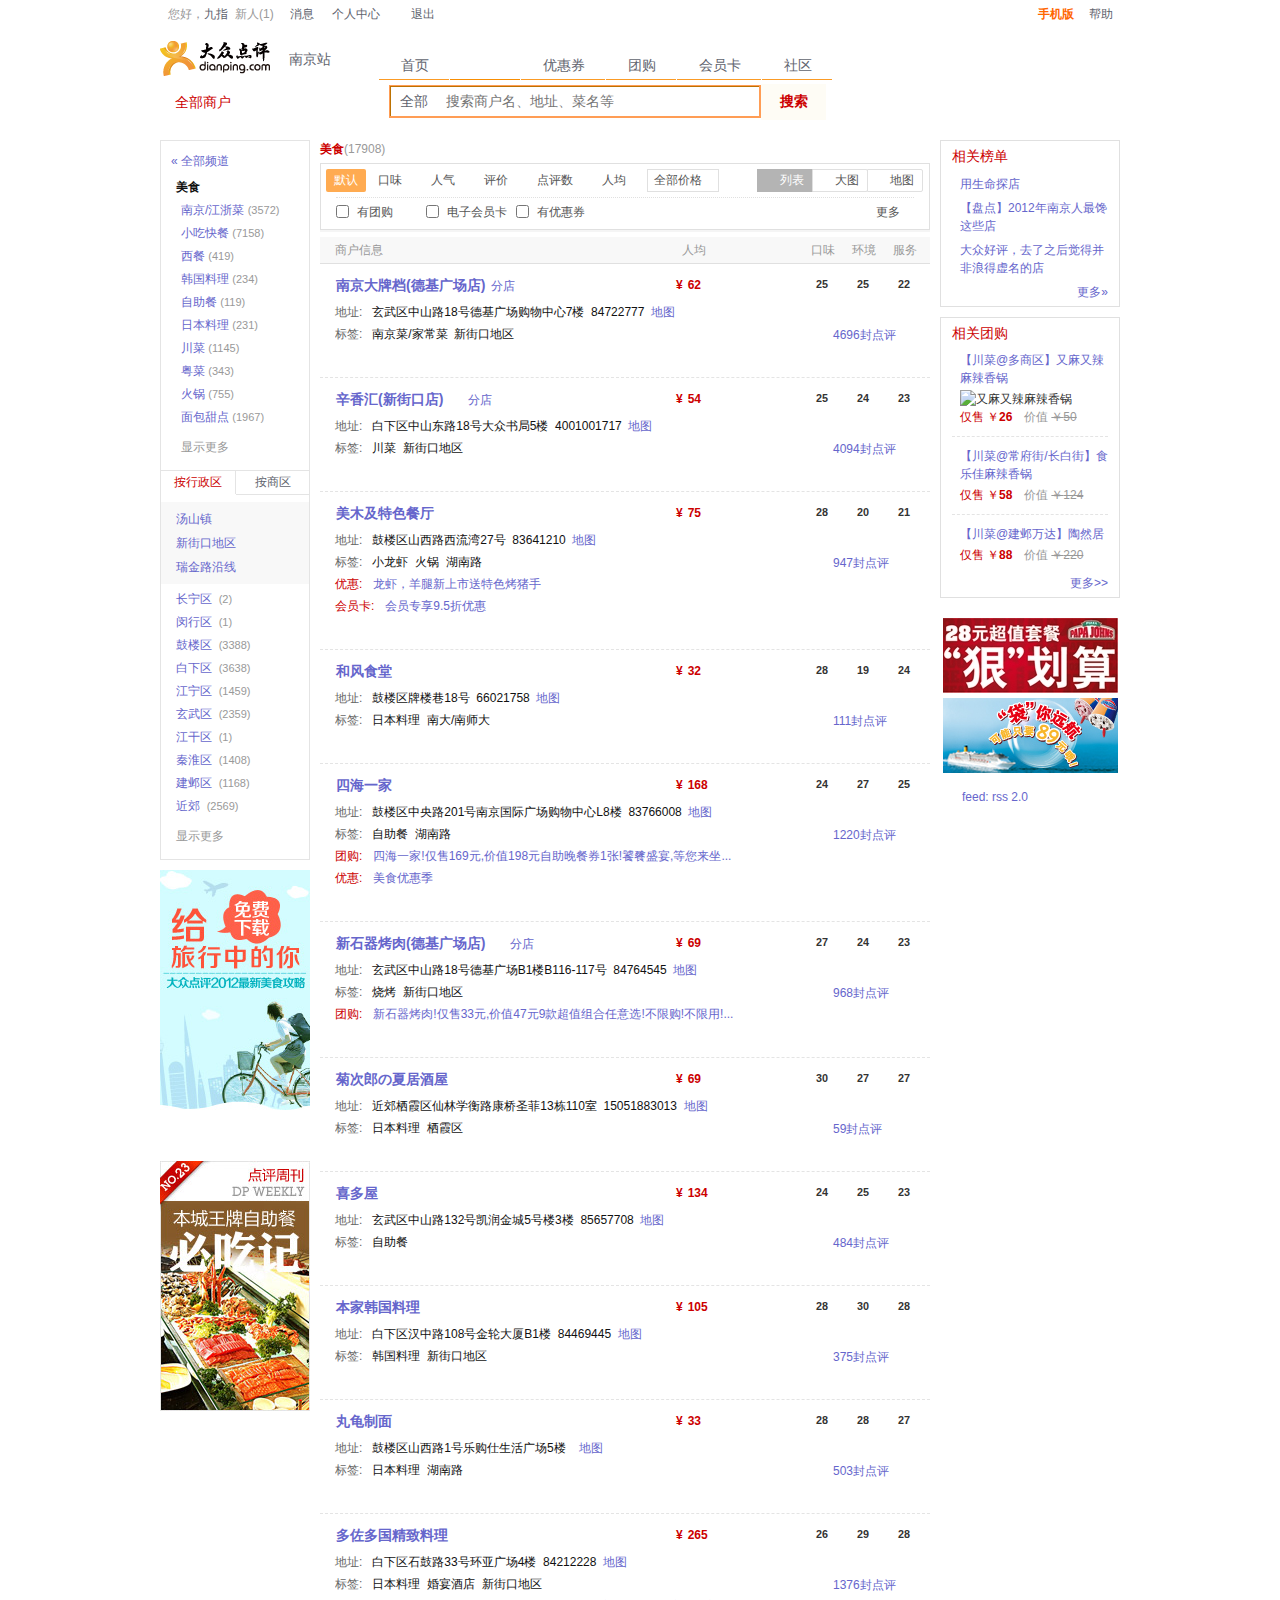
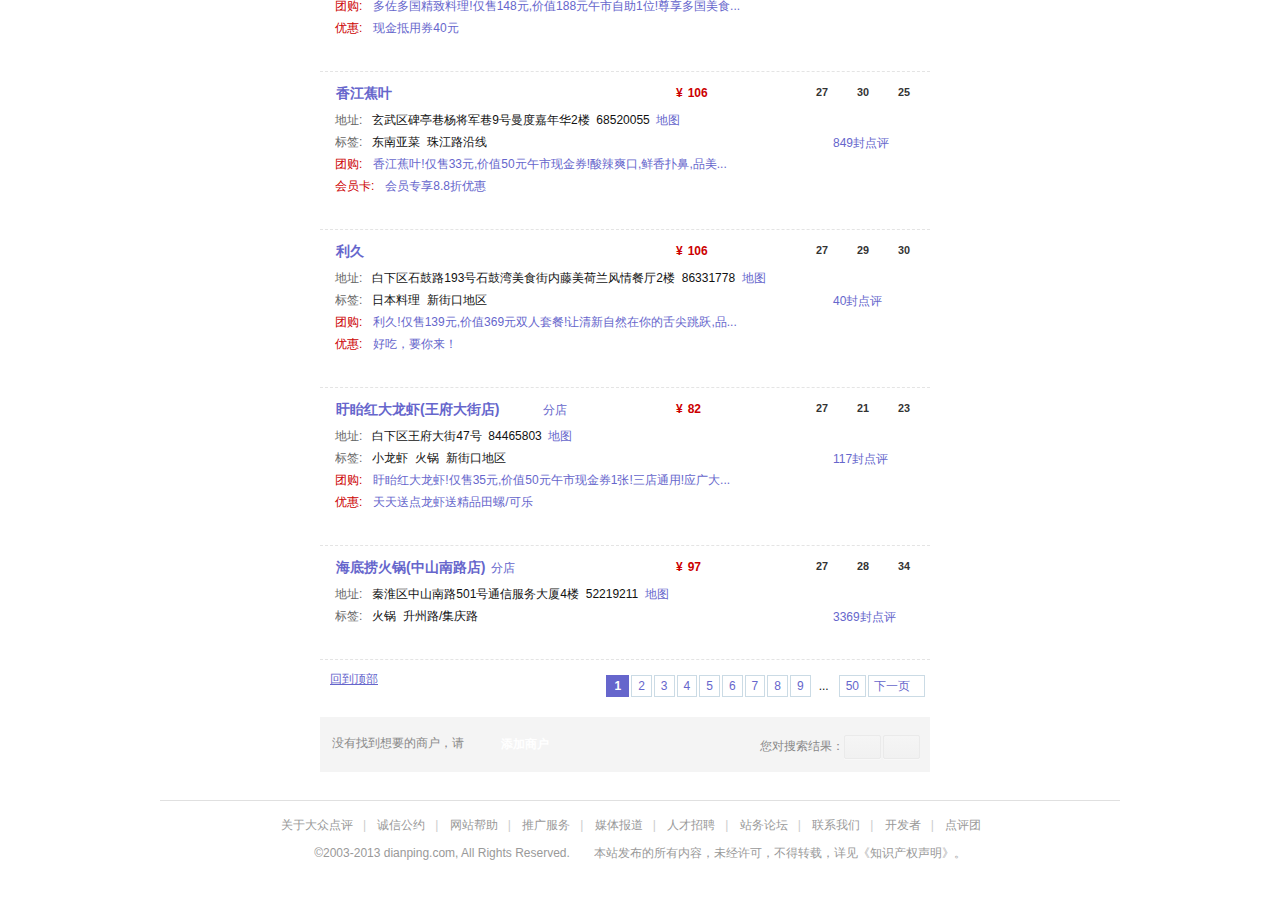
==== index.html @ 40084963 "ghpage" ====
<!DOCTYPE html>
<!-- saved from url=(0038)http://w.alpha.dp/search/category/5/10 -->
<html class=""><script type="text/javascript" src="chrome-extension://kajfghlhfkcocafkcjlajldicbikpgnp/catcher.js"><!-- script injected by Request Maker --></script><head><meta http-equiv="Content-Type" content="text/html; charset=UTF-8"><script src="./index_files/unreadMsg" async=""></script><script src="./index_files/new-shop-search" async=""></script><script src="./index_files/ga.js" async=""></script><script src="./index_files/version.js" async=""></script>
<meta charset="UTF-8">
<title>南京美食-大众点评网</title>
<script>document.documentElement.className=location.hash?'J_H':'';var G_rtop=+new Date,_gaq=[
['_setAccount','UA-464026-1'],
['_addOrganic','soso','w'],
['_addOrganic','sogou','query'],
['_addOrganic','yodao','q'],
['_addOrganic','bing','q'],
['_addOrganic','360','q'],
['_addOrganic','gougou','search'],
['_setDomainName', '.alpha.dp'],
['_setAllowHash', false]],dpga=function(key){_gaq.push(['_trackPageview', key||''])},pageTracker={_trackPageview:dpga},_hip=[
['_setPageId', 70],
['_setCityId', 5],
['_setShopType', 10],
['_setPVInitData', {p_render:+(new Date)-G_rtop,s_r_n:17908,module:'0_shopsearch_queryid',shops:'[{"s":1942651,"i":1},{"s":4228745,"i":2},{"s":3012316,"i":3},{"s":5322285,"i":4},{"s":4555782,"i":5},{"s":4231318,"i":6},{"s":5518669,"i":7},{"s":4600498,"i":8},{"s":5210198,"i":9},{"s":5731540,"i":10},{"s":3570352,"i":11},{"s":4555733,"i":12},{"s":5200153,"i":13},{"s":4106223,"i":14},{"s":3116416,"i":15}]',action:'browse',note:'5aca7e3f-0899-456a-9d01-f58bb04c3546'}]
];</script>
<script>(function(n){var e;e="http://hls.51ping.com/jserror.gif",n.onerror=function(n,o,r){var i=encodeURIComponent,t=Date.now();(new Image).src=e+"?error="+i(n)+"&file="+i(o)+"&line="+i(r)+"&timestamp="+t}})(window);</script>
<link rel="Shortcut Icon" href="http://i2.static.dp/s/res/favicon.ico" type="image/x-icon">
<link rel="stylesheet" href="./index_files/base-old.css" type="text/css">
<link rel="stylesheet" href="./index_files/search.css" type="text/css">
	    <link rel="search" type="application/opensearchdescription+xml" href="http://w.alpha.dp/opensearch.xml" title="餐馆搜索">
	    <link rel="alternate" href="http://w.alpha.dp/rss/search/5/10/0/10/" type="application/rss+xml" title="RSS">
	    <meta name="Keywords" content="南京,大众点评网">
	    <meta name="Description" content="大众点评网为您找到南京市附近17908家美食商户信息。点击查看更多关于南京市地区附近美食商户电话、地址、价格、评价、排行榜等详情。">
	

<style type="text/css" style="display: none !important;">object:not([type]),object[classid$=":D27CDB6E-AE6D-11cf-96B8-444553540000"],object[classid$=":d27cdb6e-ae6d-11cf-96b8-444553540000"],object[codebase*="swflash.cab"],object[data*=".swf"],embed[type="application/x-shockwave-flash"],embed[src*=".swf"],object[type="application/x-shockwave-flash"],object[src*=".swf"],object[codetype="application/x-shockwave-flash"],iframe[type="application/x-shockwave-flash"],object[classid$=":166B1BCA-3F9C-11CF-8075-444553540000"],object[codebase*="sw.cab"],object[data*=".dcr"],embed[type="application/x-director"],embed[src*=".dcr"],object[type="application/x-director"],object[src*=".dcr"],object[classid$=":15B782AF-55D8-11D1-B477-006097098764"],object[codebase*="awswaxf.cab"],object[data*=".aam"],embed[type="application/x-authorware-map"],embed[src*=".aam"],object[type="application/x-authorware-map"],object[src*=".aam"],object[classid*="32C73088-76AE-40F7-AC40-81F62CB2C1DA"],object[type="application/ag-plugin"],object[type="application/x-silverlight"],object[type="application/x-silverlight-2"],object[source*=".xaml"],object[sourceelement*="xaml"],embed[type="application/ag-plugin"],embed[source*=".xaml"]{display: none !important;}</style></head>
<body id="top">

<div class="header-bar">
	<div class="inner Fix">
	<ul class="user-action hd-menu">
		<li class="user-logged first mi">
			<span class="item greeting">您好，</span>
			<a href="http://w.alpha.dp/member/1" onclick="pageTracker._trackPageview(&#39;dp_head_usernick_nanjing&#39;);">九指</a> 
			<span class="item info">新人(1)</span>
			
		</li>
		<li class="drop-wrap mi i-msg">
			<a class="drop-menu" data-server="http://w.alpha.dp" data-ga-unread="dp_head_msg_news_nanjing" id="G_h-msg" href="http://w.alpha.dp/msg/private">消息</a>
		</li>
		<li class="drop-wrap mi" id="G_uc-ct">
			<a href="http://w.alpha.dp/member/myinfo" onclick="pageTracker._trackPageview(&#39;dp_head_my_nanjing&#39;);" id="G_h-uc" class="drop-menu">个人中心<span class="drop-icon"></span></a>
		<ul id="G_h-uc-panel" class="pop-panel pop-panel_list pp_user-center" data-target="#G_uc-ct">
	<li><a onclick="pageTracker._trackPageview(&#39;dp_head_mysetup&#39;);" href="http://w.alpha.dp/member/myinfo/setup/basic">我的设置</a></li>
	<li><a onclick="pageTracker._trackPageview(&#39;dp_head_myreviews&#39;);" href="http://w.alpha.dp/member/1/reviews">我的点评</a></li>
	<li><a onclick="pageTracker._trackPageview(&#39;dp_head_mygroups&#39;);" href="http://w.alpha.dp/member/1/groups">我的部落</a></li>
	<li><a onclick="pageTracker._trackPageview(&#39;dp_head_mywishlist&#39;);" href="http://w.alpha.dp/member/1/wishlists">我的收藏</a></li>
	<li><a onclick="pageTracker._trackPageview(&#39;dp_head_mybadges&#39;);" href="http://w.alpha.dp/member/1/badge/dp">我的徽章</a></li>
	<li><a onclick="pageTracker._trackPageview(&#39;dp_head_mygroupon_nanjing&#39;);" href="http://tjava.alpha.dp/account/coupons">我的团购</a></li>
	<li><a onclick="pageTracker._trackPageview(&#39;dp_head_myreserves&#39;);" href="http://w.alpha.dp/reservation/main/reserveDetailAction?type=userid&key=1">我的订座</a></li>
</ul></li>
		<li class="mi"><a href="http://w.alpha.dp/logout" onclick="pageTracker._trackPageview(&#39;dp_head_esc_nanjing&#39;);">退出</a></li>
	</ul>
<script type="text/neuron-tpl" id="J_tpl-msg"><ul class="pop-panel pop-panel_list pp_msg pp-msg_list" data-ga-show="dp_test_head_msg_nanjing"><?js
it.forEach(function(item){
    var abbr=it.ENUM[item.type];
    ?><li><a onclick="dpga('dp_head_notice_@{abbr}_nanjing')" href="@{item.link}" data-type="@{item.type}"><strong>@{item.count}</strong>@{item.text}，查看</a></li><?js
});
?><li><a class="c-gray ignore" href="#" onclick="dpga('dp_head_notice_ignore_nanjing')">忽略</a></li>
</ul></script>
		<ul class="quick-menu hd-menu">
			<li class="first mi i-mobile"><a id="J_mobile-page" href="http://w.alpha.dp/events/m/index.htm">手机版</a></li>
			<li class="mi last"><a href="http://w.alpha.dp/help" rel="nofollow" onclick="pageTracker._trackPageview(&#39;dp_head_help_nanjing&#39;);">帮助</a></li>
		</ul>
		
	</div>
</div>
<div class="header">
	<a onclick="pageTracker._trackPageview(&#39;dp_head_logo_nanjing&#39;);" title="大众点评网" href="http://w.alpha.dp/" class="logo">
		<img alt="大众点评网" src="./index_files/betalogo.png">
	</a>
	<div class="location" id="G_loc-wrap">
		<a href="http://w.alpha.dp/citylist" id="G_loc" class="loc-btn"><span class="txt">南京站</span></a>
	<div class="pop-panel pp_location" id="G_loc-panel" data-target="#G_loc-wrap">
		<dl>
			<dt>华北东北:</dt>
			<dd>
				<ul class="Fix">
						<li><a href="http://w.alpha.dp/beijing/food" onclick="pageTracker._trackPageview(&#39;dp_head_hotcity_beijing&#39;);">北京</a></li>
						<li><a href="http://w.alpha.dp/tianjin/food" onclick="pageTracker._trackPageview(&#39;dp_head_hotcity_tianjin&#39;);">天津</a></li>
						<li><a href="http://w.alpha.dp/shenyang/food" onclick="pageTracker._trackPageview(&#39;dp_head_hotcity_shenyang&#39;);">沈阳</a></li>
						<li><a href="http://w.alpha.dp/dalian/food" onclick="pageTracker._trackPageview(&#39;dp_head_hotcity_dalian&#39;);">大连</a></li>
						<li><a href="http://w.alpha.dp/changchun/food" onclick="pageTracker._trackPageview(&#39;dp_head_hotcity_changchun&#39;);">长春</a></li>
						<li><a href="http://w.alpha.dp/haerbin/food" onclick="pageTracker._trackPageview(&#39;dp_head_hotcity_haerbin&#39;);">哈尔滨</a></li>
						<li><a href="http://w.alpha.dp/shijiazhuang/food" onclick="pageTracker._trackPageview(&#39;dp_head_hotcity_shijiazhuang&#39;);">石家庄</a></li>
						<li><a href="http://w.alpha.dp/taiyuan/food" onclick="pageTracker._trackPageview(&#39;dp_head_hotcity_taiyuan&#39;);">太原</a></li>
						<li><a href="http://w.alpha.dp/huhehaote/food" onclick="pageTracker._trackPageview(&#39;dp_head_hotcity_huhehaote&#39;);">呼和浩特</a></li>
				</ul>
			</dd>
		</dl>
		<dl>
			<dt>华东地区:</dt>
			<dd>
				<ul class="Fix">
						<li><a href="http://w.alpha.dp/shanghai/food" onclick="pageTracker._trackPageview(&#39;dp_head_hotcity_shanghai&#39;);">上海</a></li>
						<li><a href="http://w.alpha.dp/hangzhou/food" onclick="pageTracker._trackPageview(&#39;dp_head_hotcity_hangzhou&#39;);">杭州</a></li>
						<li><a href="http://w.alpha.dp/nanjing/food" onclick="pageTracker._trackPageview(&#39;dp_head_hotcity_nanjing&#39;);">南京</a></li>
						<li><a href="http://w.alpha.dp/suzhou/food" onclick="pageTracker._trackPageview(&#39;dp_head_hotcity_suzhou&#39;);">苏州</a></li>
						<li><a href="http://w.alpha.dp/wuxi/food" onclick="pageTracker._trackPageview(&#39;dp_head_hotcity_wuxi&#39;);">无锡</a></li>
						<li><a href="http://w.alpha.dp/jinan/food" onclick="pageTracker._trackPageview(&#39;dp_head_hotcity_jinan&#39;);">济南</a></li>
						<li><a href="http://w.alpha.dp/xiamen/food" onclick="pageTracker._trackPageview(&#39;dp_head_hotcity_xiamen&#39;);">厦门</a></li>
						<li><a href="http://w.alpha.dp/ningbo/food" onclick="pageTracker._trackPageview(&#39;dp_head_hotcity_ningbo&#39;);">宁波</a></li>
						<li><a href="http://w.alpha.dp/fuzhou/food" onclick="pageTracker._trackPageview(&#39;dp_head_hotcity_fuzhou&#39;);">福州</a></li>
						<li><a href="http://w.alpha.dp/qingdao/food" onclick="pageTracker._trackPageview(&#39;dp_head_hotcity_qingdao&#39;);">青岛</a></li>
						<li><a href="http://w.alpha.dp/hefei/food" onclick="pageTracker._trackPageview(&#39;dp_head_hotcity_hefei&#39;);">合肥</a></li>
						<li><a href="http://w.alpha.dp/changzhou/food" onclick="pageTracker._trackPageview(&#39;dp_head_hotcity_changzhou&#39;);">常州</a></li>
				</ul>
			</dd>
		</dl>
		<dl>
			<dt>中部西部:</dt>
			<dd>
				<ul class="Fix">
						<li><a href="http://w.alpha.dp/wuhan/food" onclick="pageTracker._trackPageview(&#39;dp_head_hotcity_wuhan&#39;);">武汉</a></li>
						<li><a href="http://w.alpha.dp/zhengzhou/food" onclick="pageTracker._trackPageview(&#39;dp_head_hotcity_zhengzhou&#39;);">郑州</a></li>
						<li><a href="http://w.alpha.dp/changsha/food" onclick="pageTracker._trackPageview(&#39;dp_head_hotcity_changsha&#39;);">长沙</a></li>
						<li><a href="http://w.alpha.dp/nanchang/food" onclick="pageTracker._trackPageview(&#39;dp_head_hotcity_nanchang&#39;);">南昌</a></li>
						<li><a href="http://w.alpha.dp/guiyang/food" onclick="pageTracker._trackPageview(&#39;dp_head_hotcity_guiyang&#39;);">贵阳</a></li>
						<li><a href="http://w.alpha.dp/xining/food" onclick="pageTracker._trackPageview(&#39;dp_head_hotcity_xining&#39;);">西宁</a></li>
						<li><a href="http://w.alpha.dp/chengdu/food" onclick="pageTracker._trackPageview(&#39;dp_head_hotcity_chengdu&#39;);">成都</a></li>
						<li><a href="http://w.alpha.dp/chongqing/food" onclick="pageTracker._trackPageview(&#39;dp_head_hotcity_chongqing&#39;);">重庆</a></li>
						<li><a href="http://w.alpha.dp/xian/food" onclick="pageTracker._trackPageview(&#39;dp_head_hotcity_xian&#39;);">西安</a></li>
						<li><a href="http://w.alpha.dp/kunming/food" onclick="pageTracker._trackPageview(&#39;dp_head_hotcity_kunming&#39;);">昆明</a></li>
						<li><a href="http://w.alpha.dp/lanzhou/food" onclick="pageTracker._trackPageview(&#39;dp_head_hotcity_lanzhou&#39;);">兰州</a></li>
						<li><a href="http://w.alpha.dp/wulumuqi/food" onclick="pageTracker._trackPageview(&#39;dp_head_hotcity_wulumuqi&#39;);">乌鲁木齐</a></li>
				</ul>
			</dd>
		</dl>
		<dl>
			<dt>华南地区:</dt>
			<dd>
				<ul class="Fix">
						<li><a href="http://w.alpha.dp/guangzhou/food" onclick="pageTracker._trackPageview(&#39;dp_head_hotcity_guangzhou&#39;);">广州</a></li>
						<li><a href="http://w.alpha.dp/shenzhen/food" onclick="pageTracker._trackPageview(&#39;dp_head_hotcity_shenzhen&#39;);">深圳</a></li>
						<li><a href="http://w.alpha.dp/hongkong/food" onclick="pageTracker._trackPageview(&#39;dp_head_hotcity_hongkong&#39;);">香港</a></li>
						<li><a href="http://w.alpha.dp/foshan/food" onclick="pageTracker._trackPageview(&#39;dp_head_hotcity_foshan&#39;);">佛山</a></li>
						<li><a href="http://w.alpha.dp/zhuhai/food" onclick="pageTracker._trackPageview(&#39;dp_head_hotcity_zhuhai&#39;);">珠海</a></li>
						<li><a href="http://w.alpha.dp/dongguan/food" onclick="pageTracker._trackPageview(&#39;dp_head_hotcity_dongguan&#39;);">东莞</a></li>
						<li><a href="http://w.alpha.dp/sanya/food" onclick="pageTracker._trackPageview(&#39;dp_head_hotcity_sanya&#39;);">三亚</a></li>
						<li><a href="http://w.alpha.dp/haikou/food" onclick="pageTracker._trackPageview(&#39;dp_head_hotcity_haikou&#39;);">海口</a></li>
						<li><a href="http://w.alpha.dp/macao/food" onclick="pageTracker._trackPageview(&#39;dp_head_hotcity_macao&#39;);">澳门</a></li>
						<li><a href="http://w.alpha.dp/nanning/food" onclick="pageTracker._trackPageview(&#39;dp_head_hotcity_nanning&#39;);">南宁</a></li>
						<li><a href="http://w.alpha.dp/taiwan/food" onclick="pageTracker._trackPageview(&#39;dp_head_hotcity_taiwan&#39;);">台湾</a></li>
				</ul>
			</dd>
		</dl>
		<dl>
			<dt>国外地区:</dt>
			<dd>
				<ul class="Fix">
						<li><a href="http://w.alpha.dp/singapore/food" onclick="pageTracker._trackPageview(&#39;dp_head_hotcity_singapore&#39;);">新加坡</a></li>
						<li><a href="http://w.alpha.dp/thailand/food" onclick="pageTracker._trackPageview(&#39;dp_head_hotcity_thailand&#39;);">泰国</a></li>
						<li><a href="http://w.alpha.dp/korea/food" onclick="pageTracker._trackPageview(&#39;dp_head_hotcity_korea&#39;);">韩国</a></li>
						<li><a href="http://w.alpha.dp/australia/food" onclick="pageTracker._trackPageview(&#39;dp_head_hotcity_australia&#39;);">澳大利亚</a></li>
				</ul>
			</dd>
		</dl>
		<div class="Fix"><a href="http://w.alpha.dp/citylist" class="more" onclick="pageTracker._trackPageview(&#39;dp_head_othercity_nanjing&#39;);">更多城市</a></div>
	</div></div>
	<ul class="nav" style="margin-top:22px;">
		<li><a href="http://w.alpha.dp/" onclick="pageTracker._trackPageview(&#39;dp_head_home_nanjing&#39;);"><strong>首页</strong></a></li>
			<li class="this mi"><a onclick="pageTracker._trackPageview(&#39;dp_head_food_nanjing&#39;);" href="http://w.alpha.dp/nanjing/food"><strong>美食</strong></a></li>
		<li><a onclick="pageTracker._trackPageview(&#39;dp_head_promo_nanjing&#39;);" href="http://w.alpha.dp/promo/nanjing"><strong>优惠券</strong></a>
								<span class="icon i-new"></span>
		</li>
		<li class="nav-tg"><a target="_blank" onclick="pageTracker._trackPageview(&#39;dp_head_tuan_nanjing&#39;);" href="http://tjava.alpha.dp/nanjing"><strong>团购</strong></a>
		</li>
		<li><a href="http://w.alpha.dp/card/nanjing" onclick="pageTracker._trackPageview(&#39;dp_head_card_nanjing&#39;);"><strong>会员卡</strong></a>
						<span class="icon i-hot"></span>
		</li>
		<li><a href="http://s.alpha.dp/nanjing/group" onclick="pageTracker._trackPageview(&#39;dp_head_group_nanjing&#39;);"><strong>社区</strong></a>
		
		</li>
	</ul>
	<div class="nav-bar" id="G_nav-bar">
		<div class="channel"><a href="javascript:;" id="G_chan" class="chan-btn"><span class="txt">全部商户</span></a></div>
<fieldset class="s-box">
	<label for="G_s">我要找：</label>
	<div class="s-wrap"><div id="G_s-wrap" class="s-wrap-inner">
			<a href="javascript:;" class="cate-select" id="G_s-cate" onclick="pageTracker._trackPageview(&#39;dp_head_keyword_down_nanjing&#39;);">
全部
			</a>
		<input type="text" x-webkit-speech="" x-webkit-grammar="builtin:translate" placeholder="搜索商户名、地址、菜名等" autocomplete="off" id="G_s" data-s-pattern="http://w.alpha.dp/search/keyword/{0}/{1}_" data-s-epattern="http://w.alpha.dp/search/category/{0}/{1}" data-s-cateid="0" data-s-cityid="5" data-s-chanid="1000" onwebkitspeechchange="pageTracker._trackPageview(&#39;dp_head_kerword_voice_nanjing&#39;);" class="form-default">
	<ul id="G_s-cate-panel" class="pop-panel pp_search-range" data-target="#G_s-wrap">
			<li><a data-s-cateid="0" data-s-cityid="5" onclick="pageTracker._trackPageview(&#39;dp_head_keyword_choice_nanjing&#39;);" href="http://w.alpha.dp/search/category/5/10#">全部</a></li>
				<li><a data-s-cateid="10" onclick="pageTracker._trackPageview(&#39;dp_head_keyword_choice_nanjing&#39;);" data-s-cityid="5" href="http://w.alpha.dp/search/category/5/10#">美食</a></li>
				<li><a data-s-cateid="20" onclick="pageTracker._trackPageview(&#39;dp_head_keyword_choice_nanjing&#39;);" data-s-cityid="5" href="http://w.alpha.dp/search/category/5/10#">购物</a></li>
				<li><a data-s-cateid="30" onclick="pageTracker._trackPageview(&#39;dp_head_keyword_choice_nanjing&#39;);" data-s-cityid="5" href="http://w.alpha.dp/search/category/5/10#">休闲娱乐</a></li>
				<li><a data-s-cateid="50" onclick="pageTracker._trackPageview(&#39;dp_head_keyword_choice_nanjing&#39;);" data-s-cityid="5" href="http://w.alpha.dp/search/category/5/10#">丽人</a></li>
				<li><a data-s-cateid="55" onclick="pageTracker._trackPageview(&#39;dp_head_keyword_choice_nanjing&#39;);" data-s-cityid="5" href="http://w.alpha.dp/search/category/5/10#">结婚</a></li>
				<li><a data-s-cateid="45" onclick="pageTracker._trackPageview(&#39;dp_head_keyword_choice_nanjing&#39;);" data-s-cityid="5" href="http://w.alpha.dp/search/category/5/10#">运动健身</a></li>
				<li><a data-s-cateid="60" onclick="pageTracker._trackPageview(&#39;dp_head_keyword_choice_nanjing&#39;);" data-s-cityid="5" href="http://w.alpha.dp/search/category/5/10#">酒店</a></li>
				<li><a data-s-cateid="80" onclick="pageTracker._trackPageview(&#39;dp_head_keyword_choice_nanjing&#39;);" data-s-cityid="5" href="http://w.alpha.dp/search/category/5/10#">生活服务</a></li>
	</ul><ul class="pop-panel pp_search-suggest" style="visibility: hidden;"></ul></div></div>
	<input type="button" value="搜索" id="G_s-btn" class="s-btn" onclick="pageTracker._trackPageview(&#39;dp_head_keyword_result_nanjing_search&#39;);">
</fieldset>
<div class="bar-extra">
<dl class="popular">
</dl>
</div>
	<ul id="G_chan-panel" class="pop-panel pp_channels Fix" data-target="#G_nav-bar">
	<li class="root-item">
		<a href="http://w.alpha.dp/nanjing/food" onclick="pageTracker._trackPageview(&#39;dp_head_nanjing_food&#39;);" class="root-name"><span>美食</span></a>
		<ul class="pop-panel Fix sub-list">
			<li class="main-cate"><a href="http://w.alpha.dp/nanjing/food" onclick="pageTracker._trackPageview(&#39;dp_head_nanjing_food_index&#39;);">美食频道</a></li>
			<li><a href="http://w.alpha.dp/search/category/5/10/g101" onclick="pageTracker._trackPageview(&#39;dp_head_nanjing_food_fenlei1&#39;);" alt="南京菜" class="null">南京/江浙菜</a></li>
			<li><a href="http://w.alpha.dp/search/category/5/10/g103" onclick="pageTracker._trackPageview(&#39;dp_head_nanjing_food_fenlei2&#39;);" alt="" class="null">粤菜</a></li>
			<li><a href="http://w.alpha.dp/search/category/5/10/g102" onclick="pageTracker._trackPageview(&#39;dp_head_nanjing_food_fenlei3&#39;);" alt="" class="null">川菜</a></li>
			<li><a href="http://w.alpha.dp/search/category/5/10/g104" onclick="pageTracker._trackPageview(&#39;dp_head_nanjing_food_fenlei4&#39;);" alt="" class="null">湘菜</a></li>
			<li><a href="http://w.alpha.dp/search/category/5/10/g106" onclick="pageTracker._trackPageview(&#39;dp_head_nanjing_food_fenlei5&#39;);" alt="" class="null">东北菜</a></li>
			<li><a href="http://w.alpha.dp/search/category/5/10/g108" onclick="pageTracker._trackPageview(&#39;dp_head_nanjing_food_fenlei6&#39;);" alt="" class="null">新疆/清真</a></li>
			<li><a href="http://w.alpha.dp/search/category/5/10/g110" onclick="pageTracker._trackPageview(&#39;dp_head_nanjing_food_fenlei7&#39;);" alt="" class="null">火锅</a></li>
			<li><a href="http://w.alpha.dp/search/category/5/10/g112" onclick="pageTracker._trackPageview(&#39;dp_head_nanjing_food_fenlei8&#39;);" alt="" class="null">小吃快餐</a></li>
			<li><a href="http://w.alpha.dp/search/category/5/10/g113" onclick="pageTracker._trackPageview(&#39;dp_head_nanjing_food_fenlei9&#39;);" alt="" class="null">日本料理</a></li>
			<li><a href="http://w.alpha.dp/search/category/5/10/g114" onclick="pageTracker._trackPageview(&#39;dp_head_nanjing_food_fenlei10&#39;);" alt="" class="null">韩国料理</a></li>
			<li><a href="http://w.alpha.dp/search/category/5/10/g115" onclick="pageTracker._trackPageview(&#39;dp_head_nanjing_food_fenlei11&#39;);" alt="" class="null">东南亚菜</a></li>
			<li><a href="http://w.alpha.dp/search/category/5/10/g116" onclick="pageTracker._trackPageview(&#39;dp_head_nanjing_food_fenlei12&#39;);" alt="" class="null">西餐</a></li>
			<li><a href="http://w.alpha.dp/search/category/5/10/g111" onclick="pageTracker._trackPageview(&#39;dp_head_nanjing_food_fenlei13&#39;);" alt="" class="null">自助餐</a></li>
			<li><a href="http://w.alpha.dp/search/category/5/10/g117" onclick="pageTracker._trackPageview(&#39;dp_head_nanjing_food_fenlei14&#39;);" alt="" class="null">面包甜点</a></li>
			<li><a href="http://w.alpha.dp/search/category/5/10/g118" onclick="pageTracker._trackPageview(&#39;dp_head_nanjing_food_fenlei15&#39;);" alt="" class="null">其他</a></li>
		</ul>
	</li>
	<li class="root-item">
		<a href="http://w.alpha.dp/nanjing/shopping" onclick="pageTracker._trackPageview(&#39;dp_head_nanjing_shopping&#39;);" class="root-name"><span>购物</span></a>
		<ul class="pop-panel Fix sub-list">
			<li class="main-cate"><a href="http://w.alpha.dp/nanjing/shopping" onclick="pageTracker._trackPageview(&#39;dp_head_nanjing_shopping_index&#39;);">购物频道</a></li>
			<li><a href="http://w.alpha.dp/search/category/5/20/g119" onclick="pageTracker._trackPageview(&#39;dp_head_nanjing_shopping_fenlei1&#39;);" alt="" class="null">综合商场</a></li>
			<li><a href="http://w.alpha.dp/search/category/5/20/g184" onclick="pageTracker._trackPageview(&#39;dp_head_nanjing_shopping_fenlei2&#39;);" alt="" class="null">食品茶酒</a></li>
			<li><a href="http://w.alpha.dp/search/category/5/20/g187" onclick="pageTracker._trackPageview(&#39;dp_head_nanjing_shopping_fenlei3&#39;);" alt="" class="null">超市/便利店</a></li>
			<li><a href="http://w.alpha.dp/search/category/5/20/g120" onclick="pageTracker._trackPageview(&#39;dp_head_nanjing_shopping_fenlei4&#39;);" alt="" class="null">服饰鞋包</a></li>
			<li><a href="http://w.alpha.dp/search/category/5/20/g122" onclick="pageTracker._trackPageview(&#39;dp_head_nanjing_shopping_fenlei5&#39;);" alt="" class="null">珠宝饰品</a></li>
			<li><a href="http://w.alpha.dp/search/category/5/20/g123" onclick="pageTracker._trackPageview(&#39;dp_head_nanjing_shopping_fenlei6&#39;);" alt="" class="null">化妆品</a></li>
			<li><a href="http://w.alpha.dp/search/category/5/20/g121" onclick="pageTracker._trackPageview(&#39;dp_head_nanjing_shopping_fenlei7&#39;);" alt="" class="null">运动户外</a></li>
			<li><a href="http://w.alpha.dp/search/category/5/20/g125" onclick="pageTracker._trackPageview(&#39;dp_head_nanjing_shopping_fenlei8&#39;);" alt="" class="null">母婴儿童</a></li>
			<li><a href="http://w.alpha.dp/search/category/5/20/g124" onclick="pageTracker._trackPageview(&#39;dp_head_nanjing_shopping_fenlei9&#39;);" alt="" class="null">数码家电</a></li>
			<li><a href="http://w.alpha.dp/search/category/5/20/g126" onclick="pageTracker._trackPageview(&#39;dp_head_nanjing_shopping_fenlei10&#39;);" alt="" class="null">家具家居</a></li>
			<li><a href="http://w.alpha.dp/search/category/5/20/g129" onclick="pageTracker._trackPageview(&#39;dp_head_nanjing_shopping_fenlei11&#39;);" alt="" class="null">特色集市</a></li>
			<li><a href="http://w.alpha.dp/search/category/5/20/g127" onclick="pageTracker._trackPageview(&#39;dp_head_nanjing_shopping_fenlei12&#39;);" alt="" class="null">书店</a></li>
			<li><a href="http://w.alpha.dp/search/category/5/20/g26101" onclick="pageTracker._trackPageview(&#39;dp_head_nanjing_shopping_fenlei13&#39;);" alt="" class="null">办公/文化用品</a></li>
			<li><a href="http://w.alpha.dp/search/category/5/20/g128" onclick="pageTracker._trackPageview(&#39;dp_head_nanjing_shopping_fenlei14&#39;);" alt="" class="null">眼镜店</a></li>
			<li><a href="http://w.alpha.dp/search/category/5/20/g235" onclick="pageTracker._trackPageview(&#39;dp_head_nanjing_shopping_fenlei15&#39;);" alt="" class="null">药店</a></li>
			<li><a href="http://w.alpha.dp/search/category/5/20/g26085" onclick="pageTracker._trackPageview(&#39;dp_head_nanjing_shopping_fenlei16&#39;);" alt="" class="null">鲜花店</a></li>
			<li><a href="http://w.alpha.dp/search/category/5/20/g131" onclick="pageTracker._trackPageview(&#39;dp_head_nanjing_shopping_fenlei17&#39;);" alt="" class="null">更多购物场所</a></li>
		</ul>
	</li>
	<li class="root-item">
		<a href="http://w.alpha.dp/nanjing/life" onclick="pageTracker._trackPageview(&#39;dp_head_nanjing_life&#39;);" class="root-name"><span>休闲娱乐</span></a>
		<ul class="pop-panel Fix sub-list">
			<li class="main-cate"><a href="http://w.alpha.dp/nanjing/life" onclick="pageTracker._trackPageview(&#39;dp_head_nanjing_life_index&#39;);">休闲娱乐频道</a></li>
			<li><a href="http://w.alpha.dp/search/category/5/30/g132" onclick="pageTracker._trackPageview(&#39;dp_head_nanjing_life_fenlei1&#39;);" alt="" class="null">咖啡厅</a></li>
			<li><a href="http://w.alpha.dp/search/category/5/30/g133" onclick="pageTracker._trackPageview(&#39;dp_head_nanjing_life_fenlei2&#39;);" alt="" class="null">酒吧</a></li>
			<li><a href="http://w.alpha.dp/search/category/5/30/g134" onclick="pageTracker._trackPageview(&#39;dp_head_nanjing_life_fenlei3&#39;);" alt="" class="null">茶馆</a></li>
			<li><a href="http://w.alpha.dp/search/category/5/30/g135" onclick="pageTracker._trackPageview(&#39;dp_head_nanjing_life_fenlei4&#39;);" alt="" class="null">KTV</a></li>
			<li><a href="http://w.alpha.dp/search/category/5/30/g136" onclick="pageTracker._trackPageview(&#39;dp_head_nanjing_life_fenlei5&#39;);" alt="" class="null">电影院</a></li>
			<li><a href="http://w.alpha.dp/search/category/5/30/g142" onclick="pageTracker._trackPageview(&#39;dp_head_nanjing_life_fenlei6&#39;);" alt="" class="null">文化艺术</a></li>
			<li><a href="http://w.alpha.dp/search/category/5/30/g139" onclick="pageTracker._trackPageview(&#39;dp_head_nanjing_life_fenlei7&#39;);" alt="" class="null">景点/郊游</a></li>
			<li><a href="http://w.alpha.dp/search/category/5/30/g138" onclick="pageTracker._trackPageview(&#39;dp_head_nanjing_life_fenlei8&#39;);" alt="" class="null">公园</a></li>
			<li><a href="http://w.alpha.dp/search/category/5/30/g141" onclick="pageTracker._trackPageview(&#39;dp_head_nanjing_life_fenlei9&#39;);" alt="" class="null">足疗按摩</a></li>
			<li><a href="http://w.alpha.dp/search/category/5/30/g5247" onclick="pageTracker._trackPageview(&#39;dp_head_nanjing_life_fenlei10&#39;);" alt="" class="null">洗浴/温泉</a></li>
			<li><a href="http://w.alpha.dp/search/category/5/30/g137" onclick="pageTracker._trackPageview(&#39;dp_head_nanjing_life_fenlei11&#39;);" alt="" class="null">游乐游艺</a></li>
			<li><a href="http://w.alpha.dp/search/category/5/30/g6694" onclick="pageTracker._trackPageview(&#39;dp_head_nanjing_life_fenlei12&#39;);" alt="" class="null">桌面游戏</a></li>
			<li><a href="http://w.alpha.dp/search/category/5/30/g156" onclick="pageTracker._trackPageview(&#39;dp_head_nanjing_life_fenlei13&#39;);" alt="" class="null">台球室</a></li>
			<li><a href="http://w.alpha.dp/search/category/5/30/g26490" onclick="pageTracker._trackPageview(&#39;dp_head_nanjing_life_fenlei14&#39;);" alt="" class="null">更多休闲娱乐</a></li>
		</ul>
	</li>
	<li class="root-item">
		<a href="http://w.alpha.dp/nanjing/beauty" onclick="pageTracker._trackPageview(&#39;dp_head_nanjing_beauty&#39;);" class="root-name"><span>丽人</span></a>
		<ul class="pop-panel Fix sub-list">
			<li class="main-cate"><a href="http://w.alpha.dp/nanjing/beauty" onclick="pageTracker._trackPageview(&#39;dp_head_nanjing_beauty_index&#39;);">丽人频道</a></li>
			<li><a href="http://w.alpha.dp/search/category/5/50/g157" onclick="pageTracker._trackPageview(&#39;dp_head_nanjing_beauty_fenlei1&#39;);" alt="" class="null">美发</a></li>
			<li><a href="http://w.alpha.dp/search/category/5/50/g158" onclick="pageTracker._trackPageview(&#39;dp_head_nanjing_beauty_fenlei2&#39;);" alt="" class="null">美容/SPA</a></li>
			<li><a href="http://w.alpha.dp/search/category/5/50/g123" onclick="pageTracker._trackPageview(&#39;dp_head_nanjing_beauty_fenlei3&#39;);" alt="" class="null">化妆品</a></li>
			<li><a href="http://w.alpha.dp/search/category/5/50/g159" onclick="pageTracker._trackPageview(&#39;dp_head_nanjing_beauty_fenlei4&#39;);" alt="" class="null">瘦身纤体</a></li>
			<li><a href="http://w.alpha.dp/search/category/5/50/g160" onclick="pageTracker._trackPageview(&#39;dp_head_nanjing_beauty_fenlei5&#39;);" alt="" class="null">美甲</a></li>
			<li><a href="http://w.alpha.dp/search/category/5/50/g148" onclick="pageTracker._trackPageview(&#39;dp_head_nanjing_beauty_fenlei6&#39;);" alt="" class="null">瑜伽</a></li>
			<li><a href="http://w.alpha.dp/search/category/5/50/g149" onclick="pageTracker._trackPageview(&#39;dp_head_nanjing_beauty_fenlei7&#39;);" alt="" class="null">舞蹈</a></li>
			<li><a href="http://w.alpha.dp/search/category/5/50/g6700" onclick="pageTracker._trackPageview(&#39;dp_head_nanjing_beauty_fenlei8&#39;);" alt="" class="null">个性写真</a></li>
			<li><a href="http://w.alpha.dp/search/category/5/50/g183" onclick="pageTracker._trackPageview(&#39;dp_head_nanjing_beauty_fenlei9&#39;);" alt="" class="null">整形</a></li>
			<li><a href="http://w.alpha.dp/search/category/5/50/g182" onclick="pageTracker._trackPageview(&#39;dp_head_nanjing_beauty_fenlei10&#39;);" alt="" class="null">齿科</a></li>
		</ul>
	</li>
	<li class="root-item">
		<a href="http://w.alpha.dp/nanjing/wedding" onclick="pageTracker._trackPageview(&#39;dp_head_nanjing_wedding&#39;);" class="root-name"><span>结婚</span></a>
		<ul class="pop-panel Fix sub-list">
			<li class="main-cate"><a href="http://w.alpha.dp/nanjing/wedding" onclick="pageTracker._trackPageview(&#39;dp_head_nanjing_wedding_index&#39;);">结婚频道</a></li>
			<li><a href="http://w.alpha.dp/search/category/5/55/g163" onclick="pageTracker._trackPageview(&#39;dp_head_nanjing_wedding_fenlei1&#39;);" alt="" class="null">婚纱摄影</a></li>
			<li><a href="http://w.alpha.dp/search/category/5/55/g165" onclick="pageTracker._trackPageview(&#39;dp_head_nanjing_wedding_fenlei2&#39;);" alt="" class="null">婚宴酒店</a></li>
			<li><a href="http://w.alpha.dp/search/category/5/55/g191" onclick="pageTracker._trackPageview(&#39;dp_head_nanjing_wedding_fenlei3&#39;);" alt="" class="null">婚戒首饰</a></li>
			<li><a href="http://w.alpha.dp/search/category/5/55/g162" onclick="pageTracker._trackPageview(&#39;dp_head_nanjing_wedding_fenlei4&#39;);" alt="" class="null">婚纱礼服</a></li>
			<li><a href="http://w.alpha.dp/search/category/5/55/g167" onclick="pageTracker._trackPageview(&#39;dp_head_nanjing_wedding_fenlei5&#39;);" alt="" class="null">婚庆公司</a></li>
			<li><a href="http://w.alpha.dp/search/category/5/55/g166" onclick="pageTracker._trackPageview(&#39;dp_head_nanjing_wedding_fenlei6&#39;);" alt="" class="null">彩妆造型</a></li>
			<li><a href="http://w.alpha.dp/search/category/5/55/g6844" onclick="pageTracker._trackPageview(&#39;dp_head_nanjing_wedding_fenlei7&#39;);" alt="" class="null">更多婚礼服务</a></li>
		</ul>
	</li>
	<li class="root-item">
		<a href="http://w.alpha.dp/nanjing/sports" onclick="pageTracker._trackPageview(&#39;dp_head_nanjing_sports&#39;);" class="root-name"><span>运动健身</span></a>
		<ul class="pop-panel Fix sub-list">
			<li class="main-cate"><a href="http://w.alpha.dp/nanjing/sports" onclick="pageTracker._trackPageview(&#39;dp_head_nanjing_sports_index&#39;);">运动健身频道</a></li>
			<li><a href="http://w.alpha.dp/search/category/5/45/g147" onclick="pageTracker._trackPageview(&#39;dp_head_nanjing_sports_fenlei1&#39;);" alt="" class="null">健身中心</a></li>
			<li><a href="http://w.alpha.dp/search/category/5/45/g151" onclick="pageTracker._trackPageview(&#39;dp_head_nanjing_sports_fenlei2&#39;);" alt="" class="null">游泳馆</a></li>
			<li><a href="http://w.alpha.dp/search/category/5/45/g148" onclick="pageTracker._trackPageview(&#39;dp_head_nanjing_sports_fenlei3&#39;);" alt="" class="null">瑜伽</a></li>
			<li><a href="http://w.alpha.dp/search/category/5/45/g152" onclick="pageTracker._trackPageview(&#39;dp_head_nanjing_sports_fenlei4&#39;);" alt="" class="null">羽毛球馆</a></li>
			<li><a href="http://w.alpha.dp/search/category/5/45/g6712" onclick="pageTracker._trackPageview(&#39;dp_head_nanjing_sports_fenlei5&#39;);" alt="" class="null">乒乓球馆</a></li>
			<li><a href="http://w.alpha.dp/search/category/5/45/g153" onclick="pageTracker._trackPageview(&#39;dp_head_nanjing_sports_fenlei6&#39;);" alt="" class="null">网球场</a></li>
			<li><a href="http://w.alpha.dp/search/category/5/45/g146" onclick="pageTracker._trackPageview(&#39;dp_head_nanjing_sports_fenlei7&#39;);" alt="" class="null">篮球场</a></li>
			<li><a href="http://w.alpha.dp/search/category/5/45/g6702" onclick="pageTracker._trackPageview(&#39;dp_head_nanjing_sports_fenlei8&#39;);" alt="" class="null">足球场</a></li>
			<li><a href="http://w.alpha.dp/search/category/5/45/g154" onclick="pageTracker._trackPageview(&#39;dp_head_nanjing_sports_fenlei9&#39;);" alt="" class="null">高尔夫场</a></li>
			<li><a href="http://w.alpha.dp/search/category/5/45/g155" onclick="pageTracker._trackPageview(&#39;dp_head_nanjing_sports_fenlei10&#39;);" alt="" class="null">保龄球馆</a></li>
			<li><a href="http://w.alpha.dp/search/category/5/45/g156" onclick="pageTracker._trackPageview(&#39;dp_head_nanjing_sports_fenlei11&#39;);" alt="" class="null">台球室</a></li>
			<li><a href="http://w.alpha.dp/search/category/5/45/g149" onclick="pageTracker._trackPageview(&#39;dp_head_nanjing_sports_fenlei12&#39;);" alt="" class="null">舞蹈</a></li>
			<li><a href="http://w.alpha.dp/search/category/5/45/g6701" onclick="pageTracker._trackPageview(&#39;dp_head_nanjing_sports_fenlei13&#39;);" alt="" class="null">武术场馆</a></li>
			<li><a href="http://w.alpha.dp/search/category/5/45/g150" onclick="pageTracker._trackPageview(&#39;dp_head_nanjing_sports_fenlei14&#39;);" alt="" class="null">体育场馆</a></li>
			<li><a href="http://w.alpha.dp/search/category/5/45/g145" onclick="pageTracker._trackPageview(&#39;dp_head_nanjing_sports_fenlei15&#39;);" alt="" class="null">更多运动场馆</a></li>
		</ul>
	</li>
	<li class="root-item">
		<a href="http://w.alpha.dp/nanjing/hotel" onclick="pageTracker._trackPageview(&#39;dp_head_nanjing_hotel&#39;);" class="root-name"><span>酒店</span></a>
		<ul class="pop-panel Fix sub-list">
			<li class="main-cate"><a href="http://w.alpha.dp/nanjing/hotel" onclick="pageTracker._trackPageview(&#39;dp_head_nanjing_hotel_index&#39;);">酒店频道</a></li>
			<li><a href="http://w.alpha.dp/search/category/5/60/g168" onclick="pageTracker._trackPageview(&#39;dp_head_nanjing_hotel_fenlei1&#39;);" alt="" class="null">五星级酒店</a></li>
			<li><a href="http://w.alpha.dp/search/category/5/60/g169" onclick="pageTracker._trackPageview(&#39;dp_head_nanjing_hotel_fenlei2&#39;);" alt="" class="null">四星级酒店</a></li>
			<li><a href="http://w.alpha.dp/search/category/5/60/g170" onclick="pageTracker._trackPageview(&#39;dp_head_nanjing_hotel_fenlei3&#39;);" alt="" class="null">三星级酒店</a></li>
			<li><a href="http://w.alpha.dp/search/category/5/60/g171" onclick="pageTracker._trackPageview(&#39;dp_head_nanjing_hotel_fenlei4&#39;);" alt="" class="null">经济型酒店</a></li>
			<li><a href="http://w.alpha.dp/search/category/5/60/g6693" onclick="pageTracker._trackPageview(&#39;dp_head_nanjing_hotel_fenlei5&#39;);" alt="" class="null">公寓式酒店</a></li>
			<li><a href="http://w.alpha.dp/search/category/5/60/g173" onclick="pageTracker._trackPageview(&#39;dp_head_nanjing_hotel_fenlei6&#39;);" alt="" class="null">度假村</a></li>
			<li><a href="http://w.alpha.dp/search/category/5/60/g174" onclick="pageTracker._trackPageview(&#39;dp_head_nanjing_hotel_fenlei7&#39;);" alt="" class="null">更多酒店住宿</a></li>
		</ul>
	</li>
	<li class="root-item">
		<a href="http://w.alpha.dp/nanjing/other" onclick="pageTracker._trackPageview(&#39;dp_head_nanjing_other&#39;);" class="root-name"><span>生活服务</span></a>
		<ul class="pop-panel Fix sub-list">
			<li class="main-cate"><a href="http://w.alpha.dp/nanjing/other" onclick="pageTracker._trackPageview(&#39;dp_head_nanjing_other_index&#39;);">生活服务频道</a></li>
			<li><a href="http://w.alpha.dp/search/category/5/80/g4606" onclick="pageTracker._trackPageview(&#39;dp_head_nanjing_other_fenlei1&#39;);" alt="" class="null">室内装潢</a></li>
			<li><a href="http://w.alpha.dp/search/category/5/80/g26117" onclick="pageTracker._trackPageview(&#39;dp_head_nanjing_other_fenlei2&#39;);" alt="" class="null">居家维修</a></li>
			<li><a href="http://w.alpha.dp/search/category/5/80/g197" onclick="pageTracker._trackPageview(&#39;dp_head_nanjing_other_fenlei3&#39;);" alt="" class="null">旅行社</a></li>
			<li><a href="http://w.alpha.dp/search/category/5/80/g194" onclick="pageTracker._trackPageview(&#39;dp_head_nanjing_other_fenlei4&#39;);" alt="" class="null">宠物</a></li>
			<li><a href="http://w.alpha.dp/search/category/5/80/g182" onclick="pageTracker._trackPageview(&#39;dp_head_nanjing_other_fenlei5&#39;);" alt="" class="null">齿科</a></li>
			<li><a href="http://w.alpha.dp/search/category/5/80/g181" onclick="pageTracker._trackPageview(&#39;dp_head_nanjing_other_fenlei6&#39;);" alt="" class="null">医院</a></li>
			<li><a href="http://w.alpha.dp/search/category/5/80/g196" onclick="pageTracker._trackPageview(&#39;dp_head_nanjing_other_fenlei7&#39;);" alt="" class="null">培训</a></li>
			<li><a href="http://w.alpha.dp/search/category/5/80/g27769" onclick="pageTracker._trackPageview(&#39;dp_head_nanjing_other_fenlei8&#39;);" alt="" class="null">亲子服务</a></li>
			<li><a href="http://w.alpha.dp/search/category/5/80/g27813" onclick="pageTracker._trackPageview(&#39;dp_head_nanjing_other_fenlei9&#39;);" alt="" class="null">儿童摄影</a></li>
			<li><a href="http://w.alpha.dp/search/category/5/80/g4607" onclick="pageTracker._trackPageview(&#39;dp_head_nanjing_other_fenlei10&#39;);" alt="" class="null">快照/冲印</a></li>
			<li><a href="http://w.alpha.dp/search/category/5/80/g5240" onclick="pageTracker._trackPageview(&#39;dp_head_nanjing_other_fenlei11&#39;);" alt="" class="null">汽车服务</a></li>
			<li><a href="http://w.alpha.dp/search/category/5/80/g260" onclick="pageTracker._trackPageview(&#39;dp_head_nanjing_other_fenlei12&#39;);" alt="" class="null">学校</a></li>
			<li><a href="http://w.alpha.dp/search/category/5/80/g6120" onclick="pageTracker._trackPageview(&#39;dp_head_nanjing_other_fenlei13&#39;);" alt="" class="null">干洗店</a></li>
			<li><a href="http://w.alpha.dp/search/category/5/80/g195" onclick="pageTracker._trackPageview(&#39;dp_head_nanjing_other_fenlei14&#39;);" alt="" class="null">家政</a></li>
			<li><a href="http://w.alpha.dp/search/category/5/80/g5146" onclick="pageTracker._trackPageview(&#39;dp_head_nanjing_other_fenlei15&#39;);" alt="" class="null">公交车</a></li>
			<li><a href="http://w.alpha.dp/search/category/5/80/g180" onclick="pageTracker._trackPageview(&#39;dp_head_nanjing_other_fenlei16&#39;);" alt="" class="null">停车场</a></li>
			<li><a href="http://w.alpha.dp/search/category/5/80/g236" onclick="pageTracker._trackPageview(&#39;dp_head_nanjing_other_fenlei17&#39;);" alt="" class="null">加油站</a></li>
			<li><a href="http://w.alpha.dp/search/category/5/80/g237" onclick="pageTracker._trackPageview(&#39;dp_head_nanjing_other_fenlei18&#39;);" alt="" class="null">银行</a></li>
			<li><a href="http://w.alpha.dp/search/category/5/80/g26119" onclick="pageTracker._trackPageview(&#39;dp_head_nanjing_other_fenlei19&#39;);" alt="" class="null">团购网站</a></li>
			<li><a href="http://w.alpha.dp/search/category/5/80/g26465" onclick="pageTracker._trackPageview(&#39;dp_head_nanjing_other_fenlei20&#39;);" alt="" class="null">小区</a></li>
			<li><a href="http://w.alpha.dp/search/category/5/80/g26466" onclick="pageTracker._trackPageview(&#39;dp_head_nanjing_other_fenlei21&#39;);" alt="" class="null">商务楼</a></li>
			<li><a href="http://w.alpha.dp/search/category/5/80/g26491" onclick="pageTracker._trackPageview(&#39;dp_head_nanjing_other_fenlei22&#39;);" alt="" class="null">更多生活服务</a></li>
		</ul>
	</li>
</ul></div>
</div>
<script>if(!window.DP)DP={};DP._s=function(){function g(a){return a.replace(/^\s+|\s+$/g,h)}function d(){m();var a=g(e().replace(i," ")).replace(/\//g,""),b=j(n),k=j(o);a||k?f.location.href=a?b+encodeURIComponent(a):k:c.focus();return!1}function e(){return c.value}function j(a){for(var c=l,b=c.length;b--;)a=a.replace("{"+b+"}",c[b]);return a}var l=arguments,f=this,b=f.document,h="",i=/[!%^&*+\\|:;"'<>.?]+/g,c=b.getElementById("G_s"),b=b.getElementById("G_s-btn"),n=c.getAttribute("data-s-pattern"),o=c.getAttribute("data-s-epattern"),m=b.onclick;c.onfocus=function(){this.className="focus"};c.onblur=function(){g(e())||(this.className=h)};c.onkeydown=function(a){a=a||f.event;if(a.keyCode===13)return d()};b.onclick=d;return{s:i,data:function(){l=arguments},val:function(a){e=a},submit:d}}(5,0);</script>

<div class="main page-asa Fix">
		<div class="section">
		<div class="section-inner">
		<div class="box searchNav">
     
    <div class="guide">
            
                    <h1 style="display:inline;"><strong class="Color4">美食</strong></h1><span class="Color7">(17908)</span>
                    
    </div>
			
			
		</div>
        
 <!--筛选框-->
      <div class="search-slt-box">
      	<div class="ssb-con">
          <div class="ssb-filter">
            <div class="list">
						 <a class="on no-icon">默认</a>
					<a href="http://w.alpha.dp/search/category/5/10/o5" data-order="5" onclick="pageTracker._trackPageview(&#39;dp_search_category_left_order5_nanjing_food&#39;);document.hippo.ext({index:&#39;2&#39;,action:&#39;click&#39;,type:&#39;sort&#39;,content:&#39;/search/category/5/10/o5&#39;,title:&#39;口味&#39;}).mv(&#39;module&#39;,&#39;5_ordersearch_0&#39;);">
					   口味<i class="icon-down"></i></a>  
					<a href="http://w.alpha.dp/search/category/5/10/o2" data-order="2" onclick="pageTracker._trackPageview(&#39;dp_search_category_left_order2_nanjing_food&#39;);document.hippo.ext({index:&#39;3&#39;,action:&#39;click&#39;,type:&#39;sort&#39;,content:&#39;/search/category/5/10/o2&#39;,title:&#39;人气&#39;}).mv(&#39;module&#39;,&#39;5_ordersearch_0&#39;);">
					   人气<i class="icon-down"></i></a>  
					<a href="http://w.alpha.dp/search/category/5/10/o3" data-order="3" onclick="pageTracker._trackPageview(&#39;dp_search_category_left_order3_nanjing_food&#39;);document.hippo.ext({index:&#39;4&#39;,action:&#39;click&#39;,type:&#39;sort&#39;,content:&#39;/search/category/5/10/o3&#39;,title:&#39;评价&#39;}).mv(&#39;module&#39;,&#39;5_ordersearch_0&#39;);">
					   评价<i class="icon-down"></i></a>  
					<a href="http://w.alpha.dp/search/category/5/10/o10" data-order="10" onclick="pageTracker._trackPageview(&#39;dp_search_category_left_order10_nanjing_food&#39;);document.hippo.ext({index:&#39;5&#39;,action:&#39;click&#39;,type:&#39;sort&#39;,content:&#39;/search/category/5/10/o10&#39;,title:&#39;点评数&#39;}).mv(&#39;module&#39;,&#39;5_ordersearch_0&#39;);">
					   点评数<i class="icon-down"></i></a>  
					<a href="http://w.alpha.dp/search/category/5/10/o8b2" data-order="8" onclick="pageTracker._trackPageview(&#39;dp_search_category_left_order8_nanjing_food&#39;);document.hippo.ext({index:&#39;6&#39;,action:&#39;click&#39;,type:&#39;sort&#39;,content:&#39;/search/category/5/10/o8b2&#39;,title:&#39;人均&#39;}).mv(&#39;module&#39;,&#39;5_ordersearch_0&#39;);">
					   人均<i class="icon-down"></i></a>  
            </div>
            <div class="flt-price">
              <div class="tit"><a href="javascript:;">全部价格<i class="icon-tri-down"></i></a></div>
              <div class="con Hide">
                <div class="fp-list">
                    <ul>
                            <li><a href="http://w.alpha.dp/search/category/5/10/x1y120" onclick="pageTracker._trackPageview(&#39;dp_search_food_price_1-120_nanjing&#39;);">1-120</a></li>
                    </ul>
                        <p style="border-bottom: 1px dashed #e4e4e4;margin-top: 5px;"></p>
                	<ul>
                             <li><a href="http://w.alpha.dp/search/category/5/10/y20" onclick="pageTracker._trackPageview(&#39;dp_search_food_price1_nanjing&#39;);document.hippo.ext({index:&#39;1&#39;,action:&#39;click&#39;,type:&#39;a1&#39;,content:&#39;/search/category/5/10/y20&#39;,title:&#39;20以下&#39;}).mv(&#39;module&#39;,&#39;1_pricenav_0&#39;);">
                                    20以下</a></li>
                             <li><a href="http://w.alpha.dp/search/category/5/10/x21y50" onclick="pageTracker._trackPageview(&#39;dp_search_food_price2_nanjing&#39;);document.hippo.ext({index:&#39;2&#39;,action:&#39;click&#39;,type:&#39;a2&#39;,content:&#39;/search/category/5/10/x21y50&#39;,title:&#39;21-50&#39;}).mv(&#39;module&#39;,&#39;1_pricenav_0&#39;);">
                                    21-50</a></li>
                             <li><a href="http://w.alpha.dp/search/category/5/10/x51y80" onclick="pageTracker._trackPageview(&#39;dp_search_food_price3_nanjing&#39;);document.hippo.ext({index:&#39;3&#39;,action:&#39;click&#39;,type:&#39;a3&#39;,content:&#39;/search/category/5/10/x51y80&#39;,title:&#39;51-80&#39;}).mv(&#39;module&#39;,&#39;1_pricenav_0&#39;);">
                                    51-80</a></li>
                             <li><a href="http://w.alpha.dp/search/category/5/10/x81y120" onclick="pageTracker._trackPageview(&#39;dp_search_food_price4_nanjing&#39;);document.hippo.ext({index:&#39;4&#39;,action:&#39;click&#39;,type:&#39;a4&#39;,content:&#39;/search/category/5/10/x81y120&#39;,title:&#39;81-120&#39;}).mv(&#39;module&#39;,&#39;1_pricenav_0&#39;);">
                                    81-120</a></li>
                             <li><a href="http://w.alpha.dp/search/category/5/10/x121y200" onclick="pageTracker._trackPageview(&#39;dp_search_food_price5_nanjing&#39;);document.hippo.ext({index:&#39;5&#39;,action:&#39;click&#39;,type:&#39;a5&#39;,content:&#39;/search/category/5/10/x121y200&#39;,title:&#39;121-200&#39;}).mv(&#39;module&#39;,&#39;1_pricenav_0&#39;);">
                                    121-200</a></li>
                             <li><a href="http://w.alpha.dp/search/category/5/10/x201" onclick="pageTracker._trackPageview(&#39;dp_search_food_price6_nanjing&#39;);document.hippo.ext({index:&#39;6&#39;,action:&#39;click&#39;,type:&#39;a6&#39;,content:&#39;/search/category/5/10/x201&#39;,title:&#39;201以上&#39;}).mv(&#39;module&#39;,&#39;1_pricenav_0&#39;);">
                                    201以上</a></li>
                    </ul>
                </div>
                <div class="ipt-box">
                  <label for="">自定义</label>
                  <span class="ipt-money"><input autocomplete="off" type="text" class="ipt-plain"><span class="Price">¥</span></span> -  <span class="ipt-money"><input autocomplete="off" type="text" class="ipt-plain"><span class="Price">¥</span></span>
                  <span class="micro-btn-ash"><a class="btn-txt" title="确认" href="javascript:;" data-url="/search/category/5/10/{0}" onclick="pageTracker._trackPageview(&#39;dp_search_category_customprice_t_nanjing_food&#39;);document.hippo.ext({index:&#39;1&#39;,action:&#39;click&#39;,type:&#39;pricelimit&#39;,content:&#39;/search/category/5/10/&#39;,title:&#39;价格筛选&#39;}).mv(&#39;module&#39;,&#39;5_ordersearch_0&#39;);">确认</a></span>
               </div>
              </div>
            </div>
            <div class="show-type">              
			 	<a class="on" href="javascript:;" onclick="pageTracker._trackPageview(&#39;dp_search_category_listview_nanjing_food&#39;);document.hippo.ext({index:&#39;1&#39;,action:&#39;click&#39;,type:&#39;mode&#39;,content:&#39;&#39;,title:&#39;列表模式&#39;}).mv(&#39;module&#39;,&#39;5_ordersearch_0&#39;);" title="列表模式" type-normal="1"><i class="icon-list"></i>列表</a>
			 	<a class="lst" href="http://w.alpha.dp/search/category/5/10/n2" onclick="pageTracker._trackPageview(&#39;dp_search_category_galleryview_nanjing_food&#39;);document.hippo.ext({index:&#39;2&#39;,action:&#39;click&#39;,type:&#39;mode&#39;,content:&#39;/search/category/5/10/n2&#39;,title:&#39;大图模式&#39;}).mv(&#39;module&#39;,&#39;5_ordersearch_0&#39;);" title="大图模式" type-normal="1"><i class="icon-pic"></i>大图</a>
			 	<a class="lst" href="http://w.alpha.dp/search/map/category/5/10/" title="在地图上浏览商户" onclick="pageTracker._trackPageview(&#39;dp_search_category_mapview_nanjing_food&#39;);document.hippo.ext({index:&#39;3&#39;,action:&#39;click&#39;,type:&#39;mode&#39;,content:&#39;/search/map/category/5/10/&#39;,title:&#39;地图模式&#39;}).mv(&#39;module&#39;,&#39;5_ordersearch_0&#39;);"><i class="icon-map"></i>地图</a>		    
            </div>
          </div>
          <div class="ssb-select">
                <ul id="mfilter" class="J_filter-parent" data-url="">
                      <li>
                          <input type="checkbox" class="chk-plain" data-url="/search/category/5/10/m3" id="J_filter-chk-1" onclick="pageTracker._trackPageview(&#39;dp_search_food_discount1_nanjing&#39;);document.hippo.ext({index:&#39;1&#39;,action:&#39;click&#39;,type:&#39;m3&#39;,content:&#39;/search/category/5/10/m3&#39;,title:&#39;有团购&#39;}).mv(&#39;module&#39;,&#39;1_discountnav_0&#39;);">
                           <label for="J_filter-chk-1">有团购</label>
                      </li>
                      <li>
                          <input type="checkbox" class="chk-plain" data-url="/search/category/5/10/m4" id="J_filter-chk-2" onclick="pageTracker._trackPageview(&#39;dp_search_food_discount2_nanjing&#39;);document.hippo.ext({index:&#39;2&#39;,action:&#39;click&#39;,type:&#39;m4&#39;,content:&#39;/search/category/5/10/m4&#39;,title:&#39;电子会员卡&#39;}).mv(&#39;module&#39;,&#39;1_discountnav_0&#39;);">
                           <label for="J_filter-chk-2">电子会员卡</label>
                      </li>
                      <li>
                          <input type="checkbox" class="chk-plain" data-url="/search/category/5/10/m1" id="J_filter-chk-3" onclick="pageTracker._trackPageview(&#39;dp_search_food_discount3_nanjing&#39;);document.hippo.ext({index:&#39;3&#39;,action:&#39;click&#39;,type:&#39;m1&#39;,content:&#39;/search/category/5/10/m1&#39;,title:&#39;有优惠券&#39;}).mv(&#39;module&#39;,&#39;1_discountnav_0&#39;);">
                           <label for="J_filter-chk-3">有优惠券</label>
                      </li>
                </ul>
                <div class="slt-opt">
                  <a href="javascript:;">更多<i class="icon-arr-down"></i></a>
                </div>
                 <ul id="kfilter" class="J_filter-parent" data-url="">
                    <li>
                        <input type="checkbox" class="chk-plain" data-url="/search/category/5/10/k111" id="J_filter-chk-4" onclick="pageTracker._trackPageview(&#39;dp_search_food_tags1_nanjing&#39;);document.hippo.ext({index:&#39;1&#39;,action:&#39;click&#39;,type:&#39;k111&#39;,content:&#39;/search/category/5/10/k111&#39;,title:&#39;可送外卖&#39;}).mv(&#39;module&#39;,&#39;1_tagsnav_0&#39;);">
                        <label for="J_filter-chk-4">可送外卖</label>
                    </li>
                    <li>
                        <input type="checkbox" class="chk-plain" data-url="/search/category/5/10/k106" id="J_filter-chk-5" onclick="pageTracker._trackPageview(&#39;dp_search_food_tags2_nanjing&#39;);document.hippo.ext({index:&#39;2&#39;,action:&#39;click&#39;,type:&#39;k106&#39;,content:&#39;/search/category/5/10/k106&#39;,title:&#39;可以刷卡&#39;}).mv(&#39;module&#39;,&#39;1_tagsnav_0&#39;);">
                        <label for="J_filter-chk-5">可以刷卡</label>
                    </li>
                    <li>
                        <input type="checkbox" class="chk-plain" data-url="/search/category/5/10/k107" id="J_filter-chk-6" onclick="pageTracker._trackPageview(&#39;dp_search_food_tags3_nanjing&#39;);document.hippo.ext({index:&#39;3&#39;,action:&#39;click&#39;,type:&#39;k107&#39;,content:&#39;/search/category/5/10/k107&#39;,title:&#39;无线上网&#39;}).mv(&#39;module&#39;,&#39;1_tagsnav_0&#39;);">
                        <label for="J_filter-chk-6">无线上网</label>
                    </li>
                    <li>
                        <input type="checkbox" class="chk-plain" data-url="/search/category/5/10/k108" id="J_filter-chk-7" onclick="pageTracker._trackPageview(&#39;dp_search_food_tags4_nanjing&#39;);document.hippo.ext({index:&#39;4&#39;,action:&#39;click&#39;,type:&#39;k108&#39;,content:&#39;/search/category/5/10/k108&#39;,title:&#39;免费停车&#39;}).mv(&#39;module&#39;,&#39;1_tagsnav_0&#39;);">
                        <label for="J_filter-chk-7">免费停车</label>
                    </li>
                    <li>
                        <input type="checkbox" class="chk-plain" data-url="/search/category/5/10/k121" id="J_filter-chk-8" onclick="pageTracker._trackPageview(&#39;dp_search_food_tags5_nanjing&#39;);document.hippo.ext({index:&#39;5&#39;,action:&#39;click&#39;,type:&#39;k121&#39;,content:&#39;/search/category/5/10/k121&#39;,title:&#39;有生日优惠&#39;}).mv(&#39;module&#39;,&#39;1_tagsnav_0&#39;);">
                        <label for="J_filter-chk-8">有生日优惠</label>
                    </li>
                    <li>
                        <input type="checkbox" class="chk-plain" data-url="/search/category/5/10/k116" id="J_filter-chk-9" onclick="pageTracker._trackPageview(&#39;dp_search_food_tags6_nanjing&#39;);document.hippo.ext({index:&#39;6&#39;,action:&#39;click&#39;,type:&#39;k116&#39;,content:&#39;/search/category/5/10/k116&#39;,title:&#39;24小时营业&#39;}).mv(&#39;module&#39;,&#39;1_tagsnav_0&#39;);">
                        <label for="J_filter-chk-9">24小时营业</label>
                    </li>
                 </ul>
                 <ul id="jfilter" data-url="class=&quot;J_filter-parent&quot;">
                     <li>
                         <input type="checkbox" class="chk-plain" data-url="/search/category/5/10/j101" id="J_filter-chk-10" onclick="pageTracker._trackPageview(&#39;dp_search_food_environment1_nanjing&#39;);document.hippo.ext({index:&#39;1&#39;,action:&#39;click&#39;,type:&#39;j101&#39;,content:&#39;/search/category/5/10/j101&#39;,title:&#39;朋友聚餐&#39;}).mv(&#39;module&#39;,&#39;1_environmentnav_0&#39;);">
                         <label for="J_filter-chk-10">朋友聚餐</label></li>
                     <li>
                         <input type="checkbox" class="chk-plain" data-url="/search/category/5/10/j100" id="J_filter-chk-11" onclick="pageTracker._trackPageview(&#39;dp_search_food_environment2_nanjing&#39;);document.hippo.ext({index:&#39;2&#39;,action:&#39;click&#39;,type:&#39;j100&#39;,content:&#39;/search/category/5/10/j100&#39;,title:&#39;情侣约会&#39;}).mv(&#39;module&#39;,&#39;1_environmentnav_0&#39;);">
                         <label for="J_filter-chk-11">情侣约会</label></li>
                     <li>
                         <input type="checkbox" class="chk-plain" data-url="/search/category/5/10/j102" id="J_filter-chk-12" onclick="pageTracker._trackPageview(&#39;dp_search_food_environment3_nanjing&#39;);document.hippo.ext({index:&#39;3&#39;,action:&#39;click&#39;,type:&#39;j102&#39;,content:&#39;/search/category/5/10/j102&#39;,title:&#39;家庭聚会&#39;}).mv(&#39;module&#39;,&#39;1_environmentnav_0&#39;);">
                         <label for="J_filter-chk-12">家庭聚会</label></li>
                     <li>
                         <input type="checkbox" class="chk-plain" data-url="/search/category/5/10/j103" id="J_filter-chk-13" onclick="pageTracker._trackPageview(&#39;dp_search_food_environment4_nanjing&#39;);document.hippo.ext({index:&#39;4&#39;,action:&#39;click&#39;,type:&#39;j103&#39;,content:&#39;/search/category/5/10/j103&#39;,title:&#39;商务宴请&#39;}).mv(&#39;module&#39;,&#39;1_environmentnav_0&#39;);">
                         <label for="J_filter-chk-13">商务宴请</label></li>
                     <li>
                         <input type="checkbox" class="chk-plain" data-url="/search/category/5/10/j105" id="J_filter-chk-14" onclick="pageTracker._trackPageview(&#39;dp_search_food_environment5_nanjing&#39;);document.hippo.ext({index:&#39;5&#39;,action:&#39;click&#39;,type:&#39;j105&#39;,content:&#39;/search/category/5/10/j105&#39;,title:&#39;随便吃吃&#39;}).mv(&#39;module&#39;,&#39;1_environmentnav_0&#39;);">
                         <label for="J_filter-chk-14">随便吃吃</label></li>
                     <li>
                         <input type="checkbox" class="chk-plain" data-url="/search/category/5/10/j104" id="J_filter-chk-15" onclick="pageTracker._trackPageview(&#39;dp_search_food_environment6_nanjing&#39;);document.hippo.ext({index:&#39;6&#39;,action:&#39;click&#39;,type:&#39;j104&#39;,content:&#39;/search/category/5/10/j104&#39;,title:&#39;休闲小憩&#39;}).mv(&#39;module&#39;,&#39;1_environmentnav_0&#39;);">
                         <label for="J_filter-chk-15">休闲小憩</label></li>
                </ul>
          </div>
        </div>
      </div>
	  <div class="box searchList searchResult searchList-v1009 listModeView" id="searchList">
	  <dl>
       <div class="tit">
        	<span class="t-info">商户信息</span>
        	<span class="t-price">
                <a href="http://w.alpha.dp/search/category/5/10/o8" onclick="pageTracker._trackPageview(&#39;dp_search_category_left_order8_nanjing_food&#39;);document.hippo.ext({index:&#39;1&#39;,action:&#39;click&#39;,type:&#39;sort&#39;,content:&#39;/search/category/5/10/o8b2&#39;,title:&#39;人均&#39;}).mv(&#39;module&#39;,&#39;5_ordersearch_0&#39;);">人均
                </a>
            </span>
          <div class="t-score">
            	<a href="http://w.alpha.dp/search/category/5/10/o5" onclick="pageTracker._trackPageview(&#39;dp_search_category_left_order5_nanjing_food&#39;);document.hippo.ext({index:&#39;1&#39;,action:&#39;click&#39;,type:&#39;sort&#39;,content:&#39;/search/category/5/10/o5&#39;,title:&#39;口味&#39;}).mv(&#39;module&#39;,&#39;5_ordersearch_0&#39;);">
                口味</a>
            	<a href="http://w.alpha.dp/search/category/5/10/o6" onclick="pageTracker._trackPageview(&#39;dp_search_category_left_order6_nanjing_food&#39;);document.hippo.ext({index:&#39;2&#39;,action:&#39;click&#39;,type:&#39;sort&#39;,content:&#39;/search/category/5/10/o6&#39;,title:&#39;环境&#39;}).mv(&#39;module&#39;,&#39;5_ordersearch_0&#39;);">
                环境</a>
            	<a href="http://w.alpha.dp/search/category/5/10/o7" onclick="pageTracker._trackPageview(&#39;dp_search_category_left_order7_nanjing_food&#39;);document.hippo.ext({index:&#39;3&#39;,action:&#39;click&#39;,type:&#39;sort&#39;,content:&#39;/search/category/5/10/o7&#39;,title:&#39;服务&#39;}).mv(&#39;module&#39;,&#39;5_ordersearch_0&#39;);">
                服务</a>
          </div>
       </div>
			 	
			 	
			 	<dd class="">
			 				<ul class="remark">
			 						<li class="grade">
			 							<span class="score1">25</span>
			 							<span class="score2">25</span>
			 							<span class="score3">22</span>
			 						</li>
			 					<li><span class="item-rank-rst irr-star40" title="四星商户"></span></li>
			 						<li><a href="http://w.alpha.dp/shop/1942651#ur" onclick="pageTracker._trackPageview(&#39;dp_search_readreview_nanjing&#39;)" class="B" rel="nofollow" target="_blank">4696封点评</a></li>
			 					
			 				</ul>
			 		
			 		<strong class="average"><span class="Price">¥</span>62</strong>
			 		<ul class="detail">
			 			<li class="shopname">
<a href="http://w.alpha.dp/shop/1942651" class="BL" title="南京大牌档" onclick="document.hippo.ext({cl_i:1,query_id:&#39;e1f33321-182b-414e-a92d-8e686b316d9d&#39;}).mv(&#39;cl_to_s&#39;,1942651);pageTracker._trackPageview(&#39;dp_search_shopname_nanjing&#39;);document.hippo.ext({index:&#39;1&#39;,action:&#39;click&#39;,type:&#39;shop&#39;,content:&#39;/shop/1942651&#39;,title:&#39;南京大牌档(德基广场店)&#39;}).mv(&#39;module&#39;,&#39;5_shopresult_0&#39;);" target="_blank">南京大牌档(德基广场店)</a><span class="tip"><a href="http://w.alpha.dp/search/branch/5/0_41705/g0" onclick="pageTracker._trackPageview(&#39;dp_search_branch_nanjing&#39;)" target="_blank"><em>分店</em></a></span>                        </li><li class="address"><strong>地址:</strong><a href="http://w.alpha.dp/search/category/5/0/r66" class="Black-H">玄武区</a>中山路18号德基广场购物中心7楼&nbsp;&nbsp;84722777&nbsp;&nbsp;<a class="t-link" href="http://w.alpha.dp/search/category/5/10#" data-poi="IEFHRDZVGCHRRE" data-address="中山路18号德基广场购物中心7楼 84722777">地图</a></li>
                        
			 			<li class="tags"><strong>标签:</strong><a href="http://w.alpha.dp/search/category/5/10/g4581" class="Gray" onclick="pageTracker._trackPageview(&#39;dp_search_snippet_tag_nanjing&#39;)">南京菜/家常菜</a>&nbsp;&nbsp;<a href="http://w.alpha.dp/search/category/5/0/r1681" class="Gray" onclick="pageTracker._trackPageview(&#39;dp_search_snippet_tag_nanjing&#39;)">新街口地区</a></li>
			 						 			
			 		</ul>
			 		
			 		<p class="fn">
			 		<span class="ireview"><a href="http://w.alpha.dp/shop/1942651#mr" rel="nofollow" onclick="pageTracker._trackPageview(&#39;dp_search_addreview_nanjing&#39;)" class="B" target="_blank">我要点评</a>|</span>
			 		<span class="ifavorite"><a href="http://w.alpha.dp/search/category/5/10#" rel="nofollow" onclick="pageTracker._trackPageview(&#39;dp_search_wishlist_nanjing&#39;)" class="B" data-fav-referid="1942651" data-fav-favortype="1" data-name="南京大牌档(德基广场店)">加入收藏</a>|</span>
			 			<span class="imobile"><a href="http://w.alpha.dp/shop/1942651/map" rel="nofollow" onclick="pageTracker._trackPageview(&#39;dp_search_sms_nanjing&#39;)" class="B" target="_blank">商户地图</a>|</span>
			 			<span class="inearby"><a href="javascript:;" rel="nofollow" class="B J_search-near" data-sname="南京大牌档(德基广场店)" data-url="/search/around/5/0_1942651{keyword}" onclick="pageTracker._trackPageview(&#39;dp_search_searcharound_nanjing&#39;)">搜索附近</a></span>
			 		</p>
			 		
			 	</dd>
			 	<dd class="">
			 				<ul class="remark">
			 						<li class="grade">
			 							<span class="score1">25</span>
			 							<span class="score2">24</span>
			 							<span class="score3">23</span>
			 						</li>
			 					<li><span class="item-rank-rst irr-star40" title="四星商户"></span></li>
			 						<li><a href="http://w.alpha.dp/shop/4228745#ur" onclick="pageTracker._trackPageview(&#39;dp_search_readreview_nanjing&#39;)" class="B" rel="nofollow" target="_blank">4094封点评</a></li>
			 					
			 				</ul>
			 		
			 		<strong class="average"><span class="Price">¥</span>54</strong>
			 		<ul class="detail">
			 			<li class="shopname">
<a href="http://w.alpha.dp/shop/4228745" class="BL" title="辛香汇" onclick="document.hippo.ext({cl_i:2,query_id:&#39;e1f33321-182b-414e-a92d-8e686b316d9d&#39;}).mv(&#39;cl_to_s&#39;,4228745);pageTracker._trackPageview(&#39;dp_search_shopname_nanjing&#39;);document.hippo.ext({index:&#39;2&#39;,action:&#39;click&#39;,type:&#39;shop&#39;,content:&#39;/shop/4228745&#39;,title:&#39;辛香汇(新街口店)&#39;}).mv(&#39;module&#39;,&#39;5_shopresult_0&#39;);" target="_blank">辛香汇(新街口店)</a><a href="http://w.alpha.dp/shop/4228745#reserve" onclick="pageTracker._trackPageview(&#39;dp_search_booking_nanjing&#39;);document.hippo.ext({action:&#39;click&#39;}).mv(&#39;module&#39;,&#39;5_icon_yyonline&#39;);" class="icon-book" title="" target="_blank"></a><span class="tip"><a href="http://w.alpha.dp/search/branch/5/0_4228745/g0" onclick="pageTracker._trackPageview(&#39;dp_search_branch_nanjing&#39;)" target="_blank"><em>分店</em></a></span>                        </li><li class="address"><strong>地址:</strong><a href="http://w.alpha.dp/search/category/5/0/r68" class="Black-H">白下区</a>中山东路18号大众书局5楼&nbsp;&nbsp;4001001717&nbsp;&nbsp;<a class="t-link" href="http://w.alpha.dp/search/category/5/10#" data-poi="IEFIRDZVGCHRFL" data-address="中山东路18号大众书局5楼 4001001717">地图</a></li>
                        
			 			<li class="tags"><strong>标签:</strong><a href="http://w.alpha.dp/search/category/5/10/g4467" class="Gray" onclick="pageTracker._trackPageview(&#39;dp_search_snippet_tag_nanjing&#39;)">川菜</a>&nbsp;&nbsp;<a href="http://w.alpha.dp/search/category/5/0/r1681" class="Gray" onclick="pageTracker._trackPageview(&#39;dp_search_snippet_tag_nanjing&#39;)">新街口地区</a></li>
			 						 			
			 		</ul>
			 		
			 		<p class="fn">
			 		<span class="ireview"><a href="http://w.alpha.dp/shop/4228745#mr" rel="nofollow" onclick="pageTracker._trackPageview(&#39;dp_search_addreview_nanjing&#39;)" class="B" target="_blank">我要点评</a>|</span>
			 		<span class="ifavorite"><a href="http://w.alpha.dp/search/category/5/10#" rel="nofollow" onclick="pageTracker._trackPageview(&#39;dp_search_wishlist_nanjing&#39;)" class="B" data-fav-referid="4228745" data-fav-favortype="1" data-name="辛香汇(新街口店)">加入收藏</a>|</span>
			 			<span class="imobile"><a href="http://w.alpha.dp/shop/4228745/map" rel="nofollow" onclick="pageTracker._trackPageview(&#39;dp_search_sms_nanjing&#39;)" class="B" target="_blank">商户地图</a>|</span>
			 			<span class="inearby"><a href="javascript:;" rel="nofollow" class="B J_search-near" data-sname="辛香汇(新街口店)" data-url="/search/around/5/0_4228745{keyword}" onclick="pageTracker._trackPageview(&#39;dp_search_searcharound_nanjing&#39;)">搜索附近</a></span>
			 		</p>
			 		
			 	</dd>
			 	<dd class="">
			 				<ul class="remark">
			 						<li class="grade">
			 							<span class="score1">28</span>
			 							<span class="score2">20</span>
			 							<span class="score3">21</span>
			 						</li>
			 					<li><span class="item-rank-rst irr-star40" title="四星商户"></span></li>
			 						<li><a href="http://w.alpha.dp/shop/3012316#ur" onclick="pageTracker._trackPageview(&#39;dp_search_readreview_nanjing&#39;)" class="B" rel="nofollow" target="_blank">947封点评</a></li>
			 					
			 				</ul>
			 		
			 		<strong class="average"><span class="Price">¥</span>75</strong>
			 		<ul class="detail">
			 			<li class="shopname">
<a href="http://w.alpha.dp/shop/3012316" class="BL" title="美木及特色餐厅" onclick="document.hippo.ext({cl_i:3,query_id:&#39;e1f33321-182b-414e-a92d-8e686b316d9d&#39;}).mv(&#39;cl_to_s&#39;,3012316);pageTracker._trackPageview(&#39;dp_search_shopname_nanjing&#39;);document.hippo.ext({index:&#39;3&#39;,action:&#39;click&#39;,type:&#39;shop&#39;,content:&#39;/shop/3012316&#39;,title:&#39;美木及特色餐厅&#39;}).mv(&#39;module&#39;,&#39;5_shopresult_0&#39;);" target="_blank">美木及特色餐厅</a><a href="http://w.alpha.dp/promo/185072?source=6" onclick="pageTracker._trackPageview(&#39;dp_search_promoinfo1_nanjing&#39;);document.hippo.ext({index:&#39;3&#39;,action:&#39;click&#39;,type:&#39;promoicon&#39;,content:&#39;/promo/185072?source=6&#39;,title:&#39;龙虾，羊腿新上市送特色烤猪手&#39;}).mv(&#39;module&#39;,&#39;5_shopresult_0&#39;);" class="iNpromo" title="龙虾，羊腿新上市送特色烤猪手" target="_blank"></a><a id="vendor_3012316" class="icard" href="http://w.alpha.dp/card/detail/c3_b3012316_a22" target="_blank" title="会员专享9.5折优惠" onclick="pageTracker._trackPageview(&#39;dp_search_card_nanjing&#39;);document.hippo.ext({index:&#39;3&#39;,action:&#39;click&#39;,type:&#39;cardicon&#39;,content:&#39;/shop/3012316#vip_startIndex&#39;,title:&#39;会员专享9.5折优惠&#39;}).mv(&#39;module&#39;,&#39;5_shopresult_0&#39;);"></a>                        </li><li class="address"><strong>地址:</strong><a href="http://w.alpha.dp/search/category/5/0/r65" class="Black-H">鼓楼区</a>山西路西流湾27号&nbsp;&nbsp;83641210&nbsp;&nbsp;<a class="t-link" href="http://w.alpha.dp/search/category/5/10#" data-poi="IEEGDSZVGCUWUH" data-address="山西路西流湾27号 83641210">地图</a></li>
                        
			 			<li class="tags"><strong>标签:</strong><a href="http://w.alpha.dp/search/category/5/10/g219" class="Gray" onclick="pageTracker._trackPageview(&#39;dp_search_snippet_tag_nanjing&#39;)">小龙虾</a>&nbsp;&nbsp;<a href="http://w.alpha.dp/search/category/5/10/g110" class="Gray" onclick="pageTracker._trackPageview(&#39;dp_search_snippet_tag_nanjing&#39;)">火锅</a>&nbsp;&nbsp;<a href="http://w.alpha.dp/search/category/5/0/r1680" class="Gray" onclick="pageTracker._trackPageview(&#39;dp_search_snippet_tag_nanjing&#39;)">湖南路</a></li>
			 						 			
<li class="info"><strong><a href="http://w.alpha.dp/promo/185072?source=6" onclick="pageTracker._trackPageview(&#39;dp_search_promoinfo2_nanjing&#39;);document.hippo.ext({index:&#39;3&#39;,action:&#39;click&#39;,type:&#39;promo&#39;,content:&#39;/promo/185072?source=6&#39;,title:&#39;龙虾，羊腿新上市送特色烤猪手&#39;}).mv(&#39;module&#39;,&#39;5_shopresult_0&#39;);" class="OL" title="龙虾，羊腿新上市送特色烤猪手" target="_blank">优惠:</a></strong><a href="http://w.alpha.dp/promo/185072?source=6" onclick="pageTracker._trackPageview(&#39;dp_search_promoinfo3_nanjing&#39;);document.hippo.ext({index:&#39;3&#39;,action:&#39;click&#39;,type:&#39;promo&#39;,content:&#39;/promo/185072?source=6&#39;,title:&#39;龙虾，羊腿新上市送特色烤猪手&#39;}).mv(&#39;module&#39;,&#39;5_shopresult_0&#39;);" class="B" title="龙虾，羊腿新上市送特色烤猪手" target="_blank">龙虾，羊腿新上市送特色烤猪手</a></li><li class="info"><strong><a target="_blank" class="OL" title="会员专享9.5折优惠" onclick="pageTracker._trackPageview(&#39;dp_search_card_nanjing&#39;);document.hippo.ext({index:&#39;3&#39;,action:&#39;click&#39;,type:&#39;card&#39;,content:&#39;/shop/3012316#vip_startIndex&#39;,title:&#39;会员专享9.5折优惠&#39;}).mv(&#39;module&#39;,&#39;5_shopresult_0&#39;);" href="http://w.alpha.dp/shop/3012316#vip_startIndex">会员卡:</a></strong><a target="_blank" class="B" title="会员专享9.5折优惠" onclick="pageTracker._trackPageview(&#39;dp_search_card_nanjing&#39;);document.hippo.ext({index:&#39;3&#39;,action:&#39;click&#39;,type:&#39;card&#39;,content:&#39;/shop/3012316#vip_startIndex&#39;,title:&#39;会员专享9.5折优惠&#39;}).mv(&#39;module&#39;,&#39;5_shopresult_0&#39;);" href="http://w.alpha.dp/card/detail/c3_b3012316_a22">会员专享9.5折优惠</a>			 		</li></ul>
			 		
			 		<p class="fn">
			 		<span class="ireview"><a href="http://w.alpha.dp/shop/3012316#mr" rel="nofollow" onclick="pageTracker._trackPageview(&#39;dp_search_addreview_nanjing&#39;)" class="B" target="_blank">我要点评</a>|</span>
			 		<span class="ifavorite"><a href="http://w.alpha.dp/search/category/5/10#" rel="nofollow" onclick="pageTracker._trackPageview(&#39;dp_search_wishlist_nanjing&#39;)" class="B" data-fav-referid="3012316" data-fav-favortype="1" data-name="美木及特色餐厅">加入收藏</a>|</span>
			 			<span class="imobile"><a href="http://w.alpha.dp/shop/3012316/map" rel="nofollow" onclick="pageTracker._trackPageview(&#39;dp_search_sms_nanjing&#39;)" class="B" target="_blank">商户地图</a>|</span>
			 			<span class="inearby"><a href="javascript:;" rel="nofollow" class="B J_search-near" data-sname="美木及特色餐厅" data-url="/search/around/5/0_3012316{keyword}" onclick="pageTracker._trackPageview(&#39;dp_search_searcharound_nanjing&#39;)">搜索附近</a></span>
			 		</p>
			 		
			 	</dd>
			 	<dd class="">
			 				<ul class="remark">
			 						<li class="grade">
			 							<span class="score1">28</span>
			 							<span class="score2">19</span>
			 							<span class="score3">24</span>
			 						</li>
			 					<li><span class="item-rank-rst irr-star45" title="准五星商户"></span></li>
			 						<li><a href="http://w.alpha.dp/shop/5322285#ur" onclick="pageTracker._trackPageview(&#39;dp_search_readreview_nanjing&#39;)" class="B" rel="nofollow" target="_blank">111封点评</a></li>
			 					
			 				</ul>
			 		
			 		<strong class="average"><span class="Price">¥</span>32</strong>
			 		<ul class="detail">
			 			<li class="shopname">
<a href="http://w.alpha.dp/shop/5322285" class="BL" title="和风食堂" onclick="document.hippo.ext({cl_i:4,query_id:&#39;e1f33321-182b-414e-a92d-8e686b316d9d&#39;}).mv(&#39;cl_to_s&#39;,5322285);pageTracker._trackPageview(&#39;dp_search_shopname_nanjing&#39;);document.hippo.ext({index:&#39;4&#39;,action:&#39;click&#39;,type:&#39;shop&#39;,content:&#39;/shop/5322285&#39;,title:&#39;和风食堂&#39;}).mv(&#39;module&#39;,&#39;5_shopresult_0&#39;);" target="_blank">和风食堂</a>                        </li><li class="address"><strong>地址:</strong><a href="http://w.alpha.dp/search/category/5/0/r65" class="Black-H">鼓楼区</a>牌楼巷18号&nbsp;&nbsp;66021758&nbsp;&nbsp;<a class="t-link" href="http://w.alpha.dp/search/category/5/10#" data-poi="IEFCDFZVGCDFEC" data-address="牌楼巷18号 66021758">地图</a></li>
                        
			 			<li class="tags"><strong>标签:</strong><a href="http://w.alpha.dp/search/category/5/10/g113" class="Gray" onclick="pageTracker._trackPageview(&#39;dp_search_snippet_tag_nanjing&#39;)">日本料理</a>&nbsp;&nbsp;<a href="http://w.alpha.dp/search/category/5/0/r1689" class="Gray" onclick="pageTracker._trackPageview(&#39;dp_search_snippet_tag_nanjing&#39;)">南大/南师大</a></li>
			 						 			
			 		</ul>
			 		
			 		<p class="fn">
			 		<span class="ireview"><a href="http://w.alpha.dp/shop/5322285#mr" rel="nofollow" onclick="pageTracker._trackPageview(&#39;dp_search_addreview_nanjing&#39;)" class="B" target="_blank">我要点评</a>|</span>
			 		<span class="ifavorite"><a href="http://w.alpha.dp/search/category/5/10#" rel="nofollow" onclick="pageTracker._trackPageview(&#39;dp_search_wishlist_nanjing&#39;)" class="B" data-fav-referid="5322285" data-fav-favortype="1" data-name="和风食堂">加入收藏</a>|</span>
			 			<span class="imobile"><a href="http://w.alpha.dp/shop/5322285/map" rel="nofollow" onclick="pageTracker._trackPageview(&#39;dp_search_sms_nanjing&#39;)" class="B" target="_blank">商户地图</a>|</span>
			 			<span class="inearby"><a href="javascript:;" rel="nofollow" class="B J_search-near" data-sname="和风食堂" data-url="/search/around/5/0_5322285{keyword}" onclick="pageTracker._trackPageview(&#39;dp_search_searcharound_nanjing&#39;)">搜索附近</a></span>
			 		</p>
			 		
			 	</dd>
			 	<dd>
			 				<ul class="remark">
			 						<li class="grade">
			 							<span class="score1">24</span>
			 							<span class="score2">27</span>
			 							<span class="score3">25</span>
			 						</li>
			 					<li><span class="item-rank-rst irr-star40" title="四星商户"></span></li>
			 						<li><a href="http://w.alpha.dp/shop/4555782#ur" onclick="pageTracker._trackPageview(&#39;dp_search_readreview_nanjing&#39;)" class="B" rel="nofollow" target="_blank">1220封点评</a></li>
			 					
			 				</ul>
			 		
			 		<strong class="average"><span class="Price">¥</span>168</strong>
			 		<ul class="detail">
			 			<li class="shopname">
<a href="http://w.alpha.dp/shop/4555782" class="BL" title="四海一家" onclick="document.hippo.ext({cl_i:5,query_id:&#39;e1f33321-182b-414e-a92d-8e686b316d9d&#39;}).mv(&#39;cl_to_s&#39;,4555782);pageTracker._trackPageview(&#39;dp_search_shopname_nanjing&#39;);document.hippo.ext({index:&#39;5&#39;,action:&#39;click&#39;,type:&#39;shop&#39;,content:&#39;/shop/4555782&#39;,title:&#39;四海一家&#39;}).mv(&#39;module&#39;,&#39;5_shopresult_0&#39;);" target="_blank">四海一家</a><a href="http://t.dianping.com/deal/169374" title="四海一家!仅售169元,价值198元自助晚餐券1张!饕餮盛宴,等您来坐享!豪华的晚宴,丰盛的美食,等你来品尝!" target="_blank" class="igroup" onclick="pageTracker._trackPageview(&#39;dp_search_tuangou1_nanjing&#39;);document.hippo.ext({dealgrp_id:&#39;169374&#39;,type:&#39;&#39;,index:&#39;1&#39;,action:&#39;click&#39;}).mv(&#39;module&#39;,&#39;5_con_tag&#39;);document.hippo.ext({index:&#39;5&#39;,action:&#39;click&#39;,type:&#39;grouponicon&#39;,content:&#39;http://t.dianping.com/deal/169374&#39;,title:&#39;四海一家!仅售169元,价值198元自助晚餐券1张!饕餮盛宴,等您来坐享!豪华的晚宴,丰盛的美食,等你来品尝!&#39;}).mv(&#39;module&#39;,&#39;5_shopresult_0&#39;);"></a><a href="http://w.alpha.dp/promo/186414?source=6" onclick="pageTracker._trackPageview(&#39;dp_search_promoinfo1_nanjing&#39;);document.hippo.ext({index:&#39;5&#39;,action:&#39;click&#39;,type:&#39;promoicon&#39;,content:&#39;/promo/186414?source=6&#39;,title:&#39;美食优惠季&#39;}).mv(&#39;module&#39;,&#39;5_shopresult_0&#39;);" class="iNpromo" title="美食优惠季" target="_blank"></a>                        </li><li class="address"><strong>地址:</strong><a href="http://w.alpha.dp/search/category/5/0/r65" class="Black-H">鼓楼区</a>中央路201号南京国际广场购物中心L8楼&nbsp;&nbsp;83766008&nbsp;&nbsp;<a class="t-link" href="http://w.alpha.dp/search/category/5/10#" data-poi="IEESHAZVGDCTHE" data-address="中央路201号南京国际广场购物中心L8楼 83766008">地图</a></li>
                        
			 			<li class="tags"><strong>标签:</strong><a href="http://w.alpha.dp/search/category/5/10/g111" class="Gray" onclick="pageTracker._trackPageview(&#39;dp_search_snippet_tag_nanjing&#39;)">自助餐</a>&nbsp;&nbsp;<a href="http://w.alpha.dp/search/category/5/0/r1680" class="Gray" onclick="pageTracker._trackPageview(&#39;dp_search_snippet_tag_nanjing&#39;)">湖南路</a></li>
			 						 			<li class="info"><strong><a href="http://t.dianping.com/deal/169374" onclick="pageTracker._trackPageview(&#39;dp_search_tuangou_nanjing&#39;);document.hippo.ext({dealgrp_id:&#39;169374&#39;,type:&#39;&#39;,index:&#39;1&#39;,action:&#39;click&#39;}).mv(&#39;module&#39;,&#39;5_con_tag&#39;);document.hippo.ext({index:&#39;5&#39;,action:&#39;click&#39;,type:&#39;groupon&#39;,content:&#39;http://t.dianping.com/deal/169374&#39;,title:&#39;四海一家!仅售169元,价值198元自助晚餐券1张!饕餮盛宴,等您来坐享!豪华的晚宴,丰盛的美食,等你来品尝!&#39;}).mv(&#39;module&#39;,&#39;5_shopresult_0&#39;);" class="OL" title="四海一家!仅售169元,价值198元自助晚餐券1张!饕餮盛宴,等您来坐享!豪华的晚宴,丰盛的美食,等你来品尝!" target="_blank">团购:</a></strong><a href="http://t.dianping.com/deal/169374" onclick="pageTracker._trackPageview(&#39;dp_search_tuangou_nanjing&#39;);document.hippo.ext({dealgrp_id:&#39;169374&#39;,type:&#39;&#39;,index:&#39;1&#39;,action:&#39;click&#39;}).mv(&#39;module&#39;,&#39;5_con_tag&#39;);document.hippo.ext({index:&#39;5&#39;,action:&#39;click&#39;,type:&#39;groupon&#39;,content:&#39;http://t.dianping.com/deal/169374&#39;,title:&#39;四海一家!仅售169元,价值198元自助晚餐券1张!饕餮盛宴,等您来坐享!豪华的晚宴,丰盛的美食,等你来品尝!&#39;}).mv(&#39;module&#39;,&#39;5_shopresult_0&#39;);" class="B" title="四海一家!仅售169元,价值198元自助晚餐券1张!饕餮盛宴,等您来坐享!豪华的晚宴,丰盛的美食,等你来品尝!" target="_blank">四海一家!仅售169元,价值198元自助晚餐券1张!饕餮盛宴,等您来坐...</a></li>
<li class="info"><strong><a href="http://w.alpha.dp/promo/186414?source=6" onclick="pageTracker._trackPageview(&#39;dp_search_promoinfo2_nanjing&#39;);document.hippo.ext({index:&#39;5&#39;,action:&#39;click&#39;,type:&#39;promo&#39;,content:&#39;/promo/186414?source=6&#39;,title:&#39;美食优惠季&#39;}).mv(&#39;module&#39;,&#39;5_shopresult_0&#39;);" class="OL" title="美食优惠季" target="_blank">优惠:</a></strong><a href="http://w.alpha.dp/promo/186414?source=6" onclick="pageTracker._trackPageview(&#39;dp_search_promoinfo3_nanjing&#39;);document.hippo.ext({index:&#39;5&#39;,action:&#39;click&#39;,type:&#39;promo&#39;,content:&#39;/promo/186414?source=6&#39;,title:&#39;美食优惠季&#39;}).mv(&#39;module&#39;,&#39;5_shopresult_0&#39;);" class="B" title="美食优惠季" target="_blank">美食优惠季</a></li>			 		</ul>
			 		
			 		<p class="fn">
			 		<span class="ireview"><a href="http://w.alpha.dp/shop/4555782#mr" rel="nofollow" onclick="pageTracker._trackPageview(&#39;dp_search_addreview_nanjing&#39;)" class="B" target="_blank">我要点评</a>|</span>
			 		<span class="ifavorite"><a href="http://w.alpha.dp/search/category/5/10#" rel="nofollow" onclick="pageTracker._trackPageview(&#39;dp_search_wishlist_nanjing&#39;)" class="B" data-fav-referid="4555782" data-fav-favortype="1" data-name="四海一家">加入收藏</a>|</span>
			 			<span class="imobile"><a href="http://w.alpha.dp/shop/4555782/map" rel="nofollow" onclick="pageTracker._trackPageview(&#39;dp_search_sms_nanjing&#39;)" class="B" target="_blank">商户地图</a>|</span>
			 			<span class="inearby"><a href="javascript:;" rel="nofollow" class="B J_search-near" data-sname="四海一家" data-url="/search/around/5/0_4555782{keyword}" onclick="pageTracker._trackPageview(&#39;dp_search_searcharound_nanjing&#39;)">搜索附近</a></span>
			 		</p>
			 		
			 	</dd>
			 	<dd class="">
			 				<ul class="remark">
			 						<li class="grade">
			 							<span class="score1">27</span>
			 							<span class="score2">24</span>
			 							<span class="score3">23</span>
			 						</li>
			 					<li><span class="item-rank-rst irr-star45" title="准五星商户"></span></li>
			 						<li><a href="http://w.alpha.dp/shop/4231318#ur" onclick="pageTracker._trackPageview(&#39;dp_search_readreview_nanjing&#39;)" class="B" rel="nofollow" target="_blank">968封点评</a></li>
			 					
			 				</ul>
			 		
			 		<strong class="average"><span class="Price">¥</span>69</strong>
			 		<ul class="detail">
			 			<li class="shopname">
<a href="http://w.alpha.dp/shop/4231318" class="BL" title="新石器烤肉" onclick="document.hippo.ext({cl_i:6,query_id:&#39;e1f33321-182b-414e-a92d-8e686b316d9d&#39;}).mv(&#39;cl_to_s&#39;,4231318);pageTracker._trackPageview(&#39;dp_search_shopname_nanjing&#39;);document.hippo.ext({index:&#39;6&#39;,action:&#39;click&#39;,type:&#39;shop&#39;,content:&#39;/shop/4231318&#39;,title:&#39;新石器烤肉(德基广场店)&#39;}).mv(&#39;module&#39;,&#39;5_shopresult_0&#39;);" target="_blank">新石器烤肉(德基广场店)</a><a href="http://t.dianping.com/deal/153704" title="新石器烤肉!仅售33元,价值47元9款超值组合任意选!不限购!不限用!穿越石器时代,吃肉还是烤得香!" target="_blank" class="igroup" onclick="pageTracker._trackPageview(&#39;dp_search_tuangou1_nanjing&#39;);document.hippo.ext({dealgrp_id:&#39;153704&#39;,type:&#39;&#39;,index:&#39;1&#39;,action:&#39;click&#39;}).mv(&#39;module&#39;,&#39;5_con_tag&#39;);document.hippo.ext({index:&#39;6&#39;,action:&#39;click&#39;,type:&#39;grouponicon&#39;,content:&#39;http://t.dianping.com/deal/153704&#39;,title:&#39;新石器烤肉!仅售33元,价值47元9款超值组合任意选!不限购!不限用!穿越石器时代,吃肉还是烤得香!&#39;}).mv(&#39;module&#39;,&#39;5_shopresult_0&#39;);"></a><span class="tip"><a href="http://w.alpha.dp/search/branch/5/0_4231318/g0" onclick="pageTracker._trackPageview(&#39;dp_search_branch_nanjing&#39;)" target="_blank"><em>分店</em></a></span>                        </li><li class="address"><strong>地址:</strong><a href="http://w.alpha.dp/search/category/5/0/r66" class="Black-H">玄武区</a>中山路18号德基广场B1楼B116-117号&nbsp;&nbsp;84764545&nbsp;&nbsp;<a class="t-link" href="http://w.alpha.dp/search/category/5/10#" data-poi="IEFHRWZVGCHRRW" data-address="中山路18号德基广场B1楼B116-117号 84764545">地图</a></li>
                        
			 			<li class="tags"><strong>标签:</strong><a href="http://w.alpha.dp/search/category/5/10/g508" class="Gray" onclick="pageTracker._trackPageview(&#39;dp_search_snippet_tag_nanjing&#39;)">烧烤</a>&nbsp;&nbsp;<a href="http://w.alpha.dp/search/category/5/0/r1681" class="Gray" onclick="pageTracker._trackPageview(&#39;dp_search_snippet_tag_nanjing&#39;)">新街口地区</a></li>
			 						 			<li class="info"><strong><a href="http://t.dianping.com/deal/153704" onclick="pageTracker._trackPageview(&#39;dp_search_tuangou_nanjing&#39;);document.hippo.ext({dealgrp_id:&#39;153704&#39;,type:&#39;&#39;,index:&#39;1&#39;,action:&#39;click&#39;}).mv(&#39;module&#39;,&#39;5_con_tag&#39;);document.hippo.ext({index:&#39;6&#39;,action:&#39;click&#39;,type:&#39;groupon&#39;,content:&#39;http://t.dianping.com/deal/153704&#39;,title:&#39;新石器烤肉!仅售33元,价值47元9款超值组合任意选!不限购!不限用!穿越石器时代,吃肉还是烤得香!&#39;}).mv(&#39;module&#39;,&#39;5_shopresult_0&#39;);" class="OL" title="新石器烤肉!仅售33元,价值47元9款超值组合任意选!不限购!不限用!穿越石器时代,吃肉还是烤得香!" target="_blank">团购:</a></strong><a href="http://t.dianping.com/deal/153704" onclick="pageTracker._trackPageview(&#39;dp_search_tuangou_nanjing&#39;);document.hippo.ext({dealgrp_id:&#39;153704&#39;,type:&#39;&#39;,index:&#39;1&#39;,action:&#39;click&#39;}).mv(&#39;module&#39;,&#39;5_con_tag&#39;);document.hippo.ext({index:&#39;6&#39;,action:&#39;click&#39;,type:&#39;groupon&#39;,content:&#39;http://t.dianping.com/deal/153704&#39;,title:&#39;新石器烤肉!仅售33元,价值47元9款超值组合任意选!不限购!不限用!穿越石器时代,吃肉还是烤得香!&#39;}).mv(&#39;module&#39;,&#39;5_shopresult_0&#39;);" class="B" title="新石器烤肉!仅售33元,价值47元9款超值组合任意选!不限购!不限用!穿越石器时代,吃肉还是烤得香!" target="_blank">新石器烤肉!仅售33元,价值47元9款超值组合任意选!不限购!不限用!...</a></li>
			 		</ul>
			 		
			 		<p class="fn">
			 		<span class="ireview"><a href="http://w.alpha.dp/shop/4231318#mr" rel="nofollow" onclick="pageTracker._trackPageview(&#39;dp_search_addreview_nanjing&#39;)" class="B" target="_blank">我要点评</a>|</span>
			 		<span class="ifavorite"><a href="http://w.alpha.dp/search/category/5/10#" rel="nofollow" onclick="pageTracker._trackPageview(&#39;dp_search_wishlist_nanjing&#39;)" class="B" data-fav-referid="4231318" data-fav-favortype="1" data-name="新石器烤肉(德基广场店)">加入收藏</a>|</span>
			 			<span class="imobile"><a href="http://w.alpha.dp/shop/4231318/map" rel="nofollow" onclick="pageTracker._trackPageview(&#39;dp_search_sms_nanjing&#39;)" class="B" target="_blank">商户地图</a>|</span>
			 			<span class="inearby"><a href="javascript:;" rel="nofollow" class="B J_search-near" data-sname="新石器烤肉(德基广场店)" data-url="/search/around/5/0_4231318{keyword}" onclick="pageTracker._trackPageview(&#39;dp_search_searcharound_nanjing&#39;)">搜索附近</a></span>
			 		</p>
			 		
			 	</dd>
			 	<dd>
			 				<ul class="remark">
			 						<li class="grade">
			 							<span class="score1">30</span>
			 							<span class="score2">27</span>
			 							<span class="score3">27</span>
			 						</li>
			 					<li><span class="item-rank-rst irr-star50" title="五星商户"></span></li>
			 						<li><a href="http://w.alpha.dp/shop/5518669#ur" onclick="pageTracker._trackPageview(&#39;dp_search_readreview_nanjing&#39;)" class="B" rel="nofollow" target="_blank">59封点评</a></li>
			 					
			 				</ul>
			 		
			 		<strong class="average"><span class="Price">¥</span>69</strong>
			 		<ul class="detail">
			 			<li class="shopname">
<a href="http://w.alpha.dp/shop/5518669" class="BL" title="菊次郎の夏居酒屋" onclick="document.hippo.ext({cl_i:7,query_id:&#39;e1f33321-182b-414e-a92d-8e686b316d9d&#39;}).mv(&#39;cl_to_s&#39;,5518669);pageTracker._trackPageview(&#39;dp_search_shopname_nanjing&#39;);document.hippo.ext({index:&#39;7&#39;,action:&#39;click&#39;,type:&#39;shop&#39;,content:&#39;/shop/5518669&#39;,title:&#39;菊次郎の夏居酒屋&#39;}).mv(&#39;module&#39;,&#39;5_shopresult_0&#39;);" target="_blank">菊次郎の夏居酒屋</a>                        </li><li class="address"><strong>地址:</strong><a href="http://w.alpha.dp/search/category/5/0/r70" class="Black-H">近郊</a>栖霞区仙林学衡路康桥圣菲13栋110室&nbsp;&nbsp;15051883013&nbsp;&nbsp;<a class="t-link" href="http://w.alpha.dp/search/category/5/10#" data-poi="IEHFTJZVGGWHWJ" data-address="栖霞区仙林学衡路康桥圣菲13栋110室 15051883013">地图</a></li>
                        
			 			<li class="tags"><strong>标签:</strong><a href="http://w.alpha.dp/search/category/5/10/g113" class="Gray" onclick="pageTracker._trackPageview(&#39;dp_search_snippet_tag_nanjing&#39;)">日本料理</a>&nbsp;&nbsp;<a href="http://w.alpha.dp/search/category/5/0/r1683" class="Gray" onclick="pageTracker._trackPageview(&#39;dp_search_snippet_tag_nanjing&#39;)">栖霞区</a></li>
			 						 			
			 		</ul>
			 		
			 		<p class="fn">
			 		<span class="ireview"><a href="http://w.alpha.dp/shop/5518669#mr" rel="nofollow" onclick="pageTracker._trackPageview(&#39;dp_search_addreview_nanjing&#39;)" class="B" target="_blank">我要点评</a>|</span>
			 		<span class="ifavorite"><a href="http://w.alpha.dp/search/category/5/10#" rel="nofollow" onclick="pageTracker._trackPageview(&#39;dp_search_wishlist_nanjing&#39;)" class="B" data-fav-referid="5518669" data-fav-favortype="1" data-name="菊次郎の夏居酒屋">加入收藏</a>|</span>
			 			<span class="imobile"><a href="http://w.alpha.dp/shop/5518669/map" rel="nofollow" onclick="pageTracker._trackPageview(&#39;dp_search_sms_nanjing&#39;)" class="B" target="_blank">商户地图</a>|</span>
			 			<span class="inearby"><a href="javascript:;" rel="nofollow" class="B J_search-near" data-sname="菊次郎の夏居酒屋" data-url="/search/around/5/0_5518669{keyword}" onclick="pageTracker._trackPageview(&#39;dp_search_searcharound_nanjing&#39;)">搜索附近</a></span>
			 		</p>
			 		
			 	</dd>
			 	<dd>
			 				<ul class="remark">
			 						<li class="grade">
			 							<span class="score1">24</span>
			 							<span class="score2">25</span>
			 							<span class="score3">23</span>
			 						</li>
			 					<li><span class="item-rank-rst irr-star40" title="四星商户"></span></li>
			 						<li><a href="http://w.alpha.dp/shop/4600498#ur" onclick="pageTracker._trackPageview(&#39;dp_search_readreview_nanjing&#39;)" class="B" rel="nofollow" target="_blank">484封点评</a></li>
			 					
			 				</ul>
			 		
			 		<strong class="average"><span class="Price">¥</span>134</strong>
			 		<ul class="detail">
			 			<li class="shopname">
<a href="http://w.alpha.dp/shop/4600498" class="BL" title="喜多屋" onclick="document.hippo.ext({cl_i:8,query_id:&#39;e1f33321-182b-414e-a92d-8e686b316d9d&#39;}).mv(&#39;cl_to_s&#39;,4600498);pageTracker._trackPageview(&#39;dp_search_shopname_nanjing&#39;);document.hippo.ext({index:&#39;8&#39;,action:&#39;click&#39;,type:&#39;shop&#39;,content:&#39;/shop/4600498&#39;,title:&#39;喜多屋&#39;}).mv(&#39;module&#39;,&#39;5_shopresult_0&#39;);" target="_blank">喜多屋</a>                        </li><li class="address"><strong>地址:</strong><a href="http://w.alpha.dp/search/category/5/0/r66" class="Black-H">玄武区</a>中山路132号凯润金城5号楼3楼&nbsp;&nbsp;85657708&nbsp;&nbsp;<a class="t-link" href="http://w.alpha.dp/search/category/5/10#" data-poi="IEFFUAZVGCJHVT" data-address="中山路132号凯润金城5号楼3楼 85657708">地图</a></li>
                        
			 			<li class="tags"><strong>标签:</strong><a href="http://w.alpha.dp/search/category/5/10/g111" class="Gray" onclick="pageTracker._trackPageview(&#39;dp_search_snippet_tag_nanjing&#39;)">自助餐</a></li>
			 						 			
			 		</ul>
			 		
			 		<p class="fn">
			 		<span class="ireview"><a href="http://w.alpha.dp/shop/4600498#mr" rel="nofollow" onclick="pageTracker._trackPageview(&#39;dp_search_addreview_nanjing&#39;)" class="B" target="_blank">我要点评</a>|</span>
			 		<span class="ifavorite"><a href="http://w.alpha.dp/search/category/5/10#" rel="nofollow" onclick="pageTracker._trackPageview(&#39;dp_search_wishlist_nanjing&#39;)" class="B" data-fav-referid="4600498" data-fav-favortype="1" data-name="喜多屋">加入收藏</a>|</span>
			 			<span class="imobile"><a href="http://w.alpha.dp/shop/4600498/map" rel="nofollow" onclick="pageTracker._trackPageview(&#39;dp_search_sms_nanjing&#39;)" class="B" target="_blank">商户地图</a>|</span>
			 			<span class="inearby"><a href="javascript:;" rel="nofollow" class="B J_search-near" data-sname="喜多屋" data-url="/search/around/5/0_4600498{keyword}" onclick="pageTracker._trackPageview(&#39;dp_search_searcharound_nanjing&#39;)">搜索附近</a></span>
			 		</p>
			 		
			 	</dd>
			 	<dd>
			 				<ul class="remark">
			 						<li class="grade">
			 							<span class="score1">28</span>
			 							<span class="score2">30</span>
			 							<span class="score3">28</span>
			 						</li>
			 					<li><span class="item-rank-rst irr-star50" title="五星商户"></span></li>
			 						<li><a href="http://w.alpha.dp/shop/5210198#ur" onclick="pageTracker._trackPageview(&#39;dp_search_readreview_nanjing&#39;)" class="B" rel="nofollow" target="_blank">375封点评</a></li>
			 					
			 				</ul>
			 		
			 		<strong class="average"><span class="Price">¥</span>105</strong>
			 		<ul class="detail">
			 			<li class="shopname">
<a href="http://w.alpha.dp/shop/5210198" class="BL" title="本家韩国料理" onclick="document.hippo.ext({cl_i:9,query_id:&#39;e1f33321-182b-414e-a92d-8e686b316d9d&#39;}).mv(&#39;cl_to_s&#39;,5210198);pageTracker._trackPageview(&#39;dp_search_shopname_nanjing&#39;);document.hippo.ext({index:&#39;9&#39;,action:&#39;click&#39;,type:&#39;shop&#39;,content:&#39;/shop/5210198&#39;,title:&#39;本家韩国料理&#39;}).mv(&#39;module&#39;,&#39;5_shopresult_0&#39;);" target="_blank">本家韩国料理</a>                        </li><li class="address"><strong>地址:</strong><a href="http://w.alpha.dp/search/category/5/0/r68" class="Black-H">白下区</a>汉中路108号金轮大厦B1楼&nbsp;&nbsp;84469445&nbsp;&nbsp;<a class="t-link" href="http://w.alpha.dp/search/category/5/10#" data-poi="IEFFCVZVGCFAWI" data-address="汉中路108号金轮大厦B1楼 84469445">地图</a></li>
                        
			 			<li class="tags"><strong>标签:</strong><a href="http://w.alpha.dp/search/category/5/10/g114" class="Gray" onclick="pageTracker._trackPageview(&#39;dp_search_snippet_tag_nanjing&#39;)">韩国料理</a>&nbsp;&nbsp;<a href="http://w.alpha.dp/search/category/5/0/r1681" class="Gray" onclick="pageTracker._trackPageview(&#39;dp_search_snippet_tag_nanjing&#39;)">新街口地区</a></li>
			 						 			
			 		</ul>
			 		
			 		<p class="fn">
			 		<span class="ireview"><a href="http://w.alpha.dp/shop/5210198#mr" rel="nofollow" onclick="pageTracker._trackPageview(&#39;dp_search_addreview_nanjing&#39;)" class="B" target="_blank">我要点评</a>|</span>
			 		<span class="ifavorite"><a href="http://w.alpha.dp/search/category/5/10#" rel="nofollow" onclick="pageTracker._trackPageview(&#39;dp_search_wishlist_nanjing&#39;)" class="B" data-fav-referid="5210198" data-fav-favortype="1" data-name="本家韩国料理">加入收藏</a>|</span>
			 			<span class="imobile"><a href="http://w.alpha.dp/shop/5210198/map" rel="nofollow" onclick="pageTracker._trackPageview(&#39;dp_search_sms_nanjing&#39;)" class="B" target="_blank">商户地图</a>|</span>
			 			<span class="inearby"><a href="javascript:;" rel="nofollow" class="B J_search-near" data-sname="本家韩国料理" data-url="/search/around/5/0_5210198{keyword}" onclick="pageTracker._trackPageview(&#39;dp_search_searcharound_nanjing&#39;)">搜索附近</a></span>
			 		</p>
			 		
			 	</dd>
			 	<dd>
			 				<ul class="remark">
			 						<li class="grade">
			 							<span class="score1">28</span>
			 							<span class="score2">28</span>
			 							<span class="score3">27</span>
			 						</li>
			 					<li><span class="item-rank-rst irr-star50" title="五星商户"></span></li>
			 						<li><a href="http://w.alpha.dp/shop/5731540#ur" onclick="pageTracker._trackPageview(&#39;dp_search_readreview_nanjing&#39;)" class="B" rel="nofollow" target="_blank">503封点评</a></li>
			 					
			 				</ul>
			 		
			 		<strong class="average"><span class="Price">¥</span>33</strong>
			 		<ul class="detail">
			 			<li class="shopname">
<a href="http://w.alpha.dp/shop/5731540" class="BL" title="丸龟制面" onclick="document.hippo.ext({cl_i:10,query_id:&#39;e1f33321-182b-414e-a92d-8e686b316d9d&#39;}).mv(&#39;cl_to_s&#39;,5731540);pageTracker._trackPageview(&#39;dp_search_shopname_nanjing&#39;);document.hippo.ext({index:&#39;10&#39;,action:&#39;click&#39;,type:&#39;shop&#39;,content:&#39;/shop/5731540&#39;,title:&#39;丸龟制面&#39;}).mv(&#39;module&#39;,&#39;5_shopresult_0&#39;);" target="_blank">丸龟制面</a>                        </li><li class="address"><strong>地址:</strong><a href="http://w.alpha.dp/search/category/5/0/r65" class="Black-H">鼓楼区</a>山西路1号乐购仕生活广场5楼&nbsp;&nbsp;&nbsp;&nbsp;<a class="t-link" href="http://w.alpha.dp/search/category/5/10#" data-poi="IEEJDAZVGCTWHS" data-address="山西路1号乐购仕生活广场5楼 ">地图</a></li>
                        
			 			<li class="tags"><strong>标签:</strong><a href="http://w.alpha.dp/search/category/5/10/g113" class="Gray" onclick="pageTracker._trackPageview(&#39;dp_search_snippet_tag_nanjing&#39;)">日本料理</a>&nbsp;&nbsp;<a href="http://w.alpha.dp/search/category/5/0/r1680" class="Gray" onclick="pageTracker._trackPageview(&#39;dp_search_snippet_tag_nanjing&#39;)">湖南路</a></li>
			 						 			
			 		</ul>
			 		
			 		<p class="fn">
			 		<span class="ireview"><a href="http://w.alpha.dp/shop/5731540#mr" rel="nofollow" onclick="pageTracker._trackPageview(&#39;dp_search_addreview_nanjing&#39;)" class="B" target="_blank">我要点评</a>|</span>
			 		<span class="ifavorite"><a href="http://w.alpha.dp/search/category/5/10#" rel="nofollow" onclick="pageTracker._trackPageview(&#39;dp_search_wishlist_nanjing&#39;)" class="B" data-fav-referid="5731540" data-fav-favortype="1" data-name="丸龟制面">加入收藏</a>|</span>
			 			<span class="imobile"><a href="http://w.alpha.dp/shop/5731540/map" rel="nofollow" onclick="pageTracker._trackPageview(&#39;dp_search_sms_nanjing&#39;)" class="B" target="_blank">商户地图</a>|</span>
			 			<span class="inearby"><a href="javascript:;" rel="nofollow" class="B J_search-near" data-sname="丸龟制面" data-url="/search/around/5/0_5731540{keyword}" onclick="pageTracker._trackPageview(&#39;dp_search_searcharound_nanjing&#39;)">搜索附近</a></span>
			 		</p>
			 		
			 	</dd>
			 	<dd class="">
			 				<ul class="remark">
			 						<li class="grade">
			 							<span class="score1">26</span>
			 							<span class="score2">29</span>
			 							<span class="score3">28</span>
			 						</li>
			 					<li><span class="item-rank-rst irr-star45" title="准五星商户"></span></li>
			 						<li><a href="http://w.alpha.dp/shop/3570352#ur" onclick="pageTracker._trackPageview(&#39;dp_search_readreview_nanjing&#39;)" class="B" rel="nofollow" target="_blank">1376封点评</a></li>
			 					
			 				</ul>
			 		
			 		<strong class="average"><span class="Price">¥</span>265</strong>
			 		<ul class="detail">
			 			<li class="shopname">
<a href="http://w.alpha.dp/shop/3570352" class="BL" title="多佐多国精致料理" onclick="document.hippo.ext({cl_i:11,query_id:&#39;e1f33321-182b-414e-a92d-8e686b316d9d&#39;}).mv(&#39;cl_to_s&#39;,3570352);pageTracker._trackPageview(&#39;dp_search_shopname_nanjing&#39;);document.hippo.ext({index:&#39;11&#39;,action:&#39;click&#39;,type:&#39;shop&#39;,content:&#39;/shop/3570352&#39;,title:&#39;多佐多国精致料理&#39;}).mv(&#39;module&#39;,&#39;5_shopresult_0&#39;);" target="_blank">多佐多国精致料理</a><a href="http://t.dianping.com/deal/149059" title="多佐多国精致料理!仅售148元,价值188元午市自助1位!尊享多国美食,融合异国菜系风格,呈现完美创意与惊喜!" target="_blank" class="igroup" onclick="pageTracker._trackPageview(&#39;dp_search_tuangou1_nanjing&#39;);document.hippo.ext({dealgrp_id:&#39;149059&#39;,type:&#39;&#39;,index:&#39;1&#39;,action:&#39;click&#39;}).mv(&#39;module&#39;,&#39;5_con_tag&#39;);document.hippo.ext({index:&#39;11&#39;,action:&#39;click&#39;,type:&#39;grouponicon&#39;,content:&#39;http://t.dianping.com/deal/149059&#39;,title:&#39;多佐多国精致料理!仅售148元,价值188元午市自助1位!尊享多国美食,融合异国菜系风格,呈现完美创意与惊喜!&#39;}).mv(&#39;module&#39;,&#39;5_shopresult_0&#39;);"></a><a href="http://w.alpha.dp/promo/184990?source=6" onclick="pageTracker._trackPageview(&#39;dp_search_promoinfo1_nanjing&#39;);document.hippo.ext({index:&#39;11&#39;,action:&#39;click&#39;,type:&#39;promoicon&#39;,content:&#39;/promo/184990?source=6&#39;,title:&#39;现金抵用券40元&#39;}).mv(&#39;module&#39;,&#39;5_shopresult_0&#39;);" class="iNpromo" title="现金抵用券40元" target="_blank"></a>                        </li><li class="address"><strong>地址:</strong><a href="http://w.alpha.dp/search/category/5/0/r68" class="Black-H">白下区</a>石鼓路33号环亚广场4楼&nbsp;&nbsp;84212228&nbsp;&nbsp;<a class="t-link" href="http://w.alpha.dp/search/category/5/10#" data-poi="IEFHWRZVGCFBVT" data-address="石鼓路33号环亚广场4楼 84212228">地图</a></li>
                        
			 			<li class="tags"><strong>标签:</strong><a href="http://w.alpha.dp/search/category/5/10/g113" class="Gray" onclick="pageTracker._trackPageview(&#39;dp_search_snippet_tag_nanjing&#39;)">日本料理</a>&nbsp;&nbsp;<a href="http://w.alpha.dp/search/category/5/55/g165" class="Gray" onclick="pageTracker._trackPageview(&#39;dp_search_snippet_tag_nanjing&#39;)">婚宴酒店</a>&nbsp;&nbsp;<a href="http://w.alpha.dp/search/category/5/0/r1681" class="Gray" onclick="pageTracker._trackPageview(&#39;dp_search_snippet_tag_nanjing&#39;)">新街口地区</a></li>
			 						 			<li class="info"><strong><a href="http://t.dianping.com/deal/149059" onclick="pageTracker._trackPageview(&#39;dp_search_tuangou_nanjing&#39;);document.hippo.ext({dealgrp_id:&#39;149059&#39;,type:&#39;&#39;,index:&#39;1&#39;,action:&#39;click&#39;}).mv(&#39;module&#39;,&#39;5_con_tag&#39;);document.hippo.ext({index:&#39;11&#39;,action:&#39;click&#39;,type:&#39;groupon&#39;,content:&#39;http://t.dianping.com/deal/149059&#39;,title:&#39;多佐多国精致料理!仅售148元,价值188元午市自助1位!尊享多国美食,融合异国菜系风格,呈现完美创意与惊喜!&#39;}).mv(&#39;module&#39;,&#39;5_shopresult_0&#39;);" class="OL" title="多佐多国精致料理!仅售148元,价值188元午市自助1位!尊享多国美食,融合异国菜系风格,呈现完美创意与惊喜!" target="_blank">团购:</a></strong><a href="http://t.dianping.com/deal/149059" onclick="pageTracker._trackPageview(&#39;dp_search_tuangou_nanjing&#39;);document.hippo.ext({dealgrp_id:&#39;149059&#39;,type:&#39;&#39;,index:&#39;1&#39;,action:&#39;click&#39;}).mv(&#39;module&#39;,&#39;5_con_tag&#39;);document.hippo.ext({index:&#39;11&#39;,action:&#39;click&#39;,type:&#39;groupon&#39;,content:&#39;http://t.dianping.com/deal/149059&#39;,title:&#39;多佐多国精致料理!仅售148元,价值188元午市自助1位!尊享多国美食,融合异国菜系风格,呈现完美创意与惊喜!&#39;}).mv(&#39;module&#39;,&#39;5_shopresult_0&#39;);" class="B" title="多佐多国精致料理!仅售148元,价值188元午市自助1位!尊享多国美食,融合异国菜系风格,呈现完美创意与惊喜!" target="_blank">多佐多国精致料理!仅售148元,价值188元午市自助1位!尊享多国美食...</a></li>
<li class="info"><strong><a href="http://w.alpha.dp/promo/184990?source=6" onclick="pageTracker._trackPageview(&#39;dp_search_promoinfo2_nanjing&#39;);document.hippo.ext({index:&#39;11&#39;,action:&#39;click&#39;,type:&#39;promo&#39;,content:&#39;/promo/184990?source=6&#39;,title:&#39;现金抵用券40元&#39;}).mv(&#39;module&#39;,&#39;5_shopresult_0&#39;);" class="OL" title="现金抵用券40元" target="_blank">优惠:</a></strong><a href="http://w.alpha.dp/promo/184990?source=6" onclick="pageTracker._trackPageview(&#39;dp_search_promoinfo3_nanjing&#39;);document.hippo.ext({index:&#39;11&#39;,action:&#39;click&#39;,type:&#39;promo&#39;,content:&#39;/promo/184990?source=6&#39;,title:&#39;现金抵用券40元&#39;}).mv(&#39;module&#39;,&#39;5_shopresult_0&#39;);" class="B" title="现金抵用券40元" target="_blank">现金抵用券40元</a></li>			 		</ul>
			 		
			 		<p class="fn">
			 		<span class="ireview"><a href="http://w.alpha.dp/shop/3570352#mr" rel="nofollow" onclick="pageTracker._trackPageview(&#39;dp_search_addreview_nanjing&#39;)" class="B" target="_blank">我要点评</a>|</span>
			 		<span class="ifavorite"><a href="http://w.alpha.dp/search/category/5/10#" rel="nofollow" onclick="pageTracker._trackPageview(&#39;dp_search_wishlist_nanjing&#39;)" class="B" data-fav-referid="3570352" data-fav-favortype="1" data-name="多佐多国精致料理">加入收藏</a>|</span>
			 			<span class="imobile"><a href="http://w.alpha.dp/shop/3570352/map" rel="nofollow" onclick="pageTracker._trackPageview(&#39;dp_search_sms_nanjing&#39;)" class="B" target="_blank">商户地图</a>|</span>
			 			<span class="inearby"><a href="javascript:;" rel="nofollow" class="B J_search-near" data-sname="多佐多国精致料理" data-url="/search/around/5/0_3570352{keyword}" onclick="pageTracker._trackPageview(&#39;dp_search_searcharound_nanjing&#39;)">搜索附近</a></span>
			 		</p>
			 		
			 	</dd>
			 	<dd>
			 				<ul class="remark">
			 						<li class="grade">
			 							<span class="score1">27</span>
			 							<span class="score2">30</span>
			 							<span class="score3">25</span>
			 						</li>
			 					<li><span class="item-rank-rst irr-star45" title="准五星商户"></span></li>
			 						<li><a href="http://w.alpha.dp/shop/4555733#ur" onclick="pageTracker._trackPageview(&#39;dp_search_readreview_nanjing&#39;)" class="B" rel="nofollow" target="_blank">849封点评</a></li>
			 					
			 				</ul>
			 		
			 		<strong class="average"><span class="Price">¥</span>106</strong>
			 		<ul class="detail">
			 			<li class="shopname">
<a href="http://w.alpha.dp/shop/4555733" class="BL" title="香江蕉叶" onclick="document.hippo.ext({cl_i:12,query_id:&#39;e1f33321-182b-414e-a92d-8e686b316d9d&#39;}).mv(&#39;cl_to_s&#39;,4555733);pageTracker._trackPageview(&#39;dp_search_shopname_nanjing&#39;);document.hippo.ext({index:&#39;12&#39;,action:&#39;click&#39;,type:&#39;shop&#39;,content:&#39;/shop/4555733&#39;,title:&#39;香江蕉叶&#39;}).mv(&#39;module&#39;,&#39;5_shopresult_0&#39;);" target="_blank">香江蕉叶</a><a href="http://t.dianping.com/deal/127753" title="香江蕉叶!仅售33元,价值50元午市现金券!酸辣爽口,鲜香扑鼻,品美食,尽情欢乐!(另有售价39元现金券可选)" target="_blank" class="igroup" onclick="pageTracker._trackPageview(&#39;dp_search_tuangou1_nanjing&#39;);document.hippo.ext({dealgrp_id:&#39;127753&#39;,type:&#39;&#39;,index:&#39;1&#39;,action:&#39;click&#39;}).mv(&#39;module&#39;,&#39;5_con_tag&#39;);document.hippo.ext({index:&#39;12&#39;,action:&#39;click&#39;,type:&#39;grouponicon&#39;,content:&#39;http://t.dianping.com/deal/127753&#39;,title:&#39;香江蕉叶!仅售33元,价值50元午市现金券!酸辣爽口,鲜香扑鼻,品美食,尽情欢乐!(另有售价39元现金券可选)&#39;}).mv(&#39;module&#39;,&#39;5_shopresult_0&#39;);"></a><a id="vendor_4555733" class="icard" href="http://w.alpha.dp/card/detail/c3_b4555733_a22" target="_blank" title="会员专享8.8折优惠" onclick="pageTracker._trackPageview(&#39;dp_search_card_nanjing&#39;);document.hippo.ext({index:&#39;12&#39;,action:&#39;click&#39;,type:&#39;cardicon&#39;,content:&#39;/shop/4555733#vip_startIndex&#39;,title:&#39;会员专享8.8折优惠&#39;}).mv(&#39;module&#39;,&#39;5_shopresult_0&#39;);"></a>                        </li><li class="address"><strong>地址:</strong><a href="http://w.alpha.dp/search/category/5/0/r66" class="Black-H">玄武区</a>碑亭巷杨将军巷9号曼度嘉年华2楼&nbsp;&nbsp;68520055&nbsp;&nbsp;<a class="t-link" href="http://w.alpha.dp/search/category/5/10#" data-poi="IEFRGTZVGCTIFS" data-address="碑亭巷杨将军巷9号曼度嘉年华2楼 68520055">地图</a></li>
                        
			 			<li class="tags"><strong>标签:</strong><a href="http://w.alpha.dp/search/category/5/10/g115" class="Gray" onclick="pageTracker._trackPageview(&#39;dp_search_snippet_tag_nanjing&#39;)">东南亚菜</a>&nbsp;&nbsp;<a href="http://w.alpha.dp/search/category/5/0/r1692" class="Gray" onclick="pageTracker._trackPageview(&#39;dp_search_snippet_tag_nanjing&#39;)">珠江路沿线</a></li>
			 						 			<li class="info"><strong><a href="http://t.dianping.com/deal/127753" onclick="pageTracker._trackPageview(&#39;dp_search_tuangou_nanjing&#39;);document.hippo.ext({dealgrp_id:&#39;127753&#39;,type:&#39;&#39;,index:&#39;1&#39;,action:&#39;click&#39;}).mv(&#39;module&#39;,&#39;5_con_tag&#39;);document.hippo.ext({index:&#39;12&#39;,action:&#39;click&#39;,type:&#39;groupon&#39;,content:&#39;http://t.dianping.com/deal/127753&#39;,title:&#39;香江蕉叶!仅售33元,价值50元午市现金券!酸辣爽口,鲜香扑鼻,品美食,尽情欢乐!(另有售价39元现金券可选)&#39;}).mv(&#39;module&#39;,&#39;5_shopresult_0&#39;);" class="OL" title="香江蕉叶!仅售33元,价值50元午市现金券!酸辣爽口,鲜香扑鼻,品美食,尽情欢乐!(另有售价39元现金券可选)" target="_blank">团购:</a></strong><a href="http://t.dianping.com/deal/127753" onclick="pageTracker._trackPageview(&#39;dp_search_tuangou_nanjing&#39;);document.hippo.ext({dealgrp_id:&#39;127753&#39;,type:&#39;&#39;,index:&#39;1&#39;,action:&#39;click&#39;}).mv(&#39;module&#39;,&#39;5_con_tag&#39;);document.hippo.ext({index:&#39;12&#39;,action:&#39;click&#39;,type:&#39;groupon&#39;,content:&#39;http://t.dianping.com/deal/127753&#39;,title:&#39;香江蕉叶!仅售33元,价值50元午市现金券!酸辣爽口,鲜香扑鼻,品美食,尽情欢乐!(另有售价39元现金券可选)&#39;}).mv(&#39;module&#39;,&#39;5_shopresult_0&#39;);" class="B" title="香江蕉叶!仅售33元,价值50元午市现金券!酸辣爽口,鲜香扑鼻,品美食,尽情欢乐!(另有售价39元现金券可选)" target="_blank">香江蕉叶!仅售33元,价值50元午市现金券!酸辣爽口,鲜香扑鼻,品美...</a></li>
<li class="info"><strong><a target="_blank" class="OL" title="会员专享8.8折优惠" onclick="pageTracker._trackPageview(&#39;dp_search_card_nanjing&#39;);document.hippo.ext({index:&#39;12&#39;,action:&#39;click&#39;,type:&#39;card&#39;,content:&#39;/shop/4555733#vip_startIndex&#39;,title:&#39;会员专享8.8折优惠&#39;}).mv(&#39;module&#39;,&#39;5_shopresult_0&#39;);" href="http://w.alpha.dp/shop/4555733#vip_startIndex">会员卡:</a></strong><a target="_blank" class="B" title="会员专享8.8折优惠" onclick="pageTracker._trackPageview(&#39;dp_search_card_nanjing&#39;);document.hippo.ext({index:&#39;12&#39;,action:&#39;click&#39;,type:&#39;card&#39;,content:&#39;/shop/4555733#vip_startIndex&#39;,title:&#39;会员专享8.8折优惠&#39;}).mv(&#39;module&#39;,&#39;5_shopresult_0&#39;);" href="http://w.alpha.dp/card/detail/c3_b4555733_a22">会员专享8.8折优惠</a>			 		</li></ul>
			 		
			 		<p class="fn">
			 		<span class="ireview"><a href="http://w.alpha.dp/shop/4555733#mr" rel="nofollow" onclick="pageTracker._trackPageview(&#39;dp_search_addreview_nanjing&#39;)" class="B" target="_blank">我要点评</a>|</span>
			 		<span class="ifavorite"><a href="http://w.alpha.dp/search/category/5/10#" rel="nofollow" onclick="pageTracker._trackPageview(&#39;dp_search_wishlist_nanjing&#39;)" class="B" data-fav-referid="4555733" data-fav-favortype="1" data-name="香江蕉叶">加入收藏</a>|</span>
			 			<span class="imobile"><a href="http://w.alpha.dp/shop/4555733/map" rel="nofollow" onclick="pageTracker._trackPageview(&#39;dp_search_sms_nanjing&#39;)" class="B" target="_blank">商户地图</a>|</span>
			 			<span class="inearby"><a href="javascript:;" rel="nofollow" class="B J_search-near" data-sname="香江蕉叶" data-url="/search/around/5/0_4555733{keyword}" onclick="pageTracker._trackPageview(&#39;dp_search_searcharound_nanjing&#39;)">搜索附近</a></span>
			 		</p>
			 		
			 	</dd>
			 	<dd class="">
			 				<ul class="remark">
			 						<li class="grade">
			 							<span class="score1">27</span>
			 							<span class="score2">29</span>
			 							<span class="score3">30</span>
			 						</li>
			 					<li><span class="item-rank-rst irr-star50" title="五星商户"></span></li>
			 						<li><a href="http://w.alpha.dp/shop/5200153#ur" onclick="pageTracker._trackPageview(&#39;dp_search_readreview_nanjing&#39;)" class="B" rel="nofollow" target="_blank">40封点评</a></li>
			 					
			 				</ul>
			 		
			 		<strong class="average"><span class="Price">¥</span>106</strong>
			 		<ul class="detail">
			 			<li class="shopname">
<a href="http://w.alpha.dp/shop/5200153" class="BL" title="利久" onclick="document.hippo.ext({cl_i:13,query_id:&#39;e1f33321-182b-414e-a92d-8e686b316d9d&#39;}).mv(&#39;cl_to_s&#39;,5200153);pageTracker._trackPageview(&#39;dp_search_shopname_nanjing&#39;);document.hippo.ext({index:&#39;13&#39;,action:&#39;click&#39;,type:&#39;shop&#39;,content:&#39;/shop/5200153&#39;,title:&#39;利久&#39;}).mv(&#39;module&#39;,&#39;5_shopresult_0&#39;);" target="_blank">利久</a><a href="http://t.dianping.com/deal/156076" title="利久!仅售139元,价值369元双人套餐!让清新自然在你的舌尖跳跃,品味一场与众不同的盛宴!" target="_blank" class="igroup" onclick="pageTracker._trackPageview(&#39;dp_search_tuangou1_nanjing&#39;);document.hippo.ext({dealgrp_id:&#39;156076&#39;,type:&#39;&#39;,index:&#39;1&#39;,action:&#39;click&#39;}).mv(&#39;module&#39;,&#39;5_con_tag&#39;);document.hippo.ext({index:&#39;13&#39;,action:&#39;click&#39;,type:&#39;grouponicon&#39;,content:&#39;http://t.dianping.com/deal/156076&#39;,title:&#39;利久!仅售139元,价值369元双人套餐!让清新自然在你的舌尖跳跃,品味一场与众不同的盛宴!&#39;}).mv(&#39;module&#39;,&#39;5_shopresult_0&#39;);"></a><a href="http://w.alpha.dp/promo/186171?source=6" onclick="pageTracker._trackPageview(&#39;dp_search_promoinfo1_nanjing&#39;);document.hippo.ext({index:&#39;13&#39;,action:&#39;click&#39;,type:&#39;promoicon&#39;,content:&#39;/promo/186171?source=6&#39;,title:&#39;好吃，要你来！&#39;}).mv(&#39;module&#39;,&#39;5_shopresult_0&#39;);" class="iNpromo" title="好吃，要你来！" target="_blank"></a><a id="vendor_5200153" class="icard" href="http://w.alpha.dp/card/detail/c3_b5200153_a22" target="_blank" title="会员专享9折优惠" onclick="pageTracker._trackPageview(&#39;dp_search_card_nanjing&#39;);document.hippo.ext({index:&#39;13&#39;,action:&#39;click&#39;,type:&#39;cardicon&#39;,content:&#39;/shop/5200153#vip_startIndex&#39;,title:&#39;会员专享9折优惠&#39;}).mv(&#39;module&#39;,&#39;5_shopresult_0&#39;);"></a><a href="http://w.alpha.dp/shop/5200153#reserve" onclick="pageTracker._trackPageview(&#39;dp_search_booking_nanjing&#39;);document.hippo.ext({action:&#39;click&#39;}).mv(&#39;module&#39;,&#39;5_icon_yyonline&#39;);" class="icon-book" title="" target="_blank"></a>                        </li><li class="address"><strong>地址:</strong><a href="http://w.alpha.dp/search/category/5/0/r68" class="Black-H">白下区</a>石鼓路193号石鼓湾美食街内藤美荷兰风情餐厅2楼&nbsp;&nbsp;86331778&nbsp;&nbsp;<a class="t-link" href="http://w.alpha.dp/search/category/5/10#" data-poi="IEFDRSZVGCCFGU" data-address="石鼓路193号石鼓湾美食街内藤美荷兰风情餐厅2楼 86331778">地图</a></li>
                        
			 			<li class="tags"><strong>标签:</strong><a href="http://w.alpha.dp/search/category/5/10/g113" class="Gray" onclick="pageTracker._trackPageview(&#39;dp_search_snippet_tag_nanjing&#39;)">日本料理</a>&nbsp;&nbsp;<a href="http://w.alpha.dp/search/category/5/0/r1681" class="Gray" onclick="pageTracker._trackPageview(&#39;dp_search_snippet_tag_nanjing&#39;)">新街口地区</a></li>
			 						 			<li class="info"><strong><a href="http://t.dianping.com/deal/156076" onclick="pageTracker._trackPageview(&#39;dp_search_tuangou_nanjing&#39;);document.hippo.ext({dealgrp_id:&#39;156076&#39;,type:&#39;&#39;,index:&#39;1&#39;,action:&#39;click&#39;}).mv(&#39;module&#39;,&#39;5_con_tag&#39;);document.hippo.ext({index:&#39;13&#39;,action:&#39;click&#39;,type:&#39;groupon&#39;,content:&#39;http://t.dianping.com/deal/156076&#39;,title:&#39;利久!仅售139元,价值369元双人套餐!让清新自然在你的舌尖跳跃,品味一场与众不同的盛宴!&#39;}).mv(&#39;module&#39;,&#39;5_shopresult_0&#39;);" class="OL" title="利久!仅售139元,价值369元双人套餐!让清新自然在你的舌尖跳跃,品味一场与众不同的盛宴!" target="_blank">团购:</a></strong><a href="http://t.dianping.com/deal/156076" onclick="pageTracker._trackPageview(&#39;dp_search_tuangou_nanjing&#39;);document.hippo.ext({dealgrp_id:&#39;156076&#39;,type:&#39;&#39;,index:&#39;1&#39;,action:&#39;click&#39;}).mv(&#39;module&#39;,&#39;5_con_tag&#39;);document.hippo.ext({index:&#39;13&#39;,action:&#39;click&#39;,type:&#39;groupon&#39;,content:&#39;http://t.dianping.com/deal/156076&#39;,title:&#39;利久!仅售139元,价值369元双人套餐!让清新自然在你的舌尖跳跃,品味一场与众不同的盛宴!&#39;}).mv(&#39;module&#39;,&#39;5_shopresult_0&#39;);" class="B" title="利久!仅售139元,价值369元双人套餐!让清新自然在你的舌尖跳跃,品味一场与众不同的盛宴!" target="_blank">利久!仅售139元,价值369元双人套餐!让清新自然在你的舌尖跳跃,品...</a></li>
<li class="info"><strong><a href="http://w.alpha.dp/promo/186171?source=6" onclick="pageTracker._trackPageview(&#39;dp_search_promoinfo2_nanjing&#39;);document.hippo.ext({index:&#39;13&#39;,action:&#39;click&#39;,type:&#39;promo&#39;,content:&#39;/promo/186171?source=6&#39;,title:&#39;好吃，要你来！&#39;}).mv(&#39;module&#39;,&#39;5_shopresult_0&#39;);" class="OL" title="好吃，要你来！" target="_blank">优惠:</a></strong><a href="http://w.alpha.dp/promo/186171?source=6" onclick="pageTracker._trackPageview(&#39;dp_search_promoinfo3_nanjing&#39;);document.hippo.ext({index:&#39;13&#39;,action:&#39;click&#39;,type:&#39;promo&#39;,content:&#39;/promo/186171?source=6&#39;,title:&#39;好吃，要你来！&#39;}).mv(&#39;module&#39;,&#39;5_shopresult_0&#39;);" class="B" title="好吃，要你来！" target="_blank">好吃，要你来！</a></li>			 		</ul>
			 		
			 		<p class="fn">
			 		<span class="ireview"><a href="http://w.alpha.dp/shop/5200153#mr" rel="nofollow" onclick="pageTracker._trackPageview(&#39;dp_search_addreview_nanjing&#39;)" class="B" target="_blank">我要点评</a>|</span>
			 		<span class="ifavorite"><a href="http://w.alpha.dp/search/category/5/10#" rel="nofollow" onclick="pageTracker._trackPageview(&#39;dp_search_wishlist_nanjing&#39;)" class="B" data-fav-referid="5200153" data-fav-favortype="1" data-name="利久">加入收藏</a>|</span>
			 			<span class="imobile"><a href="http://w.alpha.dp/shop/5200153/map" rel="nofollow" onclick="pageTracker._trackPageview(&#39;dp_search_sms_nanjing&#39;)" class="B" target="_blank">商户地图</a>|</span>
			 			<span class="inearby"><a href="javascript:;" rel="nofollow" class="B J_search-near" data-sname="利久" data-url="/search/around/5/0_5200153{keyword}" onclick="pageTracker._trackPageview(&#39;dp_search_searcharound_nanjing&#39;)">搜索附近</a></span>
			 		</p>
			 		
			 	</dd>
			 	<dd>
			 				<ul class="remark">
			 						<li class="grade">
			 							<span class="score1">27</span>
			 							<span class="score2">21</span>
			 							<span class="score3">23</span>
			 						</li>
			 					<li><span class="item-rank-rst irr-star40" title="四星商户"></span></li>
			 						<li><a href="http://w.alpha.dp/shop/4106223#ur" onclick="pageTracker._trackPageview(&#39;dp_search_readreview_nanjing&#39;)" class="B" rel="nofollow" target="_blank">117封点评</a></li>
			 					
			 				</ul>
			 		
			 		<strong class="average"><span class="Price">¥</span>82</strong>
			 		<ul class="detail">
			 			<li class="shopname">
<a href="http://w.alpha.dp/shop/4106223" class="BL" title="盱眙红大龙虾" onclick="document.hippo.ext({cl_i:14,query_id:&#39;e1f33321-182b-414e-a92d-8e686b316d9d&#39;}).mv(&#39;cl_to_s&#39;,4106223);pageTracker._trackPageview(&#39;dp_search_shopname_nanjing&#39;);document.hippo.ext({index:&#39;14&#39;,action:&#39;click&#39;,type:&#39;shop&#39;,content:&#39;/shop/4106223&#39;,title:&#39;盱眙红大龙虾(王府大街店)&#39;}).mv(&#39;module&#39;,&#39;5_shopresult_0&#39;);" target="_blank">盱眙红大龙虾(王府大街店)</a><a href="http://t.dianping.com/deal/161513" title="盱眙红大龙虾!仅售35元,价值50元午市现金券1张!三店通用!应广大消费者要求再次推出现金券!(另有售价39元王府大街店现金券可选)" target="_blank" class="igroup" onclick="pageTracker._trackPageview(&#39;dp_search_tuangou1_nanjing&#39;);document.hippo.ext({dealgrp_id:&#39;161513&#39;,type:&#39;&#39;,index:&#39;1&#39;,action:&#39;click&#39;}).mv(&#39;module&#39;,&#39;5_con_tag&#39;);document.hippo.ext({index:&#39;14&#39;,action:&#39;click&#39;,type:&#39;grouponicon&#39;,content:&#39;http://t.dianping.com/deal/161513&#39;,title:&#39;盱眙红大龙虾!仅售35元,价值50元午市现金券1张!三店通用!应广大消费者要求再次推出现金券!(另有售价39元王府大街店现金券可选)&#39;}).mv(&#39;module&#39;,&#39;5_shopresult_0&#39;);"></a><a href="http://w.alpha.dp/promo/185592?source=6" onclick="pageTracker._trackPageview(&#39;dp_search_promoinfo1_nanjing&#39;);document.hippo.ext({index:&#39;14&#39;,action:&#39;click&#39;,type:&#39;promoicon&#39;,content:&#39;/promo/185592?source=6&#39;,title:&#39;天天送点龙虾送精品田螺/可乐&#39;}).mv(&#39;module&#39;,&#39;5_shopresult_0&#39;);" class="iNpromo" title="天天送点龙虾送精品田螺/可乐" target="_blank"></a><span class="tip"><a href="http://w.alpha.dp/search/branch/5/0_2551432/g0" onclick="pageTracker._trackPageview(&#39;dp_search_branch_nanjing&#39;)" target="_blank"><em>分店</em></a></span>                        </li><li class="address"><strong>地址:</strong><a href="http://w.alpha.dp/search/category/5/0/r68" class="Black-H">白下区</a>王府大街47号&nbsp;&nbsp;84465803&nbsp;&nbsp;<a class="t-link" href="http://w.alpha.dp/search/category/5/10#" data-poi="IEFHFEZVGCDWIJ" data-address="王府大街47号 84465803">地图</a></li>
                        
			 			<li class="tags"><strong>标签:</strong><a href="http://w.alpha.dp/search/category/5/10/g219" class="Gray" onclick="pageTracker._trackPageview(&#39;dp_search_snippet_tag_nanjing&#39;)">小龙虾</a>&nbsp;&nbsp;<a href="http://w.alpha.dp/search/category/5/10/g110" class="Gray" onclick="pageTracker._trackPageview(&#39;dp_search_snippet_tag_nanjing&#39;)">火锅</a>&nbsp;&nbsp;<a href="http://w.alpha.dp/search/category/5/0/r1681" class="Gray" onclick="pageTracker._trackPageview(&#39;dp_search_snippet_tag_nanjing&#39;)">新街口地区</a></li>
			 						 			<li class="info"><strong><a href="http://t.dianping.com/deal/161513" onclick="pageTracker._trackPageview(&#39;dp_search_tuangou_nanjing&#39;);document.hippo.ext({dealgrp_id:&#39;161513&#39;,type:&#39;&#39;,index:&#39;1&#39;,action:&#39;click&#39;}).mv(&#39;module&#39;,&#39;5_con_tag&#39;);document.hippo.ext({index:&#39;14&#39;,action:&#39;click&#39;,type:&#39;groupon&#39;,content:&#39;http://t.dianping.com/deal/161513&#39;,title:&#39;盱眙红大龙虾!仅售35元,价值50元午市现金券1张!三店通用!应广大消费者要求再次推出现金券!(另有售价39元王府大街店现金券可选)&#39;}).mv(&#39;module&#39;,&#39;5_shopresult_0&#39;);" class="OL" title="盱眙红大龙虾!仅售35元,价值50元午市现金券1张!三店通用!应广大消费者要求再次推出现金券!(另有售价39元王府大街店现金券可选)" target="_blank">团购:</a></strong><a href="http://t.dianping.com/deal/161513" onclick="pageTracker._trackPageview(&#39;dp_search_tuangou_nanjing&#39;);document.hippo.ext({dealgrp_id:&#39;161513&#39;,type:&#39;&#39;,index:&#39;1&#39;,action:&#39;click&#39;}).mv(&#39;module&#39;,&#39;5_con_tag&#39;);document.hippo.ext({index:&#39;14&#39;,action:&#39;click&#39;,type:&#39;groupon&#39;,content:&#39;http://t.dianping.com/deal/161513&#39;,title:&#39;盱眙红大龙虾!仅售35元,价值50元午市现金券1张!三店通用!应广大消费者要求再次推出现金券!(另有售价39元王府大街店现金券可选)&#39;}).mv(&#39;module&#39;,&#39;5_shopresult_0&#39;);" class="B" title="盱眙红大龙虾!仅售35元,价值50元午市现金券1张!三店通用!应广大消费者要求再次推出现金券!(另有售价39元王府大街店现金券可选)" target="_blank">盱眙红大龙虾!仅售35元,价值50元午市现金券1张!三店通用!应广大...</a></li>
<li class="info"><strong><a href="http://w.alpha.dp/promo/185592?source=6" onclick="pageTracker._trackPageview(&#39;dp_search_promoinfo2_nanjing&#39;);document.hippo.ext({index:&#39;14&#39;,action:&#39;click&#39;,type:&#39;promo&#39;,content:&#39;/promo/185592?source=6&#39;,title:&#39;天天送点龙虾送精品田螺/可乐&#39;}).mv(&#39;module&#39;,&#39;5_shopresult_0&#39;);" class="OL" title="天天送点龙虾送精品田螺/可乐" target="_blank">优惠:</a></strong><a href="http://w.alpha.dp/promo/185592?source=6" onclick="pageTracker._trackPageview(&#39;dp_search_promoinfo3_nanjing&#39;);document.hippo.ext({index:&#39;14&#39;,action:&#39;click&#39;,type:&#39;promo&#39;,content:&#39;/promo/185592?source=6&#39;,title:&#39;天天送点龙虾送精品田螺/可乐&#39;}).mv(&#39;module&#39;,&#39;5_shopresult_0&#39;);" class="B" title="天天送点龙虾送精品田螺/可乐" target="_blank">天天送点龙虾送精品田螺/可乐</a></li>			 		</ul>
			 		
			 		<p class="fn">
			 		<span class="ireview"><a href="http://w.alpha.dp/shop/4106223#mr" rel="nofollow" onclick="pageTracker._trackPageview(&#39;dp_search_addreview_nanjing&#39;)" class="B" target="_blank">我要点评</a>|</span>
			 		<span class="ifavorite"><a href="http://w.alpha.dp/search/category/5/10#" rel="nofollow" onclick="pageTracker._trackPageview(&#39;dp_search_wishlist_nanjing&#39;)" class="B" data-fav-referid="4106223" data-fav-favortype="1" data-name="盱眙红大龙虾(王府大街店)">加入收藏</a>|</span>
			 			<span class="imobile"><a href="http://w.alpha.dp/shop/4106223/map" rel="nofollow" onclick="pageTracker._trackPageview(&#39;dp_search_sms_nanjing&#39;)" class="B" target="_blank">商户地图</a>|</span>
			 			<span class="inearby"><a href="javascript:;" rel="nofollow" class="B J_search-near" data-sname="盱眙红大龙虾(王府大街店)" data-url="/search/around/5/0_4106223{keyword}" onclick="pageTracker._trackPageview(&#39;dp_search_searcharound_nanjing&#39;)">搜索附近</a></span>
			 		</p>
			 		
			 	</dd>
			 	<dd>
			 				<ul class="remark">
			 						<li class="grade">
			 							<span class="score1">27</span>
			 							<span class="score2">28</span>
			 							<span class="score3">34</span>
			 						</li>
			 					<li><span class="item-rank-rst irr-star50" title="五星商户"></span></li>
			 						<li><a href="http://w.alpha.dp/shop/3116416#ur" onclick="pageTracker._trackPageview(&#39;dp_search_readreview_nanjing&#39;)" class="B" rel="nofollow" target="_blank">3369封点评</a></li>
			 					
			 				</ul>
			 		
			 		<strong class="average"><span class="Price">¥</span>97</strong>
			 		<ul class="detail">
			 			<li class="shopname">
<a href="http://w.alpha.dp/shop/3116416" class="BL" title="海底捞火锅" onclick="document.hippo.ext({cl_i:15,query_id:&#39;e1f33321-182b-414e-a92d-8e686b316d9d&#39;}).mv(&#39;cl_to_s&#39;,3116416);pageTracker._trackPageview(&#39;dp_search_shopname_nanjing&#39;);document.hippo.ext({index:&#39;15&#39;,action:&#39;click&#39;,type:&#39;shop&#39;,content:&#39;/shop/3116416&#39;,title:&#39;海底捞火锅(中山南路店)&#39;}).mv(&#39;module&#39;,&#39;5_shopresult_0&#39;);" target="_blank">海底捞火锅(中山南路店)</a><span class="tip"><a href="http://w.alpha.dp/search/branch/5/0_3116416/g0" onclick="pageTracker._trackPageview(&#39;dp_search_branch_nanjing&#39;)" target="_blank"><em>分店</em></a></span>                        </li><li class="address"><strong>地址:</strong><a href="http://w.alpha.dp/search/category/5/0/r69" class="Black-H">秦淮区</a>中山南路501号通信服务大厦4楼&nbsp;&nbsp;52219211&nbsp;&nbsp;<a class="t-link" href="http://w.alpha.dp/search/category/5/10#" data-poi="IEFWFJZVGBURJP" data-address="中山南路501号通信服务大厦4楼 52219211">地图</a></li>
                        
			 			<li class="tags"><strong>标签:</strong><a href="http://w.alpha.dp/search/category/5/10/g110" class="Gray" onclick="pageTracker._trackPageview(&#39;dp_search_snippet_tag_nanjing&#39;)">火锅</a>&nbsp;&nbsp;<a href="http://w.alpha.dp/search/category/5/0/r1697" class="Gray" onclick="pageTracker._trackPageview(&#39;dp_search_snippet_tag_nanjing&#39;)">升州路/集庆路</a></li>
			 						 			
			 		</ul>
			 		
			 		<p class="fn">
			 		<span class="ireview"><a href="http://w.alpha.dp/shop/3116416#mr" rel="nofollow" onclick="pageTracker._trackPageview(&#39;dp_search_addreview_nanjing&#39;)" class="B" target="_blank">我要点评</a>|</span>
			 		<span class="ifavorite"><a href="http://w.alpha.dp/search/category/5/10#" rel="nofollow" onclick="pageTracker._trackPageview(&#39;dp_search_wishlist_nanjing&#39;)" class="B" data-fav-referid="3116416" data-fav-favortype="1" data-name="海底捞火锅(中山南路店)">加入收藏</a>|</span>
			 			<span class="imobile"><a href="http://w.alpha.dp/shop/3116416/map" rel="nofollow" onclick="pageTracker._trackPageview(&#39;dp_search_sms_nanjing&#39;)" class="B" target="_blank">商户地图</a>|</span>
			 			<span class="inearby"><a href="javascript:;" rel="nofollow" class="B J_search-near" data-sname="海底捞火锅(中山南路店)" data-url="/search/around/5/0_3116416{keyword}" onclick="pageTracker._trackPageview(&#39;dp_search_searcharound_nanjing&#39;)">搜索附近</a></span>
			 		</p>
			 		
			 	</dd>
			 	
			 	</dl>
	
	
	<div class="Pages">
		
		
					<span class="PageSel">1</span>
					<a href="http://w.alpha.dp/search/category/5/10/p2" class="PageLink" title="2" onclick="pageTracker._trackPageview(&#39;dp_search_category_more_page_2_nanjing_food&#39;)">2</a>
					<a href="http://w.alpha.dp/search/category/5/10/p3" class="PageLink" title="3" onclick="pageTracker._trackPageview(&#39;dp_search_category_more_page_3_nanjing_food&#39;)">3</a>
					<a href="http://w.alpha.dp/search/category/5/10/p4" class="PageLink" title="4" onclick="pageTracker._trackPageview(&#39;dp_search_category_more_page_4_nanjing_food&#39;)">4</a>
					<a href="http://w.alpha.dp/search/category/5/10/p5" class="PageLink" title="5" onclick="pageTracker._trackPageview(&#39;dp_search_category_more_page_5_nanjing_food&#39;)">5</a>
					<a href="http://w.alpha.dp/search/category/5/10/p6" class="PageLink" title="6" onclick="pageTracker._trackPageview(&#39;dp_search_category_more_page_6_nanjing_food&#39;)">6</a>
					<a href="http://w.alpha.dp/search/category/5/10/p7" class="PageLink" title="7" onclick="pageTracker._trackPageview(&#39;dp_search_category_more_page_7_nanjing_food&#39;)">7</a>
					<a href="http://w.alpha.dp/search/category/5/10/p8" class="PageLink" title="8" onclick="pageTracker._trackPageview(&#39;dp_search_category_more_page_8_nanjing_food&#39;)">8</a>
					<a href="http://w.alpha.dp/search/category/5/10/p9" class="PageLink" title="9" onclick="pageTracker._trackPageview(&#39;dp_search_category_more_page_9_nanjing_food&#39;)">9</a>
		
				<span class="PageMore">...</span>
			<a href="http://w.alpha.dp/search/category/5/10/p50" class="PageLink" title="50" onclick="pageTracker._trackPageview(&#39;dp_search_category_more_page_50_nanjing_food&#39;)">50</a>
						
			<a href="http://w.alpha.dp/search/category/5/10/p2" class="NextPage" title="下一页" onclick="pageTracker._trackPageview(&#39;dp_search_category_more_page_next_nanjing_food&#39;)">下一页</a>
	</div>
			 	<span class="iup"></span><a href="http://w.alpha.dp/search/category/5/10#top" class="BL top" onclick="pageTracker._trackPageview(&#39;dp_search_back_nanjing&#39;)">回到顶部</a>
			 	</div>
			 	<div class="addShopTip add-shop">
			 		<div class="result-survey">您对搜索结果：<a href="javascript:void(0)" title="" class="satisfied" id="J_good"><i class="icon-satis"></i></a><a href="javascript:void(0)" title="" class="satisfied" id="J_bad"><i class="icon-fied"></i></a></div>
			 		<div class="point-msg-box msg-suc" id="sucTip"><i class="msg-icon"></i><span class="txt">非常感谢对大众点评的支持</span></div>
			 		<div class="lay-main add-shop-lay" id="userAdvice" style="display:none">
								<div class="hd"><a href="http://w.alpha.dp/search/category/5/10#" title="关闭" class="close"></a></div>
								<div class="con">
										<p>遇到什么问题？</p>
										<p><textarea name="" cols="" rows="" class="form-default">请输入...</textarea></p>
									<div class="btn-box">
										<span class="micro-btn"><a href="http://w.alpha.dp/search/category/5/10#" title="提交" class="btn-txt">提交</a></span>
										<span class="micro-btn-ash"><a href="http://w.alpha.dp/search/category/5/10#" title="取消" class="btn-txt">取消</a></span>
									</div>
									<span class="add-arrow"></span>
								</div>
							</div>
			 			没有找到想要的商户，请<span class="medi-btn"><a href="http://w.alpha.dp/addshop/5_10" title="添加商户" class="btn-txt" onclick="pageTracker._trackPageview(&#39;dp_search_addshop_nanjing&#39;);document.hippo.ext({index:&#39;1&#39;,action:&#39;click&#39;,content:&#39;/addshop/5_10&#39;,title:&#39;添加商户&#39;}).mv(&#39;module&#39;,&#39;8_addshop_0&#39;);"><i class="icon-tip"></i>添加商户</a></span>
			 	</div>
				<!-- 广告类容开始 -->							
				<div class="J_mkt-group-1"></div>
				<!-- 广告类容结束 -->
		</div>
	</div>
			<div class="aside aside-left">    <div class="asideContainer">
<ul class="navBlock">
        <li><a href="http://w.alpha.dp/search/category/5/0" onclick="pageTracker._trackPageview(&#39;dp_search_category0_nanjing&#39;);document.hippo.ext({index:&#39;1&#39;,action:&#39;click&#39;,type:&#39;g10&#39;,content:&#39;/search/category/5/0&#39;,title:&#39;全部频道&#39;}).mv(&#39;module&#39;,&#39;1_channelnav_1&#39;);" class="D arrow"><strong>«&nbsp;全部频道</strong></a></li>
    <li>
        <ul class="current">
            <li>
	               <strong>美食</strong>
             </li>
              <li>
                <ul class="nav-1st J_fold-wrap" data-key="category" data-subid="10">
                                <li data-url="/search/ajax/categorylist/category/5/10/g101">
                                <a href="http://w.alpha.dp/search/category/5/10/g101" onclick="pageTracker._trackPageview(&#39;dp_search_category2_nanjing&#39;);document.hippo.ext({index:&#39;2&#39;,action:&#39;click&#39;,type:&#39;g10&#39;,content:&#39;/search/category/5/10/g101&#39;,title:&#39;南京/江浙菜&#39;}).mv(&#39;module&#39;,&#39;1_channelnav_1&#39;);" class="D">南京/江浙菜&nbsp;<span class="num">(3572)</span></a></li>

                                <li data-url="/search/ajax/categorylist/category/5/10/g112">
                                <a href="http://w.alpha.dp/search/category/5/10/g112" onclick="pageTracker._trackPageview(&#39;dp_search_category2_nanjing&#39;);document.hippo.ext({index:&#39;3&#39;,action:&#39;click&#39;,type:&#39;g10&#39;,content:&#39;/search/category/5/10/g112&#39;,title:&#39;小吃快餐&#39;}).mv(&#39;module&#39;,&#39;1_channelnav_1&#39;);" class="D">小吃快餐&nbsp;<span class="num">(7158)</span></a></li>

                                <li data-url="/search/ajax/categorylist/category/5/10/g116">
                                <a href="http://w.alpha.dp/search/category/5/10/g116" onclick="pageTracker._trackPageview(&#39;dp_search_category2_nanjing&#39;);document.hippo.ext({index:&#39;4&#39;,action:&#39;click&#39;,type:&#39;g10&#39;,content:&#39;/search/category/5/10/g116&#39;,title:&#39;西餐&#39;}).mv(&#39;module&#39;,&#39;1_channelnav_1&#39;);" class="D">西餐&nbsp;<span class="num">(419)</span></a></li>

                                <li data-url="/search/ajax/categorylist/category/5/10/g114">
                                <a href="http://w.alpha.dp/search/category/5/10/g114" onclick="pageTracker._trackPageview(&#39;dp_search_category2_nanjing&#39;);document.hippo.ext({index:&#39;5&#39;,action:&#39;click&#39;,type:&#39;g10&#39;,content:&#39;/search/category/5/10/g114&#39;,title:&#39;韩国料理&#39;}).mv(&#39;module&#39;,&#39;1_channelnav_1&#39;);" class="D">韩国料理&nbsp;<span class="num">(234)</span></a></li>

                                <li data-url="/search/ajax/categorylist/category/5/10/g111">
                                <a href="http://w.alpha.dp/search/category/5/10/g111" onclick="pageTracker._trackPageview(&#39;dp_search_category2_nanjing&#39;);document.hippo.ext({index:&#39;6&#39;,action:&#39;click&#39;,type:&#39;g10&#39;,content:&#39;/search/category/5/10/g111&#39;,title:&#39;自助餐&#39;}).mv(&#39;module&#39;,&#39;1_channelnav_1&#39;);" class="D">自助餐&nbsp;<span class="num">(119)</span></a></li>

                                <li data-url="/search/ajax/categorylist/category/5/10/g113">
                                <a href="http://w.alpha.dp/search/category/5/10/g113" onclick="pageTracker._trackPageview(&#39;dp_search_category2_nanjing&#39;);document.hippo.ext({index:&#39;7&#39;,action:&#39;click&#39;,type:&#39;g10&#39;,content:&#39;/search/category/5/10/g113&#39;,title:&#39;日本料理&#39;}).mv(&#39;module&#39;,&#39;1_channelnav_1&#39;);" class="D">日本料理&nbsp;<span class="num">(231)</span></a></li>

                                <li data-url="/search/ajax/categorylist/category/5/10/g102">
                                <a href="http://w.alpha.dp/search/category/5/10/g102" onclick="pageTracker._trackPageview(&#39;dp_search_category2_nanjing&#39;);document.hippo.ext({index:&#39;8&#39;,action:&#39;click&#39;,type:&#39;g10&#39;,content:&#39;/search/category/5/10/g102&#39;,title:&#39;川菜&#39;}).mv(&#39;module&#39;,&#39;1_channelnav_1&#39;);" class="D">川菜&nbsp;<span class="num">(1145)</span></a></li>

                                <li data-url="/search/ajax/categorylist/category/5/10/g103">
                                <a href="http://w.alpha.dp/search/category/5/10/g103" onclick="pageTracker._trackPageview(&#39;dp_search_category2_nanjing&#39;);document.hippo.ext({index:&#39;9&#39;,action:&#39;click&#39;,type:&#39;g10&#39;,content:&#39;/search/category/5/10/g103&#39;,title:&#39;粤菜&#39;}).mv(&#39;module&#39;,&#39;1_channelnav_1&#39;);" class="D">粤菜&nbsp;<span class="num">(343)</span></a></li>

                                <li data-url="/search/ajax/categorylist/category/5/10/g110">
                                <a href="http://w.alpha.dp/search/category/5/10/g110" onclick="pageTracker._trackPageview(&#39;dp_search_category2_nanjing&#39;);document.hippo.ext({index:&#39;10&#39;,action:&#39;click&#39;,type:&#39;g10&#39;,content:&#39;/search/category/5/10/g110&#39;,title:&#39;火锅&#39;}).mv(&#39;module&#39;,&#39;1_channelnav_1&#39;);" class="D">火锅&nbsp;<span class="num">(755)</span></a></li>

                                <li data-url="/search/ajax/categorylist/category/5/10/g117">
                                <a href="http://w.alpha.dp/search/category/5/10/g117" onclick="pageTracker._trackPageview(&#39;dp_search_category2_nanjing&#39;);document.hippo.ext({index:&#39;11&#39;,action:&#39;click&#39;,type:&#39;g10&#39;,content:&#39;/search/category/5/10/g117&#39;,title:&#39;面包甜点&#39;}).mv(&#39;module&#39;,&#39;1_channelnav_1&#39;);" class="D">面包甜点&nbsp;<span class="num">(1967)</span></a></li>

                                <li data-url="/search/ajax/categorylist/category/5/10/g118" class="J_folded Hide">
                                <a href="http://w.alpha.dp/search/category/5/10/g118" onclick="pageTracker._trackPageview(&#39;dp_search_category2_nanjing&#39;);document.hippo.ext({index:&#39;12&#39;,action:&#39;click&#39;,type:&#39;g10&#39;,content:&#39;/search/category/5/10/g118&#39;,title:&#39;其他&#39;}).mv(&#39;module&#39;,&#39;1_channelnav_1&#39;);" class="D">其他&nbsp;<span class="num">(1416)</span></a></li>

                                <li data-url="/search/ajax/categorylist/category/5/10/g115" class="J_folded Hide">
                                <a href="http://w.alpha.dp/search/category/5/10/g115" onclick="pageTracker._trackPageview(&#39;dp_search_category2_nanjing&#39;);document.hippo.ext({index:&#39;13&#39;,action:&#39;click&#39;,type:&#39;g10&#39;,content:&#39;/search/category/5/10/g115&#39;,title:&#39;东南亚菜&#39;}).mv(&#39;module&#39;,&#39;1_channelnav_1&#39;);" class="D">东南亚菜&nbsp;<span class="num">(38)</span></a></li>

                                <li data-url="/search/ajax/categorylist/category/5/10/g104" class="J_folded Hide">
                                <a href="http://w.alpha.dp/search/category/5/10/g104" onclick="pageTracker._trackPageview(&#39;dp_search_category2_nanjing&#39;);document.hippo.ext({index:&#39;14&#39;,action:&#39;click&#39;,type:&#39;g10&#39;,content:&#39;/search/category/5/10/g104&#39;,title:&#39;湘菜&#39;}).mv(&#39;module&#39;,&#39;1_channelnav_1&#39;);" class="D">湘菜&nbsp;<span class="num">(269)</span></a></li>

                                <li data-url="/search/ajax/categorylist/category/5/10/g108" class="J_folded Hide">
                                <a href="http://w.alpha.dp/search/category/5/10/g108" onclick="pageTracker._trackPageview(&#39;dp_search_category2_nanjing&#39;);document.hippo.ext({index:&#39;15&#39;,action:&#39;click&#39;,type:&#39;g10&#39;,content:&#39;/search/category/5/10/g108&#39;,title:&#39;新疆/清真&#39;}).mv(&#39;module&#39;,&#39;1_channelnav_1&#39;);" class="D">新疆/清真&nbsp;<span class="num">(136)</span></a></li>

                                <li data-url="/search/ajax/categorylist/category/5/10/g106" class="J_folded Hide">
                                <a href="http://w.alpha.dp/search/category/5/10/g106" onclick="pageTracker._trackPageview(&#39;dp_search_category2_nanjing&#39;);document.hippo.ext({index:&#39;16&#39;,action:&#39;click&#39;,type:&#39;g10&#39;,content:&#39;/search/category/5/10/g106&#39;,title:&#39;东北菜&#39;}).mv(&#39;module&#39;,&#39;1_channelnav_1&#39;);" class="D">东北菜&nbsp;<span class="num">(152)</span></a></li>


                    <li>
                        <a class="more-d J_more" href="javascript:;">显示更多<i class="icon-down"></i></a>
                    </li>
                </ul>
                </li>
                </ul>
    
</li></ul>
        
                        <ul class="navTabs Fixfloat" id="nav-tabs">
                            <li class="first-child tab current">
                                按行政区
                            </li>
                            <li class="tab">按商区</li>
                        </ul>
                    <ul class="navBlock navTab-cont navTab-cont-on">
                        <li>

                        <ul class="bigCurrent">
                                    <li class="nav-comm" id="region-favor-layer">
                                        <a class="close" href="javascript:;" id="region-favor-close"></a>
                                        <ul>
                                                    <li><a href="http://w.alpha.dp/search/category/5/10/r2092">汤山镇</a></li>
                                                    <li><a href="http://w.alpha.dp/search/category/5/10/r1681">新街口地区</a></li>
                                                    <li><a href="http://w.alpha.dp/search/category/5/10/r1691">瑞金路沿线</a></li>
                                        </ul>
                                    </li>


                                <li>
                                    <ul class="nav-1st J_fold-wrap" data-key="region" data-subid="0">
                                            <li data-url="/search/ajax/regionlist/category/5/10/r4"><a href="http://w.alpha.dp/search/category/5/10/r4" onclick="pageTracker._trackPageview(&#39;dp_search_district1_nanjing&#39;);document.hippo.ext({index:&#39;1&#39;,action:&#39;click&#39;,type:&#39;r0&#39;,content:&#39;/search/category/5/10/r4&#39;,title:&#39;长宁区&#39;}).mv(&#39;module&#39;,&#39;1_districtnav_0&#39;);" class="D">长宁区
                                                &nbsp;<span class="num">(2)</span></a></li>
                                            <li data-url="/search/ajax/regionlist/category/5/10/r12"><a href="http://w.alpha.dp/search/category/5/10/r12" onclick="pageTracker._trackPageview(&#39;dp_search_district1_nanjing&#39;);document.hippo.ext({index:&#39;2&#39;,action:&#39;click&#39;,type:&#39;r0&#39;,content:&#39;/search/category/5/10/r12&#39;,title:&#39;闵行区&#39;}).mv(&#39;module&#39;,&#39;1_districtnav_0&#39;);" class="D">闵行区
                                                &nbsp;<span class="num">(1)</span></a></li>
                                            <li data-url="/search/ajax/regionlist/category/5/10/r65"><a href="http://w.alpha.dp/search/category/5/10/r65" onclick="pageTracker._trackPageview(&#39;dp_search_district1_nanjing&#39;);document.hippo.ext({index:&#39;3&#39;,action:&#39;click&#39;,type:&#39;r0&#39;,content:&#39;/search/category/5/10/r65&#39;,title:&#39;鼓楼区&#39;}).mv(&#39;module&#39;,&#39;1_districtnav_0&#39;);" class="D">鼓楼区
                                                &nbsp;<span class="num">(3388)</span></a></li>
                                            <li data-url="/search/ajax/regionlist/category/5/10/r68"><a href="http://w.alpha.dp/search/category/5/10/r68" onclick="pageTracker._trackPageview(&#39;dp_search_district1_nanjing&#39;);document.hippo.ext({index:&#39;4&#39;,action:&#39;click&#39;,type:&#39;r0&#39;,content:&#39;/search/category/5/10/r68&#39;,title:&#39;白下区&#39;}).mv(&#39;module&#39;,&#39;1_districtnav_0&#39;);" class="D">白下区
                                                &nbsp;<span class="num">(3638)</span></a></li>
                                            <li data-url="/search/ajax/regionlist/category/5/10/r619"><a href="http://w.alpha.dp/search/category/5/10/r619" onclick="pageTracker._trackPageview(&#39;dp_search_district1_nanjing&#39;);document.hippo.ext({index:&#39;5&#39;,action:&#39;click&#39;,type:&#39;r0&#39;,content:&#39;/search/category/5/10/r619&#39;,title:&#39;江宁区&#39;}).mv(&#39;module&#39;,&#39;1_districtnav_0&#39;);" class="D">江宁区
                                                &nbsp;<span class="num">(1459)</span></a></li>
                                            <li data-url="/search/ajax/regionlist/category/5/10/r66"><a href="http://w.alpha.dp/search/category/5/10/r66" onclick="pageTracker._trackPageview(&#39;dp_search_district1_nanjing&#39;);document.hippo.ext({index:&#39;6&#39;,action:&#39;click&#39;,type:&#39;r0&#39;,content:&#39;/search/category/5/10/r66&#39;,title:&#39;玄武区&#39;}).mv(&#39;module&#39;,&#39;1_districtnav_0&#39;);" class="D">玄武区
                                                &nbsp;<span class="num">(2359)</span></a></li>
                                            <li data-url="/search/ajax/regionlist/category/5/10/r61"><a href="http://w.alpha.dp/search/category/5/10/r61" onclick="pageTracker._trackPageview(&#39;dp_search_district1_nanjing&#39;);document.hippo.ext({index:&#39;7&#39;,action:&#39;click&#39;,type:&#39;r0&#39;,content:&#39;/search/category/5/10/r61&#39;,title:&#39;江干区&#39;}).mv(&#39;module&#39;,&#39;1_districtnav_0&#39;);" class="D">江干区
                                                &nbsp;<span class="num">(1)</span></a></li>
                                            <li data-url="/search/ajax/regionlist/category/5/10/r69"><a href="http://w.alpha.dp/search/category/5/10/r69" onclick="pageTracker._trackPageview(&#39;dp_search_district1_nanjing&#39;);document.hippo.ext({index:&#39;8&#39;,action:&#39;click&#39;,type:&#39;r0&#39;,content:&#39;/search/category/5/10/r69&#39;,title:&#39;秦淮区&#39;}).mv(&#39;module&#39;,&#39;1_districtnav_0&#39;);" class="D">秦淮区
                                                &nbsp;<span class="num">(1408)</span></a></li>
                                            <li data-url="/search/ajax/regionlist/category/5/10/r67"><a href="http://w.alpha.dp/search/category/5/10/r67" onclick="pageTracker._trackPageview(&#39;dp_search_district1_nanjing&#39;);document.hippo.ext({index:&#39;9&#39;,action:&#39;click&#39;,type:&#39;r0&#39;,content:&#39;/search/category/5/10/r67&#39;,title:&#39;建邺区&#39;}).mv(&#39;module&#39;,&#39;1_districtnav_0&#39;);" class="D">建邺区
                                                &nbsp;<span class="num">(1168)</span></a></li>
                                            <li data-url="/search/ajax/regionlist/category/5/10/r70"><a href="http://w.alpha.dp/search/category/5/10/r70" onclick="pageTracker._trackPageview(&#39;dp_search_district1_nanjing&#39;);document.hippo.ext({index:&#39;10&#39;,action:&#39;click&#39;,type:&#39;r0&#39;,content:&#39;/search/category/5/10/r70&#39;,title:&#39;近郊&#39;}).mv(&#39;module&#39;,&#39;1_districtnav_0&#39;);" class="D">近郊
                                                &nbsp;<span class="num">(2569)</span></a></li>
                                            <li data-url="/search/ajax/regionlist/category/5/10/r71" class="J_folded Hide"><a href="http://w.alpha.dp/search/category/5/10/r71" onclick="pageTracker._trackPageview(&#39;dp_search_district1_nanjing&#39;);document.hippo.ext({index:&#39;11&#39;,action:&#39;click&#39;,type:&#39;r0&#39;,content:&#39;/search/category/5/10/r71&#39;,title:&#39;下关区&#39;}).mv(&#39;module&#39;,&#39;1_districtnav_0&#39;);" class="D">下关区
                                                &nbsp;<span class="num">(763)</span></a></li>
			                              <li>
			                              <a class="more-d J_more" href="javascript:;">显示更多<i class="icon-down"></i></a>
			                              </li>
                                    </ul>
                                </li>
                            </ul>
                        </li>
                    </ul>

                        <ul class="navBlock navTab-cont appendable">
                                <li class="nav-comm">
                                    <ul>
                                        <li>我常去的商区</li>
                                                <li><a href="http://w.alpha.dp/search/category/5/10/r2092">汤山镇</a></li>
                                                <li><a href="http://w.alpha.dp/search/category/5/10/r1681">新街口地区</a></li>
                                                <li><a href="http://w.alpha.dp/search/category/5/10/r1691">瑞金路沿线</a></li>
                                        <li><input class="chk-plain" name="" id="region-favor-checkbox" type="checkbox" value=""><label for="">在行政区显示</label></li>
                                    </ul>
                                </li>
                        <li>
                            <ul class="bigCurrent">
                                <li>
                                    <ul>
                                                <li><a href="http://w.alpha.dp/search/category/5/10/r1681" onclick="pageTracker._trackPageview(&#39;dp_search_bizzone_nanjing&#39;);document.hippo.ext({index:&#39;1&#39;,action:&#39;click&#39;,type:&#39;r0&#39;,content:&#39;/search/category/5/10/r1681&#39;,title:&#39;新街口地区&#39;}).mv(&#39;module&#39;,&#39;1_bizzonenav_0&#39;);" class="D">新街口地区&nbsp;<span class="num">(2125)</span></a></li>
                                                <li><a href="http://w.alpha.dp/search/category/5/10/r1680" onclick="pageTracker._trackPageview(&#39;dp_search_bizzone_nanjing&#39;);document.hippo.ext({index:&#39;2&#39;,action:&#39;click&#39;,type:&#39;r0&#39;,content:&#39;/search/category/5/10/r1680&#39;,title:&#39;湖南路&#39;}).mv(&#39;module&#39;,&#39;1_bizzonenav_0&#39;);" class="D">湖南路&nbsp;<span class="num">(1133)</span></a></li>
                                                <li><a href="http://w.alpha.dp/search/category/5/10/r1692" onclick="pageTracker._trackPageview(&#39;dp_search_bizzone_nanjing&#39;);document.hippo.ext({index:&#39;3&#39;,action:&#39;click&#39;,type:&#39;r0&#39;,content:&#39;/search/category/5/10/r1692&#39;,title:&#39;珠江路沿线&#39;}).mv(&#39;module&#39;,&#39;1_bizzonenav_0&#39;);" class="D">珠江路沿线&nbsp;<span class="num">(1429)</span></a></li>
                                                <li><a href="http://w.alpha.dp/search/category/5/10/r1682" onclick="pageTracker._trackPageview(&#39;dp_search_bizzone_nanjing&#39;);document.hippo.ext({index:&#39;4&#39;,action:&#39;click&#39;,type:&#39;r0&#39;,content:&#39;/search/category/5/10/r1682&#39;,title:&#39;夫子庙地区&#39;}).mv(&#39;module&#39;,&#39;1_bizzonenav_0&#39;);" class="D">夫子庙地区&nbsp;<span class="num">(826)</span></a></li>
                                                <li><a href="http://w.alpha.dp/search/category/5/10/r1689" onclick="pageTracker._trackPageview(&#39;dp_search_bizzone_nanjing&#39;);document.hippo.ext({index:&#39;5&#39;,action:&#39;click&#39;,type:&#39;r0&#39;,content:&#39;/search/category/5/10/r1689&#39;,title:&#39;南大/南师大&#39;}).mv(&#39;module&#39;,&#39;1_bizzonenav_0&#39;);" class="D">南大/南师大&nbsp;<span class="num">(677)</span></a></li>
                                                <li><a href="http://w.alpha.dp/search/category/5/10/r1695" onclick="pageTracker._trackPageview(&#39;dp_search_bizzone_nanjing&#39;);document.hippo.ext({index:&#39;6&#39;,action:&#39;click&#39;,type:&#39;r0&#39;,content:&#39;/search/category/5/10/r1695&#39;,title:&#39;常府街/长白街&#39;}).mv(&#39;module&#39;,&#39;1_bizzonenav_0&#39;);" class="D">常府街/长白街&nbsp;<span class="num">(672)</span></a></li>
                                                <li><a href="http://w.alpha.dp/search/category/5/10/r1690" onclick="pageTracker._trackPageview(&#39;dp_search_bizzone_nanjing&#39;);document.hippo.ext({index:&#39;7&#39;,action:&#39;click&#39;,type:&#39;r0&#39;,content:&#39;/search/category/5/10/r1690&#39;,title:&#39;草场门/龙江&#39;}).mv(&#39;module&#39;,&#39;1_bizzonenav_0&#39;);" class="D">草场门/龙江&nbsp;<span class="num">(684)</span></a></li>
                                                <li><a href="http://w.alpha.dp/search/category/5/10/r1698" onclick="pageTracker._trackPageview(&#39;dp_search_bizzone_nanjing&#39;);document.hippo.ext({index:&#39;8&#39;,action:&#39;click&#39;,type:&#39;r0&#39;,content:&#39;/search/category/5/10/r1698&#39;,title:&#39;莫愁湖/水西门&#39;}).mv(&#39;module&#39;,&#39;1_bizzonenav_0&#39;);" class="D">莫愁湖/水西门&nbsp;<span class="num">(537)</span></a></li>
                                                <li><a href="http://w.alpha.dp/search/category/5/10/r5936" onclick="pageTracker._trackPageview(&#39;dp_search_bizzone_nanjing&#39;);document.hippo.ext({index:&#39;9&#39;,action:&#39;click&#39;,type:&#39;r0&#39;,content:&#39;/search/category/5/10/r5936&#39;,title:&#39;建邺万达&#39;}).mv(&#39;module&#39;,&#39;1_bizzonenav_0&#39;);" class="D">建邺万达&nbsp;<span class="num">(346)</span></a></li>
                                                <li><a href="http://w.alpha.dp/search/category/5/10/r1694" onclick="pageTracker._trackPageview(&#39;dp_search_bizzone_nanjing&#39;);document.hippo.ext({index:&#39;10&#39;,action:&#39;click&#39;,type:&#39;r0&#39;,content:&#39;/search/category/5/10/r1694&#39;,title:&#39;三牌楼&#39;}).mv(&#39;module&#39;,&#39;1_bizzonenav_0&#39;);" class="D">三牌楼&nbsp;<span class="num">(747)</span></a></li>
                                            <li><br></li>
                                            <li><a class="D appendedOpen" href="javascript:;" id="append-trigger" onclick="pageTracker._trackPageview(&#39;dp_search_bizzone_morelink_nanjing&#39;)">全部»</a>
                                            </li>
                                    </ul>
                                </li>
                            </ul>

                                </li><li class="appended Hide" id="append-cont">
                                    <strong class="title Fixfloat">全部商区<a title="关闭" class="appendedClose" href="javascript:;" id="append-close">关闭</a></strong>
                                    <dl>
                                                <dt>
                                                    <a href="http://w.alpha.dp/search/category/5/10/r4" onclick="pageTracker._trackPageview(&#39;dp_search_bizzone_popitems_nanjing&#39;);document.hippo.ext({index:&#39;1&#39;,action:&#39;click&#39;,type:&#39;r0&#39;,content:&#39;/search/category/5/10/r4&#39;,title:&#39;长宁区&#39;}).mv(&#39;module&#39;,&#39;1_bizzonenav_1&#39;);">长宁区
                                                        &nbsp;<span class="num">(2)</span></a>
                                                </dt>
                                                <dd>
                                                    <ul>
                                                            <li><a href="http://w.alpha.dp/search/category/5/10/r842" onclick="pageTracker._trackPageview(&#39;dp_search_bizzone_popitems_nanjing&#39;);document.hippo.ext({index:&#39;2&#39;,action:&#39;click&#39;,type:&#39;r0&#39;,content:&#39;/search/category/5/10/r842&#39;,title:&#39;中山公园&#39;}).mv(&#39;module&#39;,&#39;1_bizzonenav_1&#39;);">中山公园
                                                                &nbsp;<span class="num">(1)</span></a>
                                                            </li>
                                                    </ul>
                                                </dd>
                                                <dt>
                                                    <a href="http://w.alpha.dp/search/category/5/10/r65" onclick="pageTracker._trackPageview(&#39;dp_search_bizzone_popitems_nanjing&#39;);document.hippo.ext({index:&#39;3&#39;,action:&#39;click&#39;,type:&#39;r0&#39;,content:&#39;/search/category/5/10/r65&#39;,title:&#39;鼓楼区&#39;}).mv(&#39;module&#39;,&#39;1_bizzonenav_1&#39;);">鼓楼区
                                                        &nbsp;<span class="num">(3388)</span></a>
                                                </dt>
                                                <dd>
                                                    <ul>
                                                            <li><a href="http://w.alpha.dp/search/category/5/10/r1680" onclick="pageTracker._trackPageview(&#39;dp_search_bizzone_popitems_nanjing&#39;);document.hippo.ext({index:&#39;4&#39;,action:&#39;click&#39;,type:&#39;r0&#39;,content:&#39;/search/category/5/10/r1680&#39;,title:&#39;湖南路&#39;}).mv(&#39;module&#39;,&#39;1_bizzonenav_1&#39;);">湖南路
                                                                &nbsp;<span class="num">(1133)</span></a>|
                                                            </li>
                                                            <li><a href="http://w.alpha.dp/search/category/5/10/r1689" onclick="pageTracker._trackPageview(&#39;dp_search_bizzone_popitems_nanjing&#39;);document.hippo.ext({index:&#39;5&#39;,action:&#39;click&#39;,type:&#39;r0&#39;,content:&#39;/search/category/5/10/r1689&#39;,title:&#39;南大/南师大&#39;}).mv(&#39;module&#39;,&#39;1_bizzonenav_1&#39;);">南大/南师大
                                                                &nbsp;<span class="num">(677)</span></a>|
                                                            </li>
                                                            <li><a href="http://w.alpha.dp/search/category/5/10/r1690" onclick="pageTracker._trackPageview(&#39;dp_search_bizzone_popitems_nanjing&#39;);document.hippo.ext({index:&#39;6&#39;,action:&#39;click&#39;,type:&#39;r0&#39;,content:&#39;/search/category/5/10/r1690&#39;,title:&#39;草场门/龙江&#39;}).mv(&#39;module&#39;,&#39;1_bizzonenav_1&#39;);">草场门/龙江
                                                                &nbsp;<span class="num">(684)</span></a>|
                                                            </li>
                                                            <li><a href="http://w.alpha.dp/search/category/5/10/r1694" onclick="pageTracker._trackPageview(&#39;dp_search_bizzone_popitems_nanjing&#39;);document.hippo.ext({index:&#39;7&#39;,action:&#39;click&#39;,type:&#39;r0&#39;,content:&#39;/search/category/5/10/r1694&#39;,title:&#39;三牌楼&#39;}).mv(&#39;module&#39;,&#39;1_bizzonenav_1&#39;);">三牌楼
                                                                &nbsp;<span class="num">(747)</span></a>
                                                            </li>
                                                    </ul>
                                                </dd>
                                                <dt>
                                                    <a href="http://w.alpha.dp/search/category/5/10/r68" onclick="pageTracker._trackPageview(&#39;dp_search_bizzone_popitems_nanjing&#39;);document.hippo.ext({index:&#39;8&#39;,action:&#39;click&#39;,type:&#39;r0&#39;,content:&#39;/search/category/5/10/r68&#39;,title:&#39;白下区&#39;}).mv(&#39;module&#39;,&#39;1_bizzonenav_1&#39;);">白下区
                                                        &nbsp;<span class="num">(3638)</span></a>
                                                </dt>
                                                <dd>
                                                    <ul>
                                                            <li><a href="http://w.alpha.dp/search/category/5/10/r1681" onclick="pageTracker._trackPageview(&#39;dp_search_bizzone_popitems_nanjing&#39;);document.hippo.ext({index:&#39;9&#39;,action:&#39;click&#39;,type:&#39;r0&#39;,content:&#39;/search/category/5/10/r1681&#39;,title:&#39;新街口地区&#39;}).mv(&#39;module&#39;,&#39;1_bizzonenav_1&#39;);">新街口地区
                                                                &nbsp;<span class="num">(2125)</span></a>|
                                                            </li>
                                                            <li><a href="http://w.alpha.dp/search/category/5/10/r1695" onclick="pageTracker._trackPageview(&#39;dp_search_bizzone_popitems_nanjing&#39;);document.hippo.ext({index:&#39;10&#39;,action:&#39;click&#39;,type:&#39;r0&#39;,content:&#39;/search/category/5/10/r1695&#39;,title:&#39;常府街/长白街&#39;}).mv(&#39;module&#39;,&#39;1_bizzonenav_1&#39;);">常府街/长白街
                                                                &nbsp;<span class="num">(672)</span></a>|
                                                            </li>
                                                            <li><a href="http://w.alpha.dp/search/category/5/10/r1691" onclick="pageTracker._trackPageview(&#39;dp_search_bizzone_popitems_nanjing&#39;);document.hippo.ext({index:&#39;11&#39;,action:&#39;click&#39;,type:&#39;r0&#39;,content:&#39;/search/category/5/10/r1691&#39;,title:&#39;瑞金路沿线&#39;}).mv(&#39;module&#39;,&#39;1_bizzonenav_1&#39;);">瑞金路沿线
                                                                &nbsp;<span class="num">(460)</span></a>|
                                                            </li>
                                                            <li><a href="http://w.alpha.dp/search/category/5/10/r1696" onclick="pageTracker._trackPageview(&#39;dp_search_bizzone_popitems_nanjing&#39;);document.hippo.ext({index:&#39;12&#39;,action:&#39;click&#39;,type:&#39;r0&#39;,content:&#39;/search/category/5/10/r1696&#39;,title:&#39;苜蓿园&#39;}).mv(&#39;module&#39;,&#39;1_bizzonenav_1&#39;);">苜蓿园
                                                                &nbsp;<span class="num">(291)</span></a>
                                                            </li>
                                                    </ul>
                                                </dd>
                                                <dt>
                                                    <a href="http://w.alpha.dp/search/category/5/10/r619" onclick="pageTracker._trackPageview(&#39;dp_search_bizzone_popitems_nanjing&#39;);document.hippo.ext({index:&#39;13&#39;,action:&#39;click&#39;,type:&#39;r0&#39;,content:&#39;/search/category/5/10/r619&#39;,title:&#39;江宁区&#39;}).mv(&#39;module&#39;,&#39;1_bizzonenav_1&#39;);">江宁区
                                                        &nbsp;<span class="num">(1459)</span></a>
                                                </dt>
                                                <dd>
                                                    <ul>
                                                            <li><a href="http://w.alpha.dp/search/category/5/10/r2091" onclick="pageTracker._trackPageview(&#39;dp_search_bizzone_popitems_nanjing&#39;);document.hippo.ext({index:&#39;14&#39;,action:&#39;click&#39;,type:&#39;r0&#39;,content:&#39;/search/category/5/10/r2091&#39;,title:&#39;东山镇/大学城&#39;}).mv(&#39;module&#39;,&#39;1_bizzonenav_1&#39;);">东山镇/大学城
                                                                &nbsp;<span class="num">(770)</span></a>|
                                                            </li>
                                                            <li><a href="http://w.alpha.dp/search/category/5/10/r2090" onclick="pageTracker._trackPageview(&#39;dp_search_bizzone_popitems_nanjing&#39;);document.hippo.ext({index:&#39;15&#39;,action:&#39;click&#39;,type:&#39;r0&#39;,content:&#39;/search/category/5/10/r2090&#39;,title:&#39;开发区&#39;}).mv(&#39;module&#39;,&#39;1_bizzonenav_1&#39;);">开发区
                                                                &nbsp;<span class="num">(460)</span></a>|
                                                            </li>
                                                            <li><a href="http://w.alpha.dp/search/category/5/10/r2092" onclick="pageTracker._trackPageview(&#39;dp_search_bizzone_popitems_nanjing&#39;);document.hippo.ext({index:&#39;16&#39;,action:&#39;click&#39;,type:&#39;r0&#39;,content:&#39;/search/category/5/10/r2092&#39;,title:&#39;汤山镇&#39;}).mv(&#39;module&#39;,&#39;1_bizzonenav_1&#39;);">汤山镇
                                                                &nbsp;<span class="num">(107)</span></a>
                                                            </li>
                                                    </ul>
                                                </dd>
                                                <dt>
                                                    <a href="http://w.alpha.dp/search/category/5/10/r66" onclick="pageTracker._trackPageview(&#39;dp_search_bizzone_popitems_nanjing&#39;);document.hippo.ext({index:&#39;17&#39;,action:&#39;click&#39;,type:&#39;r0&#39;,content:&#39;/search/category/5/10/r66&#39;,title:&#39;玄武区&#39;}).mv(&#39;module&#39;,&#39;1_bizzonenav_1&#39;);">玄武区
                                                        &nbsp;<span class="num">(2359)</span></a>
                                                </dt>
                                                <dd>
                                                    <ul>
                                                            <li><a href="http://w.alpha.dp/search/category/5/10/r1692" onclick="pageTracker._trackPageview(&#39;dp_search_bizzone_popitems_nanjing&#39;);document.hippo.ext({index:&#39;18&#39;,action:&#39;click&#39;,type:&#39;r0&#39;,content:&#39;/search/category/5/10/r1692&#39;,title:&#39;珠江路沿线&#39;}).mv(&#39;module&#39;,&#39;1_bizzonenav_1&#39;);">珠江路沿线
                                                                &nbsp;<span class="num">(1429)</span></a>|
                                                            </li>
                                                            <li><a href="http://w.alpha.dp/search/category/5/10/r2084" onclick="pageTracker._trackPageview(&#39;dp_search_bizzone_popitems_nanjing&#39;);document.hippo.ext({index:&#39;19&#39;,action:&#39;click&#39;,type:&#39;r0&#39;,content:&#39;/search/category/5/10/r2084&#39;,title:&#39;火车站/玄武湖&#39;}).mv(&#39;module&#39;,&#39;1_bizzonenav_1&#39;);">火车站/玄武湖
                                                                &nbsp;<span class="num">(469)</span></a>|
                                                            </li>
                                                            <li><a href="http://w.alpha.dp/search/category/5/10/r2085" onclick="pageTracker._trackPageview(&#39;dp_search_bizzone_popitems_nanjing&#39;);document.hippo.ext({index:&#39;20&#39;,action:&#39;click&#39;,type:&#39;r0&#39;,content:&#39;/search/category/5/10/r2085&#39;,title:&#39;紫金山/孝陵卫&#39;}).mv(&#39;module&#39;,&#39;1_bizzonenav_1&#39;);">紫金山/孝陵卫
                                                                &nbsp;<span class="num">(313)</span></a>
                                                            </li>
                                                    </ul>
                                                </dd>
                                                <dt>
                                                    <a href="http://w.alpha.dp/search/category/5/10/r61" onclick="pageTracker._trackPageview(&#39;dp_search_bizzone_popitems_nanjing&#39;);document.hippo.ext({index:&#39;21&#39;,action:&#39;click&#39;,type:&#39;r0&#39;,content:&#39;/search/category/5/10/r61&#39;,title:&#39;江干区&#39;}).mv(&#39;module&#39;,&#39;1_bizzonenav_1&#39;);">江干区
                                                        &nbsp;<span class="num">(1)</span></a>
                                                </dt>
                                                <dd>
                                                    <ul>
                                                            <li><a href="http://w.alpha.dp/search/category/5/10/r2083" onclick="pageTracker._trackPageview(&#39;dp_search_bizzone_popitems_nanjing&#39;);document.hippo.ext({index:&#39;22&#39;,action:&#39;click&#39;,type:&#39;r0&#39;,content:&#39;/search/category/5/10/r2083&#39;,title:&#39;下沙&#39;}).mv(&#39;module&#39;,&#39;1_bizzonenav_1&#39;);">下沙
                                                                &nbsp;<span class="num">(1)</span></a>
                                                            </li>
                                                    </ul>
                                                </dd>
                                                <dt>
                                                    <a href="http://w.alpha.dp/search/category/5/10/r69" onclick="pageTracker._trackPageview(&#39;dp_search_bizzone_popitems_nanjing&#39;);document.hippo.ext({index:&#39;23&#39;,action:&#39;click&#39;,type:&#39;r0&#39;,content:&#39;/search/category/5/10/r69&#39;,title:&#39;秦淮区&#39;}).mv(&#39;module&#39;,&#39;1_bizzonenav_1&#39;);">秦淮区
                                                        &nbsp;<span class="num">(1408)</span></a>
                                                </dt>
                                                <dd>
                                                    <ul>
                                                            <li><a href="http://w.alpha.dp/search/category/5/10/r1682" onclick="pageTracker._trackPageview(&#39;dp_search_bizzone_popitems_nanjing&#39;);document.hippo.ext({index:&#39;24&#39;,action:&#39;click&#39;,type:&#39;r0&#39;,content:&#39;/search/category/5/10/r1682&#39;,title:&#39;夫子庙地区&#39;}).mv(&#39;module&#39;,&#39;1_bizzonenav_1&#39;);">夫子庙地区
                                                                &nbsp;<span class="num">(826)</span></a>|
                                                            </li>
                                                            <li><a href="http://w.alpha.dp/search/category/5/10/r1697" onclick="pageTracker._trackPageview(&#39;dp_search_bizzone_popitems_nanjing&#39;);document.hippo.ext({index:&#39;25&#39;,action:&#39;click&#39;,type:&#39;r0&#39;,content:&#39;/search/category/5/10/r1697&#39;,title:&#39;升州路/集庆路&#39;}).mv(&#39;module&#39;,&#39;1_bizzonenav_1&#39;);">升州路/集庆路
                                                                &nbsp;<span class="num">(376)</span></a>|
                                                            </li>
                                                            <li><a href="http://w.alpha.dp/search/category/5/10/r2089" onclick="pageTracker._trackPageview(&#39;dp_search_bizzone_popitems_nanjing&#39;);document.hippo.ext({index:&#39;26&#39;,action:&#39;click&#39;,type:&#39;r0&#39;,content:&#39;/search/category/5/10/r2089&#39;,title:&#39;秦虹村/中华门&#39;}).mv(&#39;module&#39;,&#39;1_bizzonenav_1&#39;);">秦虹村/中华门
                                                                &nbsp;<span class="num">(175)</span></a>
                                                            </li>
                                                    </ul>
                                                </dd>
                                                <dt>
                                                    <a href="http://w.alpha.dp/search/category/5/10/r67" onclick="pageTracker._trackPageview(&#39;dp_search_bizzone_popitems_nanjing&#39;);document.hippo.ext({index:&#39;27&#39;,action:&#39;click&#39;,type:&#39;r0&#39;,content:&#39;/search/category/5/10/r67&#39;,title:&#39;建邺区&#39;}).mv(&#39;module&#39;,&#39;1_bizzonenav_1&#39;);">建邺区
                                                        &nbsp;<span class="num">(1168)</span></a>
                                                </dt>
                                                <dd>
                                                    <ul>
                                                            <li><a href="http://w.alpha.dp/search/category/5/10/r1698" onclick="pageTracker._trackPageview(&#39;dp_search_bizzone_popitems_nanjing&#39;);document.hippo.ext({index:&#39;28&#39;,action:&#39;click&#39;,type:&#39;r0&#39;,content:&#39;/search/category/5/10/r1698&#39;,title:&#39;莫愁湖/水西门&#39;}).mv(&#39;module&#39;,&#39;1_bizzonenav_1&#39;);">莫愁湖/水西门
                                                                &nbsp;<span class="num">(537)</span></a>|
                                                            </li>
                                                            <li><a href="http://w.alpha.dp/search/category/5/10/r5936" onclick="pageTracker._trackPageview(&#39;dp_search_bizzone_popitems_nanjing&#39;);document.hippo.ext({index:&#39;29&#39;,action:&#39;click&#39;,type:&#39;r0&#39;,content:&#39;/search/category/5/10/r5936&#39;,title:&#39;建邺万达&#39;}).mv(&#39;module&#39;,&#39;1_bizzonenav_1&#39;);">建邺万达
                                                                &nbsp;<span class="num">(346)</span></a>
                                                            </li>
                                                    </ul>
                                                </dd>
                                                <dt>
                                                    <a href="http://w.alpha.dp/search/category/5/10/r70" onclick="pageTracker._trackPageview(&#39;dp_search_bizzone_popitems_nanjing&#39;);document.hippo.ext({index:&#39;30&#39;,action:&#39;click&#39;,type:&#39;r0&#39;,content:&#39;/search/category/5/10/r70&#39;,title:&#39;近郊&#39;}).mv(&#39;module&#39;,&#39;1_bizzonenav_1&#39;);">近郊
                                                        &nbsp;<span class="num">(2569)</span></a>
                                                </dt>
                                                <dd>
                                                    <ul>
                                                            <li><a href="http://w.alpha.dp/search/category/5/10/r1683" onclick="pageTracker._trackPageview(&#39;dp_search_bizzone_popitems_nanjing&#39;);document.hippo.ext({index:&#39;31&#39;,action:&#39;click&#39;,type:&#39;r0&#39;,content:&#39;/search/category/5/10/r1683&#39;,title:&#39;栖霞区&#39;}).mv(&#39;module&#39;,&#39;1_bizzonenav_1&#39;);">栖霞区
                                                                &nbsp;<span class="num">(832)</span></a>|
                                                            </li>
                                                            <li><a href="http://w.alpha.dp/search/category/5/10/r1958" onclick="pageTracker._trackPageview(&#39;dp_search_bizzone_popitems_nanjing&#39;);document.hippo.ext({index:&#39;32&#39;,action:&#39;click&#39;,type:&#39;r0&#39;,content:&#39;/search/category/5/10/r1958&#39;,title:&#39;浦口区&#39;}).mv(&#39;module&#39;,&#39;1_bizzonenav_1&#39;);">浦口区
                                                                &nbsp;<span class="num">(641)</span></a>|
                                                            </li>
                                                            <li><a href="http://w.alpha.dp/search/category/5/10/r1685" onclick="pageTracker._trackPageview(&#39;dp_search_bizzone_popitems_nanjing&#39;);document.hippo.ext({index:&#39;33&#39;,action:&#39;click&#39;,type:&#39;r0&#39;,content:&#39;/search/category/5/10/r1685&#39;,title:&#39;雨花台区&#39;}).mv(&#39;module&#39;,&#39;1_bizzonenav_1&#39;);">雨花台区
                                                                &nbsp;<span class="num">(449)</span></a>|
                                                            </li>
                                                            <li><a href="http://w.alpha.dp/search/category/5/10/r1686" onclick="pageTracker._trackPageview(&#39;dp_search_bizzone_popitems_nanjing&#39;);document.hippo.ext({index:&#39;34&#39;,action:&#39;click&#39;,type:&#39;r0&#39;,content:&#39;/search/category/5/10/r1686&#39;,title:&#39;六合区&#39;}).mv(&#39;module&#39;,&#39;1_bizzonenav_1&#39;);">六合区
                                                                &nbsp;<span class="num">(440)</span></a>|
                                                            </li>
                                                            <li><a href="http://w.alpha.dp/search/category/5/10/r1688" onclick="pageTracker._trackPageview(&#39;dp_search_bizzone_popitems_nanjing&#39;);document.hippo.ext({index:&#39;35&#39;,action:&#39;click&#39;,type:&#39;r0&#39;,content:&#39;/search/category/5/10/r1688&#39;,title:&#39;溧水县&#39;}).mv(&#39;module&#39;,&#39;1_bizzonenav_1&#39;);">溧水县
                                                                &nbsp;<span class="num">(94)</span></a>|
                                                            </li>
                                                            <li><a href="http://w.alpha.dp/search/category/5/10/r3857" onclick="pageTracker._trackPageview(&#39;dp_search_bizzone_popitems_nanjing&#39;);document.hippo.ext({index:&#39;36&#39;,action:&#39;click&#39;,type:&#39;r0&#39;,content:&#39;/search/category/5/10/r3857&#39;,title:&#39;高淳县&#39;}).mv(&#39;module&#39;,&#39;1_bizzonenav_1&#39;);">高淳县
                                                                &nbsp;<span class="num">(56)</span></a>
                                                            </li>
                                                    </ul>
                                                </dd>
                                                <dt>
                                                    <a href="http://w.alpha.dp/search/category/5/10/r71" onclick="pageTracker._trackPageview(&#39;dp_search_bizzone_popitems_nanjing&#39;);document.hippo.ext({index:&#39;37&#39;,action:&#39;click&#39;,type:&#39;r0&#39;,content:&#39;/search/category/5/10/r71&#39;,title:&#39;下关区&#39;}).mv(&#39;module&#39;,&#39;1_bizzonenav_1&#39;);">下关区
                                                        &nbsp;<span class="num">(763)</span></a>
                                                </dt>
                                                <dd>
                                                    <ul>
                                                            <li><a href="http://w.alpha.dp/search/category/5/10/r1693" onclick="pageTracker._trackPageview(&#39;dp_search_bizzone_popitems_nanjing&#39;);document.hippo.ext({index:&#39;38&#39;,action:&#39;click&#39;,type:&#39;r0&#39;,content:&#39;/search/category/5/10/r1693&#39;,title:&#39;南京西站&#39;}).mv(&#39;module&#39;,&#39;1_bizzonenav_1&#39;);">南京西站
                                                                &nbsp;<span class="num">(357)</span></a>|
                                                            </li>
                                                            <li><a href="http://w.alpha.dp/search/category/5/10/r2086" onclick="pageTracker._trackPageview(&#39;dp_search_bizzone_popitems_nanjing&#39;);document.hippo.ext({index:&#39;39&#39;,action:&#39;click&#39;,type:&#39;r0&#39;,content:&#39;/search/category/5/10/r2086&#39;,title:&#39;和燕路&#39;}).mv(&#39;module&#39;,&#39;1_bizzonenav_1&#39;);">和燕路
                                                                &nbsp;<span class="num">(290)</span></a>
                                                            </li>
                                                    </ul>
                                                </dd>
                                    </dl>
                                </li>
                            
                        </ul>
       
    </div>

			<!--Start505ModuleID--><p><a onclick="pageTracker._trackPageview(&#39;dp_shanghai_search_c_weekly&#39;);" href="http://www.dianping.com/events/gonglue/shanghai/01/" target="_blank"><img alt="上海美食攻略" src="./index_files/559546661250.jpg"></a></p><p><br></p><p><br></p><!--End505ModuleID-->
			<!--Start1049ModuleID--><p><a onclick="pageTracker._trackPageview(&#39;dp_nanjing_search_c_weekly&#39;);" href="http://www.dianping.com/dpweeklylist-nanjing.html" target="_blank"><img alt="点评周刊" src="./index_files/586061452500.jpg"></a></p><!--End1049ModuleID-->
</div>
<div class="aside aside-right" id="asideR">

<div class="J_mkt-group-2"></div>
<div id="mylist"><div class="block"><div class="block-title">相关榜单</div><ul class="title-list bullet-list"><li><h4><a href="http://w.alpha.dp/mylist/1104748" onclick="pageTracker._trackPageview(&#39;dp_search_mylistname1__all&#39;);document.hippo.ext({index:&#39;1&#39;,action:&#39;click&#39;,content:&#39;/mylist/1104748&#39;,title:&#39;用生命探店&#39;}).mv(&#39;module&#39;,&#39;6_mylist_0&#39;);" title="用生命探店" target="_blank">用生命探店</a></h4></li><li><h4><a href="http://w.alpha.dp/mylist/1103773" onclick="pageTracker._trackPageview(&#39;dp_search_mylistname2_nanjing_all&#39;);document.hippo.ext({index:&#39;2&#39;,action:&#39;click&#39;,content:&#39;/mylist/1103773&#39;,title:&#39;【盘点】2012年南京人最馋这些店&#39;}).mv(&#39;module&#39;,&#39;6_mylist_0&#39;);" title="【盘点】2012年南京人最馋这些店" target="_blank">【盘点】2012年南京人最馋这些店</a></h4></li><li><h4><a href="http://w.alpha.dp/mylist/964871" onclick="pageTracker._trackPageview(&#39;dp_search_mylistname3_nanjing_all&#39;);document.hippo.ext({index:&#39;3&#39;,action:&#39;click&#39;,content:&#39;/mylist/964871&#39;,title:&#39;大众好评，去了之后觉得并非浪得虚名的店&#39;}).mv(&#39;module&#39;,&#39;6_mylist_0&#39;);" title="大众好评，去了之后觉得并非浪得虚名的店" target="_blank">大众好评，去了之后觉得并非浪得虚名的店</a></h4></li></ul><div class="more"><a onclick="pageTracker._trackPageview(&#39;dp_search_mylist_more_nanjing_all&#39;);" href="http://w.alpha.dp/mylist/nanjing" target="_blank">更多»</a></div></div></div>
	<!--<div class="J_mkt" data-mkt-list="adType, cityId, shopType,categoryId, regionId, keyword, uri" data-mkt-adType="256" data-mkt-cityId="5" data-mkt-shopType="10" data-mkt-categoryId=10 data-mkt-regionId=0 data-mkt-uri="/mkt/ajax/getNewItems" data-mkt-keyword=""></div> -->	
				<!-- 广告类容开始 -->							
				<div class="DPMKT J_DPMKT_Temp_2_0 J_DPMKT_switch J_mkt-slider-0"><div class="block"><div class="block-title">相关团购</div><ul class="DPMKT-list dl-tuan bullet-list"><li class="current"><h4><a target="_blank" rel="nofollow" title="【川菜@多商区】又麻又辣麻辣香锅" href="http://t.dianping.com/deal/26301?utm_source=shopsearch&utm_medium=navigate&utm_campaign=%E5%8D%97%E4%BA%AC" onclick="pageTracker._trackPageview(&#39;dp_search_related_deal_navigate_title_南京_美食_1&#39;);hippo.ext({dealgrp_id:&#39;26301&#39;,type:&#39;256&#39;,test:&#39;0&#39;,index:&#39;1&#39;,action:&#39;click&#39;}).mv(&#39;module&#39;,&#39;6_rec_xgtg&#39;);">【川菜@多商区】又麻又辣麻辣香锅</a></h4><div class="img"><a href="http://t.dianping.com/deal/26301?utm_source=shopsearch&utm_medium=navigate&utm_campaign=%E5%8D%97%E4%BA%AC" rel="nofollow" title="又麻又辣麻辣香锅" target="_blank" onclick="pageTracker._trackPageview(&#39;dp_search_related_deal_navigate_pic_南京_美食_1&#39;);hippo.ext({dealgrp_id:&#39;26301&#39;,type:&#39;256&#39;,test:&#39;0&#39;,index:&#39;1&#39;,action:&#39;click&#39;}).mv(&#39;module&#39;,&#39;6_rec_xgtg&#39;);"><img width="140" height="87" border="0" src="./index_files/55771_129811242160000000_1.jpg" alt="又麻又辣麻辣香锅"></a></div><div class="info"><em>仅售<span class="Price">￥</span><span>26</span></em>价值<del><span class="Price">￥</span>50</del></div></li><li><h4><a target="_blank" rel="nofollow" title="【川菜@常府街/长白街】食乐佳麻辣香锅" href="http://t.dianping.com/deal/22799?utm_source=shopsearch&utm_medium=navigate&utm_campaign=%E5%8D%97%E4%BA%AC" onclick="pageTracker._trackPageview(&#39;dp_search_related_deal_navigate_title_南京_美食_2&#39;);hippo.ext({dealgrp_id:&#39;22799&#39;,type:&#39;256&#39;,test:&#39;0&#39;,index:&#39;2&#39;,action:&#39;click&#39;}).mv(&#39;module&#39;,&#39;6_rec_xgtg&#39;);">【川菜@常府街/长白街】食乐佳麻辣香锅</a></h4><div class="img"><a href="http://t.dianping.com/deal/22799?utm_source=shopsearch&utm_medium=navigate&utm_campaign=%E5%8D%97%E4%BA%AC" rel="nofollow" title="食乐佳麻辣香锅" target="_blank" onclick="pageTracker._trackPageview(&#39;dp_search_related_deal_navigate_pic_南京_美食_2&#39;);hippo.ext({dealgrp_id:&#39;22799&#39;,type:&#39;256&#39;,test:&#39;0&#39;,index:&#39;2&#39;,action:&#39;click&#39;}).mv(&#39;module&#39;,&#39;6_rec_xgtg&#39;);"><img width="140" height="87" border="0" src="./index_files/52593_129792382400000000_1.jpg" alt="食乐佳麻辣香锅"></a></div><div class="info"><em>仅售<span class="Price">￥</span><span>58</span></em>价值<del><span class="Price">￥</span>124</del></div></li><li class="last"><h4><a target="_blank" rel="nofollow" title="【川菜@建邺万达】陶然居" href="http://t.dianping.com/deal/24858?utm_source=shopsearch&utm_medium=navigate&utm_campaign=%E5%8D%97%E4%BA%AC" onclick="pageTracker._trackPageview(&#39;dp_search_related_deal_navigate_title_南京_美食_3&#39;);hippo.ext({dealgrp_id:&#39;24858&#39;,type:&#39;256&#39;,test:&#39;0&#39;,index:&#39;3&#39;,action:&#39;click&#39;}).mv(&#39;module&#39;,&#39;6_rec_xgtg&#39;);">【川菜@建邺万达】陶然居</a></h4><div class="img"><a href="http://t.dianping.com/deal/24858?utm_source=shopsearch&utm_medium=navigate&utm_campaign=%E5%8D%97%E4%BA%AC" rel="nofollow" title="陶然居" target="_blank" onclick="pageTracker._trackPageview(&#39;dp_search_related_deal_navigate_pic_南京_美食_3&#39;);hippo.ext({dealgrp_id:&#39;24858&#39;,type:&#39;256&#39;,test:&#39;0&#39;,index:&#39;3&#39;,action:&#39;click&#39;}).mv(&#39;module&#39;,&#39;6_rec_xgtg&#39;);"><img width="140" height="87" border="0" src="./index_files/54255_129805336840000000_1.jpg" alt="陶然居"></a></div><div class="info"><em>仅售<span class="Price">￥</span><span>88</span></em>价值<del><span class="Price">￥</span>220</del></div></li></ul><div class="more"><a target="_blank" href="http://t.dianping.com/" onclick="pageTracker._trackPageview(&#39;dp_search_related_deal_navigate_more_南京_美食&#39;);">更多&gt;&gt;</a></div></div></div><div class="DPMKT J_DPMKT_Temp_2_4"><ul class="DPMKT-list dl-img"> <li class="DPMKT-item-img"><a href="http://www.papaonline.com.cn/online/index.jsp" kid="149514" rel="nofollow" title="棒约翰比萨" target="_blank" onclick="pageTracker._trackPageview(&#39;dp_search_sbutton_南京_美食&#39;);document.hippo.mv(&#39;ad_c&#39;,&#39;149514_91&#39;);"><img border="0" src="./index_files/635027398977286250.jpg" alt="棒约翰比萨"></a></li><li class="DPMKT-item-img"><a href="http://www.dairyqueen.com.cn/" kid="146194" rel="nofollow" title="DQ" target="_blank" onclick="pageTracker._trackPageview(&#39;dp_search_sbutton_南京_美食&#39;);document.hippo.mv(&#39;ad_c&#39;,&#39;146194_91&#39;);"><img border="0" src="./index_files/635005993986186250.jpg" alt="DQ"></a></li></ul></div><div class="J_mkt-group-3"></div>
				<!-- 广告类容结束 -->
				
				

				
<div><span class="irss"></span><a href="http://w.alpha.dp/rss/search/5/10/0/10/" target="_blank" class="B">feed: rss 2.0</a></div>
</div>
</div>
<div class="footer footer-static">
  <div class="tuan-nav" style="display:none">
    <dl>
      <dt>华北东北：</dt>
      <dd>
      <a href="http://tjava.alpha.dp/beijing" target="_blank">北京团购</a><a href="http://tjava.alpha.dp/tianjin" target="_blank">天津团购</a><a href="http://tjava.alpha.dp/shenyang" target="_blank">沈阳团购</a><a href="http://tjava.alpha.dp/dalian" target="_blank">大连团购</a><a href="http://tjava.alpha.dp/changchun" target="_blank">长春团购</a><a href="http://tjava.alpha.dp/haerbin" target="_blank">哈尔滨团购</a><a href="http://tjava.alpha.dp/shijiazhuang" target="_blank">石家庄团购</a><a href="http://tjava.alpha.dp/taiyuan" target="_blank">太原团购</a>
      </dd>
    </dl>
    <dl>
      <dt>华东地区：</dt>
      <dd>
      <a href="http://tjava.alpha.dp/shanghai" target="_blank">上海团购</a><a href="http://tjava.alpha.dp/hangzhou" target="_blank">杭州团购</a><a href="http://tjava.alpha.dp/nanjing" target="_blank">南京团购</a><a href="http://tjava.alpha.dp/suzhou" target="_blank">苏州团购</a><a href="http://tjava.alpha.dp/wuxi" target="_blank">无锡团购</a><a href="http://tjava.alpha.dp/changzhou" target="_blank">常州团购</a><a href="http://tjava.alpha.dp/jinan" target="_blank">济南团购</a><a href="http://tjava.alpha.dp/xiamen" target="_blank">厦门团购</a><a href="http://tjava.alpha.dp/ningbo" target="_blank">宁波团购</a><a href="http://tjava.alpha.dp/fuzhou" target="_blank">福州团购</a><a href="http://tjava.alpha.dp/qingdao" target="_blank">青岛团购</a><a href="http://tjava.alpha.dp/hefei" target="_blank">合肥团购</a>
      </dd>
    </dl>
    <dl>
      <dt>中部西部：</dt>
      <dd>
      <a href="http://tjava.alpha.dp/wuhan" target="_blank">武汉团购</a><a href="http://tjava.alpha.dp/zhengzhou" target="_blank">郑州团购</a><a href="http://tjava.alpha.dp/changsha" target="_blank">长沙团购</a><a href="http://tjava.alpha.dp/nanchang" target="_blank">南昌团购</a><a href="http://tjava.alpha.dp/chengdu" target="_blank">成都团购</a><a href="http://tjava.alpha.dp/chongqing" target="_blank">重庆团购</a><a href="http://tjava.alpha.dp/xian" target="_blank">西安团购</a>
      </dd>
    </dl>
    <dl>
      <dt>华南地区：</dt>
      <dd>
      <a href="http://tjava.alpha.dp/guangzhou" target="_blank">广州团购</a><a href="http://tjava.alpha.dp/shenzhen" target="_blank">深圳团购</a><a href="http://tjava.alpha.dp/dongguan" target="_blank">东莞团购</a>
      </dd>
    </dl>
    <p class="note"><a href="http://tjava.alpha.dp/subscribe/future" target="_blank">没有你的城市？</a></p>
  </div>

  <ul>
    <li><a target="_blank" href="http://w.alpha.dp/aboutus" rel="nofollow">关于大众点评</a>|</li>
    <li><a target="_blank" href="http://s.alpha.dp/topic/2815561" rel="nofollow">诚信公约</a>|</li>
    <li><a target="_blank" href="http://w.alpha.dp/help" rel="nofollow">网站帮助</a>|</li>
    <li><a target="_blank" href="http://w.alpha.dp/business/" rel="nofollow">推广服务</a>|</li>
    <li><a target="_blank" href="http://w.alpha.dp/aboutus/media" rel="nofollow">媒体报道</a>|</li>
    <li><a target="_blank" href="http://w.alpha.dp/aboutus/hr" rel="nofollow">人才招聘</a>|</li>
    <li><a target="_blank" href="http://w.alpha.dp/forum" rel="nofollow">站务论坛</a>|</li>
    <li><a target="_blank" href="http://w.alpha.dp/contactus" rel="nofollow">联系我们</a>|</li>
    <li><a target="_blank" href="http://developer.dianping.com/" rel="nofollow">开发者</a>|</li>
    <li class="fn-tuan"><a href="javascript:;" onclick="return false;">点评团</a></li>
  </ul>      
  <p>©2003-2013 dianping.com, All Rights Reserved.　　本站发布的所有内容，未经许可，不得转载，详见<a href="http://www.dianping.com/aboutus/zhishichanquan.html" rel="nofollow">《知识产权声明》</a>。</p>      
</div>

<script>
var __loaderConfig={appBase:'s/j/app/',libBase:'lib/1.0/',server:'i{n}.static.dp:1337'};
</script>
<script src="./index_files/neuron-active.js"></script><script>DP.data({cityEnName:'nanjing'});DP.load("http://i3.static.dp/x_x/version.js");DP.require('Main::header');DP.load('http://i2.static.dp/s/res/ga.js');</script>
<script>DP.ready(function(){function c(a){a.option({startDate:new Date(2013,2,26),life:14,closevent:function(){b(".pp_ipad-hint",-40),b(".ep-mobile-hint",-40)}}).show('\u8bda\u4fe1\u7cfb\u7edf\u518d\u8fce\u5927\u5347\u7ea7\uff0c<a class="B" href="http://s.dianping.com/topic/6049131" target="_blank">\u67e5\u770b\u8be6\u60c5\u3002</a>')} var a=!window.Bulletin,b=a?function(){}:function(a,b){var c=$$(a)[0];if(c){b=b||0;var d=parseInt(c.getStyle("top"));c.setStyle("top",d-b)}};a?DP.provide("Main::bulletin",function(a,b){c(b)}):(c(Bulletin),b(".pp_ipad-hint",40),b(".ep-mobile-hint",40));});</script>
<script type="text/javascript" id="ga-conductor" data-pagekey="new-shop-search" data-city="nanjing" src="./index_files/conductor.js"></script>

<script type="text/javascript">
DP.data({
cityID:		5,
cityEnName:	'nanjing',
regionID: 	0,
categoryID:	10,
keyword:	'',
shopType:	10,
shopTypeEnName:'food',
shopIDs:	[1942651,4228745,3012316,5322285,4555782,4231318,5518669,4600498,5210198,5731540,3570352,4555733,5200153,4106223,3116416],
regionIDs:	[1681,1681,1680,1689,1680,1681,1683,0,1681,1680,1681,1692,1681,1681,1697],
cateIDs:	[101,102,112,113,111,112,113,111,114,113,113,115,113,112,110],
primaryTags:['朋友聚餐','朋友聚餐','朋友聚餐','休闲小憩','朋友聚餐','朋友聚餐','','朋友聚餐','朋友聚餐','','情侣约会','朋友聚餐','','朋友聚餐','朋友聚餐'],
adKIDs:		'',
userID:1,
noResult:false
});


DP.require({
	mod:'search::search'
	},{
	mod: 'main::mkt',
	config: {
		query: {
			pageId: 1,
			cityId: 5,
			shopType: 10,
			categoryId: 10,
			regionId: 0,
			keyword: ''
			},
		server: '/mkt/ajax/getNewItems',
		request_type: 'ajax'
			}
		});
</script><script>

pageTracker._trackPageview("dp_head_nanjing");
pageTracker._trackPageview("dp_tongji_nanjing");
pageTracker._trackPageview("search/nanjing_food_category_list");pageTracker._trackPageview("dp_test_search_category_discount/nanjing_food");pageTracker._trackPageview("dp_test_search_category_environment/nanjing_food");pageTracker._trackPageview("dp_test_search_category_tags/nanjing_food");pageTracker._trackPageview("dp_test_search_category_price/nanjing_food");pageTracker._trackPageview("dp_test_search_category_right_o5/nanjing_food");pageTracker._trackPageview("dp_test_search_category_right_o6/nanjing_food");pageTracker._trackPageview("dp_test_search_category_right_o7/nanjing_food");pageTracker._trackPageview("/dp_tgctr_w_search_main_load");pageTracker._trackPageview("dp_test_search_dealfilter_show_a");
$pi={"cid":5,"cn":"nanjing","nid":1000,"rc":10,"nn":"Category"};</script>
<script type="text/javascript">var $pei={"w":"999.9479(rpc:220.8727)","s":"locked","c":"locked\r\n","q":"locked","i":"55"}</script>
<img height="1" width="1" style="border-style:none;" alt="" src="./index_files/saved_resource">

<div id="sbi_camera_button" class="sbi_search" style="left:0px;top:0px;position:absolute;width:29px;height:27px;border:none;margin:0px 0px 0px 0px;padding:0px 0px 0px 0px;z-index:2147483647;display:none;"></div><a class="toTop Hide" href="http://w.alpha.dp/search/category/5/10#top">返回顶部</a></body></html>
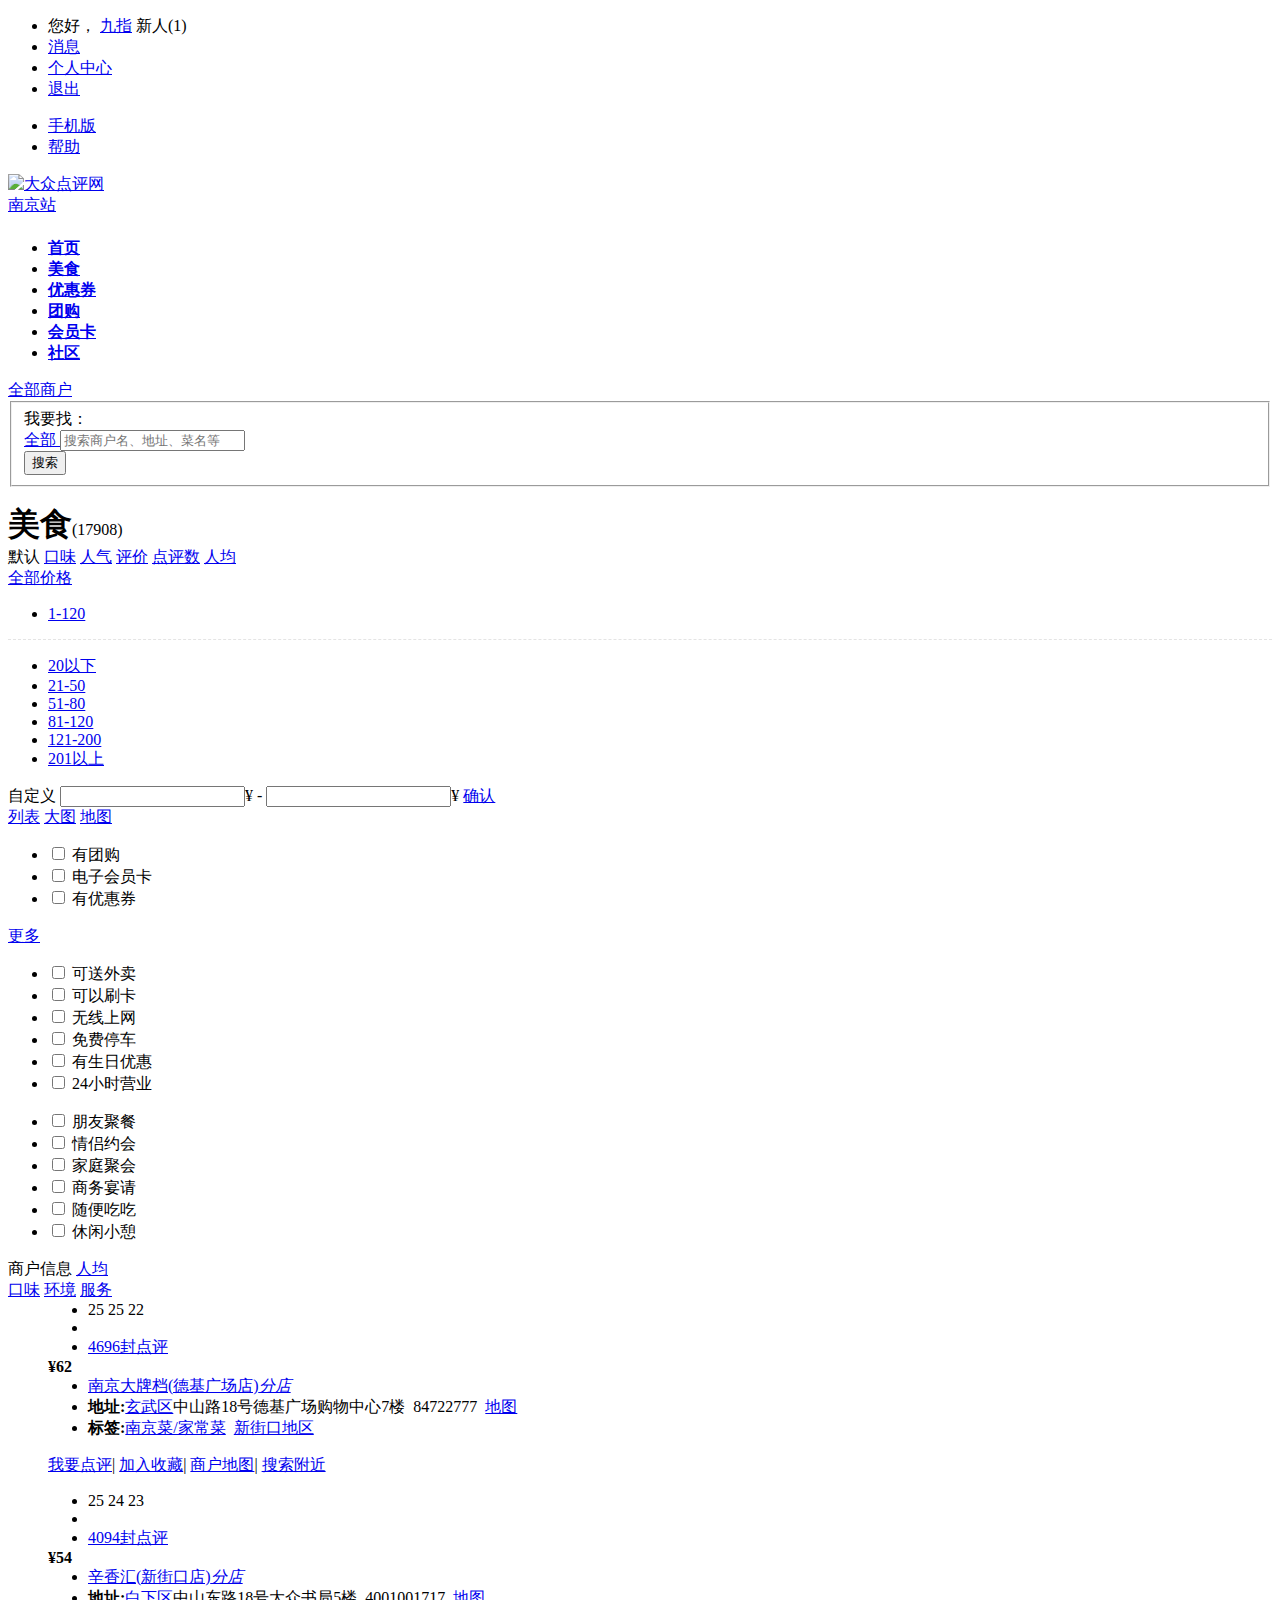
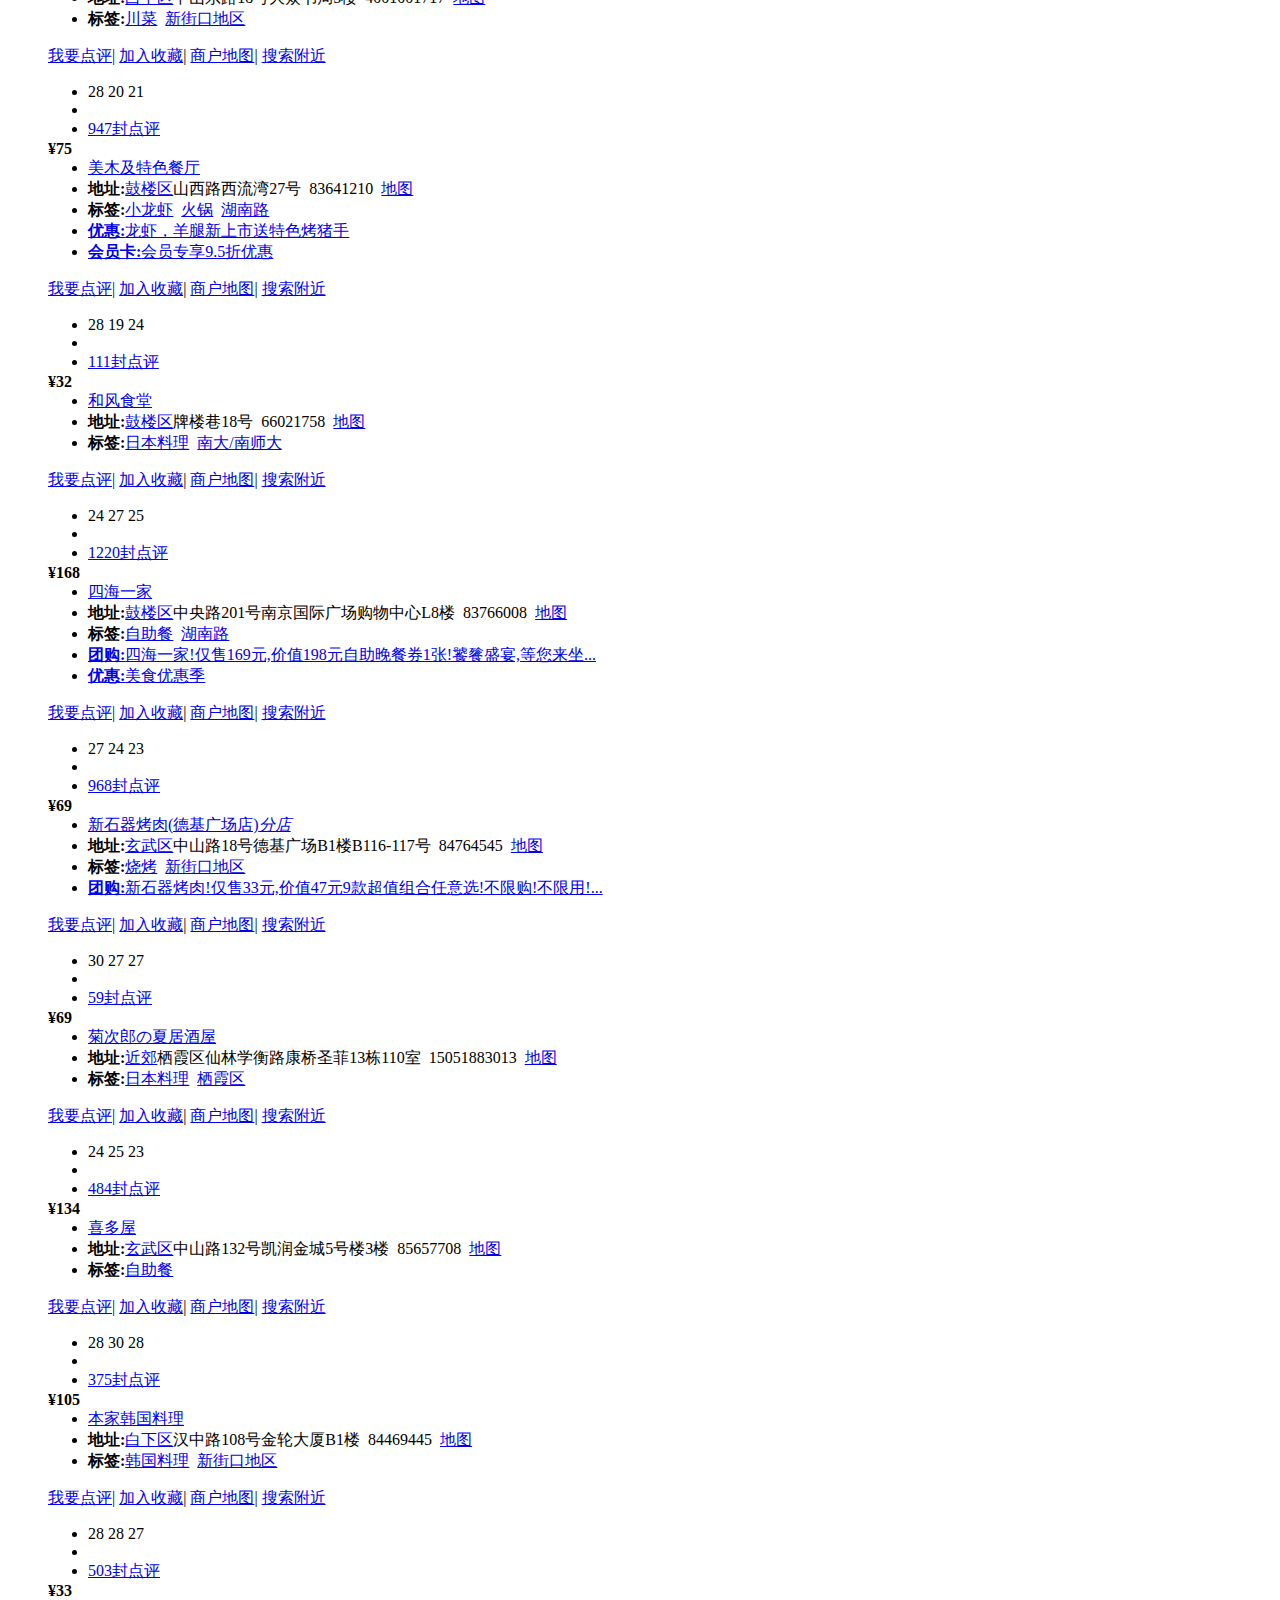
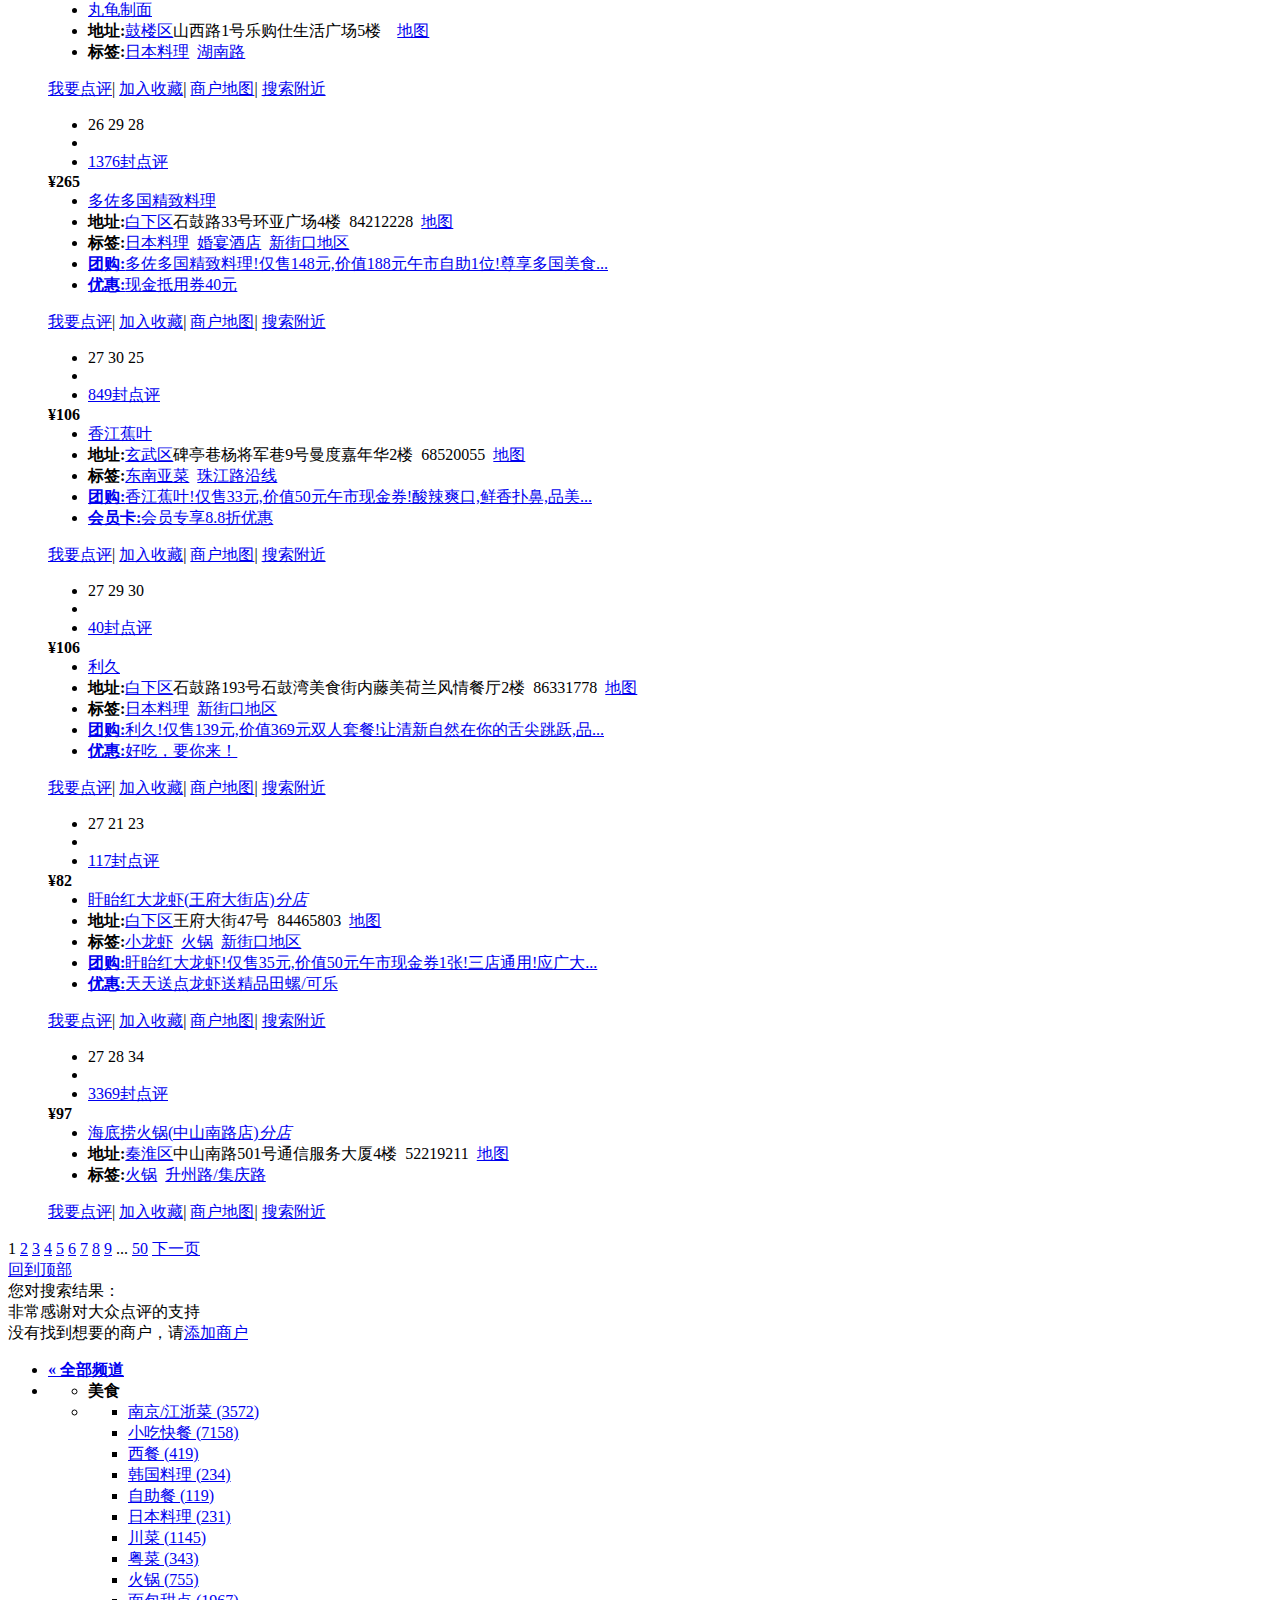
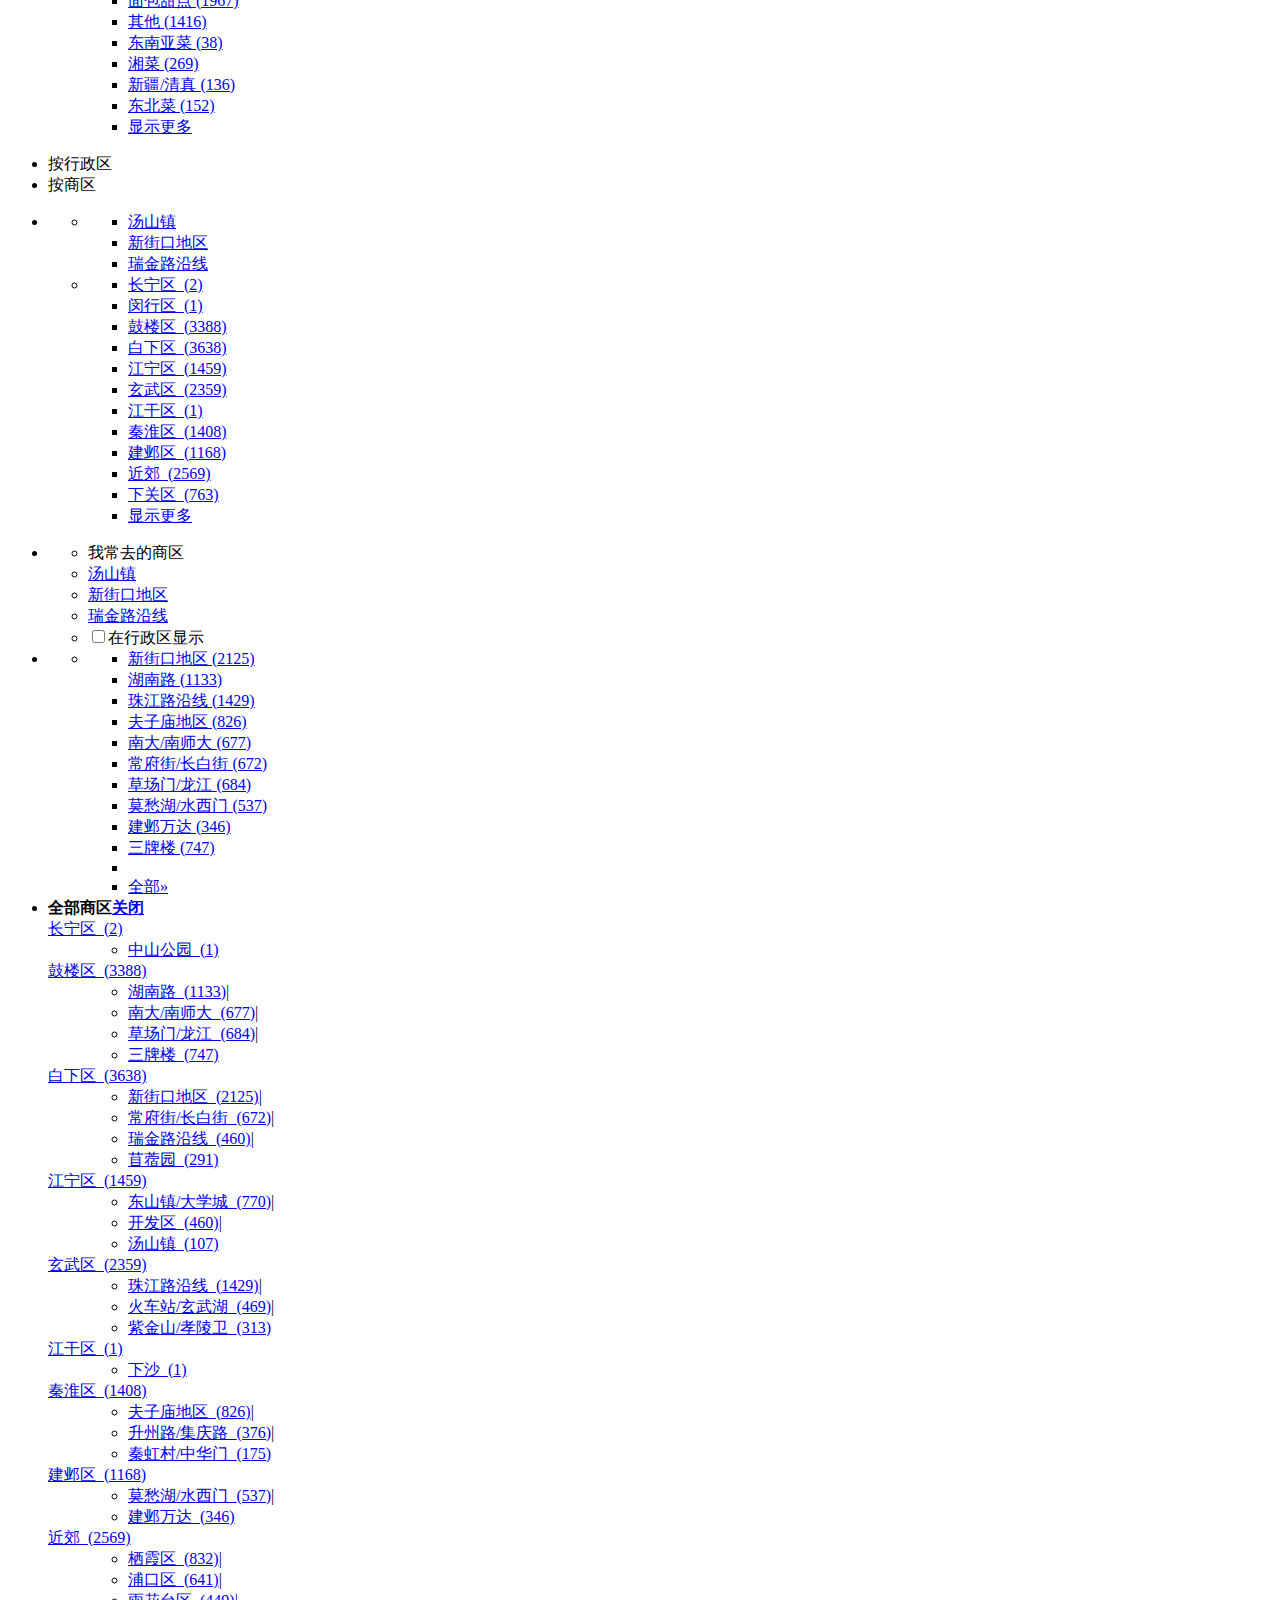
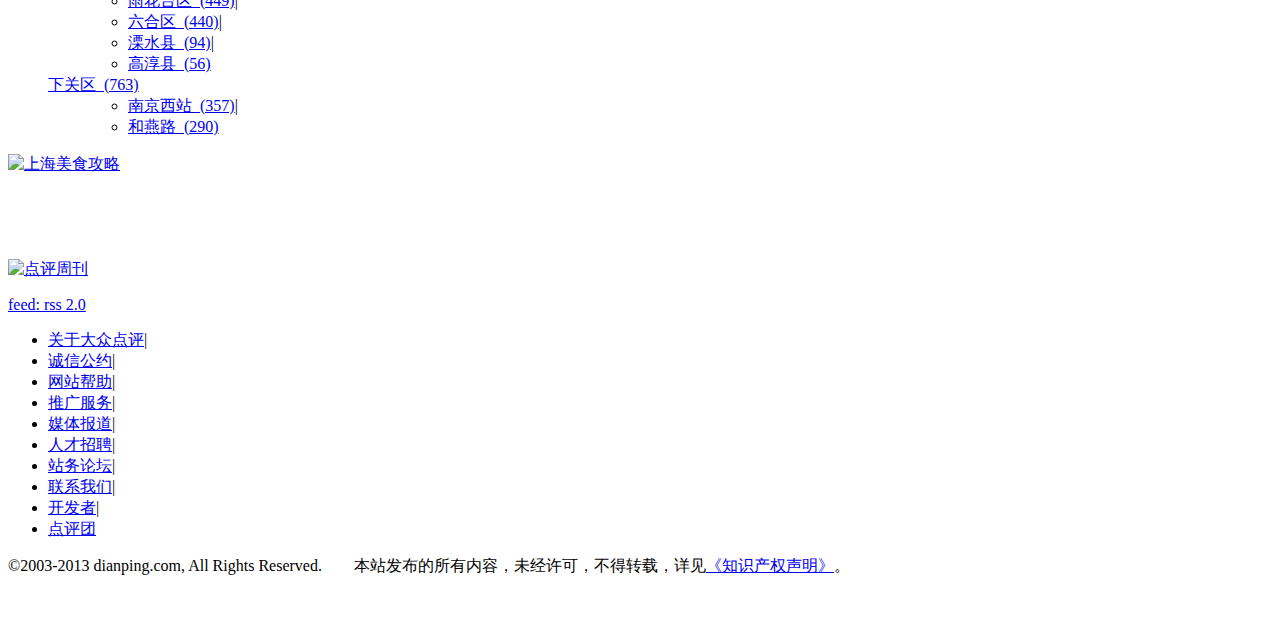
==== commit 2866e560: "update" ====
--- a/index.html
+++ b/index.html
@@ -1,7 +1,14 @@
+
 <!DOCTYPE html>
-<!-- saved from url=(0038)http://w.alpha.dp/search/category/5/10 -->
-<html class=""><script type="text/javascript" src="chrome-extension://kajfghlhfkcocafkcjlajldicbikpgnp/catcher.js"><!-- script injected by Request Maker --></script><head><meta http-equiv="Content-Type" content="text/html; charset=UTF-8"><script src="./index_files/unreadMsg" async=""></script><script src="./index_files/new-shop-search" async=""></script><script src="./index_files/ga.js" async=""></script><script src="./index_files/version.js" async=""></script>
-<meta charset="UTF-8">
+
+
+
+
+
+
+<html class="G_N">
+<head>
+<meta charset="UTF-8"/>
 <title>南京美食-大众点评网</title>
 <script>document.documentElement.className=location.hash?'J_H':'';var G_rtop=+new Date,_gaq=[
 ['_setAccount','UA-464026-1'],
@@ -19,16 +26,16 @@
 ['_setPVInitData', {p_render:+(new Date)-G_rtop,s_r_n:17908,module:'0_shopsearch_queryid',shops:'[{"s":1942651,"i":1},{"s":4228745,"i":2},{"s":3012316,"i":3},{"s":5322285,"i":4},{"s":4555782,"i":5},{"s":4231318,"i":6},{"s":5518669,"i":7},{"s":4600498,"i":8},{"s":5210198,"i":9},{"s":5731540,"i":10},{"s":3570352,"i":11},{"s":4555733,"i":12},{"s":5200153,"i":13},{"s":4106223,"i":14},{"s":3116416,"i":15}]',action:'browse',note:'5aca7e3f-0899-456a-9d01-f58bb04c3546'}]
 ];</script>
 <script>(function(n){var e;e="http://hls.51ping.com/jserror.gif",n.onerror=function(n,o,r){var i=encodeURIComponent,t=Date.now();(new Image).src=e+"?error="+i(n)+"&file="+i(o)+"&line="+i(r)+"&timestamp="+t}})(window);</script>
-<link rel="Shortcut Icon" href="http://i2.static.dp/s/res/favicon.ico" type="image/x-icon">
-<link rel="stylesheet" href="./index_files/base-old.css" type="text/css">
-<link rel="stylesheet" href="./index_files/search.css" type="text/css">
-	    <link rel="search" type="application/opensearchdescription+xml" href="http://w.alpha.dp/opensearch.xml" title="餐馆搜索">
-	    <link rel="alternate" href="http://w.alpha.dp/rss/search/5/10/0/10/" type="application/rss+xml" title="RSS">
-	    <meta name="Keywords" content="南京,大众点评网">
-	    <meta name="Description" content="大众点评网为您找到南京市附近17908家美食商户信息。点击查看更多关于南京市地区附近美食商户电话、地址、价格、评价、排行榜等详情。">
+<link rel="Shortcut Icon" href="http://i2.static.dp/s/res/favicon.ico" type="image/x-icon" />
+<link rel="stylesheet" href="http://i2.static.dp/s/c/app/main/base-old.css" type="text/css" />
+<link rel="stylesheet" href="http://i3.static.dp/s/c/app/search/search.css" type="text/css" />
+	    <link rel="search" type="application/opensearchdescription+xml" href="/opensearch.xml" title="餐馆搜索" />
+	    <link rel="alternate" href="/rss/search/5/10/0/10/" type="application/rss+xml" title="RSS" />
+	    <meta name="Keywords" content="南京,大众点评网" />
+	    <meta name="Description" content="大众点评网为您找到南京市附近17908家美食商户信息。点击查看更多关于南京市地区附近美食商户电话、地址、价格、评价、排行榜等详情。" />
 	
 
-<style type="text/css" style="display: none !important;">object:not([type]),object[classid$=":D27CDB6E-AE6D-11cf-96B8-444553540000"],object[classid$=":d27cdb6e-ae6d-11cf-96b8-444553540000"],object[codebase*="swflash.cab"],object[data*=".swf"],embed[type="application/x-shockwave-flash"],embed[src*=".swf"],object[type="application/x-shockwave-flash"],object[src*=".swf"],object[codetype="application/x-shockwave-flash"],iframe[type="application/x-shockwave-flash"],object[classid$=":166B1BCA-3F9C-11CF-8075-444553540000"],object[codebase*="sw.cab"],object[data*=".dcr"],embed[type="application/x-director"],embed[src*=".dcr"],object[type="application/x-director"],object[src*=".dcr"],object[classid$=":15B782AF-55D8-11D1-B477-006097098764"],object[codebase*="awswaxf.cab"],object[data*=".aam"],embed[type="application/x-authorware-map"],embed[src*=".aam"],object[type="application/x-authorware-map"],object[src*=".aam"],object[classid*="32C73088-76AE-40F7-AC40-81F62CB2C1DA"],object[type="application/ag-plugin"],object[type="application/x-silverlight"],object[type="application/x-silverlight-2"],object[source*=".xaml"],object[sourceelement*="xaml"],embed[type="application/ag-plugin"],embed[source*=".xaml"]{display: none !important;}</style></head>
+</head>
 <body id="top">
 
 <div class="header-bar">
@@ -36,7 +43,7 @@
 	<ul class="user-action hd-menu">
 		<li class="user-logged first mi">
 			<span class="item greeting">您好，</span>
-			<a href="http://w.alpha.dp/member/1" onclick="pageTracker._trackPageview(&#39;dp_head_usernick_nanjing&#39;);">九指</a> 
+			<a href="http://w.alpha.dp/member/1"  onclick="pageTracker._trackPageview('dp_head_usernick_nanjing');">九指</a> 
 			<span class="item info">新人(1)</span>
 			
 		</li>
@@ -44,17 +51,9 @@
 			<a class="drop-menu" data-server="http://w.alpha.dp" data-ga-unread="dp_head_msg_news_nanjing" id="G_h-msg" href="http://w.alpha.dp/msg/private">消息</a>
 		</li>
 		<li class="drop-wrap mi" id="G_uc-ct">
-			<a href="http://w.alpha.dp/member/myinfo" onclick="pageTracker._trackPageview(&#39;dp_head_my_nanjing&#39;);" id="G_h-uc" class="drop-menu">个人中心<span class="drop-icon"></span></a>
-		<ul id="G_h-uc-panel" class="pop-panel pop-panel_list pp_user-center" data-target="#G_uc-ct">
-	<li><a onclick="pageTracker._trackPageview(&#39;dp_head_mysetup&#39;);" href="http://w.alpha.dp/member/myinfo/setup/basic">我的设置</a></li>
-	<li><a onclick="pageTracker._trackPageview(&#39;dp_head_myreviews&#39;);" href="http://w.alpha.dp/member/1/reviews">我的点评</a></li>
-	<li><a onclick="pageTracker._trackPageview(&#39;dp_head_mygroups&#39;);" href="http://w.alpha.dp/member/1/groups">我的部落</a></li>
-	<li><a onclick="pageTracker._trackPageview(&#39;dp_head_mywishlist&#39;);" href="http://w.alpha.dp/member/1/wishlists">我的收藏</a></li>
-	<li><a onclick="pageTracker._trackPageview(&#39;dp_head_mybadges&#39;);" href="http://w.alpha.dp/member/1/badge/dp">我的徽章</a></li>
-	<li><a onclick="pageTracker._trackPageview(&#39;dp_head_mygroupon_nanjing&#39;);" href="http://tjava.alpha.dp/account/coupons">我的团购</a></li>
-	<li><a onclick="pageTracker._trackPageview(&#39;dp_head_myreserves&#39;);" href="http://w.alpha.dp/reservation/main/reserveDetailAction?type=userid&key=1">我的订座</a></li>
-</ul></li>
-		<li class="mi"><a href="http://w.alpha.dp/logout" onclick="pageTracker._trackPageview(&#39;dp_head_esc_nanjing&#39;);">退出</a></li>
+			<a href="http://w.alpha.dp/member/myinfo"  onclick="pageTracker._trackPageview('dp_head_my_nanjing');" id="G_h-uc" class="drop-menu">个人中心<span class="drop-icon"></span></a>
+		</li>
+		<li class="mi"><a href="http://w.alpha.dp/logout"  onclick="pageTracker._trackPageview('dp_head_esc_nanjing');">退出</a></li>
 	</ul>
 <script type="text/neuron-tpl" id="J_tpl-msg"><ul class="pop-panel pop-panel_list pp_msg pp-msg_list" data-ga-show="dp_test_head_msg_nanjing"><?js
 it.forEach(function(item){
@@ -65,115 +64,30 @@
 </ul></script>
 		<ul class="quick-menu hd-menu">
 			<li class="first mi i-mobile"><a id="J_mobile-page" href="http://w.alpha.dp/events/m/index.htm">手机版</a></li>
-			<li class="mi last"><a href="http://w.alpha.dp/help" rel="nofollow" onclick="pageTracker._trackPageview(&#39;dp_head_help_nanjing&#39;);">帮助</a></li>
+			<li class="mi last"><a href="http://w.alpha.dp/help" rel="nofollow"  onclick="pageTracker._trackPageview('dp_head_help_nanjing');">帮助</a></li>
 		</ul>
 		
 	</div>
 </div>
 <div class="header">
-	<a onclick="pageTracker._trackPageview(&#39;dp_head_logo_nanjing&#39;);" title="大众点评网" href="http://w.alpha.dp/" class="logo">
-		<img alt="大众点评网" src="./index_files/betalogo.png">
+	<a  onclick="pageTracker._trackPageview('dp_head_logo_nanjing');" title="大众点评网" href="http://w.alpha.dp" class="logo">
+		<img alt="大众点评网" src="http://i3.static.dp/s/res/betalogo.png">
 	</a>
 	<div class="location" id="G_loc-wrap">
 		<a href="http://w.alpha.dp/citylist" id="G_loc" class="loc-btn"><span class="txt">南京站</span></a>
-	<div class="pop-panel pp_location" id="G_loc-panel" data-target="#G_loc-wrap">
-		<dl>
-			<dt>华北东北:</dt>
-			<dd>
-				<ul class="Fix">
-						<li><a href="http://w.alpha.dp/beijing/food" onclick="pageTracker._trackPageview(&#39;dp_head_hotcity_beijing&#39;);">北京</a></li>
-						<li><a href="http://w.alpha.dp/tianjin/food" onclick="pageTracker._trackPageview(&#39;dp_head_hotcity_tianjin&#39;);">天津</a></li>
-						<li><a href="http://w.alpha.dp/shenyang/food" onclick="pageTracker._trackPageview(&#39;dp_head_hotcity_shenyang&#39;);">沈阳</a></li>
-						<li><a href="http://w.alpha.dp/dalian/food" onclick="pageTracker._trackPageview(&#39;dp_head_hotcity_dalian&#39;);">大连</a></li>
-						<li><a href="http://w.alpha.dp/changchun/food" onclick="pageTracker._trackPageview(&#39;dp_head_hotcity_changchun&#39;);">长春</a></li>
-						<li><a href="http://w.alpha.dp/haerbin/food" onclick="pageTracker._trackPageview(&#39;dp_head_hotcity_haerbin&#39;);">哈尔滨</a></li>
-						<li><a href="http://w.alpha.dp/shijiazhuang/food" onclick="pageTracker._trackPageview(&#39;dp_head_hotcity_shijiazhuang&#39;);">石家庄</a></li>
-						<li><a href="http://w.alpha.dp/taiyuan/food" onclick="pageTracker._trackPageview(&#39;dp_head_hotcity_taiyuan&#39;);">太原</a></li>
-						<li><a href="http://w.alpha.dp/huhehaote/food" onclick="pageTracker._trackPageview(&#39;dp_head_hotcity_huhehaote&#39;);">呼和浩特</a></li>
-				</ul>
-			</dd>
-		</dl>
-		<dl>
-			<dt>华东地区:</dt>
-			<dd>
-				<ul class="Fix">
-						<li><a href="http://w.alpha.dp/shanghai/food" onclick="pageTracker._trackPageview(&#39;dp_head_hotcity_shanghai&#39;);">上海</a></li>
-						<li><a href="http://w.alpha.dp/hangzhou/food" onclick="pageTracker._trackPageview(&#39;dp_head_hotcity_hangzhou&#39;);">杭州</a></li>
-						<li><a href="http://w.alpha.dp/nanjing/food" onclick="pageTracker._trackPageview(&#39;dp_head_hotcity_nanjing&#39;);">南京</a></li>
-						<li><a href="http://w.alpha.dp/suzhou/food" onclick="pageTracker._trackPageview(&#39;dp_head_hotcity_suzhou&#39;);">苏州</a></li>
-						<li><a href="http://w.alpha.dp/wuxi/food" onclick="pageTracker._trackPageview(&#39;dp_head_hotcity_wuxi&#39;);">无锡</a></li>
-						<li><a href="http://w.alpha.dp/jinan/food" onclick="pageTracker._trackPageview(&#39;dp_head_hotcity_jinan&#39;);">济南</a></li>
-						<li><a href="http://w.alpha.dp/xiamen/food" onclick="pageTracker._trackPageview(&#39;dp_head_hotcity_xiamen&#39;);">厦门</a></li>
-						<li><a href="http://w.alpha.dp/ningbo/food" onclick="pageTracker._trackPageview(&#39;dp_head_hotcity_ningbo&#39;);">宁波</a></li>
-						<li><a href="http://w.alpha.dp/fuzhou/food" onclick="pageTracker._trackPageview(&#39;dp_head_hotcity_fuzhou&#39;);">福州</a></li>
-						<li><a href="http://w.alpha.dp/qingdao/food" onclick="pageTracker._trackPageview(&#39;dp_head_hotcity_qingdao&#39;);">青岛</a></li>
-						<li><a href="http://w.alpha.dp/hefei/food" onclick="pageTracker._trackPageview(&#39;dp_head_hotcity_hefei&#39;);">合肥</a></li>
-						<li><a href="http://w.alpha.dp/changzhou/food" onclick="pageTracker._trackPageview(&#39;dp_head_hotcity_changzhou&#39;);">常州</a></li>
-				</ul>
-			</dd>
-		</dl>
-		<dl>
-			<dt>中部西部:</dt>
-			<dd>
-				<ul class="Fix">
-						<li><a href="http://w.alpha.dp/wuhan/food" onclick="pageTracker._trackPageview(&#39;dp_head_hotcity_wuhan&#39;);">武汉</a></li>
-						<li><a href="http://w.alpha.dp/zhengzhou/food" onclick="pageTracker._trackPageview(&#39;dp_head_hotcity_zhengzhou&#39;);">郑州</a></li>
-						<li><a href="http://w.alpha.dp/changsha/food" onclick="pageTracker._trackPageview(&#39;dp_head_hotcity_changsha&#39;);">长沙</a></li>
-						<li><a href="http://w.alpha.dp/nanchang/food" onclick="pageTracker._trackPageview(&#39;dp_head_hotcity_nanchang&#39;);">南昌</a></li>
-						<li><a href="http://w.alpha.dp/guiyang/food" onclick="pageTracker._trackPageview(&#39;dp_head_hotcity_guiyang&#39;);">贵阳</a></li>
-						<li><a href="http://w.alpha.dp/xining/food" onclick="pageTracker._trackPageview(&#39;dp_head_hotcity_xining&#39;);">西宁</a></li>
-						<li><a href="http://w.alpha.dp/chengdu/food" onclick="pageTracker._trackPageview(&#39;dp_head_hotcity_chengdu&#39;);">成都</a></li>
-						<li><a href="http://w.alpha.dp/chongqing/food" onclick="pageTracker._trackPageview(&#39;dp_head_hotcity_chongqing&#39;);">重庆</a></li>
-						<li><a href="http://w.alpha.dp/xian/food" onclick="pageTracker._trackPageview(&#39;dp_head_hotcity_xian&#39;);">西安</a></li>
-						<li><a href="http://w.alpha.dp/kunming/food" onclick="pageTracker._trackPageview(&#39;dp_head_hotcity_kunming&#39;);">昆明</a></li>
-						<li><a href="http://w.alpha.dp/lanzhou/food" onclick="pageTracker._trackPageview(&#39;dp_head_hotcity_lanzhou&#39;);">兰州</a></li>
-						<li><a href="http://w.alpha.dp/wulumuqi/food" onclick="pageTracker._trackPageview(&#39;dp_head_hotcity_wulumuqi&#39;);">乌鲁木齐</a></li>
-				</ul>
-			</dd>
-		</dl>
-		<dl>
-			<dt>华南地区:</dt>
-			<dd>
-				<ul class="Fix">
-						<li><a href="http://w.alpha.dp/guangzhou/food" onclick="pageTracker._trackPageview(&#39;dp_head_hotcity_guangzhou&#39;);">广州</a></li>
-						<li><a href="http://w.alpha.dp/shenzhen/food" onclick="pageTracker._trackPageview(&#39;dp_head_hotcity_shenzhen&#39;);">深圳</a></li>
-						<li><a href="http://w.alpha.dp/hongkong/food" onclick="pageTracker._trackPageview(&#39;dp_head_hotcity_hongkong&#39;);">香港</a></li>
-						<li><a href="http://w.alpha.dp/foshan/food" onclick="pageTracker._trackPageview(&#39;dp_head_hotcity_foshan&#39;);">佛山</a></li>
-						<li><a href="http://w.alpha.dp/zhuhai/food" onclick="pageTracker._trackPageview(&#39;dp_head_hotcity_zhuhai&#39;);">珠海</a></li>
-						<li><a href="http://w.alpha.dp/dongguan/food" onclick="pageTracker._trackPageview(&#39;dp_head_hotcity_dongguan&#39;);">东莞</a></li>
-						<li><a href="http://w.alpha.dp/sanya/food" onclick="pageTracker._trackPageview(&#39;dp_head_hotcity_sanya&#39;);">三亚</a></li>
-						<li><a href="http://w.alpha.dp/haikou/food" onclick="pageTracker._trackPageview(&#39;dp_head_hotcity_haikou&#39;);">海口</a></li>
-						<li><a href="http://w.alpha.dp/macao/food" onclick="pageTracker._trackPageview(&#39;dp_head_hotcity_macao&#39;);">澳门</a></li>
-						<li><a href="http://w.alpha.dp/nanning/food" onclick="pageTracker._trackPageview(&#39;dp_head_hotcity_nanning&#39;);">南宁</a></li>
-						<li><a href="http://w.alpha.dp/taiwan/food" onclick="pageTracker._trackPageview(&#39;dp_head_hotcity_taiwan&#39;);">台湾</a></li>
-				</ul>
-			</dd>
-		</dl>
-		<dl>
-			<dt>国外地区:</dt>
-			<dd>
-				<ul class="Fix">
-						<li><a href="http://w.alpha.dp/singapore/food" onclick="pageTracker._trackPageview(&#39;dp_head_hotcity_singapore&#39;);">新加坡</a></li>
-						<li><a href="http://w.alpha.dp/thailand/food" onclick="pageTracker._trackPageview(&#39;dp_head_hotcity_thailand&#39;);">泰国</a></li>
-						<li><a href="http://w.alpha.dp/korea/food" onclick="pageTracker._trackPageview(&#39;dp_head_hotcity_korea&#39;);">韩国</a></li>
-						<li><a href="http://w.alpha.dp/australia/food" onclick="pageTracker._trackPageview(&#39;dp_head_hotcity_australia&#39;);">澳大利亚</a></li>
-				</ul>
-			</dd>
-		</dl>
-		<div class="Fix"><a href="http://w.alpha.dp/citylist" class="more" onclick="pageTracker._trackPageview(&#39;dp_head_othercity_nanjing&#39;);">更多城市</a></div>
-	</div></div>
+	</div>
 	<ul class="nav" style="margin-top:22px;">
-		<li><a href="http://w.alpha.dp/" onclick="pageTracker._trackPageview(&#39;dp_head_home_nanjing&#39;);"><strong>首页</strong></a></li>
-			<li class="this mi"><a onclick="pageTracker._trackPageview(&#39;dp_head_food_nanjing&#39;);" href="http://w.alpha.dp/nanjing/food"><strong>美食</strong></a></li>
-		<li><a onclick="pageTracker._trackPageview(&#39;dp_head_promo_nanjing&#39;);" href="http://w.alpha.dp/promo/nanjing"><strong>优惠券</strong></a>
+		<li ><a href="http://w.alpha.dp"  onclick="pageTracker._trackPageview('dp_head_home_nanjing');"><strong>首页</strong></a></li>
+			<li  class="this mi"><a  onclick="pageTracker._trackPageview('dp_head_food_nanjing');" href="http://w.alpha.dp/nanjing/food"><strong>美食</strong></a></li>
+		<li ><a  onclick="pageTracker._trackPageview('dp_head_promo_nanjing');" href="http://w.alpha.dp/promo/nanjing"><strong>优惠券</strong></a>
 								<span class="icon i-new"></span>
 		</li>
-		<li class="nav-tg"><a target="_blank" onclick="pageTracker._trackPageview(&#39;dp_head_tuan_nanjing&#39;);" href="http://tjava.alpha.dp/nanjing"><strong>团购</strong></a>
+		<li  class="nav-tg"><a target="_blank"  onclick="pageTracker._trackPageview('dp_head_tuan_nanjing');" href="http://tjava.alpha.dp/nanjing"><strong>团购</strong></a>
 		</li>
-		<li><a href="http://w.alpha.dp/card/nanjing" onclick="pageTracker._trackPageview(&#39;dp_head_card_nanjing&#39;);"><strong>会员卡</strong></a>
+		<li ><a href="http://w.alpha.dp/card/nanjing"  onclick="pageTracker._trackPageview('dp_head_card_nanjing');"><strong>会员卡</strong></a>
 						<span class="icon i-hot"></span>
 		</li>
-		<li><a href="http://s.alpha.dp/nanjing/group" onclick="pageTracker._trackPageview(&#39;dp_head_group_nanjing&#39;);"><strong>社区</strong></a>
+		<li ><a href="http://s.alpha.dp/nanjing/group"  onclick="pageTracker._trackPageview('dp_head_group_nanjing');"><strong>社区</strong></a>
 		
 		</li>
 	</ul>
@@ -182,184 +96,20 @@
 <fieldset class="s-box">
 	<label for="G_s">我要找：</label>
 	<div class="s-wrap"><div id="G_s-wrap" class="s-wrap-inner">
-			<a href="javascript:;" class="cate-select" id="G_s-cate" onclick="pageTracker._trackPageview(&#39;dp_head_keyword_down_nanjing&#39;);">
+			<a href="javascript:;" class="cate-select" id="G_s-cate"  onclick="pageTracker._trackPageview('dp_head_keyword_down_nanjing');">
 全部
 			</a>
-		<input type="text" x-webkit-speech="" x-webkit-grammar="builtin:translate" placeholder="搜索商户名、地址、菜名等" autocomplete="off" id="G_s" data-s-pattern="http://w.alpha.dp/search/keyword/{0}/{1}_" data-s-epattern="http://w.alpha.dp/search/category/{0}/{1}" data-s-cateid="0" data-s-cityid="5" data-s-chanid="1000" onwebkitspeechchange="pageTracker._trackPageview(&#39;dp_head_kerword_voice_nanjing&#39;);" class="form-default">
-	<ul id="G_s-cate-panel" class="pop-panel pp_search-range" data-target="#G_s-wrap">
-			<li><a data-s-cateid="0" data-s-cityid="5" onclick="pageTracker._trackPageview(&#39;dp_head_keyword_choice_nanjing&#39;);" href="http://w.alpha.dp/search/category/5/10#">全部</a></li>
-				<li><a data-s-cateid="10" onclick="pageTracker._trackPageview(&#39;dp_head_keyword_choice_nanjing&#39;);" data-s-cityid="5" href="http://w.alpha.dp/search/category/5/10#">美食</a></li>
-				<li><a data-s-cateid="20" onclick="pageTracker._trackPageview(&#39;dp_head_keyword_choice_nanjing&#39;);" data-s-cityid="5" href="http://w.alpha.dp/search/category/5/10#">购物</a></li>
-				<li><a data-s-cateid="30" onclick="pageTracker._trackPageview(&#39;dp_head_keyword_choice_nanjing&#39;);" data-s-cityid="5" href="http://w.alpha.dp/search/category/5/10#">休闲娱乐</a></li>
-				<li><a data-s-cateid="50" onclick="pageTracker._trackPageview(&#39;dp_head_keyword_choice_nanjing&#39;);" data-s-cityid="5" href="http://w.alpha.dp/search/category/5/10#">丽人</a></li>
-				<li><a data-s-cateid="55" onclick="pageTracker._trackPageview(&#39;dp_head_keyword_choice_nanjing&#39;);" data-s-cityid="5" href="http://w.alpha.dp/search/category/5/10#">结婚</a></li>
-				<li><a data-s-cateid="45" onclick="pageTracker._trackPageview(&#39;dp_head_keyword_choice_nanjing&#39;);" data-s-cityid="5" href="http://w.alpha.dp/search/category/5/10#">运动健身</a></li>
-				<li><a data-s-cateid="60" onclick="pageTracker._trackPageview(&#39;dp_head_keyword_choice_nanjing&#39;);" data-s-cityid="5" href="http://w.alpha.dp/search/category/5/10#">酒店</a></li>
-				<li><a data-s-cateid="80" onclick="pageTracker._trackPageview(&#39;dp_head_keyword_choice_nanjing&#39;);" data-s-cityid="5" href="http://w.alpha.dp/search/category/5/10#">生活服务</a></li>
-	</ul><ul class="pop-panel pp_search-suggest" style="visibility: hidden;"></ul></div></div>
-	<input type="button" value="搜索" id="G_s-btn" class="s-btn" onclick="pageTracker._trackPageview(&#39;dp_head_keyword_result_nanjing_search&#39;);">
+		<input type="text" x-webkit-speech="" x-webkit-grammar="builtin:translate" placeholder="搜索商户名、地址、菜名等" autocomplete="off" id="G_s" 	data-s-pattern="http://w.alpha.dp/search/keyword/{0}/{1}_" data-s-epattern="http://w.alpha.dp/search/category/{0}/{1}"
+
+  data-s-cateid="0" data-s-cityid="5" data-s-chanid="1000"   onwebkitspeechchange="pageTracker._trackPageview('dp_head_kerword_voice_nanjing');"/>
+	</div></div>
+	<input type="button" value="搜索" id="G_s-btn" class="s-btn"  onclick="pageTracker._trackPageview('dp_head_keyword_result_nanjing_search');">
 </fieldset>
 <div class="bar-extra">
 <dl class="popular">
 </dl>
 </div>
-	<ul id="G_chan-panel" class="pop-panel pp_channels Fix" data-target="#G_nav-bar">
-	<li class="root-item">
-		<a href="http://w.alpha.dp/nanjing/food" onclick="pageTracker._trackPageview(&#39;dp_head_nanjing_food&#39;);" class="root-name"><span>美食</span></a>
-		<ul class="pop-panel Fix sub-list">
-			<li class="main-cate"><a href="http://w.alpha.dp/nanjing/food" onclick="pageTracker._trackPageview(&#39;dp_head_nanjing_food_index&#39;);">美食频道</a></li>
-			<li><a href="http://w.alpha.dp/search/category/5/10/g101" onclick="pageTracker._trackPageview(&#39;dp_head_nanjing_food_fenlei1&#39;);" alt="南京菜" class="null">南京/江浙菜</a></li>
-			<li><a href="http://w.alpha.dp/search/category/5/10/g103" onclick="pageTracker._trackPageview(&#39;dp_head_nanjing_food_fenlei2&#39;);" alt="" class="null">粤菜</a></li>
-			<li><a href="http://w.alpha.dp/search/category/5/10/g102" onclick="pageTracker._trackPageview(&#39;dp_head_nanjing_food_fenlei3&#39;);" alt="" class="null">川菜</a></li>
-			<li><a href="http://w.alpha.dp/search/category/5/10/g104" onclick="pageTracker._trackPageview(&#39;dp_head_nanjing_food_fenlei4&#39;);" alt="" class="null">湘菜</a></li>
-			<li><a href="http://w.alpha.dp/search/category/5/10/g106" onclick="pageTracker._trackPageview(&#39;dp_head_nanjing_food_fenlei5&#39;);" alt="" class="null">东北菜</a></li>
-			<li><a href="http://w.alpha.dp/search/category/5/10/g108" onclick="pageTracker._trackPageview(&#39;dp_head_nanjing_food_fenlei6&#39;);" alt="" class="null">新疆/清真</a></li>
-			<li><a href="http://w.alpha.dp/search/category/5/10/g110" onclick="pageTracker._trackPageview(&#39;dp_head_nanjing_food_fenlei7&#39;);" alt="" class="null">火锅</a></li>
-			<li><a href="http://w.alpha.dp/search/category/5/10/g112" onclick="pageTracker._trackPageview(&#39;dp_head_nanjing_food_fenlei8&#39;);" alt="" class="null">小吃快餐</a></li>
-			<li><a href="http://w.alpha.dp/search/category/5/10/g113" onclick="pageTracker._trackPageview(&#39;dp_head_nanjing_food_fenlei9&#39;);" alt="" class="null">日本料理</a></li>
-			<li><a href="http://w.alpha.dp/search/category/5/10/g114" onclick="pageTracker._trackPageview(&#39;dp_head_nanjing_food_fenlei10&#39;);" alt="" class="null">韩国料理</a></li>
-			<li><a href="http://w.alpha.dp/search/category/5/10/g115" onclick="pageTracker._trackPageview(&#39;dp_head_nanjing_food_fenlei11&#39;);" alt="" class="null">东南亚菜</a></li>
-			<li><a href="http://w.alpha.dp/search/category/5/10/g116" onclick="pageTracker._trackPageview(&#39;dp_head_nanjing_food_fenlei12&#39;);" alt="" class="null">西餐</a></li>
-			<li><a href="http://w.alpha.dp/search/category/5/10/g111" onclick="pageTracker._trackPageview(&#39;dp_head_nanjing_food_fenlei13&#39;);" alt="" class="null">自助餐</a></li>
-			<li><a href="http://w.alpha.dp/search/category/5/10/g117" onclick="pageTracker._trackPageview(&#39;dp_head_nanjing_food_fenlei14&#39;);" alt="" class="null">面包甜点</a></li>
-			<li><a href="http://w.alpha.dp/search/category/5/10/g118" onclick="pageTracker._trackPageview(&#39;dp_head_nanjing_food_fenlei15&#39;);" alt="" class="null">其他</a></li>
-		</ul>
-	</li>
-	<li class="root-item">
-		<a href="http://w.alpha.dp/nanjing/shopping" onclick="pageTracker._trackPageview(&#39;dp_head_nanjing_shopping&#39;);" class="root-name"><span>购物</span></a>
-		<ul class="pop-panel Fix sub-list">
-			<li class="main-cate"><a href="http://w.alpha.dp/nanjing/shopping" onclick="pageTracker._trackPageview(&#39;dp_head_nanjing_shopping_index&#39;);">购物频道</a></li>
-			<li><a href="http://w.alpha.dp/search/category/5/20/g119" onclick="pageTracker._trackPageview(&#39;dp_head_nanjing_shopping_fenlei1&#39;);" alt="" class="null">综合商场</a></li>
-			<li><a href="http://w.alpha.dp/search/category/5/20/g184" onclick="pageTracker._trackPageview(&#39;dp_head_nanjing_shopping_fenlei2&#39;);" alt="" class="null">食品茶酒</a></li>
-			<li><a href="http://w.alpha.dp/search/category/5/20/g187" onclick="pageTracker._trackPageview(&#39;dp_head_nanjing_shopping_fenlei3&#39;);" alt="" class="null">超市/便利店</a></li>
-			<li><a href="http://w.alpha.dp/search/category/5/20/g120" onclick="pageTracker._trackPageview(&#39;dp_head_nanjing_shopping_fenlei4&#39;);" alt="" class="null">服饰鞋包</a></li>
-			<li><a href="http://w.alpha.dp/search/category/5/20/g122" onclick="pageTracker._trackPageview(&#39;dp_head_nanjing_shopping_fenlei5&#39;);" alt="" class="null">珠宝饰品</a></li>
-			<li><a href="http://w.alpha.dp/search/category/5/20/g123" onclick="pageTracker._trackPageview(&#39;dp_head_nanjing_shopping_fenlei6&#39;);" alt="" class="null">化妆品</a></li>
-			<li><a href="http://w.alpha.dp/search/category/5/20/g121" onclick="pageTracker._trackPageview(&#39;dp_head_nanjing_shopping_fenlei7&#39;);" alt="" class="null">运动户外</a></li>
-			<li><a href="http://w.alpha.dp/search/category/5/20/g125" onclick="pageTracker._trackPageview(&#39;dp_head_nanjing_shopping_fenlei8&#39;);" alt="" class="null">母婴儿童</a></li>
-			<li><a href="http://w.alpha.dp/search/category/5/20/g124" onclick="pageTracker._trackPageview(&#39;dp_head_nanjing_shopping_fenlei9&#39;);" alt="" class="null">数码家电</a></li>
-			<li><a href="http://w.alpha.dp/search/category/5/20/g126" onclick="pageTracker._trackPageview(&#39;dp_head_nanjing_shopping_fenlei10&#39;);" alt="" class="null">家具家居</a></li>
-			<li><a href="http://w.alpha.dp/search/category/5/20/g129" onclick="pageTracker._trackPageview(&#39;dp_head_nanjing_shopping_fenlei11&#39;);" alt="" class="null">特色集市</a></li>
-			<li><a href="http://w.alpha.dp/search/category/5/20/g127" onclick="pageTracker._trackPageview(&#39;dp_head_nanjing_shopping_fenlei12&#39;);" alt="" class="null">书店</a></li>
-			<li><a href="http://w.alpha.dp/search/category/5/20/g26101" onclick="pageTracker._trackPageview(&#39;dp_head_nanjing_shopping_fenlei13&#39;);" alt="" class="null">办公/文化用品</a></li>
-			<li><a href="http://w.alpha.dp/search/category/5/20/g128" onclick="pageTracker._trackPageview(&#39;dp_head_nanjing_shopping_fenlei14&#39;);" alt="" class="null">眼镜店</a></li>
-			<li><a href="http://w.alpha.dp/search/category/5/20/g235" onclick="pageTracker._trackPageview(&#39;dp_head_nanjing_shopping_fenlei15&#39;);" alt="" class="null">药店</a></li>
-			<li><a href="http://w.alpha.dp/search/category/5/20/g26085" onclick="pageTracker._trackPageview(&#39;dp_head_nanjing_shopping_fenlei16&#39;);" alt="" class="null">鲜花店</a></li>
-			<li><a href="http://w.alpha.dp/search/category/5/20/g131" onclick="pageTracker._trackPageview(&#39;dp_head_nanjing_shopping_fenlei17&#39;);" alt="" class="null">更多购物场所</a></li>
-		</ul>
-	</li>
-	<li class="root-item">
-		<a href="http://w.alpha.dp/nanjing/life" onclick="pageTracker._trackPageview(&#39;dp_head_nanjing_life&#39;);" class="root-name"><span>休闲娱乐</span></a>
-		<ul class="pop-panel Fix sub-list">
-			<li class="main-cate"><a href="http://w.alpha.dp/nanjing/life" onclick="pageTracker._trackPageview(&#39;dp_head_nanjing_life_index&#39;);">休闲娱乐频道</a></li>
-			<li><a href="http://w.alpha.dp/search/category/5/30/g132" onclick="pageTracker._trackPageview(&#39;dp_head_nanjing_life_fenlei1&#39;);" alt="" class="null">咖啡厅</a></li>
-			<li><a href="http://w.alpha.dp/search/category/5/30/g133" onclick="pageTracker._trackPageview(&#39;dp_head_nanjing_life_fenlei2&#39;);" alt="" class="null">酒吧</a></li>
-			<li><a href="http://w.alpha.dp/search/category/5/30/g134" onclick="pageTracker._trackPageview(&#39;dp_head_nanjing_life_fenlei3&#39;);" alt="" class="null">茶馆</a></li>
-			<li><a href="http://w.alpha.dp/search/category/5/30/g135" onclick="pageTracker._trackPageview(&#39;dp_head_nanjing_life_fenlei4&#39;);" alt="" class="null">KTV</a></li>
-			<li><a href="http://w.alpha.dp/search/category/5/30/g136" onclick="pageTracker._trackPageview(&#39;dp_head_nanjing_life_fenlei5&#39;);" alt="" class="null">电影院</a></li>
-			<li><a href="http://w.alpha.dp/search/category/5/30/g142" onclick="pageTracker._trackPageview(&#39;dp_head_nanjing_life_fenlei6&#39;);" alt="" class="null">文化艺术</a></li>
-			<li><a href="http://w.alpha.dp/search/category/5/30/g139" onclick="pageTracker._trackPageview(&#39;dp_head_nanjing_life_fenlei7&#39;);" alt="" class="null">景点/郊游</a></li>
-			<li><a href="http://w.alpha.dp/search/category/5/30/g138" onclick="pageTracker._trackPageview(&#39;dp_head_nanjing_life_fenlei8&#39;);" alt="" class="null">公园</a></li>
-			<li><a href="http://w.alpha.dp/search/category/5/30/g141" onclick="pageTracker._trackPageview(&#39;dp_head_nanjing_life_fenlei9&#39;);" alt="" class="null">足疗按摩</a></li>
-			<li><a href="http://w.alpha.dp/search/category/5/30/g5247" onclick="pageTracker._trackPageview(&#39;dp_head_nanjing_life_fenlei10&#39;);" alt="" class="null">洗浴/温泉</a></li>
-			<li><a href="http://w.alpha.dp/search/category/5/30/g137" onclick="pageTracker._trackPageview(&#39;dp_head_nanjing_life_fenlei11&#39;);" alt="" class="null">游乐游艺</a></li>
-			<li><a href="http://w.alpha.dp/search/category/5/30/g6694" onclick="pageTracker._trackPageview(&#39;dp_head_nanjing_life_fenlei12&#39;);" alt="" class="null">桌面游戏</a></li>
-			<li><a href="http://w.alpha.dp/search/category/5/30/g156" onclick="pageTracker._trackPageview(&#39;dp_head_nanjing_life_fenlei13&#39;);" alt="" class="null">台球室</a></li>
-			<li><a href="http://w.alpha.dp/search/category/5/30/g26490" onclick="pageTracker._trackPageview(&#39;dp_head_nanjing_life_fenlei14&#39;);" alt="" class="null">更多休闲娱乐</a></li>
-		</ul>
-	</li>
-	<li class="root-item">
-		<a href="http://w.alpha.dp/nanjing/beauty" onclick="pageTracker._trackPageview(&#39;dp_head_nanjing_beauty&#39;);" class="root-name"><span>丽人</span></a>
-		<ul class="pop-panel Fix sub-list">
-			<li class="main-cate"><a href="http://w.alpha.dp/nanjing/beauty" onclick="pageTracker._trackPageview(&#39;dp_head_nanjing_beauty_index&#39;);">丽人频道</a></li>
-			<li><a href="http://w.alpha.dp/search/category/5/50/g157" onclick="pageTracker._trackPageview(&#39;dp_head_nanjing_beauty_fenlei1&#39;);" alt="" class="null">美发</a></li>
-			<li><a href="http://w.alpha.dp/search/category/5/50/g158" onclick="pageTracker._trackPageview(&#39;dp_head_nanjing_beauty_fenlei2&#39;);" alt="" class="null">美容/SPA</a></li>
-			<li><a href="http://w.alpha.dp/search/category/5/50/g123" onclick="pageTracker._trackPageview(&#39;dp_head_nanjing_beauty_fenlei3&#39;);" alt="" class="null">化妆品</a></li>
-			<li><a href="http://w.alpha.dp/search/category/5/50/g159" onclick="pageTracker._trackPageview(&#39;dp_head_nanjing_beauty_fenlei4&#39;);" alt="" class="null">瘦身纤体</a></li>
-			<li><a href="http://w.alpha.dp/search/category/5/50/g160" onclick="pageTracker._trackPageview(&#39;dp_head_nanjing_beauty_fenlei5&#39;);" alt="" class="null">美甲</a></li>
-			<li><a href="http://w.alpha.dp/search/category/5/50/g148" onclick="pageTracker._trackPageview(&#39;dp_head_nanjing_beauty_fenlei6&#39;);" alt="" class="null">瑜伽</a></li>
-			<li><a href="http://w.alpha.dp/search/category/5/50/g149" onclick="pageTracker._trackPageview(&#39;dp_head_nanjing_beauty_fenlei7&#39;);" alt="" class="null">舞蹈</a></li>
-			<li><a href="http://w.alpha.dp/search/category/5/50/g6700" onclick="pageTracker._trackPageview(&#39;dp_head_nanjing_beauty_fenlei8&#39;);" alt="" class="null">个性写真</a></li>
-			<li><a href="http://w.alpha.dp/search/category/5/50/g183" onclick="pageTracker._trackPageview(&#39;dp_head_nanjing_beauty_fenlei9&#39;);" alt="" class="null">整形</a></li>
-			<li><a href="http://w.alpha.dp/search/category/5/50/g182" onclick="pageTracker._trackPageview(&#39;dp_head_nanjing_beauty_fenlei10&#39;);" alt="" class="null">齿科</a></li>
-		</ul>
-	</li>
-	<li class="root-item">
-		<a href="http://w.alpha.dp/nanjing/wedding" onclick="pageTracker._trackPageview(&#39;dp_head_nanjing_wedding&#39;);" class="root-name"><span>结婚</span></a>
-		<ul class="pop-panel Fix sub-list">
-			<li class="main-cate"><a href="http://w.alpha.dp/nanjing/wedding" onclick="pageTracker._trackPageview(&#39;dp_head_nanjing_wedding_index&#39;);">结婚频道</a></li>
-			<li><a href="http://w.alpha.dp/search/category/5/55/g163" onclick="pageTracker._trackPageview(&#39;dp_head_nanjing_wedding_fenlei1&#39;);" alt="" class="null">婚纱摄影</a></li>
-			<li><a href="http://w.alpha.dp/search/category/5/55/g165" onclick="pageTracker._trackPageview(&#39;dp_head_nanjing_wedding_fenlei2&#39;);" alt="" class="null">婚宴酒店</a></li>
-			<li><a href="http://w.alpha.dp/search/category/5/55/g191" onclick="pageTracker._trackPageview(&#39;dp_head_nanjing_wedding_fenlei3&#39;);" alt="" class="null">婚戒首饰</a></li>
-			<li><a href="http://w.alpha.dp/search/category/5/55/g162" onclick="pageTracker._trackPageview(&#39;dp_head_nanjing_wedding_fenlei4&#39;);" alt="" class="null">婚纱礼服</a></li>
-			<li><a href="http://w.alpha.dp/search/category/5/55/g167" onclick="pageTracker._trackPageview(&#39;dp_head_nanjing_wedding_fenlei5&#39;);" alt="" class="null">婚庆公司</a></li>
-			<li><a href="http://w.alpha.dp/search/category/5/55/g166" onclick="pageTracker._trackPageview(&#39;dp_head_nanjing_wedding_fenlei6&#39;);" alt="" class="null">彩妆造型</a></li>
-			<li><a href="http://w.alpha.dp/search/category/5/55/g6844" onclick="pageTracker._trackPageview(&#39;dp_head_nanjing_wedding_fenlei7&#39;);" alt="" class="null">更多婚礼服务</a></li>
-		</ul>
-	</li>
-	<li class="root-item">
-		<a href="http://w.alpha.dp/nanjing/sports" onclick="pageTracker._trackPageview(&#39;dp_head_nanjing_sports&#39;);" class="root-name"><span>运动健身</span></a>
-		<ul class="pop-panel Fix sub-list">
-			<li class="main-cate"><a href="http://w.alpha.dp/nanjing/sports" onclick="pageTracker._trackPageview(&#39;dp_head_nanjing_sports_index&#39;);">运动健身频道</a></li>
-			<li><a href="http://w.alpha.dp/search/category/5/45/g147" onclick="pageTracker._trackPageview(&#39;dp_head_nanjing_sports_fenlei1&#39;);" alt="" class="null">健身中心</a></li>
-			<li><a href="http://w.alpha.dp/search/category/5/45/g151" onclick="pageTracker._trackPageview(&#39;dp_head_nanjing_sports_fenlei2&#39;);" alt="" class="null">游泳馆</a></li>
-			<li><a href="http://w.alpha.dp/search/category/5/45/g148" onclick="pageTracker._trackPageview(&#39;dp_head_nanjing_sports_fenlei3&#39;);" alt="" class="null">瑜伽</a></li>
-			<li><a href="http://w.alpha.dp/search/category/5/45/g152" onclick="pageTracker._trackPageview(&#39;dp_head_nanjing_sports_fenlei4&#39;);" alt="" class="null">羽毛球馆</a></li>
-			<li><a href="http://w.alpha.dp/search/category/5/45/g6712" onclick="pageTracker._trackPageview(&#39;dp_head_nanjing_sports_fenlei5&#39;);" alt="" class="null">乒乓球馆</a></li>
-			<li><a href="http://w.alpha.dp/search/category/5/45/g153" onclick="pageTracker._trackPageview(&#39;dp_head_nanjing_sports_fenlei6&#39;);" alt="" class="null">网球场</a></li>
-			<li><a href="http://w.alpha.dp/search/category/5/45/g146" onclick="pageTracker._trackPageview(&#39;dp_head_nanjing_sports_fenlei7&#39;);" alt="" class="null">篮球场</a></li>
-			<li><a href="http://w.alpha.dp/search/category/5/45/g6702" onclick="pageTracker._trackPageview(&#39;dp_head_nanjing_sports_fenlei8&#39;);" alt="" class="null">足球场</a></li>
-			<li><a href="http://w.alpha.dp/search/category/5/45/g154" onclick="pageTracker._trackPageview(&#39;dp_head_nanjing_sports_fenlei9&#39;);" alt="" class="null">高尔夫场</a></li>
-			<li><a href="http://w.alpha.dp/search/category/5/45/g155" onclick="pageTracker._trackPageview(&#39;dp_head_nanjing_sports_fenlei10&#39;);" alt="" class="null">保龄球馆</a></li>
-			<li><a href="http://w.alpha.dp/search/category/5/45/g156" onclick="pageTracker._trackPageview(&#39;dp_head_nanjing_sports_fenlei11&#39;);" alt="" class="null">台球室</a></li>
-			<li><a href="http://w.alpha.dp/search/category/5/45/g149" onclick="pageTracker._trackPageview(&#39;dp_head_nanjing_sports_fenlei12&#39;);" alt="" class="null">舞蹈</a></li>
-			<li><a href="http://w.alpha.dp/search/category/5/45/g6701" onclick="pageTracker._trackPageview(&#39;dp_head_nanjing_sports_fenlei13&#39;);" alt="" class="null">武术场馆</a></li>
-			<li><a href="http://w.alpha.dp/search/category/5/45/g150" onclick="pageTracker._trackPageview(&#39;dp_head_nanjing_sports_fenlei14&#39;);" alt="" class="null">体育场馆</a></li>
-			<li><a href="http://w.alpha.dp/search/category/5/45/g145" onclick="pageTracker._trackPageview(&#39;dp_head_nanjing_sports_fenlei15&#39;);" alt="" class="null">更多运动场馆</a></li>
-		</ul>
-	</li>
-	<li class="root-item">
-		<a href="http://w.alpha.dp/nanjing/hotel" onclick="pageTracker._trackPageview(&#39;dp_head_nanjing_hotel&#39;);" class="root-name"><span>酒店</span></a>
-		<ul class="pop-panel Fix sub-list">
-			<li class="main-cate"><a href="http://w.alpha.dp/nanjing/hotel" onclick="pageTracker._trackPageview(&#39;dp_head_nanjing_hotel_index&#39;);">酒店频道</a></li>
-			<li><a href="http://w.alpha.dp/search/category/5/60/g168" onclick="pageTracker._trackPageview(&#39;dp_head_nanjing_hotel_fenlei1&#39;);" alt="" class="null">五星级酒店</a></li>
-			<li><a href="http://w.alpha.dp/search/category/5/60/g169" onclick="pageTracker._trackPageview(&#39;dp_head_nanjing_hotel_fenlei2&#39;);" alt="" class="null">四星级酒店</a></li>
-			<li><a href="http://w.alpha.dp/search/category/5/60/g170" onclick="pageTracker._trackPageview(&#39;dp_head_nanjing_hotel_fenlei3&#39;);" alt="" class="null">三星级酒店</a></li>
-			<li><a href="http://w.alpha.dp/search/category/5/60/g171" onclick="pageTracker._trackPageview(&#39;dp_head_nanjing_hotel_fenlei4&#39;);" alt="" class="null">经济型酒店</a></li>
-			<li><a href="http://w.alpha.dp/search/category/5/60/g6693" onclick="pageTracker._trackPageview(&#39;dp_head_nanjing_hotel_fenlei5&#39;);" alt="" class="null">公寓式酒店</a></li>
-			<li><a href="http://w.alpha.dp/search/category/5/60/g173" onclick="pageTracker._trackPageview(&#39;dp_head_nanjing_hotel_fenlei6&#39;);" alt="" class="null">度假村</a></li>
-			<li><a href="http://w.alpha.dp/search/category/5/60/g174" onclick="pageTracker._trackPageview(&#39;dp_head_nanjing_hotel_fenlei7&#39;);" alt="" class="null">更多酒店住宿</a></li>
-		</ul>
-	</li>
-	<li class="root-item">
-		<a href="http://w.alpha.dp/nanjing/other" onclick="pageTracker._trackPageview(&#39;dp_head_nanjing_other&#39;);" class="root-name"><span>生活服务</span></a>
-		<ul class="pop-panel Fix sub-list">
-			<li class="main-cate"><a href="http://w.alpha.dp/nanjing/other" onclick="pageTracker._trackPageview(&#39;dp_head_nanjing_other_index&#39;);">生活服务频道</a></li>
-			<li><a href="http://w.alpha.dp/search/category/5/80/g4606" onclick="pageTracker._trackPageview(&#39;dp_head_nanjing_other_fenlei1&#39;);" alt="" class="null">室内装潢</a></li>
-			<li><a href="http://w.alpha.dp/search/category/5/80/g26117" onclick="pageTracker._trackPageview(&#39;dp_head_nanjing_other_fenlei2&#39;);" alt="" class="null">居家维修</a></li>
-			<li><a href="http://w.alpha.dp/search/category/5/80/g197" onclick="pageTracker._trackPageview(&#39;dp_head_nanjing_other_fenlei3&#39;);" alt="" class="null">旅行社</a></li>
-			<li><a href="http://w.alpha.dp/search/category/5/80/g194" onclick="pageTracker._trackPageview(&#39;dp_head_nanjing_other_fenlei4&#39;);" alt="" class="null">宠物</a></li>
-			<li><a href="http://w.alpha.dp/search/category/5/80/g182" onclick="pageTracker._trackPageview(&#39;dp_head_nanjing_other_fenlei5&#39;);" alt="" class="null">齿科</a></li>
-			<li><a href="http://w.alpha.dp/search/category/5/80/g181" onclick="pageTracker._trackPageview(&#39;dp_head_nanjing_other_fenlei6&#39;);" alt="" class="null">医院</a></li>
-			<li><a href="http://w.alpha.dp/search/category/5/80/g196" onclick="pageTracker._trackPageview(&#39;dp_head_nanjing_other_fenlei7&#39;);" alt="" class="null">培训</a></li>
-			<li><a href="http://w.alpha.dp/search/category/5/80/g27769" onclick="pageTracker._trackPageview(&#39;dp_head_nanjing_other_fenlei8&#39;);" alt="" class="null">亲子服务</a></li>
-			<li><a href="http://w.alpha.dp/search/category/5/80/g27813" onclick="pageTracker._trackPageview(&#39;dp_head_nanjing_other_fenlei9&#39;);" alt="" class="null">儿童摄影</a></li>
-			<li><a href="http://w.alpha.dp/search/category/5/80/g4607" onclick="pageTracker._trackPageview(&#39;dp_head_nanjing_other_fenlei10&#39;);" alt="" class="null">快照/冲印</a></li>
-			<li><a href="http://w.alpha.dp/search/category/5/80/g5240" onclick="pageTracker._trackPageview(&#39;dp_head_nanjing_other_fenlei11&#39;);" alt="" class="null">汽车服务</a></li>
-			<li><a href="http://w.alpha.dp/search/category/5/80/g260" onclick="pageTracker._trackPageview(&#39;dp_head_nanjing_other_fenlei12&#39;);" alt="" class="null">学校</a></li>
-			<li><a href="http://w.alpha.dp/search/category/5/80/g6120" onclick="pageTracker._trackPageview(&#39;dp_head_nanjing_other_fenlei13&#39;);" alt="" class="null">干洗店</a></li>
-			<li><a href="http://w.alpha.dp/search/category/5/80/g195" onclick="pageTracker._trackPageview(&#39;dp_head_nanjing_other_fenlei14&#39;);" alt="" class="null">家政</a></li>
-			<li><a href="http://w.alpha.dp/search/category/5/80/g5146" onclick="pageTracker._trackPageview(&#39;dp_head_nanjing_other_fenlei15&#39;);" alt="" class="null">公交车</a></li>
-			<li><a href="http://w.alpha.dp/search/category/5/80/g180" onclick="pageTracker._trackPageview(&#39;dp_head_nanjing_other_fenlei16&#39;);" alt="" class="null">停车场</a></li>
-			<li><a href="http://w.alpha.dp/search/category/5/80/g236" onclick="pageTracker._trackPageview(&#39;dp_head_nanjing_other_fenlei17&#39;);" alt="" class="null">加油站</a></li>
-			<li><a href="http://w.alpha.dp/search/category/5/80/g237" onclick="pageTracker._trackPageview(&#39;dp_head_nanjing_other_fenlei18&#39;);" alt="" class="null">银行</a></li>
-			<li><a href="http://w.alpha.dp/search/category/5/80/g26119" onclick="pageTracker._trackPageview(&#39;dp_head_nanjing_other_fenlei19&#39;);" alt="" class="null">团购网站</a></li>
-			<li><a href="http://w.alpha.dp/search/category/5/80/g26465" onclick="pageTracker._trackPageview(&#39;dp_head_nanjing_other_fenlei20&#39;);" alt="" class="null">小区</a></li>
-			<li><a href="http://w.alpha.dp/search/category/5/80/g26466" onclick="pageTracker._trackPageview(&#39;dp_head_nanjing_other_fenlei21&#39;);" alt="" class="null">商务楼</a></li>
-			<li><a href="http://w.alpha.dp/search/category/5/80/g26491" onclick="pageTracker._trackPageview(&#39;dp_head_nanjing_other_fenlei22&#39;);" alt="" class="null">更多生活服务</a></li>
-		</ul>
-	</li>
-</ul></div>
+	</div>
 </div>
 <script>if(!window.DP)DP={};DP._s=function(){function g(a){return a.replace(/^\s+|\s+$/g,h)}function d(){m();var a=g(e().replace(i," ")).replace(/\//g,""),b=j(n),k=j(o);a||k?f.location.href=a?b+encodeURIComponent(a):k:c.focus();return!1}function e(){return c.value}function j(a){for(var c=l,b=c.length;b--;)a=a.replace("{"+b+"}",c[b]);return a}var l=arguments,f=this,b=f.document,h="",i=/[!%^&*+\\|:;"'<>.?]+/g,c=b.getElementById("G_s"),b=b.getElementById("G_s-btn"),n=c.getAttribute("data-s-pattern"),o=c.getAttribute("data-s-epattern"),m=b.onclick;c.onfocus=function(){this.className="focus"};c.onblur=function(){g(e())||(this.className=h)};c.onkeydown=function(a){a=a||f.event;if(a.keyCode===13)return d()};b.onclick=d;return{s:i,data:function(){l=arguments},val:function(a){e=a},submit:d}}(5,0);</script>
 
@@ -370,7 +120,8 @@
      
     <div class="guide">
             
-                    <h1 style="display:inline;"><strong class="Color4">美食</strong></h1><span class="Color7">(17908)</span>
+                    <h1 style="display:inline;"><strong class="Color4">美食</strong></h1><span
+                            class="Color7">(17908)</span>
                     
     </div>
 			
@@ -383,15 +134,20 @@
           <div class="ssb-filter">
             <div class="list">
 						 <a class="on no-icon">默认</a>
-					<a href="http://w.alpha.dp/search/category/5/10/o5" data-order="5" onclick="pageTracker._trackPageview(&#39;dp_search_category_left_order5_nanjing_food&#39;);document.hippo.ext({index:&#39;2&#39;,action:&#39;click&#39;,type:&#39;sort&#39;,content:&#39;/search/category/5/10/o5&#39;,title:&#39;口味&#39;}).mv(&#39;module&#39;,&#39;5_ordersearch_0&#39;);">
+					<a   href="/search/category/5/10/o5" data-order="5"
+					   onclick="pageTracker._trackPageview('dp_search_category_left_order5_nanjing_food');document.hippo.ext({index:'2',action:'click',type:'sort',content:'/search/category/5/10/o5',title:'口味'}).mv('module','5_ordersearch_0');">
 					   口味<i class="icon-down"></i></a>  
-					<a href="http://w.alpha.dp/search/category/5/10/o2" data-order="2" onclick="pageTracker._trackPageview(&#39;dp_search_category_left_order2_nanjing_food&#39;);document.hippo.ext({index:&#39;3&#39;,action:&#39;click&#39;,type:&#39;sort&#39;,content:&#39;/search/category/5/10/o2&#39;,title:&#39;人气&#39;}).mv(&#39;module&#39;,&#39;5_ordersearch_0&#39;);">
+					<a   href="/search/category/5/10/o2" data-order="2"
+					   onclick="pageTracker._trackPageview('dp_search_category_left_order2_nanjing_food');document.hippo.ext({index:'3',action:'click',type:'sort',content:'/search/category/5/10/o2',title:'人气'}).mv('module','5_ordersearch_0');">
 					   人气<i class="icon-down"></i></a>  
-					<a href="http://w.alpha.dp/search/category/5/10/o3" data-order="3" onclick="pageTracker._trackPageview(&#39;dp_search_category_left_order3_nanjing_food&#39;);document.hippo.ext({index:&#39;4&#39;,action:&#39;click&#39;,type:&#39;sort&#39;,content:&#39;/search/category/5/10/o3&#39;,title:&#39;评价&#39;}).mv(&#39;module&#39;,&#39;5_ordersearch_0&#39;);">
+					<a   href="/search/category/5/10/o3" data-order="3"
+					   onclick="pageTracker._trackPageview('dp_search_category_left_order3_nanjing_food');document.hippo.ext({index:'4',action:'click',type:'sort',content:'/search/category/5/10/o3',title:'评价'}).mv('module','5_ordersearch_0');">
 					   评价<i class="icon-down"></i></a>  
-					<a href="http://w.alpha.dp/search/category/5/10/o10" data-order="10" onclick="pageTracker._trackPageview(&#39;dp_search_category_left_order10_nanjing_food&#39;);document.hippo.ext({index:&#39;5&#39;,action:&#39;click&#39;,type:&#39;sort&#39;,content:&#39;/search/category/5/10/o10&#39;,title:&#39;点评数&#39;}).mv(&#39;module&#39;,&#39;5_ordersearch_0&#39;);">
+					<a   href="/search/category/5/10/o10" data-order="10"
+					   onclick="pageTracker._trackPageview('dp_search_category_left_order10_nanjing_food');document.hippo.ext({index:'5',action:'click',type:'sort',content:'/search/category/5/10/o10',title:'点评数'}).mv('module','5_ordersearch_0');">
 					   点评数<i class="icon-down"></i></a>  
-					<a href="http://w.alpha.dp/search/category/5/10/o8b2" data-order="8" onclick="pageTracker._trackPageview(&#39;dp_search_category_left_order8_nanjing_food&#39;);document.hippo.ext({index:&#39;6&#39;,action:&#39;click&#39;,type:&#39;sort&#39;,content:&#39;/search/category/5/10/o8b2&#39;,title:&#39;人均&#39;}).mv(&#39;module&#39;,&#39;5_ordersearch_0&#39;);">
+					<a   href="/search/category/5/10/o8b2" data-order="8"
+					   onclick="pageTracker._trackPageview('dp_search_category_left_order8_nanjing_food');document.hippo.ext({index:'6',action:'click',type:'sort',content:'/search/category/5/10/o8b2',title:'人均'}).mv('module','5_ordersearch_0');">
 					   人均<i class="icon-down"></i></a>  
             </div>
             <div class="flt-price">
@@ -399,99 +155,122 @@
               <div class="con Hide">
                 <div class="fp-list">
                     <ul>
-                            <li><a href="http://w.alpha.dp/search/category/5/10/x1y120" onclick="pageTracker._trackPageview(&#39;dp_search_food_price_1-120_nanjing&#39;);">1-120</a></li>
+                            <li><a href="/search/category/5/10/x1y120"
+                                onclick="pageTracker._trackPageview('dp_search_food_price_1-120_nanjing');"
+                                    >1-120</a></li>
                     </ul>
                         <p style="border-bottom: 1px dashed #e4e4e4;margin-top: 5px;"></p>
                 	<ul>
-                             <li><a href="http://w.alpha.dp/search/category/5/10/y20" onclick="pageTracker._trackPageview(&#39;dp_search_food_price1_nanjing&#39;);document.hippo.ext({index:&#39;1&#39;,action:&#39;click&#39;,type:&#39;a1&#39;,content:&#39;/search/category/5/10/y20&#39;,title:&#39;20以下&#39;}).mv(&#39;module&#39;,&#39;1_pricenav_0&#39;);">
+                             <li><a href="/search/category/5/10/y20"
+                                  onclick="pageTracker._trackPageview('dp_search_food_price1_nanjing');document.hippo.ext({index:'1',action:'click',type:'a1',content:'/search/category/5/10/y20',title:'20以下'}).mv('module','1_pricenav_0');">
                                     20以下</a></li>
-                             <li><a href="http://w.alpha.dp/search/category/5/10/x21y50" onclick="pageTracker._trackPageview(&#39;dp_search_food_price2_nanjing&#39;);document.hippo.ext({index:&#39;2&#39;,action:&#39;click&#39;,type:&#39;a2&#39;,content:&#39;/search/category/5/10/x21y50&#39;,title:&#39;21-50&#39;}).mv(&#39;module&#39;,&#39;1_pricenav_0&#39;);">
+                             <li><a href="/search/category/5/10/x21y50"
+                                  onclick="pageTracker._trackPageview('dp_search_food_price2_nanjing');document.hippo.ext({index:'2',action:'click',type:'a2',content:'/search/category/5/10/x21y50',title:'21-50'}).mv('module','1_pricenav_0');">
                                     21-50</a></li>
-                             <li><a href="http://w.alpha.dp/search/category/5/10/x51y80" onclick="pageTracker._trackPageview(&#39;dp_search_food_price3_nanjing&#39;);document.hippo.ext({index:&#39;3&#39;,action:&#39;click&#39;,type:&#39;a3&#39;,content:&#39;/search/category/5/10/x51y80&#39;,title:&#39;51-80&#39;}).mv(&#39;module&#39;,&#39;1_pricenav_0&#39;);">
+                             <li><a href="/search/category/5/10/x51y80"
+                                  onclick="pageTracker._trackPageview('dp_search_food_price3_nanjing');document.hippo.ext({index:'3',action:'click',type:'a3',content:'/search/category/5/10/x51y80',title:'51-80'}).mv('module','1_pricenav_0');">
                                     51-80</a></li>
-                             <li><a href="http://w.alpha.dp/search/category/5/10/x81y120" onclick="pageTracker._trackPageview(&#39;dp_search_food_price4_nanjing&#39;);document.hippo.ext({index:&#39;4&#39;,action:&#39;click&#39;,type:&#39;a4&#39;,content:&#39;/search/category/5/10/x81y120&#39;,title:&#39;81-120&#39;}).mv(&#39;module&#39;,&#39;1_pricenav_0&#39;);">
+                             <li><a href="/search/category/5/10/x81y120"
+                                  onclick="pageTracker._trackPageview('dp_search_food_price4_nanjing');document.hippo.ext({index:'4',action:'click',type:'a4',content:'/search/category/5/10/x81y120',title:'81-120'}).mv('module','1_pricenav_0');">
                                     81-120</a></li>
-                             <li><a href="http://w.alpha.dp/search/category/5/10/x121y200" onclick="pageTracker._trackPageview(&#39;dp_search_food_price5_nanjing&#39;);document.hippo.ext({index:&#39;5&#39;,action:&#39;click&#39;,type:&#39;a5&#39;,content:&#39;/search/category/5/10/x121y200&#39;,title:&#39;121-200&#39;}).mv(&#39;module&#39;,&#39;1_pricenav_0&#39;);">
+                             <li><a href="/search/category/5/10/x121y200"
+                                  onclick="pageTracker._trackPageview('dp_search_food_price5_nanjing');document.hippo.ext({index:'5',action:'click',type:'a5',content:'/search/category/5/10/x121y200',title:'121-200'}).mv('module','1_pricenav_0');">
                                     121-200</a></li>
-                             <li><a href="http://w.alpha.dp/search/category/5/10/x201" onclick="pageTracker._trackPageview(&#39;dp_search_food_price6_nanjing&#39;);document.hippo.ext({index:&#39;6&#39;,action:&#39;click&#39;,type:&#39;a6&#39;,content:&#39;/search/category/5/10/x201&#39;,title:&#39;201以上&#39;}).mv(&#39;module&#39;,&#39;1_pricenav_0&#39;);">
+                             <li><a href="/search/category/5/10/x201"
+                                  onclick="pageTracker._trackPageview('dp_search_food_price6_nanjing');document.hippo.ext({index:'6',action:'click',type:'a6',content:'/search/category/5/10/x201',title:'201以上'}).mv('module','1_pricenav_0');">
                                     201以上</a></li>
                     </ul>
                 </div>
                 <div class="ipt-box">
                   <label for="">自定义</label>
                   <span class="ipt-money"><input autocomplete="off" type="text" class="ipt-plain"><span class="Price">¥</span></span> -  <span class="ipt-money"><input autocomplete="off" type="text" class="ipt-plain"><span class="Price">¥</span></span>
-                  <span class="micro-btn-ash"><a class="btn-txt" title="确认" href="javascript:;" data-url="/search/category/5/10/{0}" onclick="pageTracker._trackPageview(&#39;dp_search_category_customprice_t_nanjing_food&#39;);document.hippo.ext({index:&#39;1&#39;,action:&#39;click&#39;,type:&#39;pricelimit&#39;,content:&#39;/search/category/5/10/&#39;,title:&#39;价格筛选&#39;}).mv(&#39;module&#39;,&#39;5_ordersearch_0&#39;);">确认</a></span>
+                  <span class="micro-btn-ash"><a class="btn-txt" title="确认" href="javascript:;" data-url="/search/category/5/10/{0}" onclick="pageTracker._trackPageview('dp_search_category_customprice_t_nanjing_food');document.hippo.ext({index:'1',action:'click',type:'pricelimit',content:'/search/category/5/10/',title:'价格筛选'}).mv('module','5_ordersearch_0');">确认</a></span>
                </div>
               </div>
             </div>
             <div class="show-type">              
-			 	<a class="on" href="javascript:;" onclick="pageTracker._trackPageview(&#39;dp_search_category_listview_nanjing_food&#39;);document.hippo.ext({index:&#39;1&#39;,action:&#39;click&#39;,type:&#39;mode&#39;,content:&#39;&#39;,title:&#39;列表模式&#39;}).mv(&#39;module&#39;,&#39;5_ordersearch_0&#39;);" title="列表模式" type-normal="1"><i class="icon-list"></i>列表</a>
-			 	<a class="lst" href="http://w.alpha.dp/search/category/5/10/n2" onclick="pageTracker._trackPageview(&#39;dp_search_category_galleryview_nanjing_food&#39;);document.hippo.ext({index:&#39;2&#39;,action:&#39;click&#39;,type:&#39;mode&#39;,content:&#39;/search/category/5/10/n2&#39;,title:&#39;大图模式&#39;}).mv(&#39;module&#39;,&#39;5_ordersearch_0&#39;);" title="大图模式" type-normal="1"><i class="icon-pic"></i>大图</a>
-			 	<a class="lst" href="http://w.alpha.dp/search/map/category/5/10/" title="在地图上浏览商户" onclick="pageTracker._trackPageview(&#39;dp_search_category_mapview_nanjing_food&#39;);document.hippo.ext({index:&#39;3&#39;,action:&#39;click&#39;,type:&#39;mode&#39;,content:&#39;/search/map/category/5/10/&#39;,title:&#39;地图模式&#39;}).mv(&#39;module&#39;,&#39;5_ordersearch_0&#39;);"><i class="icon-map"></i>地图</a>		    
+			 	<a class="on" href="javascript:;" onclick="pageTracker._trackPageview('dp_search_category_listview_nanjing_food');document.hippo.ext({index:'1',action:'click',type:'mode',content:'',title:'列表模式'}).mv('module','5_ordersearch_0');" title="列表模式" type-normal='1'><i class="icon-list"></i>列表</a>
+			 	<a class="lst" href="/search/category/5/10/n2" onclick="pageTracker._trackPageview('dp_search_category_galleryview_nanjing_food');document.hippo.ext({index:'2',action:'click',type:'mode',content:'/search/category/5/10/n2',title:'大图模式'}).mv('module','5_ordersearch_0');" title="大图模式" type-normal='1'><i class="icon-pic"></i>大图</a>
+			 	<a class="lst" href="/search/map/category/5/10/" title="在地图上浏览商户" onclick="pageTracker._trackPageview('dp_search_category_mapview_nanjing_food');document.hippo.ext({index:'3',action:'click',type:'mode',content:'/search/map/category/5/10/',title:'地图模式'}).mv('module','5_ordersearch_0');"><i class="icon-map"></i>地图</a>		    
             </div>
           </div>
           <div class="ssb-select">
-                <ul id="mfilter" class="J_filter-parent" data-url="">
+                <ul id="mfilter" class="J_filter-parent" data-url=>
                       <li>
-                          <input type="checkbox" class="chk-plain" data-url="/search/category/5/10/m3" id="J_filter-chk-1" onclick="pageTracker._trackPageview(&#39;dp_search_food_discount1_nanjing&#39;);document.hippo.ext({index:&#39;1&#39;,action:&#39;click&#39;,type:&#39;m3&#39;,content:&#39;/search/category/5/10/m3&#39;,title:&#39;有团购&#39;}).mv(&#39;module&#39;,&#39;1_discountnav_0&#39;);">
+                          <input type="checkbox"   class="chk-plain" data-url="/search/category/5/10/m3" id="J_filter-chk-1"
+                              onclick="pageTracker._trackPageview('dp_search_food_discount1_nanjing');document.hippo.ext({index:'1',action:'click',type:'m3',content:'/search/category/5/10/m3',title:'有团购'}).mv('module','1_discountnav_0');">
                            <label for="J_filter-chk-1">有团购</label>
                       </li>
                       <li>
-                          <input type="checkbox" class="chk-plain" data-url="/search/category/5/10/m4" id="J_filter-chk-2" onclick="pageTracker._trackPageview(&#39;dp_search_food_discount2_nanjing&#39;);document.hippo.ext({index:&#39;2&#39;,action:&#39;click&#39;,type:&#39;m4&#39;,content:&#39;/search/category/5/10/m4&#39;,title:&#39;电子会员卡&#39;}).mv(&#39;module&#39;,&#39;1_discountnav_0&#39;);">
+                          <input type="checkbox"   class="chk-plain" data-url="/search/category/5/10/m4" id="J_filter-chk-2"
+                              onclick="pageTracker._trackPageview('dp_search_food_discount2_nanjing');document.hippo.ext({index:'2',action:'click',type:'m4',content:'/search/category/5/10/m4',title:'电子会员卡'}).mv('module','1_discountnav_0');">
                            <label for="J_filter-chk-2">电子会员卡</label>
                       </li>
                       <li>
-                          <input type="checkbox" class="chk-plain" data-url="/search/category/5/10/m1" id="J_filter-chk-3" onclick="pageTracker._trackPageview(&#39;dp_search_food_discount3_nanjing&#39;);document.hippo.ext({index:&#39;3&#39;,action:&#39;click&#39;,type:&#39;m1&#39;,content:&#39;/search/category/5/10/m1&#39;,title:&#39;有优惠券&#39;}).mv(&#39;module&#39;,&#39;1_discountnav_0&#39;);">
+                          <input type="checkbox"   class="chk-plain" data-url="/search/category/5/10/m1" id="J_filter-chk-3"
+                              onclick="pageTracker._trackPageview('dp_search_food_discount3_nanjing');document.hippo.ext({index:'3',action:'click',type:'m1',content:'/search/category/5/10/m1',title:'有优惠券'}).mv('module','1_discountnav_0');">
                            <label for="J_filter-chk-3">有优惠券</label>
                       </li>
                 </ul>
                 <div class="slt-opt">
                   <a href="javascript:;">更多<i class="icon-arr-down"></i></a>
                 </div>
-                 <ul id="kfilter" class="J_filter-parent" data-url="">
+                 <ul id="kfilter" class="J_filter-parent" data-url=>
                     <li>
-                        <input type="checkbox" class="chk-plain" data-url="/search/category/5/10/k111" id="J_filter-chk-4" onclick="pageTracker._trackPageview(&#39;dp_search_food_tags1_nanjing&#39;);document.hippo.ext({index:&#39;1&#39;,action:&#39;click&#39;,type:&#39;k111&#39;,content:&#39;/search/category/5/10/k111&#39;,title:&#39;可送外卖&#39;}).mv(&#39;module&#39;,&#39;1_tagsnav_0&#39;);">
+                        <input type="checkbox"   class="chk-plain" data-url="/search/category/5/10/k111" id="J_filter-chk-4"
+                               onclick="pageTracker._trackPageview('dp_search_food_tags1_nanjing');document.hippo.ext({index:'1',action:'click',type:'k111',content:'/search/category/5/10/k111',title:'可送外卖'}).mv('module','1_tagsnav_0');">
                         <label for="J_filter-chk-4">可送外卖</label>
                     </li>
                     <li>
-                        <input type="checkbox" class="chk-plain" data-url="/search/category/5/10/k106" id="J_filter-chk-5" onclick="pageTracker._trackPageview(&#39;dp_search_food_tags2_nanjing&#39;);document.hippo.ext({index:&#39;2&#39;,action:&#39;click&#39;,type:&#39;k106&#39;,content:&#39;/search/category/5/10/k106&#39;,title:&#39;可以刷卡&#39;}).mv(&#39;module&#39;,&#39;1_tagsnav_0&#39;);">
+                        <input type="checkbox"   class="chk-plain" data-url="/search/category/5/10/k106" id="J_filter-chk-5"
+                               onclick="pageTracker._trackPageview('dp_search_food_tags2_nanjing');document.hippo.ext({index:'2',action:'click',type:'k106',content:'/search/category/5/10/k106',title:'可以刷卡'}).mv('module','1_tagsnav_0');">
                         <label for="J_filter-chk-5">可以刷卡</label>
                     </li>
                     <li>
-                        <input type="checkbox" class="chk-plain" data-url="/search/category/5/10/k107" id="J_filter-chk-6" onclick="pageTracker._trackPageview(&#39;dp_search_food_tags3_nanjing&#39;);document.hippo.ext({index:&#39;3&#39;,action:&#39;click&#39;,type:&#39;k107&#39;,content:&#39;/search/category/5/10/k107&#39;,title:&#39;无线上网&#39;}).mv(&#39;module&#39;,&#39;1_tagsnav_0&#39;);">
+                        <input type="checkbox"   class="chk-plain" data-url="/search/category/5/10/k107" id="J_filter-chk-6"
+                               onclick="pageTracker._trackPageview('dp_search_food_tags3_nanjing');document.hippo.ext({index:'3',action:'click',type:'k107',content:'/search/category/5/10/k107',title:'无线上网'}).mv('module','1_tagsnav_0');">
                         <label for="J_filter-chk-6">无线上网</label>
                     </li>
                     <li>
-                        <input type="checkbox" class="chk-plain" data-url="/search/category/5/10/k108" id="J_filter-chk-7" onclick="pageTracker._trackPageview(&#39;dp_search_food_tags4_nanjing&#39;);document.hippo.ext({index:&#39;4&#39;,action:&#39;click&#39;,type:&#39;k108&#39;,content:&#39;/search/category/5/10/k108&#39;,title:&#39;免费停车&#39;}).mv(&#39;module&#39;,&#39;1_tagsnav_0&#39;);">
+                        <input type="checkbox"   class="chk-plain" data-url="/search/category/5/10/k108" id="J_filter-chk-7"
+                               onclick="pageTracker._trackPageview('dp_search_food_tags4_nanjing');document.hippo.ext({index:'4',action:'click',type:'k108',content:'/search/category/5/10/k108',title:'免费停车'}).mv('module','1_tagsnav_0');">
                         <label for="J_filter-chk-7">免费停车</label>
                     </li>
                     <li>
-                        <input type="checkbox" class="chk-plain" data-url="/search/category/5/10/k121" id="J_filter-chk-8" onclick="pageTracker._trackPageview(&#39;dp_search_food_tags5_nanjing&#39;);document.hippo.ext({index:&#39;5&#39;,action:&#39;click&#39;,type:&#39;k121&#39;,content:&#39;/search/category/5/10/k121&#39;,title:&#39;有生日优惠&#39;}).mv(&#39;module&#39;,&#39;1_tagsnav_0&#39;);">
+                        <input type="checkbox"   class="chk-plain" data-url="/search/category/5/10/k121" id="J_filter-chk-8"
+                               onclick="pageTracker._trackPageview('dp_search_food_tags5_nanjing');document.hippo.ext({index:'5',action:'click',type:'k121',content:'/search/category/5/10/k121',title:'有生日优惠'}).mv('module','1_tagsnav_0');">
                         <label for="J_filter-chk-8">有生日优惠</label>
                     </li>
                     <li>
-                        <input type="checkbox" class="chk-plain" data-url="/search/category/5/10/k116" id="J_filter-chk-9" onclick="pageTracker._trackPageview(&#39;dp_search_food_tags6_nanjing&#39;);document.hippo.ext({index:&#39;6&#39;,action:&#39;click&#39;,type:&#39;k116&#39;,content:&#39;/search/category/5/10/k116&#39;,title:&#39;24小时营业&#39;}).mv(&#39;module&#39;,&#39;1_tagsnav_0&#39;);">
+                        <input type="checkbox"   class="chk-plain" data-url="/search/category/5/10/k116" id="J_filter-chk-9"
+                               onclick="pageTracker._trackPageview('dp_search_food_tags6_nanjing');document.hippo.ext({index:'6',action:'click',type:'k116',content:'/search/category/5/10/k116',title:'24小时营业'}).mv('module','1_tagsnav_0');">
                         <label for="J_filter-chk-9">24小时营业</label>
                     </li>
                  </ul>
-                 <ul id="jfilter" data-url="class=&quot;J_filter-parent&quot;">
+                 <ul id="jfilter" data-url= class="J_filter-parent">
                      <li>
-                         <input type="checkbox" class="chk-plain" data-url="/search/category/5/10/j101" id="J_filter-chk-10" onclick="pageTracker._trackPageview(&#39;dp_search_food_environment1_nanjing&#39;);document.hippo.ext({index:&#39;1&#39;,action:&#39;click&#39;,type:&#39;j101&#39;,content:&#39;/search/category/5/10/j101&#39;,title:&#39;朋友聚餐&#39;}).mv(&#39;module&#39;,&#39;1_environmentnav_0&#39;);">
+                         <input type="checkbox"  class="chk-plain" data-url="/search/category/5/10/j101" id="J_filter-chk-10"
+                                onclick="pageTracker._trackPageview('dp_search_food_environment1_nanjing');document.hippo.ext({index:'1',action:'click',type:'j101',content:'/search/category/5/10/j101',title:'朋友聚餐'}).mv('module','1_environmentnav_0');">
                          <label for="J_filter-chk-10">朋友聚餐</label></li>
                      <li>
-                         <input type="checkbox" class="chk-plain" data-url="/search/category/5/10/j100" id="J_filter-chk-11" onclick="pageTracker._trackPageview(&#39;dp_search_food_environment2_nanjing&#39;);document.hippo.ext({index:&#39;2&#39;,action:&#39;click&#39;,type:&#39;j100&#39;,content:&#39;/search/category/5/10/j100&#39;,title:&#39;情侣约会&#39;}).mv(&#39;module&#39;,&#39;1_environmentnav_0&#39;);">
+                         <input type="checkbox"  class="chk-plain" data-url="/search/category/5/10/j100" id="J_filter-chk-11"
+                                onclick="pageTracker._trackPageview('dp_search_food_environment2_nanjing');document.hippo.ext({index:'2',action:'click',type:'j100',content:'/search/category/5/10/j100',title:'情侣约会'}).mv('module','1_environmentnav_0');">
                          <label for="J_filter-chk-11">情侣约会</label></li>
                      <li>
-                         <input type="checkbox" class="chk-plain" data-url="/search/category/5/10/j102" id="J_filter-chk-12" onclick="pageTracker._trackPageview(&#39;dp_search_food_environment3_nanjing&#39;);document.hippo.ext({index:&#39;3&#39;,action:&#39;click&#39;,type:&#39;j102&#39;,content:&#39;/search/category/5/10/j102&#39;,title:&#39;家庭聚会&#39;}).mv(&#39;module&#39;,&#39;1_environmentnav_0&#39;);">
+                         <input type="checkbox"  class="chk-plain" data-url="/search/category/5/10/j102" id="J_filter-chk-12"
+                                onclick="pageTracker._trackPageview('dp_search_food_environment3_nanjing');document.hippo.ext({index:'3',action:'click',type:'j102',content:'/search/category/5/10/j102',title:'家庭聚会'}).mv('module','1_environmentnav_0');">
                          <label for="J_filter-chk-12">家庭聚会</label></li>
                      <li>
-                         <input type="checkbox" class="chk-plain" data-url="/search/category/5/10/j103" id="J_filter-chk-13" onclick="pageTracker._trackPageview(&#39;dp_search_food_environment4_nanjing&#39;);document.hippo.ext({index:&#39;4&#39;,action:&#39;click&#39;,type:&#39;j103&#39;,content:&#39;/search/category/5/10/j103&#39;,title:&#39;商务宴请&#39;}).mv(&#39;module&#39;,&#39;1_environmentnav_0&#39;);">
+                         <input type="checkbox"  class="chk-plain" data-url="/search/category/5/10/j103" id="J_filter-chk-13"
+                                onclick="pageTracker._trackPageview('dp_search_food_environment4_nanjing');document.hippo.ext({index:'4',action:'click',type:'j103',content:'/search/category/5/10/j103',title:'商务宴请'}).mv('module','1_environmentnav_0');">
                          <label for="J_filter-chk-13">商务宴请</label></li>
                      <li>
-                         <input type="checkbox" class="chk-plain" data-url="/search/category/5/10/j105" id="J_filter-chk-14" onclick="pageTracker._trackPageview(&#39;dp_search_food_environment5_nanjing&#39;);document.hippo.ext({index:&#39;5&#39;,action:&#39;click&#39;,type:&#39;j105&#39;,content:&#39;/search/category/5/10/j105&#39;,title:&#39;随便吃吃&#39;}).mv(&#39;module&#39;,&#39;1_environmentnav_0&#39;);">
+                         <input type="checkbox"  class="chk-plain" data-url="/search/category/5/10/j105" id="J_filter-chk-14"
+                                onclick="pageTracker._trackPageview('dp_search_food_environment5_nanjing');document.hippo.ext({index:'5',action:'click',type:'j105',content:'/search/category/5/10/j105',title:'随便吃吃'}).mv('module','1_environmentnav_0');">
                          <label for="J_filter-chk-14">随便吃吃</label></li>
                      <li>
-                         <input type="checkbox" class="chk-plain" data-url="/search/category/5/10/j104" id="J_filter-chk-15" onclick="pageTracker._trackPageview(&#39;dp_search_food_environment6_nanjing&#39;);document.hippo.ext({index:&#39;6&#39;,action:&#39;click&#39;,type:&#39;j104&#39;,content:&#39;/search/category/5/10/j104&#39;,title:&#39;休闲小憩&#39;}).mv(&#39;module&#39;,&#39;1_environmentnav_0&#39;);">
+                         <input type="checkbox"  class="chk-plain" data-url="/search/category/5/10/j104" id="J_filter-chk-15"
+                                onclick="pageTracker._trackPageview('dp_search_food_environment6_nanjing');document.hippo.ext({index:'6',action:'click',type:'j104',content:'/search/category/5/10/j104',title:'休闲小憩'}).mv('module','1_environmentnav_0');">
                          <label for="J_filter-chk-15">休闲小憩</label></li>
                 </ul>
           </div>
@@ -502,21 +281,26 @@
        <div class="tit">
         	<span class="t-info">商户信息</span>
         	<span class="t-price">
-                <a href="http://w.alpha.dp/search/category/5/10/o8" onclick="pageTracker._trackPageview(&#39;dp_search_category_left_order8_nanjing_food&#39;);document.hippo.ext({index:&#39;1&#39;,action:&#39;click&#39;,type:&#39;sort&#39;,content:&#39;/search/category/5/10/o8b2&#39;,title:&#39;人均&#39;}).mv(&#39;module&#39;,&#39;5_ordersearch_0&#39;);">人均
+                <a href="/search/category/5/10/o8"
+                                            onclick="pageTracker._trackPageview('dp_search_category_left_order8_nanjing_food');document.hippo.ext({index:'1',action:'click',type:'sort',content:'/search/category/5/10/o8b2',title:'人均'}).mv('module','5_ordersearch_0');"
+                        >人均
                 </a>
             </span>
           <div class="t-score">
-            	<a href="http://w.alpha.dp/search/category/5/10/o5" onclick="pageTracker._trackPageview(&#39;dp_search_category_left_order5_nanjing_food&#39;);document.hippo.ext({index:&#39;1&#39;,action:&#39;click&#39;,type:&#39;sort&#39;,content:&#39;/search/category/5/10/o5&#39;,title:&#39;口味&#39;}).mv(&#39;module&#39;,&#39;5_ordersearch_0&#39;);">
+            	<a  href="/search/category/5/10/o5"
+                    onclick="pageTracker._trackPageview('dp_search_category_left_order5_nanjing_food');document.hippo.ext({index:'1',action:'click',type:'sort',content:'/search/category/5/10/o5',title:'口味'}).mv('module','5_ordersearch_0');">
                 口味</a>
-            	<a href="http://w.alpha.dp/search/category/5/10/o6" onclick="pageTracker._trackPageview(&#39;dp_search_category_left_order6_nanjing_food&#39;);document.hippo.ext({index:&#39;2&#39;,action:&#39;click&#39;,type:&#39;sort&#39;,content:&#39;/search/category/5/10/o6&#39;,title:&#39;环境&#39;}).mv(&#39;module&#39;,&#39;5_ordersearch_0&#39;);">
+            	<a  href="/search/category/5/10/o6"
+                    onclick="pageTracker._trackPageview('dp_search_category_left_order6_nanjing_food');document.hippo.ext({index:'2',action:'click',type:'sort',content:'/search/category/5/10/o6',title:'环境'}).mv('module','5_ordersearch_0');">
                 环境</a>
-            	<a href="http://w.alpha.dp/search/category/5/10/o7" onclick="pageTracker._trackPageview(&#39;dp_search_category_left_order7_nanjing_food&#39;);document.hippo.ext({index:&#39;3&#39;,action:&#39;click&#39;,type:&#39;sort&#39;,content:&#39;/search/category/5/10/o7&#39;,title:&#39;服务&#39;}).mv(&#39;module&#39;,&#39;5_ordersearch_0&#39;);">
+            	<a  href="/search/category/5/10/o7"
+                    onclick="pageTracker._trackPageview('dp_search_category_left_order7_nanjing_food');document.hippo.ext({index:'3',action:'click',type:'sort',content:'/search/category/5/10/o7',title:'服务'}).mv('module','5_ordersearch_0');">
                 服务</a>
           </div>
        </div>
 			 	
 			 	
-			 	<dd class="">
+			 	<dd>
 			 				<ul class="remark">
 			 						<li class="grade">
 			 							<span class="score1">25</span>
@@ -524,28 +308,28 @@
 			 							<span class="score3">22</span>
 			 						</li>
 			 					<li><span class="item-rank-rst irr-star40" title="四星商户"></span></li>
-			 						<li><a href="http://w.alpha.dp/shop/1942651#ur" onclick="pageTracker._trackPageview(&#39;dp_search_readreview_nanjing&#39;)" class="B" rel="nofollow" target="_blank">4696封点评</a></li>
+			 						<li><a href="/shop/1942651#ur" onclick="pageTracker._trackPageview('dp_search_readreview_nanjing')" class="B" rel="nofollow" target="_blank">4696封点评</a></li>
 			 					
 			 				</ul>
 			 		
 			 		<strong class="average"><span class="Price">¥</span>62</strong>
 			 		<ul class="detail">
 			 			<li class="shopname">
-<a href="http://w.alpha.dp/shop/1942651" class="BL" title="南京大牌档" onclick="document.hippo.ext({cl_i:1,query_id:&#39;e1f33321-182b-414e-a92d-8e686b316d9d&#39;}).mv(&#39;cl_to_s&#39;,1942651);pageTracker._trackPageview(&#39;dp_search_shopname_nanjing&#39;);document.hippo.ext({index:&#39;1&#39;,action:&#39;click&#39;,type:&#39;shop&#39;,content:&#39;/shop/1942651&#39;,title:&#39;南京大牌档(德基广场店)&#39;}).mv(&#39;module&#39;,&#39;5_shopresult_0&#39;);" target="_blank">南京大牌档(德基广场店)</a><span class="tip"><a href="http://w.alpha.dp/search/branch/5/0_41705/g0" onclick="pageTracker._trackPageview(&#39;dp_search_branch_nanjing&#39;)" target="_blank"><em>分店</em></a></span>                        </li><li class="address"><strong>地址:</strong><a href="http://w.alpha.dp/search/category/5/0/r66" class="Black-H">玄武区</a>中山路18号德基广场购物中心7楼&nbsp;&nbsp;84722777&nbsp;&nbsp;<a class="t-link" href="http://w.alpha.dp/search/category/5/10#" data-poi="IEFHRDZVGCHRRE" data-address="中山路18号德基广场购物中心7楼 84722777">地图</a></li>
-                        
-			 			<li class="tags"><strong>标签:</strong><a href="http://w.alpha.dp/search/category/5/10/g4581" class="Gray" onclick="pageTracker._trackPageview(&#39;dp_search_snippet_tag_nanjing&#39;)">南京菜/家常菜</a>&nbsp;&nbsp;<a href="http://w.alpha.dp/search/category/5/0/r1681" class="Gray" onclick="pageTracker._trackPageview(&#39;dp_search_snippet_tag_nanjing&#39;)">新街口地区</a></li>
+<a href="/shop/1942651" class="BL" title="南京大牌档"  onclick="document.hippo.ext({cl_i:1,query_id:'e1f33321-182b-414e-a92d-8e686b316d9d'}).mv('cl_to_s',1942651);pageTracker._trackPageview('dp_search_shopname_nanjing');document.hippo.ext({index:'1',action:'click',type:'shop',content:'/shop/1942651',title:'南京大牌档(德基广场店)'}).mv('module','5_shopresult_0');" target="_blank">南京大牌档(德基广场店)</a><span class="tip"><a href="/search/branch/5/0_41705/g0" onclick="pageTracker._trackPageview('dp_search_branch_nanjing')" target="_blank"><em>分店</em></a></span>                        <li class="address"><strong>地址:</strong><a href="/search/category/5/0/r66" class="Black-H">玄武区</a>中山路18号德基广场购物中心7楼&nbsp;&nbsp;84722777&nbsp;&nbsp;<a class="t-link" href="#" data-poi="IEFHRDZVGCHRRE" data-address="中山路18号德基广场购物中心7楼 84722777">地图</a></li>
+                        </li>
+			 			<li class="tags"><strong>标签:</strong><a href="/search/category/5/10/g4581" class="Gray" onclick="pageTracker._trackPageview('dp_search_snippet_tag_nanjing')">南京菜/家常菜</a>&nbsp;&nbsp;<a href="/search/category/5/0/r1681" class="Gray" onclick="pageTracker._trackPageview('dp_search_snippet_tag_nanjing')">新街口地区</a></li>
 			 						 			
 			 		</ul>
 			 		
 			 		<p class="fn">
-			 		<span class="ireview"><a href="http://w.alpha.dp/shop/1942651#mr" rel="nofollow" onclick="pageTracker._trackPageview(&#39;dp_search_addreview_nanjing&#39;)" class="B" target="_blank">我要点评</a>|</span>
-			 		<span class="ifavorite"><a href="http://w.alpha.dp/search/category/5/10#" rel="nofollow" onclick="pageTracker._trackPageview(&#39;dp_search_wishlist_nanjing&#39;)" class="B" data-fav-referid="1942651" data-fav-favortype="1" data-name="南京大牌档(德基广场店)">加入收藏</a>|</span>
-			 			<span class="imobile"><a href="http://w.alpha.dp/shop/1942651/map" rel="nofollow" onclick="pageTracker._trackPageview(&#39;dp_search_sms_nanjing&#39;)" class="B" target="_blank">商户地图</a>|</span>
-			 			<span class="inearby"><a href="javascript:;" rel="nofollow" class="B J_search-near" data-sname="南京大牌档(德基广场店)" data-url="/search/around/5/0_1942651{keyword}" onclick="pageTracker._trackPageview(&#39;dp_search_searcharound_nanjing&#39;)">搜索附近</a></span>
+			 		<span class="ireview"><a href="/shop/1942651#mr" rel="nofollow" onclick="pageTracker._trackPageview('dp_search_addreview_nanjing')" class="B" target="_blank">我要点评</a>|</span>
+			 		<span class="ifavorite"><a href="#" rel="nofollow" onclick="pageTracker._trackPageview('dp_search_wishlist_nanjing')" class="B" data-fav-referid="1942651" data-fav-favortype="1" data-name="南京大牌档(德基广场店)">加入收藏</a>|</span>
+			 			<span class="imobile"><a href="/shop/1942651/map" rel="nofollow" onclick="pageTracker._trackPageview('dp_search_sms_nanjing')" class="B" target="_blank">商户地图</a>|</span>
+			 			<span class="inearby"><a href="javascript:;" rel="nofollow" class="B J_search-near" data-sname="南京大牌档(德基广场店)" data-url="/search/around/5/0_1942651{keyword}" onclick="pageTracker._trackPageview('dp_search_searcharound_nanjing')">搜索附近</a></span>
 			 		</p>
 			 		
 			 	</dd>
-			 	<dd class="">
+			 	<dd>
 			 				<ul class="remark">
 			 						<li class="grade">
 			 							<span class="score1">25</span>
@@ -553,28 +337,28 @@
 			 							<span class="score3">23</span>
 			 						</li>
 			 					<li><span class="item-rank-rst irr-star40" title="四星商户"></span></li>
-			 						<li><a href="http://w.alpha.dp/shop/4228745#ur" onclick="pageTracker._trackPageview(&#39;dp_search_readreview_nanjing&#39;)" class="B" rel="nofollow" target="_blank">4094封点评</a></li>
+			 						<li><a href="/shop/4228745#ur" onclick="pageTracker._trackPageview('dp_search_readreview_nanjing')" class="B" rel="nofollow" target="_blank">4094封点评</a></li>
 			 					
 			 				</ul>
 			 		
 			 		<strong class="average"><span class="Price">¥</span>54</strong>
 			 		<ul class="detail">
 			 			<li class="shopname">
-<a href="http://w.alpha.dp/shop/4228745" class="BL" title="辛香汇" onclick="document.hippo.ext({cl_i:2,query_id:&#39;e1f33321-182b-414e-a92d-8e686b316d9d&#39;}).mv(&#39;cl_to_s&#39;,4228745);pageTracker._trackPageview(&#39;dp_search_shopname_nanjing&#39;);document.hippo.ext({index:&#39;2&#39;,action:&#39;click&#39;,type:&#39;shop&#39;,content:&#39;/shop/4228745&#39;,title:&#39;辛香汇(新街口店)&#39;}).mv(&#39;module&#39;,&#39;5_shopresult_0&#39;);" target="_blank">辛香汇(新街口店)</a><a href="http://w.alpha.dp/shop/4228745#reserve" onclick="pageTracker._trackPageview(&#39;dp_search_booking_nanjing&#39;);document.hippo.ext({action:&#39;click&#39;}).mv(&#39;module&#39;,&#39;5_icon_yyonline&#39;);" class="icon-book" title="" target="_blank"></a><span class="tip"><a href="http://w.alpha.dp/search/branch/5/0_4228745/g0" onclick="pageTracker._trackPageview(&#39;dp_search_branch_nanjing&#39;)" target="_blank"><em>分店</em></a></span>                        </li><li class="address"><strong>地址:</strong><a href="http://w.alpha.dp/search/category/5/0/r68" class="Black-H">白下区</a>中山东路18号大众书局5楼&nbsp;&nbsp;4001001717&nbsp;&nbsp;<a class="t-link" href="http://w.alpha.dp/search/category/5/10#" data-poi="IEFIRDZVGCHRFL" data-address="中山东路18号大众书局5楼 4001001717">地图</a></li>
-                        
-			 			<li class="tags"><strong>标签:</strong><a href="http://w.alpha.dp/search/category/5/10/g4467" class="Gray" onclick="pageTracker._trackPageview(&#39;dp_search_snippet_tag_nanjing&#39;)">川菜</a>&nbsp;&nbsp;<a href="http://w.alpha.dp/search/category/5/0/r1681" class="Gray" onclick="pageTracker._trackPageview(&#39;dp_search_snippet_tag_nanjing&#39;)">新街口地区</a></li>
+<a href="/shop/4228745" class="BL" title="辛香汇"  onclick="document.hippo.ext({cl_i:2,query_id:'e1f33321-182b-414e-a92d-8e686b316d9d'}).mv('cl_to_s',4228745);pageTracker._trackPageview('dp_search_shopname_nanjing');document.hippo.ext({index:'2',action:'click',type:'shop',content:'/shop/4228745',title:'辛香汇(新街口店)'}).mv('module','5_shopresult_0');" target="_blank">辛香汇(新街口店)</a><a href="/shop/4228745#reserve" onclick="pageTracker._trackPageview('dp_search_booking_nanjing');document.hippo.ext({action:'click'}).mv('module','5_icon_yyonline');" class="icon-book" title="" target="_blank"></a><span class="tip"><a href="/search/branch/5/0_4228745/g0" onclick="pageTracker._trackPageview('dp_search_branch_nanjing')" target="_blank"><em>分店</em></a></span>                        <li class="address"><strong>地址:</strong><a href="/search/category/5/0/r68" class="Black-H">白下区</a>中山东路18号大众书局5楼&nbsp;&nbsp;4001001717&nbsp;&nbsp;<a class="t-link" href="#" data-poi="IEFIRDZVGCHRFL" data-address="中山东路18号大众书局5楼 4001001717">地图</a></li>
+                        </li>
+			 			<li class="tags"><strong>标签:</strong><a href="/search/category/5/10/g4467" class="Gray" onclick="pageTracker._trackPageview('dp_search_snippet_tag_nanjing')">川菜</a>&nbsp;&nbsp;<a href="/search/category/5/0/r1681" class="Gray" onclick="pageTracker._trackPageview('dp_search_snippet_tag_nanjing')">新街口地区</a></li>
 			 						 			
 			 		</ul>
 			 		
 			 		<p class="fn">
-			 		<span class="ireview"><a href="http://w.alpha.dp/shop/4228745#mr" rel="nofollow" onclick="pageTracker._trackPageview(&#39;dp_search_addreview_nanjing&#39;)" class="B" target="_blank">我要点评</a>|</span>
-			 		<span class="ifavorite"><a href="http://w.alpha.dp/search/category/5/10#" rel="nofollow" onclick="pageTracker._trackPageview(&#39;dp_search_wishlist_nanjing&#39;)" class="B" data-fav-referid="4228745" data-fav-favortype="1" data-name="辛香汇(新街口店)">加入收藏</a>|</span>
-			 			<span class="imobile"><a href="http://w.alpha.dp/shop/4228745/map" rel="nofollow" onclick="pageTracker._trackPageview(&#39;dp_search_sms_nanjing&#39;)" class="B" target="_blank">商户地图</a>|</span>
-			 			<span class="inearby"><a href="javascript:;" rel="nofollow" class="B J_search-near" data-sname="辛香汇(新街口店)" data-url="/search/around/5/0_4228745{keyword}" onclick="pageTracker._trackPageview(&#39;dp_search_searcharound_nanjing&#39;)">搜索附近</a></span>
+			 		<span class="ireview"><a href="/shop/4228745#mr" rel="nofollow" onclick="pageTracker._trackPageview('dp_search_addreview_nanjing')" class="B" target="_blank">我要点评</a>|</span>
+			 		<span class="ifavorite"><a href="#" rel="nofollow" onclick="pageTracker._trackPageview('dp_search_wishlist_nanjing')" class="B" data-fav-referid="4228745" data-fav-favortype="1" data-name="辛香汇(新街口店)">加入收藏</a>|</span>
+			 			<span class="imobile"><a href="/shop/4228745/map" rel="nofollow" onclick="pageTracker._trackPageview('dp_search_sms_nanjing')" class="B" target="_blank">商户地图</a>|</span>
+			 			<span class="inearby"><a href="javascript:;" rel="nofollow" class="B J_search-near" data-sname="辛香汇(新街口店)" data-url="/search/around/5/0_4228745{keyword}" onclick="pageTracker._trackPageview('dp_search_searcharound_nanjing')">搜索附近</a></span>
 			 		</p>
 			 		
 			 	</dd>
-			 	<dd class="">
+			 	<dd>
 			 				<ul class="remark">
 			 						<li class="grade">
 			 							<span class="score1">28</span>
@@ -582,28 +366,28 @@
 			 							<span class="score3">21</span>
 			 						</li>
 			 					<li><span class="item-rank-rst irr-star40" title="四星商户"></span></li>
-			 						<li><a href="http://w.alpha.dp/shop/3012316#ur" onclick="pageTracker._trackPageview(&#39;dp_search_readreview_nanjing&#39;)" class="B" rel="nofollow" target="_blank">947封点评</a></li>
+			 						<li><a href="/shop/3012316#ur" onclick="pageTracker._trackPageview('dp_search_readreview_nanjing')" class="B" rel="nofollow" target="_blank">947封点评</a></li>
 			 					
 			 				</ul>
 			 		
 			 		<strong class="average"><span class="Price">¥</span>75</strong>
 			 		<ul class="detail">
 			 			<li class="shopname">
-<a href="http://w.alpha.dp/shop/3012316" class="BL" title="美木及特色餐厅" onclick="document.hippo.ext({cl_i:3,query_id:&#39;e1f33321-182b-414e-a92d-8e686b316d9d&#39;}).mv(&#39;cl_to_s&#39;,3012316);pageTracker._trackPageview(&#39;dp_search_shopname_nanjing&#39;);document.hippo.ext({index:&#39;3&#39;,action:&#39;click&#39;,type:&#39;shop&#39;,content:&#39;/shop/3012316&#39;,title:&#39;美木及特色餐厅&#39;}).mv(&#39;module&#39;,&#39;5_shopresult_0&#39;);" target="_blank">美木及特色餐厅</a><a href="http://w.alpha.dp/promo/185072?source=6" onclick="pageTracker._trackPageview(&#39;dp_search_promoinfo1_nanjing&#39;);document.hippo.ext({index:&#39;3&#39;,action:&#39;click&#39;,type:&#39;promoicon&#39;,content:&#39;/promo/185072?source=6&#39;,title:&#39;龙虾，羊腿新上市送特色烤猪手&#39;}).mv(&#39;module&#39;,&#39;5_shopresult_0&#39;);" class="iNpromo" title="龙虾，羊腿新上市送特色烤猪手" target="_blank"></a><a id="vendor_3012316" class="icard" href="http://w.alpha.dp/card/detail/c3_b3012316_a22" target="_blank" title="会员专享9.5折优惠" onclick="pageTracker._trackPageview(&#39;dp_search_card_nanjing&#39;);document.hippo.ext({index:&#39;3&#39;,action:&#39;click&#39;,type:&#39;cardicon&#39;,content:&#39;/shop/3012316#vip_startIndex&#39;,title:&#39;会员专享9.5折优惠&#39;}).mv(&#39;module&#39;,&#39;5_shopresult_0&#39;);"></a>                        </li><li class="address"><strong>地址:</strong><a href="http://w.alpha.dp/search/category/5/0/r65" class="Black-H">鼓楼区</a>山西路西流湾27号&nbsp;&nbsp;83641210&nbsp;&nbsp;<a class="t-link" href="http://w.alpha.dp/search/category/5/10#" data-poi="IEEGDSZVGCUWUH" data-address="山西路西流湾27号 83641210">地图</a></li>
-                        
-			 			<li class="tags"><strong>标签:</strong><a href="http://w.alpha.dp/search/category/5/10/g219" class="Gray" onclick="pageTracker._trackPageview(&#39;dp_search_snippet_tag_nanjing&#39;)">小龙虾</a>&nbsp;&nbsp;<a href="http://w.alpha.dp/search/category/5/10/g110" class="Gray" onclick="pageTracker._trackPageview(&#39;dp_search_snippet_tag_nanjing&#39;)">火锅</a>&nbsp;&nbsp;<a href="http://w.alpha.dp/search/category/5/0/r1680" class="Gray" onclick="pageTracker._trackPageview(&#39;dp_search_snippet_tag_nanjing&#39;)">湖南路</a></li>
+<a href="/shop/3012316" class="BL" title="美木及特色餐厅"  onclick="document.hippo.ext({cl_i:3,query_id:'e1f33321-182b-414e-a92d-8e686b316d9d'}).mv('cl_to_s',3012316);pageTracker._trackPageview('dp_search_shopname_nanjing');document.hippo.ext({index:'3',action:'click',type:'shop',content:'/shop/3012316',title:'美木及特色餐厅'}).mv('module','5_shopresult_0');" target="_blank">美木及特色餐厅</a><a href="/promo/185072?source=6"  onclick="pageTracker._trackPageview('dp_search_promoinfo1_nanjing');document.hippo.ext({index:'3',action:'click',type:'promoicon',content:'/promo/185072?source=6',title:'龙虾，羊腿新上市送特色烤猪手'}).mv('module','5_shopresult_0');" class="iNpromo" title="龙虾，羊腿新上市送特色烤猪手" target="_blank"></a><a id="vendor_3012316" class="icard" href="/card/detail/c3_b3012316_a22" target="_blank" title="会员专享9.5折优惠" onclick="pageTracker._trackPageview('dp_search_card_nanjing');document.hippo.ext({index:'3',action:'click',type:'cardicon',content:'/shop/3012316#vip_startIndex',title:'会员专享9.5折优惠'}).mv('module','5_shopresult_0');"></a>                        <li class="address"><strong>地址:</strong><a href="/search/category/5/0/r65" class="Black-H">鼓楼区</a>山西路西流湾27号&nbsp;&nbsp;83641210&nbsp;&nbsp;<a class="t-link" href="#" data-poi="IEEGDSZVGCUWUH" data-address="山西路西流湾27号 83641210">地图</a></li>
+                        </li>
+			 			<li class="tags"><strong>标签:</strong><a href="/search/category/5/10/g219" class="Gray" onclick="pageTracker._trackPageview('dp_search_snippet_tag_nanjing')">小龙虾</a>&nbsp;&nbsp;<a href="/search/category/5/10/g110" class="Gray" onclick="pageTracker._trackPageview('dp_search_snippet_tag_nanjing')">火锅</a>&nbsp;&nbsp;<a href="/search/category/5/0/r1680" class="Gray" onclick="pageTracker._trackPageview('dp_search_snippet_tag_nanjing')">湖南路</a></li>
 			 						 			
-<li class="info"><strong><a href="http://w.alpha.dp/promo/185072?source=6" onclick="pageTracker._trackPageview(&#39;dp_search_promoinfo2_nanjing&#39;);document.hippo.ext({index:&#39;3&#39;,action:&#39;click&#39;,type:&#39;promo&#39;,content:&#39;/promo/185072?source=6&#39;,title:&#39;龙虾，羊腿新上市送特色烤猪手&#39;}).mv(&#39;module&#39;,&#39;5_shopresult_0&#39;);" class="OL" title="龙虾，羊腿新上市送特色烤猪手" target="_blank">优惠:</a></strong><a href="http://w.alpha.dp/promo/185072?source=6" onclick="pageTracker._trackPageview(&#39;dp_search_promoinfo3_nanjing&#39;);document.hippo.ext({index:&#39;3&#39;,action:&#39;click&#39;,type:&#39;promo&#39;,content:&#39;/promo/185072?source=6&#39;,title:&#39;龙虾，羊腿新上市送特色烤猪手&#39;}).mv(&#39;module&#39;,&#39;5_shopresult_0&#39;);" class="B" title="龙虾，羊腿新上市送特色烤猪手" target="_blank">龙虾，羊腿新上市送特色烤猪手</a></li><li class="info"><strong><a target="_blank" class="OL" title="会员专享9.5折优惠" onclick="pageTracker._trackPageview(&#39;dp_search_card_nanjing&#39;);document.hippo.ext({index:&#39;3&#39;,action:&#39;click&#39;,type:&#39;card&#39;,content:&#39;/shop/3012316#vip_startIndex&#39;,title:&#39;会员专享9.5折优惠&#39;}).mv(&#39;module&#39;,&#39;5_shopresult_0&#39;);" href="http://w.alpha.dp/shop/3012316#vip_startIndex">会员卡:</a></strong><a target="_blank" class="B" title="会员专享9.5折优惠" onclick="pageTracker._trackPageview(&#39;dp_search_card_nanjing&#39;);document.hippo.ext({index:&#39;3&#39;,action:&#39;click&#39;,type:&#39;card&#39;,content:&#39;/shop/3012316#vip_startIndex&#39;,title:&#39;会员专享9.5折优惠&#39;}).mv(&#39;module&#39;,&#39;5_shopresult_0&#39;);" href="http://w.alpha.dp/card/detail/c3_b3012316_a22">会员专享9.5折优惠</a>			 		</li></ul>
+<li class="info"><strong><a href="/promo/185072?source=6"  onclick="pageTracker._trackPageview('dp_search_promoinfo2_nanjing');document.hippo.ext({index:'3',action:'click',type:'promo',content:'/promo/185072?source=6',title:'龙虾，羊腿新上市送特色烤猪手'}).mv('module','5_shopresult_0');" class="OL" title="龙虾，羊腿新上市送特色烤猪手" target="_blank">优惠:</a></strong><a href="/promo/185072?source=6"  onclick="pageTracker._trackPageview('dp_search_promoinfo3_nanjing');document.hippo.ext({index:'3',action:'click',type:'promo',content:'/promo/185072?source=6',title:'龙虾，羊腿新上市送特色烤猪手'}).mv('module','5_shopresult_0');" class="B" title="龙虾，羊腿新上市送特色烤猪手" target="_blank">龙虾，羊腿新上市送特色烤猪手</a></li><li class="info"><strong><a target="_blank" class="OL" title="会员专享9.5折优惠" onclick="pageTracker._trackPageview('dp_search_card_nanjing');document.hippo.ext({index:'3',action:'click',type:'card',content:'/shop/3012316#vip_startIndex',title:'会员专享9.5折优惠'}).mv('module','5_shopresult_0');" href="/shop/3012316#vip_startIndex">会员卡:</a></strong><a target="_blank" class="B" title="会员专享9.5折优惠" onclick="pageTracker._trackPageview('dp_search_card_nanjing');document.hippo.ext({index:'3',action:'click',type:'card',content:'/shop/3012316#vip_startIndex',title:'会员专享9.5折优惠'}).mv('module','5_shopresult_0');" href="/card/detail/c3_b3012316_a22">会员专享9.5折优惠</a>			 		</ul>
 			 		
 			 		<p class="fn">
-			 		<span class="ireview"><a href="http://w.alpha.dp/shop/3012316#mr" rel="nofollow" onclick="pageTracker._trackPageview(&#39;dp_search_addreview_nanjing&#39;)" class="B" target="_blank">我要点评</a>|</span>
-			 		<span class="ifavorite"><a href="http://w.alpha.dp/search/category/5/10#" rel="nofollow" onclick="pageTracker._trackPageview(&#39;dp_search_wishlist_nanjing&#39;)" class="B" data-fav-referid="3012316" data-fav-favortype="1" data-name="美木及特色餐厅">加入收藏</a>|</span>
-			 			<span class="imobile"><a href="http://w.alpha.dp/shop/3012316/map" rel="nofollow" onclick="pageTracker._trackPageview(&#39;dp_search_sms_nanjing&#39;)" class="B" target="_blank">商户地图</a>|</span>
-			 			<span class="inearby"><a href="javascript:;" rel="nofollow" class="B J_search-near" data-sname="美木及特色餐厅" data-url="/search/around/5/0_3012316{keyword}" onclick="pageTracker._trackPageview(&#39;dp_search_searcharound_nanjing&#39;)">搜索附近</a></span>
+			 		<span class="ireview"><a href="/shop/3012316#mr" rel="nofollow" onclick="pageTracker._trackPageview('dp_search_addreview_nanjing')" class="B" target="_blank">我要点评</a>|</span>
+			 		<span class="ifavorite"><a href="#" rel="nofollow" onclick="pageTracker._trackPageview('dp_search_wishlist_nanjing')" class="B" data-fav-referid="3012316" data-fav-favortype="1" data-name="美木及特色餐厅">加入收藏</a>|</span>
+			 			<span class="imobile"><a href="/shop/3012316/map" rel="nofollow" onclick="pageTracker._trackPageview('dp_search_sms_nanjing')" class="B" target="_blank">商户地图</a>|</span>
+			 			<span class="inearby"><a href="javascript:;" rel="nofollow" class="B J_search-near" data-sname="美木及特色餐厅" data-url="/search/around/5/0_3012316{keyword}" onclick="pageTracker._trackPageview('dp_search_searcharound_nanjing')">搜索附近</a></span>
 			 		</p>
 			 		
 			 	</dd>
-			 	<dd class="">
+			 	<dd>
 			 				<ul class="remark">
 			 						<li class="grade">
 			 							<span class="score1">28</span>
@@ -611,24 +395,24 @@
 			 							<span class="score3">24</span>
 			 						</li>
 			 					<li><span class="item-rank-rst irr-star45" title="准五星商户"></span></li>
-			 						<li><a href="http://w.alpha.dp/shop/5322285#ur" onclick="pageTracker._trackPageview(&#39;dp_search_readreview_nanjing&#39;)" class="B" rel="nofollow" target="_blank">111封点评</a></li>
+			 						<li><a href="/shop/5322285#ur" onclick="pageTracker._trackPageview('dp_search_readreview_nanjing')" class="B" rel="nofollow" target="_blank">111封点评</a></li>
 			 					
 			 				</ul>
 			 		
 			 		<strong class="average"><span class="Price">¥</span>32</strong>
 			 		<ul class="detail">
 			 			<li class="shopname">
-<a href="http://w.alpha.dp/shop/5322285" class="BL" title="和风食堂" onclick="document.hippo.ext({cl_i:4,query_id:&#39;e1f33321-182b-414e-a92d-8e686b316d9d&#39;}).mv(&#39;cl_to_s&#39;,5322285);pageTracker._trackPageview(&#39;dp_search_shopname_nanjing&#39;);document.hippo.ext({index:&#39;4&#39;,action:&#39;click&#39;,type:&#39;shop&#39;,content:&#39;/shop/5322285&#39;,title:&#39;和风食堂&#39;}).mv(&#39;module&#39;,&#39;5_shopresult_0&#39;);" target="_blank">和风食堂</a>                        </li><li class="address"><strong>地址:</strong><a href="http://w.alpha.dp/search/category/5/0/r65" class="Black-H">鼓楼区</a>牌楼巷18号&nbsp;&nbsp;66021758&nbsp;&nbsp;<a class="t-link" href="http://w.alpha.dp/search/category/5/10#" data-poi="IEFCDFZVGCDFEC" data-address="牌楼巷18号 66021758">地图</a></li>
-                        
-			 			<li class="tags"><strong>标签:</strong><a href="http://w.alpha.dp/search/category/5/10/g113" class="Gray" onclick="pageTracker._trackPageview(&#39;dp_search_snippet_tag_nanjing&#39;)">日本料理</a>&nbsp;&nbsp;<a href="http://w.alpha.dp/search/category/5/0/r1689" class="Gray" onclick="pageTracker._trackPageview(&#39;dp_search_snippet_tag_nanjing&#39;)">南大/南师大</a></li>
+<a href="/shop/5322285" class="BL" title="和风食堂"  onclick="document.hippo.ext({cl_i:4,query_id:'e1f33321-182b-414e-a92d-8e686b316d9d'}).mv('cl_to_s',5322285);pageTracker._trackPageview('dp_search_shopname_nanjing');document.hippo.ext({index:'4',action:'click',type:'shop',content:'/shop/5322285',title:'和风食堂'}).mv('module','5_shopresult_0');" target="_blank">和风食堂</a>                        <li class="address"><strong>地址:</strong><a href="/search/category/5/0/r65" class="Black-H">鼓楼区</a>牌楼巷18号&nbsp;&nbsp;66021758&nbsp;&nbsp;<a class="t-link" href="#" data-poi="IEFCDFZVGCDFEC" data-address="牌楼巷18号 66021758">地图</a></li>
+                        </li>
+			 			<li class="tags"><strong>标签:</strong><a href="/search/category/5/10/g113" class="Gray" onclick="pageTracker._trackPageview('dp_search_snippet_tag_nanjing')">日本料理</a>&nbsp;&nbsp;<a href="/search/category/5/0/r1689" class="Gray" onclick="pageTracker._trackPageview('dp_search_snippet_tag_nanjing')">南大/南师大</a></li>
 			 						 			
 			 		</ul>
 			 		
 			 		<p class="fn">
-			 		<span class="ireview"><a href="http://w.alpha.dp/shop/5322285#mr" rel="nofollow" onclick="pageTracker._trackPageview(&#39;dp_search_addreview_nanjing&#39;)" class="B" target="_blank">我要点评</a>|</span>
-			 		<span class="ifavorite"><a href="http://w.alpha.dp/search/category/5/10#" rel="nofollow" onclick="pageTracker._trackPageview(&#39;dp_search_wishlist_nanjing&#39;)" class="B" data-fav-referid="5322285" data-fav-favortype="1" data-name="和风食堂">加入收藏</a>|</span>
-			 			<span class="imobile"><a href="http://w.alpha.dp/shop/5322285/map" rel="nofollow" onclick="pageTracker._trackPageview(&#39;dp_search_sms_nanjing&#39;)" class="B" target="_blank">商户地图</a>|</span>
-			 			<span class="inearby"><a href="javascript:;" rel="nofollow" class="B J_search-near" data-sname="和风食堂" data-url="/search/around/5/0_5322285{keyword}" onclick="pageTracker._trackPageview(&#39;dp_search_searcharound_nanjing&#39;)">搜索附近</a></span>
+			 		<span class="ireview"><a href="/shop/5322285#mr" rel="nofollow" onclick="pageTracker._trackPageview('dp_search_addreview_nanjing')" class="B" target="_blank">我要点评</a>|</span>
+			 		<span class="ifavorite"><a href="#" rel="nofollow" onclick="pageTracker._trackPageview('dp_search_wishlist_nanjing')" class="B" data-fav-referid="5322285" data-fav-favortype="1" data-name="和风食堂">加入收藏</a>|</span>
+			 			<span class="imobile"><a href="/shop/5322285/map" rel="nofollow" onclick="pageTracker._trackPageview('dp_search_sms_nanjing')" class="B" target="_blank">商户地图</a>|</span>
+			 			<span class="inearby"><a href="javascript:;" rel="nofollow" class="B J_search-near" data-sname="和风食堂" data-url="/search/around/5/0_5322285{keyword}" onclick="pageTracker._trackPageview('dp_search_searcharound_nanjing')">搜索附近</a></span>
 			 		</p>
 			 		
 			 	</dd>
@@ -640,28 +424,28 @@
 			 							<span class="score3">25</span>
 			 						</li>
 			 					<li><span class="item-rank-rst irr-star40" title="四星商户"></span></li>
-			 						<li><a href="http://w.alpha.dp/shop/4555782#ur" onclick="pageTracker._trackPageview(&#39;dp_search_readreview_nanjing&#39;)" class="B" rel="nofollow" target="_blank">1220封点评</a></li>
+			 						<li><a href="/shop/4555782#ur" onclick="pageTracker._trackPageview('dp_search_readreview_nanjing')" class="B" rel="nofollow" target="_blank">1220封点评</a></li>
 			 					
 			 				</ul>
 			 		
 			 		<strong class="average"><span class="Price">¥</span>168</strong>
 			 		<ul class="detail">
 			 			<li class="shopname">
-<a href="http://w.alpha.dp/shop/4555782" class="BL" title="四海一家" onclick="document.hippo.ext({cl_i:5,query_id:&#39;e1f33321-182b-414e-a92d-8e686b316d9d&#39;}).mv(&#39;cl_to_s&#39;,4555782);pageTracker._trackPageview(&#39;dp_search_shopname_nanjing&#39;);document.hippo.ext({index:&#39;5&#39;,action:&#39;click&#39;,type:&#39;shop&#39;,content:&#39;/shop/4555782&#39;,title:&#39;四海一家&#39;}).mv(&#39;module&#39;,&#39;5_shopresult_0&#39;);" target="_blank">四海一家</a><a href="http://t.dianping.com/deal/169374" title="四海一家!仅售169元,价值198元自助晚餐券1张!饕餮盛宴,等您来坐享!豪华的晚宴,丰盛的美食,等你来品尝!" target="_blank" class="igroup" onclick="pageTracker._trackPageview(&#39;dp_search_tuangou1_nanjing&#39;);document.hippo.ext({dealgrp_id:&#39;169374&#39;,type:&#39;&#39;,index:&#39;1&#39;,action:&#39;click&#39;}).mv(&#39;module&#39;,&#39;5_con_tag&#39;);document.hippo.ext({index:&#39;5&#39;,action:&#39;click&#39;,type:&#39;grouponicon&#39;,content:&#39;http://t.dianping.com/deal/169374&#39;,title:&#39;四海一家!仅售169元,价值198元自助晚餐券1张!饕餮盛宴,等您来坐享!豪华的晚宴,丰盛的美食,等你来品尝!&#39;}).mv(&#39;module&#39;,&#39;5_shopresult_0&#39;);"></a><a href="http://w.alpha.dp/promo/186414?source=6" onclick="pageTracker._trackPageview(&#39;dp_search_promoinfo1_nanjing&#39;);document.hippo.ext({index:&#39;5&#39;,action:&#39;click&#39;,type:&#39;promoicon&#39;,content:&#39;/promo/186414?source=6&#39;,title:&#39;美食优惠季&#39;}).mv(&#39;module&#39;,&#39;5_shopresult_0&#39;);" class="iNpromo" title="美食优惠季" target="_blank"></a>                        </li><li class="address"><strong>地址:</strong><a href="http://w.alpha.dp/search/category/5/0/r65" class="Black-H">鼓楼区</a>中央路201号南京国际广场购物中心L8楼&nbsp;&nbsp;83766008&nbsp;&nbsp;<a class="t-link" href="http://w.alpha.dp/search/category/5/10#" data-poi="IEESHAZVGDCTHE" data-address="中央路201号南京国际广场购物中心L8楼 83766008">地图</a></li>
-                        
-			 			<li class="tags"><strong>标签:</strong><a href="http://w.alpha.dp/search/category/5/10/g111" class="Gray" onclick="pageTracker._trackPageview(&#39;dp_search_snippet_tag_nanjing&#39;)">自助餐</a>&nbsp;&nbsp;<a href="http://w.alpha.dp/search/category/5/0/r1680" class="Gray" onclick="pageTracker._trackPageview(&#39;dp_search_snippet_tag_nanjing&#39;)">湖南路</a></li>
-			 						 			<li class="info"><strong><a href="http://t.dianping.com/deal/169374" onclick="pageTracker._trackPageview(&#39;dp_search_tuangou_nanjing&#39;);document.hippo.ext({dealgrp_id:&#39;169374&#39;,type:&#39;&#39;,index:&#39;1&#39;,action:&#39;click&#39;}).mv(&#39;module&#39;,&#39;5_con_tag&#39;);document.hippo.ext({index:&#39;5&#39;,action:&#39;click&#39;,type:&#39;groupon&#39;,content:&#39;http://t.dianping.com/deal/169374&#39;,title:&#39;四海一家!仅售169元,价值198元自助晚餐券1张!饕餮盛宴,等您来坐享!豪华的晚宴,丰盛的美食,等你来品尝!&#39;}).mv(&#39;module&#39;,&#39;5_shopresult_0&#39;);" class="OL" title="四海一家!仅售169元,价值198元自助晚餐券1张!饕餮盛宴,等您来坐享!豪华的晚宴,丰盛的美食,等你来品尝!" target="_blank">团购:</a></strong><a href="http://t.dianping.com/deal/169374" onclick="pageTracker._trackPageview(&#39;dp_search_tuangou_nanjing&#39;);document.hippo.ext({dealgrp_id:&#39;169374&#39;,type:&#39;&#39;,index:&#39;1&#39;,action:&#39;click&#39;}).mv(&#39;module&#39;,&#39;5_con_tag&#39;);document.hippo.ext({index:&#39;5&#39;,action:&#39;click&#39;,type:&#39;groupon&#39;,content:&#39;http://t.dianping.com/deal/169374&#39;,title:&#39;四海一家!仅售169元,价值198元自助晚餐券1张!饕餮盛宴,等您来坐享!豪华的晚宴,丰盛的美食,等你来品尝!&#39;}).mv(&#39;module&#39;,&#39;5_shopresult_0&#39;);" class="B" title="四海一家!仅售169元,价值198元自助晚餐券1张!饕餮盛宴,等您来坐享!豪华的晚宴,丰盛的美食,等你来品尝!" target="_blank">四海一家!仅售169元,价值198元自助晚餐券1张!饕餮盛宴,等您来坐...</a></li>
-<li class="info"><strong><a href="http://w.alpha.dp/promo/186414?source=6" onclick="pageTracker._trackPageview(&#39;dp_search_promoinfo2_nanjing&#39;);document.hippo.ext({index:&#39;5&#39;,action:&#39;click&#39;,type:&#39;promo&#39;,content:&#39;/promo/186414?source=6&#39;,title:&#39;美食优惠季&#39;}).mv(&#39;module&#39;,&#39;5_shopresult_0&#39;);" class="OL" title="美食优惠季" target="_blank">优惠:</a></strong><a href="http://w.alpha.dp/promo/186414?source=6" onclick="pageTracker._trackPageview(&#39;dp_search_promoinfo3_nanjing&#39;);document.hippo.ext({index:&#39;5&#39;,action:&#39;click&#39;,type:&#39;promo&#39;,content:&#39;/promo/186414?source=6&#39;,title:&#39;美食优惠季&#39;}).mv(&#39;module&#39;,&#39;5_shopresult_0&#39;);" class="B" title="美食优惠季" target="_blank">美食优惠季</a></li>			 		</ul>
+<a href="/shop/4555782" class="BL" title="四海一家"  onclick="document.hippo.ext({cl_i:5,query_id:'e1f33321-182b-414e-a92d-8e686b316d9d'}).mv('cl_to_s',4555782);pageTracker._trackPageview('dp_search_shopname_nanjing');document.hippo.ext({index:'5',action:'click',type:'shop',content:'/shop/4555782',title:'四海一家'}).mv('module','5_shopresult_0');" target="_blank">四海一家</a><a href="http://t.dianping.com/deal/169374" title="四海一家!仅售169元,价值198元自助晚餐券1张!饕餮盛宴,等您来坐享!豪华的晚宴,丰盛的美食,等你来品尝!" target="_blank" class="igroup" onclick="pageTracker._trackPageview('dp_search_tuangou1_nanjing');document.hippo.ext({dealgrp_id:'169374',type:'',index:'1',action:'click'}).mv('module','5_con_tag');document.hippo.ext({index:'5',action:'click',type:'grouponicon',content:'http://t.dianping.com/deal/169374',title:'四海一家!仅售169元,价值198元自助晚餐券1张!饕餮盛宴,等您来坐享!豪华的晚宴,丰盛的美食,等你来品尝!'}).mv('module','5_shopresult_0');"></a><a href="/promo/186414?source=6"  onclick="pageTracker._trackPageview('dp_search_promoinfo1_nanjing');document.hippo.ext({index:'5',action:'click',type:'promoicon',content:'/promo/186414?source=6',title:'美食优惠季'}).mv('module','5_shopresult_0');" class="iNpromo" title="美食优惠季" target="_blank"></a>                        <li class="address"><strong>地址:</strong><a href="/search/category/5/0/r65" class="Black-H">鼓楼区</a>中央路201号南京国际广场购物中心L8楼&nbsp;&nbsp;83766008&nbsp;&nbsp;<a class="t-link" href="#" data-poi="IEESHAZVGDCTHE" data-address="中央路201号南京国际广场购物中心L8楼 83766008">地图</a></li>
+                        </li>
+			 			<li class="tags"><strong>标签:</strong><a href="/search/category/5/10/g111" class="Gray" onclick="pageTracker._trackPageview('dp_search_snippet_tag_nanjing')">自助餐</a>&nbsp;&nbsp;<a href="/search/category/5/0/r1680" class="Gray" onclick="pageTracker._trackPageview('dp_search_snippet_tag_nanjing')">湖南路</a></li>
+			 						 			<li class="info"><strong><a href="http://t.dianping.com/deal/169374"  onclick="pageTracker._trackPageview('dp_search_tuangou_nanjing');document.hippo.ext({dealgrp_id:'169374',type:'',index:'1',action:'click'}).mv('module','5_con_tag');document.hippo.ext({index:'5',action:'click',type:'groupon',content:'http://t.dianping.com/deal/169374',title:'四海一家!仅售169元,价值198元自助晚餐券1张!饕餮盛宴,等您来坐享!豪华的晚宴,丰盛的美食,等你来品尝!'}).mv('module','5_shopresult_0');" class="OL" title="四海一家!仅售169元,价值198元自助晚餐券1张!饕餮盛宴,等您来坐享!豪华的晚宴,丰盛的美食,等你来品尝!" target="_blank">团购:</a></strong><a href="http://t.dianping.com/deal/169374"  onclick="pageTracker._trackPageview('dp_search_tuangou_nanjing');document.hippo.ext({dealgrp_id:'169374',type:'',index:'1',action:'click'}).mv('module','5_con_tag');document.hippo.ext({index:'5',action:'click',type:'groupon',content:'http://t.dianping.com/deal/169374',title:'四海一家!仅售169元,价值198元自助晚餐券1张!饕餮盛宴,等您来坐享!豪华的晚宴,丰盛的美食,等你来品尝!'}).mv('module','5_shopresult_0');" class="B" title="四海一家!仅售169元,价值198元自助晚餐券1张!饕餮盛宴,等您来坐享!豪华的晚宴,丰盛的美食,等你来品尝!" target="_blank">四海一家!仅售169元,价值198元自助晚餐券1张!饕餮盛宴,等您来坐...</a></li>
+<li class="info"><strong><a href="/promo/186414?source=6"  onclick="pageTracker._trackPageview('dp_search_promoinfo2_nanjing');document.hippo.ext({index:'5',action:'click',type:'promo',content:'/promo/186414?source=6',title:'美食优惠季'}).mv('module','5_shopresult_0');" class="OL" title="美食优惠季" target="_blank">优惠:</a></strong><a href="/promo/186414?source=6"  onclick="pageTracker._trackPageview('dp_search_promoinfo3_nanjing');document.hippo.ext({index:'5',action:'click',type:'promo',content:'/promo/186414?source=6',title:'美食优惠季'}).mv('module','5_shopresult_0');" class="B" title="美食优惠季" target="_blank">美食优惠季</a></li>			 		</ul>
 			 		
 			 		<p class="fn">
-			 		<span class="ireview"><a href="http://w.alpha.dp/shop/4555782#mr" rel="nofollow" onclick="pageTracker._trackPageview(&#39;dp_search_addreview_nanjing&#39;)" class="B" target="_blank">我要点评</a>|</span>
-			 		<span class="ifavorite"><a href="http://w.alpha.dp/search/category/5/10#" rel="nofollow" onclick="pageTracker._trackPageview(&#39;dp_search_wishlist_nanjing&#39;)" class="B" data-fav-referid="4555782" data-fav-favortype="1" data-name="四海一家">加入收藏</a>|</span>
-			 			<span class="imobile"><a href="http://w.alpha.dp/shop/4555782/map" rel="nofollow" onclick="pageTracker._trackPageview(&#39;dp_search_sms_nanjing&#39;)" class="B" target="_blank">商户地图</a>|</span>
-			 			<span class="inearby"><a href="javascript:;" rel="nofollow" class="B J_search-near" data-sname="四海一家" data-url="/search/around/5/0_4555782{keyword}" onclick="pageTracker._trackPageview(&#39;dp_search_searcharound_nanjing&#39;)">搜索附近</a></span>
+			 		<span class="ireview"><a href="/shop/4555782#mr" rel="nofollow" onclick="pageTracker._trackPageview('dp_search_addreview_nanjing')" class="B" target="_blank">我要点评</a>|</span>
+			 		<span class="ifavorite"><a href="#" rel="nofollow" onclick="pageTracker._trackPageview('dp_search_wishlist_nanjing')" class="B" data-fav-referid="4555782" data-fav-favortype="1" data-name="四海一家">加入收藏</a>|</span>
+			 			<span class="imobile"><a href="/shop/4555782/map" rel="nofollow" onclick="pageTracker._trackPageview('dp_search_sms_nanjing')" class="B" target="_blank">商户地图</a>|</span>
+			 			<span class="inearby"><a href="javascript:;" rel="nofollow" class="B J_search-near" data-sname="四海一家" data-url="/search/around/5/0_4555782{keyword}" onclick="pageTracker._trackPageview('dp_search_searcharound_nanjing')">搜索附近</a></span>
 			 		</p>
 			 		
 			 	</dd>
-			 	<dd class="">
+			 	<dd>
 			 				<ul class="remark">
 			 						<li class="grade">
 			 							<span class="score1">27</span>
@@ -669,24 +453,24 @@
 			 							<span class="score3">23</span>
 			 						</li>
 			 					<li><span class="item-rank-rst irr-star45" title="准五星商户"></span></li>
-			 						<li><a href="http://w.alpha.dp/shop/4231318#ur" onclick="pageTracker._trackPageview(&#39;dp_search_readreview_nanjing&#39;)" class="B" rel="nofollow" target="_blank">968封点评</a></li>
+			 						<li><a href="/shop/4231318#ur" onclick="pageTracker._trackPageview('dp_search_readreview_nanjing')" class="B" rel="nofollow" target="_blank">968封点评</a></li>
 			 					
 			 				</ul>
 			 		
 			 		<strong class="average"><span class="Price">¥</span>69</strong>
 			 		<ul class="detail">
 			 			<li class="shopname">
-<a href="http://w.alpha.dp/shop/4231318" class="BL" title="新石器烤肉" onclick="document.hippo.ext({cl_i:6,query_id:&#39;e1f33321-182b-414e-a92d-8e686b316d9d&#39;}).mv(&#39;cl_to_s&#39;,4231318);pageTracker._trackPageview(&#39;dp_search_shopname_nanjing&#39;);document.hippo.ext({index:&#39;6&#39;,action:&#39;click&#39;,type:&#39;shop&#39;,content:&#39;/shop/4231318&#39;,title:&#39;新石器烤肉(德基广场店)&#39;}).mv(&#39;module&#39;,&#39;5_shopresult_0&#39;);" target="_blank">新石器烤肉(德基广场店)</a><a href="http://t.dianping.com/deal/153704" title="新石器烤肉!仅售33元,价值47元9款超值组合任意选!不限购!不限用!穿越石器时代,吃肉还是烤得香!" target="_blank" class="igroup" onclick="pageTracker._trackPageview(&#39;dp_search_tuangou1_nanjing&#39;);document.hippo.ext({dealgrp_id:&#39;153704&#39;,type:&#39;&#39;,index:&#39;1&#39;,action:&#39;click&#39;}).mv(&#39;module&#39;,&#39;5_con_tag&#39;);document.hippo.ext({index:&#39;6&#39;,action:&#39;click&#39;,type:&#39;grouponicon&#39;,content:&#39;http://t.dianping.com/deal/153704&#39;,title:&#39;新石器烤肉!仅售33元,价值47元9款超值组合任意选!不限购!不限用!穿越石器时代,吃肉还是烤得香!&#39;}).mv(&#39;module&#39;,&#39;5_shopresult_0&#39;);"></a><span class="tip"><a href="http://w.alpha.dp/search/branch/5/0_4231318/g0" onclick="pageTracker._trackPageview(&#39;dp_search_branch_nanjing&#39;)" target="_blank"><em>分店</em></a></span>                        </li><li class="address"><strong>地址:</strong><a href="http://w.alpha.dp/search/category/5/0/r66" class="Black-H">玄武区</a>中山路18号德基广场B1楼B116-117号&nbsp;&nbsp;84764545&nbsp;&nbsp;<a class="t-link" href="http://w.alpha.dp/search/category/5/10#" data-poi="IEFHRWZVGCHRRW" data-address="中山路18号德基广场B1楼B116-117号 84764545">地图</a></li>
-                        
-			 			<li class="tags"><strong>标签:</strong><a href="http://w.alpha.dp/search/category/5/10/g508" class="Gray" onclick="pageTracker._trackPageview(&#39;dp_search_snippet_tag_nanjing&#39;)">烧烤</a>&nbsp;&nbsp;<a href="http://w.alpha.dp/search/category/5/0/r1681" class="Gray" onclick="pageTracker._trackPageview(&#39;dp_search_snippet_tag_nanjing&#39;)">新街口地区</a></li>
-			 						 			<li class="info"><strong><a href="http://t.dianping.com/deal/153704" onclick="pageTracker._trackPageview(&#39;dp_search_tuangou_nanjing&#39;);document.hippo.ext({dealgrp_id:&#39;153704&#39;,type:&#39;&#39;,index:&#39;1&#39;,action:&#39;click&#39;}).mv(&#39;module&#39;,&#39;5_con_tag&#39;);document.hippo.ext({index:&#39;6&#39;,action:&#39;click&#39;,type:&#39;groupon&#39;,content:&#39;http://t.dianping.com/deal/153704&#39;,title:&#39;新石器烤肉!仅售33元,价值47元9款超值组合任意选!不限购!不限用!穿越石器时代,吃肉还是烤得香!&#39;}).mv(&#39;module&#39;,&#39;5_shopresult_0&#39;);" class="OL" title="新石器烤肉!仅售33元,价值47元9款超值组合任意选!不限购!不限用!穿越石器时代,吃肉还是烤得香!" target="_blank">团购:</a></strong><a href="http://t.dianping.com/deal/153704" onclick="pageTracker._trackPageview(&#39;dp_search_tuangou_nanjing&#39;);document.hippo.ext({dealgrp_id:&#39;153704&#39;,type:&#39;&#39;,index:&#39;1&#39;,action:&#39;click&#39;}).mv(&#39;module&#39;,&#39;5_con_tag&#39;);document.hippo.ext({index:&#39;6&#39;,action:&#39;click&#39;,type:&#39;groupon&#39;,content:&#39;http://t.dianping.com/deal/153704&#39;,title:&#39;新石器烤肉!仅售33元,价值47元9款超值组合任意选!不限购!不限用!穿越石器时代,吃肉还是烤得香!&#39;}).mv(&#39;module&#39;,&#39;5_shopresult_0&#39;);" class="B" title="新石器烤肉!仅售33元,价值47元9款超值组合任意选!不限购!不限用!穿越石器时代,吃肉还是烤得香!" target="_blank">新石器烤肉!仅售33元,价值47元9款超值组合任意选!不限购!不限用!...</a></li>
+<a href="/shop/4231318" class="BL" title="新石器烤肉"  onclick="document.hippo.ext({cl_i:6,query_id:'e1f33321-182b-414e-a92d-8e686b316d9d'}).mv('cl_to_s',4231318);pageTracker._trackPageview('dp_search_shopname_nanjing');document.hippo.ext({index:'6',action:'click',type:'shop',content:'/shop/4231318',title:'新石器烤肉(德基广场店)'}).mv('module','5_shopresult_0');" target="_blank">新石器烤肉(德基广场店)</a><a href="http://t.dianping.com/deal/153704" title="新石器烤肉!仅售33元,价值47元9款超值组合任意选!不限购!不限用!穿越石器时代,吃肉还是烤得香!" target="_blank" class="igroup" onclick="pageTracker._trackPageview('dp_search_tuangou1_nanjing');document.hippo.ext({dealgrp_id:'153704',type:'',index:'1',action:'click'}).mv('module','5_con_tag');document.hippo.ext({index:'6',action:'click',type:'grouponicon',content:'http://t.dianping.com/deal/153704',title:'新石器烤肉!仅售33元,价值47元9款超值组合任意选!不限购!不限用!穿越石器时代,吃肉还是烤得香!'}).mv('module','5_shopresult_0');"></a><span class="tip"><a href="/search/branch/5/0_4231318/g0" onclick="pageTracker._trackPageview('dp_search_branch_nanjing')" target="_blank"><em>分店</em></a></span>                        <li class="address"><strong>地址:</strong><a href="/search/category/5/0/r66" class="Black-H">玄武区</a>中山路18号德基广场B1楼B116-117号&nbsp;&nbsp;84764545&nbsp;&nbsp;<a class="t-link" href="#" data-poi="IEFHRWZVGCHRRW" data-address="中山路18号德基广场B1楼B116-117号 84764545">地图</a></li>
+                        </li>
+			 			<li class="tags"><strong>标签:</strong><a href="/search/category/5/10/g508" class="Gray" onclick="pageTracker._trackPageview('dp_search_snippet_tag_nanjing')">烧烤</a>&nbsp;&nbsp;<a href="/search/category/5/0/r1681" class="Gray" onclick="pageTracker._trackPageview('dp_search_snippet_tag_nanjing')">新街口地区</a></li>
+			 						 			<li class="info"><strong><a href="http://t.dianping.com/deal/153704"  onclick="pageTracker._trackPageview('dp_search_tuangou_nanjing');document.hippo.ext({dealgrp_id:'153704',type:'',index:'1',action:'click'}).mv('module','5_con_tag');document.hippo.ext({index:'6',action:'click',type:'groupon',content:'http://t.dianping.com/deal/153704',title:'新石器烤肉!仅售33元,价值47元9款超值组合任意选!不限购!不限用!穿越石器时代,吃肉还是烤得香!'}).mv('module','5_shopresult_0');" class="OL" title="新石器烤肉!仅售33元,价值47元9款超值组合任意选!不限购!不限用!穿越石器时代,吃肉还是烤得香!" target="_blank">团购:</a></strong><a href="http://t.dianping.com/deal/153704"  onclick="pageTracker._trackPageview('dp_search_tuangou_nanjing');document.hippo.ext({dealgrp_id:'153704',type:'',index:'1',action:'click'}).mv('module','5_con_tag');document.hippo.ext({index:'6',action:'click',type:'groupon',content:'http://t.dianping.com/deal/153704',title:'新石器烤肉!仅售33元,价值47元9款超值组合任意选!不限购!不限用!穿越石器时代,吃肉还是烤得香!'}).mv('module','5_shopresult_0');" class="B" title="新石器烤肉!仅售33元,价值47元9款超值组合任意选!不限购!不限用!穿越石器时代,吃肉还是烤得香!" target="_blank">新石器烤肉!仅售33元,价值47元9款超值组合任意选!不限购!不限用!...</a></li>
 			 		</ul>
 			 		
 			 		<p class="fn">
-			 		<span class="ireview"><a href="http://w.alpha.dp/shop/4231318#mr" rel="nofollow" onclick="pageTracker._trackPageview(&#39;dp_search_addreview_nanjing&#39;)" class="B" target="_blank">我要点评</a>|</span>
-			 		<span class="ifavorite"><a href="http://w.alpha.dp/search/category/5/10#" rel="nofollow" onclick="pageTracker._trackPageview(&#39;dp_search_wishlist_nanjing&#39;)" class="B" data-fav-referid="4231318" data-fav-favortype="1" data-name="新石器烤肉(德基广场店)">加入收藏</a>|</span>
-			 			<span class="imobile"><a href="http://w.alpha.dp/shop/4231318/map" rel="nofollow" onclick="pageTracker._trackPageview(&#39;dp_search_sms_nanjing&#39;)" class="B" target="_blank">商户地图</a>|</span>
-			 			<span class="inearby"><a href="javascript:;" rel="nofollow" class="B J_search-near" data-sname="新石器烤肉(德基广场店)" data-url="/search/around/5/0_4231318{keyword}" onclick="pageTracker._trackPageview(&#39;dp_search_searcharound_nanjing&#39;)">搜索附近</a></span>
+			 		<span class="ireview"><a href="/shop/4231318#mr" rel="nofollow" onclick="pageTracker._trackPageview('dp_search_addreview_nanjing')" class="B" target="_blank">我要点评</a>|</span>
+			 		<span class="ifavorite"><a href="#" rel="nofollow" onclick="pageTracker._trackPageview('dp_search_wishlist_nanjing')" class="B" data-fav-referid="4231318" data-fav-favortype="1" data-name="新石器烤肉(德基广场店)">加入收藏</a>|</span>
+			 			<span class="imobile"><a href="/shop/4231318/map" rel="nofollow" onclick="pageTracker._trackPageview('dp_search_sms_nanjing')" class="B" target="_blank">商户地图</a>|</span>
+			 			<span class="inearby"><a href="javascript:;" rel="nofollow" class="B J_search-near" data-sname="新石器烤肉(德基广场店)" data-url="/search/around/5/0_4231318{keyword}" onclick="pageTracker._trackPageview('dp_search_searcharound_nanjing')">搜索附近</a></span>
 			 		</p>
 			 		
 			 	</dd>
@@ -698,24 +482,24 @@
 			 							<span class="score3">27</span>
 			 						</li>
 			 					<li><span class="item-rank-rst irr-star50" title="五星商户"></span></li>
-			 						<li><a href="http://w.alpha.dp/shop/5518669#ur" onclick="pageTracker._trackPageview(&#39;dp_search_readreview_nanjing&#39;)" class="B" rel="nofollow" target="_blank">59封点评</a></li>
+			 						<li><a href="/shop/5518669#ur" onclick="pageTracker._trackPageview('dp_search_readreview_nanjing')" class="B" rel="nofollow" target="_blank">59封点评</a></li>
 			 					
 			 				</ul>
 			 		
 			 		<strong class="average"><span class="Price">¥</span>69</strong>
 			 		<ul class="detail">
 			 			<li class="shopname">
-<a href="http://w.alpha.dp/shop/5518669" class="BL" title="菊次郎の夏居酒屋" onclick="document.hippo.ext({cl_i:7,query_id:&#39;e1f33321-182b-414e-a92d-8e686b316d9d&#39;}).mv(&#39;cl_to_s&#39;,5518669);pageTracker._trackPageview(&#39;dp_search_shopname_nanjing&#39;);document.hippo.ext({index:&#39;7&#39;,action:&#39;click&#39;,type:&#39;shop&#39;,content:&#39;/shop/5518669&#39;,title:&#39;菊次郎の夏居酒屋&#39;}).mv(&#39;module&#39;,&#39;5_shopresult_0&#39;);" target="_blank">菊次郎の夏居酒屋</a>                        </li><li class="address"><strong>地址:</strong><a href="http://w.alpha.dp/search/category/5/0/r70" class="Black-H">近郊</a>栖霞区仙林学衡路康桥圣菲13栋110室&nbsp;&nbsp;15051883013&nbsp;&nbsp;<a class="t-link" href="http://w.alpha.dp/search/category/5/10#" data-poi="IEHFTJZVGGWHWJ" data-address="栖霞区仙林学衡路康桥圣菲13栋110室 15051883013">地图</a></li>
-                        
-			 			<li class="tags"><strong>标签:</strong><a href="http://w.alpha.dp/search/category/5/10/g113" class="Gray" onclick="pageTracker._trackPageview(&#39;dp_search_snippet_tag_nanjing&#39;)">日本料理</a>&nbsp;&nbsp;<a href="http://w.alpha.dp/search/category/5/0/r1683" class="Gray" onclick="pageTracker._trackPageview(&#39;dp_search_snippet_tag_nanjing&#39;)">栖霞区</a></li>
+<a href="/shop/5518669" class="BL" title="菊次郎の夏居酒屋"  onclick="document.hippo.ext({cl_i:7,query_id:'e1f33321-182b-414e-a92d-8e686b316d9d'}).mv('cl_to_s',5518669);pageTracker._trackPageview('dp_search_shopname_nanjing');document.hippo.ext({index:'7',action:'click',type:'shop',content:'/shop/5518669',title:'菊次郎の夏居酒屋'}).mv('module','5_shopresult_0');" target="_blank">菊次郎の夏居酒屋</a>                        <li class="address"><strong>地址:</strong><a href="/search/category/5/0/r70" class="Black-H">近郊</a>栖霞区仙林学衡路康桥圣菲13栋110室&nbsp;&nbsp;15051883013&nbsp;&nbsp;<a class="t-link" href="#" data-poi="IEHFTJZVGGWHWJ" data-address="栖霞区仙林学衡路康桥圣菲13栋110室 15051883013">地图</a></li>
+                        </li>
+			 			<li class="tags"><strong>标签:</strong><a href="/search/category/5/10/g113" class="Gray" onclick="pageTracker._trackPageview('dp_search_snippet_tag_nanjing')">日本料理</a>&nbsp;&nbsp;<a href="/search/category/5/0/r1683" class="Gray" onclick="pageTracker._trackPageview('dp_search_snippet_tag_nanjing')">栖霞区</a></li>
 			 						 			
 			 		</ul>
 			 		
 			 		<p class="fn">
-			 		<span class="ireview"><a href="http://w.alpha.dp/shop/5518669#mr" rel="nofollow" onclick="pageTracker._trackPageview(&#39;dp_search_addreview_nanjing&#39;)" class="B" target="_blank">我要点评</a>|</span>
-			 		<span class="ifavorite"><a href="http://w.alpha.dp/search/category/5/10#" rel="nofollow" onclick="pageTracker._trackPageview(&#39;dp_search_wishlist_nanjing&#39;)" class="B" data-fav-referid="5518669" data-fav-favortype="1" data-name="菊次郎の夏居酒屋">加入收藏</a>|</span>
-			 			<span class="imobile"><a href="http://w.alpha.dp/shop/5518669/map" rel="nofollow" onclick="pageTracker._trackPageview(&#39;dp_search_sms_nanjing&#39;)" class="B" target="_blank">商户地图</a>|</span>
-			 			<span class="inearby"><a href="javascript:;" rel="nofollow" class="B J_search-near" data-sname="菊次郎の夏居酒屋" data-url="/search/around/5/0_5518669{keyword}" onclick="pageTracker._trackPageview(&#39;dp_search_searcharound_nanjing&#39;)">搜索附近</a></span>
+			 		<span class="ireview"><a href="/shop/5518669#mr" rel="nofollow" onclick="pageTracker._trackPageview('dp_search_addreview_nanjing')" class="B" target="_blank">我要点评</a>|</span>
+			 		<span class="ifavorite"><a href="#" rel="nofollow" onclick="pageTracker._trackPageview('dp_search_wishlist_nanjing')" class="B" data-fav-referid="5518669" data-fav-favortype="1" data-name="菊次郎の夏居酒屋">加入收藏</a>|</span>
+			 			<span class="imobile"><a href="/shop/5518669/map" rel="nofollow" onclick="pageTracker._trackPageview('dp_search_sms_nanjing')" class="B" target="_blank">商户地图</a>|</span>
+			 			<span class="inearby"><a href="javascript:;" rel="nofollow" class="B J_search-near" data-sname="菊次郎の夏居酒屋" data-url="/search/around/5/0_5518669{keyword}" onclick="pageTracker._trackPageview('dp_search_searcharound_nanjing')">搜索附近</a></span>
 			 		</p>
 			 		
 			 	</dd>
@@ -727,24 +511,24 @@
 			 							<span class="score3">23</span>
 			 						</li>
 			 					<li><span class="item-rank-rst irr-star40" title="四星商户"></span></li>
-			 						<li><a href="http://w.alpha.dp/shop/4600498#ur" onclick="pageTracker._trackPageview(&#39;dp_search_readreview_nanjing&#39;)" class="B" rel="nofollow" target="_blank">484封点评</a></li>
+			 						<li><a href="/shop/4600498#ur" onclick="pageTracker._trackPageview('dp_search_readreview_nanjing')" class="B" rel="nofollow" target="_blank">484封点评</a></li>
 			 					
 			 				</ul>
 			 		
 			 		<strong class="average"><span class="Price">¥</span>134</strong>
 			 		<ul class="detail">
 			 			<li class="shopname">
-<a href="http://w.alpha.dp/shop/4600498" class="BL" title="喜多屋" onclick="document.hippo.ext({cl_i:8,query_id:&#39;e1f33321-182b-414e-a92d-8e686b316d9d&#39;}).mv(&#39;cl_to_s&#39;,4600498);pageTracker._trackPageview(&#39;dp_search_shopname_nanjing&#39;);document.hippo.ext({index:&#39;8&#39;,action:&#39;click&#39;,type:&#39;shop&#39;,content:&#39;/shop/4600498&#39;,title:&#39;喜多屋&#39;}).mv(&#39;module&#39;,&#39;5_shopresult_0&#39;);" target="_blank">喜多屋</a>                        </li><li class="address"><strong>地址:</strong><a href="http://w.alpha.dp/search/category/5/0/r66" class="Black-H">玄武区</a>中山路132号凯润金城5号楼3楼&nbsp;&nbsp;85657708&nbsp;&nbsp;<a class="t-link" href="http://w.alpha.dp/search/category/5/10#" data-poi="IEFFUAZVGCJHVT" data-address="中山路132号凯润金城5号楼3楼 85657708">地图</a></li>
-                        
-			 			<li class="tags"><strong>标签:</strong><a href="http://w.alpha.dp/search/category/5/10/g111" class="Gray" onclick="pageTracker._trackPageview(&#39;dp_search_snippet_tag_nanjing&#39;)">自助餐</a></li>
+<a href="/shop/4600498" class="BL" title="喜多屋"  onclick="document.hippo.ext({cl_i:8,query_id:'e1f33321-182b-414e-a92d-8e686b316d9d'}).mv('cl_to_s',4600498);pageTracker._trackPageview('dp_search_shopname_nanjing');document.hippo.ext({index:'8',action:'click',type:'shop',content:'/shop/4600498',title:'喜多屋'}).mv('module','5_shopresult_0');" target="_blank">喜多屋</a>                        <li class="address"><strong>地址:</strong><a href="/search/category/5/0/r66" class="Black-H">玄武区</a>中山路132号凯润金城5号楼3楼&nbsp;&nbsp;85657708&nbsp;&nbsp;<a class="t-link" href="#" data-poi="IEFFUAZVGCJHVT" data-address="中山路132号凯润金城5号楼3楼 85657708">地图</a></li>
+                        </li>
+			 			<li class="tags"><strong>标签:</strong><a href="/search/category/5/10/g111" class="Gray" onclick="pageTracker._trackPageview('dp_search_snippet_tag_nanjing')">自助餐</a></li>
 			 						 			
 			 		</ul>
 			 		
 			 		<p class="fn">
-			 		<span class="ireview"><a href="http://w.alpha.dp/shop/4600498#mr" rel="nofollow" onclick="pageTracker._trackPageview(&#39;dp_search_addreview_nanjing&#39;)" class="B" target="_blank">我要点评</a>|</span>
-			 		<span class="ifavorite"><a href="http://w.alpha.dp/search/category/5/10#" rel="nofollow" onclick="pageTracker._trackPageview(&#39;dp_search_wishlist_nanjing&#39;)" class="B" data-fav-referid="4600498" data-fav-favortype="1" data-name="喜多屋">加入收藏</a>|</span>
-			 			<span class="imobile"><a href="http://w.alpha.dp/shop/4600498/map" rel="nofollow" onclick="pageTracker._trackPageview(&#39;dp_search_sms_nanjing&#39;)" class="B" target="_blank">商户地图</a>|</span>
-			 			<span class="inearby"><a href="javascript:;" rel="nofollow" class="B J_search-near" data-sname="喜多屋" data-url="/search/around/5/0_4600498{keyword}" onclick="pageTracker._trackPageview(&#39;dp_search_searcharound_nanjing&#39;)">搜索附近</a></span>
+			 		<span class="ireview"><a href="/shop/4600498#mr" rel="nofollow" onclick="pageTracker._trackPageview('dp_search_addreview_nanjing')" class="B" target="_blank">我要点评</a>|</span>
+			 		<span class="ifavorite"><a href="#" rel="nofollow" onclick="pageTracker._trackPageview('dp_search_wishlist_nanjing')" class="B" data-fav-referid="4600498" data-fav-favortype="1" data-name="喜多屋">加入收藏</a>|</span>
+			 			<span class="imobile"><a href="/shop/4600498/map" rel="nofollow" onclick="pageTracker._trackPageview('dp_search_sms_nanjing')" class="B" target="_blank">商户地图</a>|</span>
+			 			<span class="inearby"><a href="javascript:;" rel="nofollow" class="B J_search-near" data-sname="喜多屋" data-url="/search/around/5/0_4600498{keyword}" onclick="pageTracker._trackPageview('dp_search_searcharound_nanjing')">搜索附近</a></span>
 			 		</p>
 			 		
 			 	</dd>
@@ -756,24 +540,24 @@
 			 							<span class="score3">28</span>
 			 						</li>
 			 					<li><span class="item-rank-rst irr-star50" title="五星商户"></span></li>
-			 						<li><a href="http://w.alpha.dp/shop/5210198#ur" onclick="pageTracker._trackPageview(&#39;dp_search_readreview_nanjing&#39;)" class="B" rel="nofollow" target="_blank">375封点评</a></li>
+			 						<li><a href="/shop/5210198#ur" onclick="pageTracker._trackPageview('dp_search_readreview_nanjing')" class="B" rel="nofollow" target="_blank">375封点评</a></li>
 			 					
 			 				</ul>
 			 		
 			 		<strong class="average"><span class="Price">¥</span>105</strong>
 			 		<ul class="detail">
 			 			<li class="shopname">
-<a href="http://w.alpha.dp/shop/5210198" class="BL" title="本家韩国料理" onclick="document.hippo.ext({cl_i:9,query_id:&#39;e1f33321-182b-414e-a92d-8e686b316d9d&#39;}).mv(&#39;cl_to_s&#39;,5210198);pageTracker._trackPageview(&#39;dp_search_shopname_nanjing&#39;);document.hippo.ext({index:&#39;9&#39;,action:&#39;click&#39;,type:&#39;shop&#39;,content:&#39;/shop/5210198&#39;,title:&#39;本家韩国料理&#39;}).mv(&#39;module&#39;,&#39;5_shopresult_0&#39;);" target="_blank">本家韩国料理</a>                        </li><li class="address"><strong>地址:</strong><a href="http://w.alpha.dp/search/category/5/0/r68" class="Black-H">白下区</a>汉中路108号金轮大厦B1楼&nbsp;&nbsp;84469445&nbsp;&nbsp;<a class="t-link" href="http://w.alpha.dp/search/category/5/10#" data-poi="IEFFCVZVGCFAWI" data-address="汉中路108号金轮大厦B1楼 84469445">地图</a></li>
-                        
-			 			<li class="tags"><strong>标签:</strong><a href="http://w.alpha.dp/search/category/5/10/g114" class="Gray" onclick="pageTracker._trackPageview(&#39;dp_search_snippet_tag_nanjing&#39;)">韩国料理</a>&nbsp;&nbsp;<a href="http://w.alpha.dp/search/category/5/0/r1681" class="Gray" onclick="pageTracker._trackPageview(&#39;dp_search_snippet_tag_nanjing&#39;)">新街口地区</a></li>
+<a href="/shop/5210198" class="BL" title="本家韩国料理"  onclick="document.hippo.ext({cl_i:9,query_id:'e1f33321-182b-414e-a92d-8e686b316d9d'}).mv('cl_to_s',5210198);pageTracker._trackPageview('dp_search_shopname_nanjing');document.hippo.ext({index:'9',action:'click',type:'shop',content:'/shop/5210198',title:'本家韩国料理'}).mv('module','5_shopresult_0');" target="_blank">本家韩国料理</a>                        <li class="address"><strong>地址:</strong><a href="/search/category/5/0/r68" class="Black-H">白下区</a>汉中路108号金轮大厦B1楼&nbsp;&nbsp;84469445&nbsp;&nbsp;<a class="t-link" href="#" data-poi="IEFFCVZVGCFAWI" data-address="汉中路108号金轮大厦B1楼 84469445">地图</a></li>
+                        </li>
+			 			<li class="tags"><strong>标签:</strong><a href="/search/category/5/10/g114" class="Gray" onclick="pageTracker._trackPageview('dp_search_snippet_tag_nanjing')">韩国料理</a>&nbsp;&nbsp;<a href="/search/category/5/0/r1681" class="Gray" onclick="pageTracker._trackPageview('dp_search_snippet_tag_nanjing')">新街口地区</a></li>
 			 						 			
 			 		</ul>
 			 		
 			 		<p class="fn">
-			 		<span class="ireview"><a href="http://w.alpha.dp/shop/5210198#mr" rel="nofollow" onclick="pageTracker._trackPageview(&#39;dp_search_addreview_nanjing&#39;)" class="B" target="_blank">我要点评</a>|</span>
-			 		<span class="ifavorite"><a href="http://w.alpha.dp/search/category/5/10#" rel="nofollow" onclick="pageTracker._trackPageview(&#39;dp_search_wishlist_nanjing&#39;)" class="B" data-fav-referid="5210198" data-fav-favortype="1" data-name="本家韩国料理">加入收藏</a>|</span>
-			 			<span class="imobile"><a href="http://w.alpha.dp/shop/5210198/map" rel="nofollow" onclick="pageTracker._trackPageview(&#39;dp_search_sms_nanjing&#39;)" class="B" target="_blank">商户地图</a>|</span>
-			 			<span class="inearby"><a href="javascript:;" rel="nofollow" class="B J_search-near" data-sname="本家韩国料理" data-url="/search/around/5/0_5210198{keyword}" onclick="pageTracker._trackPageview(&#39;dp_search_searcharound_nanjing&#39;)">搜索附近</a></span>
+			 		<span class="ireview"><a href="/shop/5210198#mr" rel="nofollow" onclick="pageTracker._trackPageview('dp_search_addreview_nanjing')" class="B" target="_blank">我要点评</a>|</span>
+			 		<span class="ifavorite"><a href="#" rel="nofollow" onclick="pageTracker._trackPageview('dp_search_wishlist_nanjing')" class="B" data-fav-referid="5210198" data-fav-favortype="1" data-name="本家韩国料理">加入收藏</a>|</span>
+			 			<span class="imobile"><a href="/shop/5210198/map" rel="nofollow" onclick="pageTracker._trackPageview('dp_search_sms_nanjing')" class="B" target="_blank">商户地图</a>|</span>
+			 			<span class="inearby"><a href="javascript:;" rel="nofollow" class="B J_search-near" data-sname="本家韩国料理" data-url="/search/around/5/0_5210198{keyword}" onclick="pageTracker._trackPageview('dp_search_searcharound_nanjing')">搜索附近</a></span>
 			 		</p>
 			 		
 			 	</dd>
@@ -785,28 +569,28 @@
 			 							<span class="score3">27</span>
 			 						</li>
 			 					<li><span class="item-rank-rst irr-star50" title="五星商户"></span></li>
-			 						<li><a href="http://w.alpha.dp/shop/5731540#ur" onclick="pageTracker._trackPageview(&#39;dp_search_readreview_nanjing&#39;)" class="B" rel="nofollow" target="_blank">503封点评</a></li>
+			 						<li><a href="/shop/5731540#ur" onclick="pageTracker._trackPageview('dp_search_readreview_nanjing')" class="B" rel="nofollow" target="_blank">503封点评</a></li>
 			 					
 			 				</ul>
 			 		
 			 		<strong class="average"><span class="Price">¥</span>33</strong>
 			 		<ul class="detail">
 			 			<li class="shopname">
-<a href="http://w.alpha.dp/shop/5731540" class="BL" title="丸龟制面" onclick="document.hippo.ext({cl_i:10,query_id:&#39;e1f33321-182b-414e-a92d-8e686b316d9d&#39;}).mv(&#39;cl_to_s&#39;,5731540);pageTracker._trackPageview(&#39;dp_search_shopname_nanjing&#39;);document.hippo.ext({index:&#39;10&#39;,action:&#39;click&#39;,type:&#39;shop&#39;,content:&#39;/shop/5731540&#39;,title:&#39;丸龟制面&#39;}).mv(&#39;module&#39;,&#39;5_shopresult_0&#39;);" target="_blank">丸龟制面</a>                        </li><li class="address"><strong>地址:</strong><a href="http://w.alpha.dp/search/category/5/0/r65" class="Black-H">鼓楼区</a>山西路1号乐购仕生活广场5楼&nbsp;&nbsp;&nbsp;&nbsp;<a class="t-link" href="http://w.alpha.dp/search/category/5/10#" data-poi="IEEJDAZVGCTWHS" data-address="山西路1号乐购仕生活广场5楼 ">地图</a></li>
-                        
-			 			<li class="tags"><strong>标签:</strong><a href="http://w.alpha.dp/search/category/5/10/g113" class="Gray" onclick="pageTracker._trackPageview(&#39;dp_search_snippet_tag_nanjing&#39;)">日本料理</a>&nbsp;&nbsp;<a href="http://w.alpha.dp/search/category/5/0/r1680" class="Gray" onclick="pageTracker._trackPageview(&#39;dp_search_snippet_tag_nanjing&#39;)">湖南路</a></li>
+<a href="/shop/5731540" class="BL" title="丸龟制面"  onclick="document.hippo.ext({cl_i:10,query_id:'e1f33321-182b-414e-a92d-8e686b316d9d'}).mv('cl_to_s',5731540);pageTracker._trackPageview('dp_search_shopname_nanjing');document.hippo.ext({index:'10',action:'click',type:'shop',content:'/shop/5731540',title:'丸龟制面'}).mv('module','5_shopresult_0');" target="_blank">丸龟制面</a>                        <li class="address"><strong>地址:</strong><a href="/search/category/5/0/r65" class="Black-H">鼓楼区</a>山西路1号乐购仕生活广场5楼&nbsp;&nbsp;&nbsp;&nbsp;<a class="t-link" href="#" data-poi="IEEJDAZVGCTWHS" data-address="山西路1号乐购仕生活广场5楼 ">地图</a></li>
+                        </li>
+			 			<li class="tags"><strong>标签:</strong><a href="/search/category/5/10/g113" class="Gray" onclick="pageTracker._trackPageview('dp_search_snippet_tag_nanjing')">日本料理</a>&nbsp;&nbsp;<a href="/search/category/5/0/r1680" class="Gray" onclick="pageTracker._trackPageview('dp_search_snippet_tag_nanjing')">湖南路</a></li>
 			 						 			
 			 		</ul>
 			 		
 			 		<p class="fn">
-			 		<span class="ireview"><a href="http://w.alpha.dp/shop/5731540#mr" rel="nofollow" onclick="pageTracker._trackPageview(&#39;dp_search_addreview_nanjing&#39;)" class="B" target="_blank">我要点评</a>|</span>
-			 		<span class="ifavorite"><a href="http://w.alpha.dp/search/category/5/10#" rel="nofollow" onclick="pageTracker._trackPageview(&#39;dp_search_wishlist_nanjing&#39;)" class="B" data-fav-referid="5731540" data-fav-favortype="1" data-name="丸龟制面">加入收藏</a>|</span>
-			 			<span class="imobile"><a href="http://w.alpha.dp/shop/5731540/map" rel="nofollow" onclick="pageTracker._trackPageview(&#39;dp_search_sms_nanjing&#39;)" class="B" target="_blank">商户地图</a>|</span>
-			 			<span class="inearby"><a href="javascript:;" rel="nofollow" class="B J_search-near" data-sname="丸龟制面" data-url="/search/around/5/0_5731540{keyword}" onclick="pageTracker._trackPageview(&#39;dp_search_searcharound_nanjing&#39;)">搜索附近</a></span>
+			 		<span class="ireview"><a href="/shop/5731540#mr" rel="nofollow" onclick="pageTracker._trackPageview('dp_search_addreview_nanjing')" class="B" target="_blank">我要点评</a>|</span>
+			 		<span class="ifavorite"><a href="#" rel="nofollow" onclick="pageTracker._trackPageview('dp_search_wishlist_nanjing')" class="B" data-fav-referid="5731540" data-fav-favortype="1" data-name="丸龟制面">加入收藏</a>|</span>
+			 			<span class="imobile"><a href="/shop/5731540/map" rel="nofollow" onclick="pageTracker._trackPageview('dp_search_sms_nanjing')" class="B" target="_blank">商户地图</a>|</span>
+			 			<span class="inearby"><a href="javascript:;" rel="nofollow" class="B J_search-near" data-sname="丸龟制面" data-url="/search/around/5/0_5731540{keyword}" onclick="pageTracker._trackPageview('dp_search_searcharound_nanjing')">搜索附近</a></span>
 			 		</p>
 			 		
 			 	</dd>
-			 	<dd class="">
+			 	<dd>
 			 				<ul class="remark">
 			 						<li class="grade">
 			 							<span class="score1">26</span>
@@ -814,24 +598,24 @@
 			 							<span class="score3">28</span>
 			 						</li>
 			 					<li><span class="item-rank-rst irr-star45" title="准五星商户"></span></li>
-			 						<li><a href="http://w.alpha.dp/shop/3570352#ur" onclick="pageTracker._trackPageview(&#39;dp_search_readreview_nanjing&#39;)" class="B" rel="nofollow" target="_blank">1376封点评</a></li>
+			 						<li><a href="/shop/3570352#ur" onclick="pageTracker._trackPageview('dp_search_readreview_nanjing')" class="B" rel="nofollow" target="_blank">1376封点评</a></li>
 			 					
 			 				</ul>
 			 		
 			 		<strong class="average"><span class="Price">¥</span>265</strong>
 			 		<ul class="detail">
 			 			<li class="shopname">
-<a href="http://w.alpha.dp/shop/3570352" class="BL" title="多佐多国精致料理" onclick="document.hippo.ext({cl_i:11,query_id:&#39;e1f33321-182b-414e-a92d-8e686b316d9d&#39;}).mv(&#39;cl_to_s&#39;,3570352);pageTracker._trackPageview(&#39;dp_search_shopname_nanjing&#39;);document.hippo.ext({index:&#39;11&#39;,action:&#39;click&#39;,type:&#39;shop&#39;,content:&#39;/shop/3570352&#39;,title:&#39;多佐多国精致料理&#39;}).mv(&#39;module&#39;,&#39;5_shopresult_0&#39;);" target="_blank">多佐多国精致料理</a><a href="http://t.dianping.com/deal/149059" title="多佐多国精致料理!仅售148元,价值188元午市自助1位!尊享多国美食,融合异国菜系风格,呈现完美创意与惊喜!" target="_blank" class="igroup" onclick="pageTracker._trackPageview(&#39;dp_search_tuangou1_nanjing&#39;);document.hippo.ext({dealgrp_id:&#39;149059&#39;,type:&#39;&#39;,index:&#39;1&#39;,action:&#39;click&#39;}).mv(&#39;module&#39;,&#39;5_con_tag&#39;);document.hippo.ext({index:&#39;11&#39;,action:&#39;click&#39;,type:&#39;grouponicon&#39;,content:&#39;http://t.dianping.com/deal/149059&#39;,title:&#39;多佐多国精致料理!仅售148元,价值188元午市自助1位!尊享多国美食,融合异国菜系风格,呈现完美创意与惊喜!&#39;}).mv(&#39;module&#39;,&#39;5_shopresult_0&#39;);"></a><a href="http://w.alpha.dp/promo/184990?source=6" onclick="pageTracker._trackPageview(&#39;dp_search_promoinfo1_nanjing&#39;);document.hippo.ext({index:&#39;11&#39;,action:&#39;click&#39;,type:&#39;promoicon&#39;,content:&#39;/promo/184990?source=6&#39;,title:&#39;现金抵用券40元&#39;}).mv(&#39;module&#39;,&#39;5_shopresult_0&#39;);" class="iNpromo" title="现金抵用券40元" target="_blank"></a>                        </li><li class="address"><strong>地址:</strong><a href="http://w.alpha.dp/search/category/5/0/r68" class="Black-H">白下区</a>石鼓路33号环亚广场4楼&nbsp;&nbsp;84212228&nbsp;&nbsp;<a class="t-link" href="http://w.alpha.dp/search/category/5/10#" data-poi="IEFHWRZVGCFBVT" data-address="石鼓路33号环亚广场4楼 84212228">地图</a></li>
-                        
-			 			<li class="tags"><strong>标签:</strong><a href="http://w.alpha.dp/search/category/5/10/g113" class="Gray" onclick="pageTracker._trackPageview(&#39;dp_search_snippet_tag_nanjing&#39;)">日本料理</a>&nbsp;&nbsp;<a href="http://w.alpha.dp/search/category/5/55/g165" class="Gray" onclick="pageTracker._trackPageview(&#39;dp_search_snippet_tag_nanjing&#39;)">婚宴酒店</a>&nbsp;&nbsp;<a href="http://w.alpha.dp/search/category/5/0/r1681" class="Gray" onclick="pageTracker._trackPageview(&#39;dp_search_snippet_tag_nanjing&#39;)">新街口地区</a></li>
-			 						 			<li class="info"><strong><a href="http://t.dianping.com/deal/149059" onclick="pageTracker._trackPageview(&#39;dp_search_tuangou_nanjing&#39;);document.hippo.ext({dealgrp_id:&#39;149059&#39;,type:&#39;&#39;,index:&#39;1&#39;,action:&#39;click&#39;}).mv(&#39;module&#39;,&#39;5_con_tag&#39;);document.hippo.ext({index:&#39;11&#39;,action:&#39;click&#39;,type:&#39;groupon&#39;,content:&#39;http://t.dianping.com/deal/149059&#39;,title:&#39;多佐多国精致料理!仅售148元,价值188元午市自助1位!尊享多国美食,融合异国菜系风格,呈现完美创意与惊喜!&#39;}).mv(&#39;module&#39;,&#39;5_shopresult_0&#39;);" class="OL" title="多佐多国精致料理!仅售148元,价值188元午市自助1位!尊享多国美食,融合异国菜系风格,呈现完美创意与惊喜!" target="_blank">团购:</a></strong><a href="http://t.dianping.com/deal/149059" onclick="pageTracker._trackPageview(&#39;dp_search_tuangou_nanjing&#39;);document.hippo.ext({dealgrp_id:&#39;149059&#39;,type:&#39;&#39;,index:&#39;1&#39;,action:&#39;click&#39;}).mv(&#39;module&#39;,&#39;5_con_tag&#39;);document.hippo.ext({index:&#39;11&#39;,action:&#39;click&#39;,type:&#39;groupon&#39;,content:&#39;http://t.dianping.com/deal/149059&#39;,title:&#39;多佐多国精致料理!仅售148元,价值188元午市自助1位!尊享多国美食,融合异国菜系风格,呈现完美创意与惊喜!&#39;}).mv(&#39;module&#39;,&#39;5_shopresult_0&#39;);" class="B" title="多佐多国精致料理!仅售148元,价值188元午市自助1位!尊享多国美食,融合异国菜系风格,呈现完美创意与惊喜!" target="_blank">多佐多国精致料理!仅售148元,价值188元午市自助1位!尊享多国美食...</a></li>
-<li class="info"><strong><a href="http://w.alpha.dp/promo/184990?source=6" onclick="pageTracker._trackPageview(&#39;dp_search_promoinfo2_nanjing&#39;);document.hippo.ext({index:&#39;11&#39;,action:&#39;click&#39;,type:&#39;promo&#39;,content:&#39;/promo/184990?source=6&#39;,title:&#39;现金抵用券40元&#39;}).mv(&#39;module&#39;,&#39;5_shopresult_0&#39;);" class="OL" title="现金抵用券40元" target="_blank">优惠:</a></strong><a href="http://w.alpha.dp/promo/184990?source=6" onclick="pageTracker._trackPageview(&#39;dp_search_promoinfo3_nanjing&#39;);document.hippo.ext({index:&#39;11&#39;,action:&#39;click&#39;,type:&#39;promo&#39;,content:&#39;/promo/184990?source=6&#39;,title:&#39;现金抵用券40元&#39;}).mv(&#39;module&#39;,&#39;5_shopresult_0&#39;);" class="B" title="现金抵用券40元" target="_blank">现金抵用券40元</a></li>			 		</ul>
+<a href="/shop/3570352" class="BL" title="多佐多国精致料理"  onclick="document.hippo.ext({cl_i:11,query_id:'e1f33321-182b-414e-a92d-8e686b316d9d'}).mv('cl_to_s',3570352);pageTracker._trackPageview('dp_search_shopname_nanjing');document.hippo.ext({index:'11',action:'click',type:'shop',content:'/shop/3570352',title:'多佐多国精致料理'}).mv('module','5_shopresult_0');" target="_blank">多佐多国精致料理</a><a href="http://t.dianping.com/deal/149059" title="多佐多国精致料理!仅售148元,价值188元午市自助1位!尊享多国美食,融合异国菜系风格,呈现完美创意与惊喜!" target="_blank" class="igroup" onclick="pageTracker._trackPageview('dp_search_tuangou1_nanjing');document.hippo.ext({dealgrp_id:'149059',type:'',index:'1',action:'click'}).mv('module','5_con_tag');document.hippo.ext({index:'11',action:'click',type:'grouponicon',content:'http://t.dianping.com/deal/149059',title:'多佐多国精致料理!仅售148元,价值188元午市自助1位!尊享多国美食,融合异国菜系风格,呈现完美创意与惊喜!'}).mv('module','5_shopresult_0');"></a><a href="/promo/184990?source=6"  onclick="pageTracker._trackPageview('dp_search_promoinfo1_nanjing');document.hippo.ext({index:'11',action:'click',type:'promoicon',content:'/promo/184990?source=6',title:'现金抵用券40元'}).mv('module','5_shopresult_0');" class="iNpromo" title="现金抵用券40元" target="_blank"></a>                        <li class="address"><strong>地址:</strong><a href="/search/category/5/0/r68" class="Black-H">白下区</a>石鼓路33号环亚广场4楼&nbsp;&nbsp;84212228&nbsp;&nbsp;<a class="t-link" href="#" data-poi="IEFHWRZVGCFBVT" data-address="石鼓路33号环亚广场4楼 84212228">地图</a></li>
+                        </li>
+			 			<li class="tags"><strong>标签:</strong><a href="/search/category/5/10/g113" class="Gray" onclick="pageTracker._trackPageview('dp_search_snippet_tag_nanjing')">日本料理</a>&nbsp;&nbsp;<a href="/search/category/5/55/g165" class="Gray" onclick="pageTracker._trackPageview('dp_search_snippet_tag_nanjing')">婚宴酒店</a>&nbsp;&nbsp;<a href="/search/category/5/0/r1681" class="Gray" onclick="pageTracker._trackPageview('dp_search_snippet_tag_nanjing')">新街口地区</a></li>
+			 						 			<li class="info"><strong><a href="http://t.dianping.com/deal/149059"  onclick="pageTracker._trackPageview('dp_search_tuangou_nanjing');document.hippo.ext({dealgrp_id:'149059',type:'',index:'1',action:'click'}).mv('module','5_con_tag');document.hippo.ext({index:'11',action:'click',type:'groupon',content:'http://t.dianping.com/deal/149059',title:'多佐多国精致料理!仅售148元,价值188元午市自助1位!尊享多国美食,融合异国菜系风格,呈现完美创意与惊喜!'}).mv('module','5_shopresult_0');" class="OL" title="多佐多国精致料理!仅售148元,价值188元午市自助1位!尊享多国美食,融合异国菜系风格,呈现完美创意与惊喜!" target="_blank">团购:</a></strong><a href="http://t.dianping.com/deal/149059"  onclick="pageTracker._trackPageview('dp_search_tuangou_nanjing');document.hippo.ext({dealgrp_id:'149059',type:'',index:'1',action:'click'}).mv('module','5_con_tag');document.hippo.ext({index:'11',action:'click',type:'groupon',content:'http://t.dianping.com/deal/149059',title:'多佐多国精致料理!仅售148元,价值188元午市自助1位!尊享多国美食,融合异国菜系风格,呈现完美创意与惊喜!'}).mv('module','5_shopresult_0');" class="B" title="多佐多国精致料理!仅售148元,价值188元午市自助1位!尊享多国美食,融合异国菜系风格,呈现完美创意与惊喜!" target="_blank">多佐多国精致料理!仅售148元,价值188元午市自助1位!尊享多国美食...</a></li>
+<li class="info"><strong><a href="/promo/184990?source=6"  onclick="pageTracker._trackPageview('dp_search_promoinfo2_nanjing');document.hippo.ext({index:'11',action:'click',type:'promo',content:'/promo/184990?source=6',title:'现金抵用券40元'}).mv('module','5_shopresult_0');" class="OL" title="现金抵用券40元" target="_blank">优惠:</a></strong><a href="/promo/184990?source=6"  onclick="pageTracker._trackPageview('dp_search_promoinfo3_nanjing');document.hippo.ext({index:'11',action:'click',type:'promo',content:'/promo/184990?source=6',title:'现金抵用券40元'}).mv('module','5_shopresult_0');" class="B" title="现金抵用券40元" target="_blank">现金抵用券40元</a></li>			 		</ul>
 			 		
 			 		<p class="fn">
-			 		<span class="ireview"><a href="http://w.alpha.dp/shop/3570352#mr" rel="nofollow" onclick="pageTracker._trackPageview(&#39;dp_search_addreview_nanjing&#39;)" class="B" target="_blank">我要点评</a>|</span>
-			 		<span class="ifavorite"><a href="http://w.alpha.dp/search/category/5/10#" rel="nofollow" onclick="pageTracker._trackPageview(&#39;dp_search_wishlist_nanjing&#39;)" class="B" data-fav-referid="3570352" data-fav-favortype="1" data-name="多佐多国精致料理">加入收藏</a>|</span>
-			 			<span class="imobile"><a href="http://w.alpha.dp/shop/3570352/map" rel="nofollow" onclick="pageTracker._trackPageview(&#39;dp_search_sms_nanjing&#39;)" class="B" target="_blank">商户地图</a>|</span>
-			 			<span class="inearby"><a href="javascript:;" rel="nofollow" class="B J_search-near" data-sname="多佐多国精致料理" data-url="/search/around/5/0_3570352{keyword}" onclick="pageTracker._trackPageview(&#39;dp_search_searcharound_nanjing&#39;)">搜索附近</a></span>
+			 		<span class="ireview"><a href="/shop/3570352#mr" rel="nofollow" onclick="pageTracker._trackPageview('dp_search_addreview_nanjing')" class="B" target="_blank">我要点评</a>|</span>
+			 		<span class="ifavorite"><a href="#" rel="nofollow" onclick="pageTracker._trackPageview('dp_search_wishlist_nanjing')" class="B" data-fav-referid="3570352" data-fav-favortype="1" data-name="多佐多国精致料理">加入收藏</a>|</span>
+			 			<span class="imobile"><a href="/shop/3570352/map" rel="nofollow" onclick="pageTracker._trackPageview('dp_search_sms_nanjing')" class="B" target="_blank">商户地图</a>|</span>
+			 			<span class="inearby"><a href="javascript:;" rel="nofollow" class="B J_search-near" data-sname="多佐多国精致料理" data-url="/search/around/5/0_3570352{keyword}" onclick="pageTracker._trackPageview('dp_search_searcharound_nanjing')">搜索附近</a></span>
 			 		</p>
 			 		
 			 	</dd>
@@ -843,28 +627,28 @@
 			 							<span class="score3">25</span>
 			 						</li>
 			 					<li><span class="item-rank-rst irr-star45" title="准五星商户"></span></li>
-			 						<li><a href="http://w.alpha.dp/shop/4555733#ur" onclick="pageTracker._trackPageview(&#39;dp_search_readreview_nanjing&#39;)" class="B" rel="nofollow" target="_blank">849封点评</a></li>
+			 						<li><a href="/shop/4555733#ur" onclick="pageTracker._trackPageview('dp_search_readreview_nanjing')" class="B" rel="nofollow" target="_blank">849封点评</a></li>
 			 					
 			 				</ul>
 			 		
 			 		<strong class="average"><span class="Price">¥</span>106</strong>
 			 		<ul class="detail">
 			 			<li class="shopname">
-<a href="http://w.alpha.dp/shop/4555733" class="BL" title="香江蕉叶" onclick="document.hippo.ext({cl_i:12,query_id:&#39;e1f33321-182b-414e-a92d-8e686b316d9d&#39;}).mv(&#39;cl_to_s&#39;,4555733);pageTracker._trackPageview(&#39;dp_search_shopname_nanjing&#39;);document.hippo.ext({index:&#39;12&#39;,action:&#39;click&#39;,type:&#39;shop&#39;,content:&#39;/shop/4555733&#39;,title:&#39;香江蕉叶&#39;}).mv(&#39;module&#39;,&#39;5_shopresult_0&#39;);" target="_blank">香江蕉叶</a><a href="http://t.dianping.com/deal/127753" title="香江蕉叶!仅售33元,价值50元午市现金券!酸辣爽口,鲜香扑鼻,品美食,尽情欢乐!(另有售价39元现金券可选)" target="_blank" class="igroup" onclick="pageTracker._trackPageview(&#39;dp_search_tuangou1_nanjing&#39;);document.hippo.ext({dealgrp_id:&#39;127753&#39;,type:&#39;&#39;,index:&#39;1&#39;,action:&#39;click&#39;}).mv(&#39;module&#39;,&#39;5_con_tag&#39;);document.hippo.ext({index:&#39;12&#39;,action:&#39;click&#39;,type:&#39;grouponicon&#39;,content:&#39;http://t.dianping.com/deal/127753&#39;,title:&#39;香江蕉叶!仅售33元,价值50元午市现金券!酸辣爽口,鲜香扑鼻,品美食,尽情欢乐!(另有售价39元现金券可选)&#39;}).mv(&#39;module&#39;,&#39;5_shopresult_0&#39;);"></a><a id="vendor_4555733" class="icard" href="http://w.alpha.dp/card/detail/c3_b4555733_a22" target="_blank" title="会员专享8.8折优惠" onclick="pageTracker._trackPageview(&#39;dp_search_card_nanjing&#39;);document.hippo.ext({index:&#39;12&#39;,action:&#39;click&#39;,type:&#39;cardicon&#39;,content:&#39;/shop/4555733#vip_startIndex&#39;,title:&#39;会员专享8.8折优惠&#39;}).mv(&#39;module&#39;,&#39;5_shopresult_0&#39;);"></a>                        </li><li class="address"><strong>地址:</strong><a href="http://w.alpha.dp/search/category/5/0/r66" class="Black-H">玄武区</a>碑亭巷杨将军巷9号曼度嘉年华2楼&nbsp;&nbsp;68520055&nbsp;&nbsp;<a class="t-link" href="http://w.alpha.dp/search/category/5/10#" data-poi="IEFRGTZVGCTIFS" data-address="碑亭巷杨将军巷9号曼度嘉年华2楼 68520055">地图</a></li>
-                        
-			 			<li class="tags"><strong>标签:</strong><a href="http://w.alpha.dp/search/category/5/10/g115" class="Gray" onclick="pageTracker._trackPageview(&#39;dp_search_snippet_tag_nanjing&#39;)">东南亚菜</a>&nbsp;&nbsp;<a href="http://w.alpha.dp/search/category/5/0/r1692" class="Gray" onclick="pageTracker._trackPageview(&#39;dp_search_snippet_tag_nanjing&#39;)">珠江路沿线</a></li>
-			 						 			<li class="info"><strong><a href="http://t.dianping.com/deal/127753" onclick="pageTracker._trackPageview(&#39;dp_search_tuangou_nanjing&#39;);document.hippo.ext({dealgrp_id:&#39;127753&#39;,type:&#39;&#39;,index:&#39;1&#39;,action:&#39;click&#39;}).mv(&#39;module&#39;,&#39;5_con_tag&#39;);document.hippo.ext({index:&#39;12&#39;,action:&#39;click&#39;,type:&#39;groupon&#39;,content:&#39;http://t.dianping.com/deal/127753&#39;,title:&#39;香江蕉叶!仅售33元,价值50元午市现金券!酸辣爽口,鲜香扑鼻,品美食,尽情欢乐!(另有售价39元现金券可选)&#39;}).mv(&#39;module&#39;,&#39;5_shopresult_0&#39;);" class="OL" title="香江蕉叶!仅售33元,价值50元午市现金券!酸辣爽口,鲜香扑鼻,品美食,尽情欢乐!(另有售价39元现金券可选)" target="_blank">团购:</a></strong><a href="http://t.dianping.com/deal/127753" onclick="pageTracker._trackPageview(&#39;dp_search_tuangou_nanjing&#39;);document.hippo.ext({dealgrp_id:&#39;127753&#39;,type:&#39;&#39;,index:&#39;1&#39;,action:&#39;click&#39;}).mv(&#39;module&#39;,&#39;5_con_tag&#39;);document.hippo.ext({index:&#39;12&#39;,action:&#39;click&#39;,type:&#39;groupon&#39;,content:&#39;http://t.dianping.com/deal/127753&#39;,title:&#39;香江蕉叶!仅售33元,价值50元午市现金券!酸辣爽口,鲜香扑鼻,品美食,尽情欢乐!(另有售价39元现金券可选)&#39;}).mv(&#39;module&#39;,&#39;5_shopresult_0&#39;);" class="B" title="香江蕉叶!仅售33元,价值50元午市现金券!酸辣爽口,鲜香扑鼻,品美食,尽情欢乐!(另有售价39元现金券可选)" target="_blank">香江蕉叶!仅售33元,价值50元午市现金券!酸辣爽口,鲜香扑鼻,品美...</a></li>
-<li class="info"><strong><a target="_blank" class="OL" title="会员专享8.8折优惠" onclick="pageTracker._trackPageview(&#39;dp_search_card_nanjing&#39;);document.hippo.ext({index:&#39;12&#39;,action:&#39;click&#39;,type:&#39;card&#39;,content:&#39;/shop/4555733#vip_startIndex&#39;,title:&#39;会员专享8.8折优惠&#39;}).mv(&#39;module&#39;,&#39;5_shopresult_0&#39;);" href="http://w.alpha.dp/shop/4555733#vip_startIndex">会员卡:</a></strong><a target="_blank" class="B" title="会员专享8.8折优惠" onclick="pageTracker._trackPageview(&#39;dp_search_card_nanjing&#39;);document.hippo.ext({index:&#39;12&#39;,action:&#39;click&#39;,type:&#39;card&#39;,content:&#39;/shop/4555733#vip_startIndex&#39;,title:&#39;会员专享8.8折优惠&#39;}).mv(&#39;module&#39;,&#39;5_shopresult_0&#39;);" href="http://w.alpha.dp/card/detail/c3_b4555733_a22">会员专享8.8折优惠</a>			 		</li></ul>
+<a href="/shop/4555733" class="BL" title="香江蕉叶"  onclick="document.hippo.ext({cl_i:12,query_id:'e1f33321-182b-414e-a92d-8e686b316d9d'}).mv('cl_to_s',4555733);pageTracker._trackPageview('dp_search_shopname_nanjing');document.hippo.ext({index:'12',action:'click',type:'shop',content:'/shop/4555733',title:'香江蕉叶'}).mv('module','5_shopresult_0');" target="_blank">香江蕉叶</a><a href="http://t.dianping.com/deal/127753" title="香江蕉叶!仅售33元,价值50元午市现金券!酸辣爽口,鲜香扑鼻,品美食,尽情欢乐!(另有售价39元现金券可选)" target="_blank" class="igroup" onclick="pageTracker._trackPageview('dp_search_tuangou1_nanjing');document.hippo.ext({dealgrp_id:'127753',type:'',index:'1',action:'click'}).mv('module','5_con_tag');document.hippo.ext({index:'12',action:'click',type:'grouponicon',content:'http://t.dianping.com/deal/127753',title:'香江蕉叶!仅售33元,价值50元午市现金券!酸辣爽口,鲜香扑鼻,品美食,尽情欢乐!(另有售价39元现金券可选)'}).mv('module','5_shopresult_0');"></a><a id="vendor_4555733" class="icard" href="/card/detail/c3_b4555733_a22" target="_blank" title="会员专享8.8折优惠" onclick="pageTracker._trackPageview('dp_search_card_nanjing');document.hippo.ext({index:'12',action:'click',type:'cardicon',content:'/shop/4555733#vip_startIndex',title:'会员专享8.8折优惠'}).mv('module','5_shopresult_0');"></a>                        <li class="address"><strong>地址:</strong><a href="/search/category/5/0/r66" class="Black-H">玄武区</a>碑亭巷杨将军巷9号曼度嘉年华2楼&nbsp;&nbsp;68520055&nbsp;&nbsp;<a class="t-link" href="#" data-poi="IEFRGTZVGCTIFS" data-address="碑亭巷杨将军巷9号曼度嘉年华2楼 68520055">地图</a></li>
+                        </li>
+			 			<li class="tags"><strong>标签:</strong><a href="/search/category/5/10/g115" class="Gray" onclick="pageTracker._trackPageview('dp_search_snippet_tag_nanjing')">东南亚菜</a>&nbsp;&nbsp;<a href="/search/category/5/0/r1692" class="Gray" onclick="pageTracker._trackPageview('dp_search_snippet_tag_nanjing')">珠江路沿线</a></li>
+			 						 			<li class="info"><strong><a href="http://t.dianping.com/deal/127753"  onclick="pageTracker._trackPageview('dp_search_tuangou_nanjing');document.hippo.ext({dealgrp_id:'127753',type:'',index:'1',action:'click'}).mv('module','5_con_tag');document.hippo.ext({index:'12',action:'click',type:'groupon',content:'http://t.dianping.com/deal/127753',title:'香江蕉叶!仅售33元,价值50元午市现金券!酸辣爽口,鲜香扑鼻,品美食,尽情欢乐!(另有售价39元现金券可选)'}).mv('module','5_shopresult_0');" class="OL" title="香江蕉叶!仅售33元,价值50元午市现金券!酸辣爽口,鲜香扑鼻,品美食,尽情欢乐!(另有售价39元现金券可选)" target="_blank">团购:</a></strong><a href="http://t.dianping.com/deal/127753"  onclick="pageTracker._trackPageview('dp_search_tuangou_nanjing');document.hippo.ext({dealgrp_id:'127753',type:'',index:'1',action:'click'}).mv('module','5_con_tag');document.hippo.ext({index:'12',action:'click',type:'groupon',content:'http://t.dianping.com/deal/127753',title:'香江蕉叶!仅售33元,价值50元午市现金券!酸辣爽口,鲜香扑鼻,品美食,尽情欢乐!(另有售价39元现金券可选)'}).mv('module','5_shopresult_0');" class="B" title="香江蕉叶!仅售33元,价值50元午市现金券!酸辣爽口,鲜香扑鼻,品美食,尽情欢乐!(另有售价39元现金券可选)" target="_blank">香江蕉叶!仅售33元,价值50元午市现金券!酸辣爽口,鲜香扑鼻,品美...</a></li>
+<li class="info"><strong><a target="_blank" class="OL" title="会员专享8.8折优惠" onclick="pageTracker._trackPageview('dp_search_card_nanjing');document.hippo.ext({index:'12',action:'click',type:'card',content:'/shop/4555733#vip_startIndex',title:'会员专享8.8折优惠'}).mv('module','5_shopresult_0');" href="/shop/4555733#vip_startIndex">会员卡:</a></strong><a target="_blank" class="B" title="会员专享8.8折优惠" onclick="pageTracker._trackPageview('dp_search_card_nanjing');document.hippo.ext({index:'12',action:'click',type:'card',content:'/shop/4555733#vip_startIndex',title:'会员专享8.8折优惠'}).mv('module','5_shopresult_0');" href="/card/detail/c3_b4555733_a22">会员专享8.8折优惠</a>			 		</ul>
 			 		
 			 		<p class="fn">
-			 		<span class="ireview"><a href="http://w.alpha.dp/shop/4555733#mr" rel="nofollow" onclick="pageTracker._trackPageview(&#39;dp_search_addreview_nanjing&#39;)" class="B" target="_blank">我要点评</a>|</span>
-			 		<span class="ifavorite"><a href="http://w.alpha.dp/search/category/5/10#" rel="nofollow" onclick="pageTracker._trackPageview(&#39;dp_search_wishlist_nanjing&#39;)" class="B" data-fav-referid="4555733" data-fav-favortype="1" data-name="香江蕉叶">加入收藏</a>|</span>
-			 			<span class="imobile"><a href="http://w.alpha.dp/shop/4555733/map" rel="nofollow" onclick="pageTracker._trackPageview(&#39;dp_search_sms_nanjing&#39;)" class="B" target="_blank">商户地图</a>|</span>
-			 			<span class="inearby"><a href="javascript:;" rel="nofollow" class="B J_search-near" data-sname="香江蕉叶" data-url="/search/around/5/0_4555733{keyword}" onclick="pageTracker._trackPageview(&#39;dp_search_searcharound_nanjing&#39;)">搜索附近</a></span>
+			 		<span class="ireview"><a href="/shop/4555733#mr" rel="nofollow" onclick="pageTracker._trackPageview('dp_search_addreview_nanjing')" class="B" target="_blank">我要点评</a>|</span>
+			 		<span class="ifavorite"><a href="#" rel="nofollow" onclick="pageTracker._trackPageview('dp_search_wishlist_nanjing')" class="B" data-fav-referid="4555733" data-fav-favortype="1" data-name="香江蕉叶">加入收藏</a>|</span>
+			 			<span class="imobile"><a href="/shop/4555733/map" rel="nofollow" onclick="pageTracker._trackPageview('dp_search_sms_nanjing')" class="B" target="_blank">商户地图</a>|</span>
+			 			<span class="inearby"><a href="javascript:;" rel="nofollow" class="B J_search-near" data-sname="香江蕉叶" data-url="/search/around/5/0_4555733{keyword}" onclick="pageTracker._trackPageview('dp_search_searcharound_nanjing')">搜索附近</a></span>
 			 		</p>
 			 		
 			 	</dd>
-			 	<dd class="">
+			 	<dd>
 			 				<ul class="remark">
 			 						<li class="grade">
 			 							<span class="score1">27</span>
@@ -872,24 +656,24 @@
 			 							<span class="score3">30</span>
 			 						</li>
 			 					<li><span class="item-rank-rst irr-star50" title="五星商户"></span></li>
-			 						<li><a href="http://w.alpha.dp/shop/5200153#ur" onclick="pageTracker._trackPageview(&#39;dp_search_readreview_nanjing&#39;)" class="B" rel="nofollow" target="_blank">40封点评</a></li>
+			 						<li><a href="/shop/5200153#ur" onclick="pageTracker._trackPageview('dp_search_readreview_nanjing')" class="B" rel="nofollow" target="_blank">40封点评</a></li>
 			 					
 			 				</ul>
 			 		
 			 		<strong class="average"><span class="Price">¥</span>106</strong>
 			 		<ul class="detail">
 			 			<li class="shopname">
-<a href="http://w.alpha.dp/shop/5200153" class="BL" title="利久" onclick="document.hippo.ext({cl_i:13,query_id:&#39;e1f33321-182b-414e-a92d-8e686b316d9d&#39;}).mv(&#39;cl_to_s&#39;,5200153);pageTracker._trackPageview(&#39;dp_search_shopname_nanjing&#39;);document.hippo.ext({index:&#39;13&#39;,action:&#39;click&#39;,type:&#39;shop&#39;,content:&#39;/shop/5200153&#39;,title:&#39;利久&#39;}).mv(&#39;module&#39;,&#39;5_shopresult_0&#39;);" target="_blank">利久</a><a href="http://t.dianping.com/deal/156076" title="利久!仅售139元,价值369元双人套餐!让清新自然在你的舌尖跳跃,品味一场与众不同的盛宴!" target="_blank" class="igroup" onclick="pageTracker._trackPageview(&#39;dp_search_tuangou1_nanjing&#39;);document.hippo.ext({dealgrp_id:&#39;156076&#39;,type:&#39;&#39;,index:&#39;1&#39;,action:&#39;click&#39;}).mv(&#39;module&#39;,&#39;5_con_tag&#39;);document.hippo.ext({index:&#39;13&#39;,action:&#39;click&#39;,type:&#39;grouponicon&#39;,content:&#39;http://t.dianping.com/deal/156076&#39;,title:&#39;利久!仅售139元,价值369元双人套餐!让清新自然在你的舌尖跳跃,品味一场与众不同的盛宴!&#39;}).mv(&#39;module&#39;,&#39;5_shopresult_0&#39;);"></a><a href="http://w.alpha.dp/promo/186171?source=6" onclick="pageTracker._trackPageview(&#39;dp_search_promoinfo1_nanjing&#39;);document.hippo.ext({index:&#39;13&#39;,action:&#39;click&#39;,type:&#39;promoicon&#39;,content:&#39;/promo/186171?source=6&#39;,title:&#39;好吃，要你来！&#39;}).mv(&#39;module&#39;,&#39;5_shopresult_0&#39;);" class="iNpromo" title="好吃，要你来！" target="_blank"></a><a id="vendor_5200153" class="icard" href="http://w.alpha.dp/card/detail/c3_b5200153_a22" target="_blank" title="会员专享9折优惠" onclick="pageTracker._trackPageview(&#39;dp_search_card_nanjing&#39;);document.hippo.ext({index:&#39;13&#39;,action:&#39;click&#39;,type:&#39;cardicon&#39;,content:&#39;/shop/5200153#vip_startIndex&#39;,title:&#39;会员专享9折优惠&#39;}).mv(&#39;module&#39;,&#39;5_shopresult_0&#39;);"></a><a href="http://w.alpha.dp/shop/5200153#reserve" onclick="pageTracker._trackPageview(&#39;dp_search_booking_nanjing&#39;);document.hippo.ext({action:&#39;click&#39;}).mv(&#39;module&#39;,&#39;5_icon_yyonline&#39;);" class="icon-book" title="" target="_blank"></a>                        </li><li class="address"><strong>地址:</strong><a href="http://w.alpha.dp/search/category/5/0/r68" class="Black-H">白下区</a>石鼓路193号石鼓湾美食街内藤美荷兰风情餐厅2楼&nbsp;&nbsp;86331778&nbsp;&nbsp;<a class="t-link" href="http://w.alpha.dp/search/category/5/10#" data-poi="IEFDRSZVGCCFGU" data-address="石鼓路193号石鼓湾美食街内藤美荷兰风情餐厅2楼 86331778">地图</a></li>
-                        
-			 			<li class="tags"><strong>标签:</strong><a href="http://w.alpha.dp/search/category/5/10/g113" class="Gray" onclick="pageTracker._trackPageview(&#39;dp_search_snippet_tag_nanjing&#39;)">日本料理</a>&nbsp;&nbsp;<a href="http://w.alpha.dp/search/category/5/0/r1681" class="Gray" onclick="pageTracker._trackPageview(&#39;dp_search_snippet_tag_nanjing&#39;)">新街口地区</a></li>
-			 						 			<li class="info"><strong><a href="http://t.dianping.com/deal/156076" onclick="pageTracker._trackPageview(&#39;dp_search_tuangou_nanjing&#39;);document.hippo.ext({dealgrp_id:&#39;156076&#39;,type:&#39;&#39;,index:&#39;1&#39;,action:&#39;click&#39;}).mv(&#39;module&#39;,&#39;5_con_tag&#39;);document.hippo.ext({index:&#39;13&#39;,action:&#39;click&#39;,type:&#39;groupon&#39;,content:&#39;http://t.dianping.com/deal/156076&#39;,title:&#39;利久!仅售139元,价值369元双人套餐!让清新自然在你的舌尖跳跃,品味一场与众不同的盛宴!&#39;}).mv(&#39;module&#39;,&#39;5_shopresult_0&#39;);" class="OL" title="利久!仅售139元,价值369元双人套餐!让清新自然在你的舌尖跳跃,品味一场与众不同的盛宴!" target="_blank">团购:</a></strong><a href="http://t.dianping.com/deal/156076" onclick="pageTracker._trackPageview(&#39;dp_search_tuangou_nanjing&#39;);document.hippo.ext({dealgrp_id:&#39;156076&#39;,type:&#39;&#39;,index:&#39;1&#39;,action:&#39;click&#39;}).mv(&#39;module&#39;,&#39;5_con_tag&#39;);document.hippo.ext({index:&#39;13&#39;,action:&#39;click&#39;,type:&#39;groupon&#39;,content:&#39;http://t.dianping.com/deal/156076&#39;,title:&#39;利久!仅售139元,价值369元双人套餐!让清新自然在你的舌尖跳跃,品味一场与众不同的盛宴!&#39;}).mv(&#39;module&#39;,&#39;5_shopresult_0&#39;);" class="B" title="利久!仅售139元,价值369元双人套餐!让清新自然在你的舌尖跳跃,品味一场与众不同的盛宴!" target="_blank">利久!仅售139元,价值369元双人套餐!让清新自然在你的舌尖跳跃,品...</a></li>
-<li class="info"><strong><a href="http://w.alpha.dp/promo/186171?source=6" onclick="pageTracker._trackPageview(&#39;dp_search_promoinfo2_nanjing&#39;);document.hippo.ext({index:&#39;13&#39;,action:&#39;click&#39;,type:&#39;promo&#39;,content:&#39;/promo/186171?source=6&#39;,title:&#39;好吃，要你来！&#39;}).mv(&#39;module&#39;,&#39;5_shopresult_0&#39;);" class="OL" title="好吃，要你来！" target="_blank">优惠:</a></strong><a href="http://w.alpha.dp/promo/186171?source=6" onclick="pageTracker._trackPageview(&#39;dp_search_promoinfo3_nanjing&#39;);document.hippo.ext({index:&#39;13&#39;,action:&#39;click&#39;,type:&#39;promo&#39;,content:&#39;/promo/186171?source=6&#39;,title:&#39;好吃，要你来！&#39;}).mv(&#39;module&#39;,&#39;5_shopresult_0&#39;);" class="B" title="好吃，要你来！" target="_blank">好吃，要你来！</a></li>			 		</ul>
+<a href="/shop/5200153" class="BL" title="利久"  onclick="document.hippo.ext({cl_i:13,query_id:'e1f33321-182b-414e-a92d-8e686b316d9d'}).mv('cl_to_s',5200153);pageTracker._trackPageview('dp_search_shopname_nanjing');document.hippo.ext({index:'13',action:'click',type:'shop',content:'/shop/5200153',title:'利久'}).mv('module','5_shopresult_0');" target="_blank">利久</a><a href="http://t.dianping.com/deal/156076" title="利久!仅售139元,价值369元双人套餐!让清新自然在你的舌尖跳跃,品味一场与众不同的盛宴!" target="_blank" class="igroup" onclick="pageTracker._trackPageview('dp_search_tuangou1_nanjing');document.hippo.ext({dealgrp_id:'156076',type:'',index:'1',action:'click'}).mv('module','5_con_tag');document.hippo.ext({index:'13',action:'click',type:'grouponicon',content:'http://t.dianping.com/deal/156076',title:'利久!仅售139元,价值369元双人套餐!让清新自然在你的舌尖跳跃,品味一场与众不同的盛宴!'}).mv('module','5_shopresult_0');"></a><a href="/promo/186171?source=6"  onclick="pageTracker._trackPageview('dp_search_promoinfo1_nanjing');document.hippo.ext({index:'13',action:'click',type:'promoicon',content:'/promo/186171?source=6',title:'好吃，要你来！'}).mv('module','5_shopresult_0');" class="iNpromo" title="好吃，要你来！" target="_blank"></a><a id="vendor_5200153" class="icard" href="/card/detail/c3_b5200153_a22" target="_blank" title="会员专享9折优惠" onclick="pageTracker._trackPageview('dp_search_card_nanjing');document.hippo.ext({index:'13',action:'click',type:'cardicon',content:'/shop/5200153#vip_startIndex',title:'会员专享9折优惠'}).mv('module','5_shopresult_0');"></a><a href="/shop/5200153#reserve" onclick="pageTracker._trackPageview('dp_search_booking_nanjing');document.hippo.ext({action:'click'}).mv('module','5_icon_yyonline');" class="icon-book" title="" target="_blank"></a>                        <li class="address"><strong>地址:</strong><a href="/search/category/5/0/r68" class="Black-H">白下区</a>石鼓路193号石鼓湾美食街内藤美荷兰风情餐厅2楼&nbsp;&nbsp;86331778&nbsp;&nbsp;<a class="t-link" href="#" data-poi="IEFDRSZVGCCFGU" data-address="石鼓路193号石鼓湾美食街内藤美荷兰风情餐厅2楼 86331778">地图</a></li>
+                        </li>
+			 			<li class="tags"><strong>标签:</strong><a href="/search/category/5/10/g113" class="Gray" onclick="pageTracker._trackPageview('dp_search_snippet_tag_nanjing')">日本料理</a>&nbsp;&nbsp;<a href="/search/category/5/0/r1681" class="Gray" onclick="pageTracker._trackPageview('dp_search_snippet_tag_nanjing')">新街口地区</a></li>
+			 						 			<li class="info"><strong><a href="http://t.dianping.com/deal/156076"  onclick="pageTracker._trackPageview('dp_search_tuangou_nanjing');document.hippo.ext({dealgrp_id:'156076',type:'',index:'1',action:'click'}).mv('module','5_con_tag');document.hippo.ext({index:'13',action:'click',type:'groupon',content:'http://t.dianping.com/deal/156076',title:'利久!仅售139元,价值369元双人套餐!让清新自然在你的舌尖跳跃,品味一场与众不同的盛宴!'}).mv('module','5_shopresult_0');" class="OL" title="利久!仅售139元,价值369元双人套餐!让清新自然在你的舌尖跳跃,品味一场与众不同的盛宴!" target="_blank">团购:</a></strong><a href="http://t.dianping.com/deal/156076"  onclick="pageTracker._trackPageview('dp_search_tuangou_nanjing');document.hippo.ext({dealgrp_id:'156076',type:'',index:'1',action:'click'}).mv('module','5_con_tag');document.hippo.ext({index:'13',action:'click',type:'groupon',content:'http://t.dianping.com/deal/156076',title:'利久!仅售139元,价值369元双人套餐!让清新自然在你的舌尖跳跃,品味一场与众不同的盛宴!'}).mv('module','5_shopresult_0');" class="B" title="利久!仅售139元,价值369元双人套餐!让清新自然在你的舌尖跳跃,品味一场与众不同的盛宴!" target="_blank">利久!仅售139元,价值369元双人套餐!让清新自然在你的舌尖跳跃,品...</a></li>
+<li class="info"><strong><a href="/promo/186171?source=6"  onclick="pageTracker._trackPageview('dp_search_promoinfo2_nanjing');document.hippo.ext({index:'13',action:'click',type:'promo',content:'/promo/186171?source=6',title:'好吃，要你来！'}).mv('module','5_shopresult_0');" class="OL" title="好吃，要你来！" target="_blank">优惠:</a></strong><a href="/promo/186171?source=6"  onclick="pageTracker._trackPageview('dp_search_promoinfo3_nanjing');document.hippo.ext({index:'13',action:'click',type:'promo',content:'/promo/186171?source=6',title:'好吃，要你来！'}).mv('module','5_shopresult_0');" class="B" title="好吃，要你来！" target="_blank">好吃，要你来！</a></li>			 		</ul>
 			 		
 			 		<p class="fn">
-			 		<span class="ireview"><a href="http://w.alpha.dp/shop/5200153#mr" rel="nofollow" onclick="pageTracker._trackPageview(&#39;dp_search_addreview_nanjing&#39;)" class="B" target="_blank">我要点评</a>|</span>
-			 		<span class="ifavorite"><a href="http://w.alpha.dp/search/category/5/10#" rel="nofollow" onclick="pageTracker._trackPageview(&#39;dp_search_wishlist_nanjing&#39;)" class="B" data-fav-referid="5200153" data-fav-favortype="1" data-name="利久">加入收藏</a>|</span>
-			 			<span class="imobile"><a href="http://w.alpha.dp/shop/5200153/map" rel="nofollow" onclick="pageTracker._trackPageview(&#39;dp_search_sms_nanjing&#39;)" class="B" target="_blank">商户地图</a>|</span>
-			 			<span class="inearby"><a href="javascript:;" rel="nofollow" class="B J_search-near" data-sname="利久" data-url="/search/around/5/0_5200153{keyword}" onclick="pageTracker._trackPageview(&#39;dp_search_searcharound_nanjing&#39;)">搜索附近</a></span>
+			 		<span class="ireview"><a href="/shop/5200153#mr" rel="nofollow" onclick="pageTracker._trackPageview('dp_search_addreview_nanjing')" class="B" target="_blank">我要点评</a>|</span>
+			 		<span class="ifavorite"><a href="#" rel="nofollow" onclick="pageTracker._trackPageview('dp_search_wishlist_nanjing')" class="B" data-fav-referid="5200153" data-fav-favortype="1" data-name="利久">加入收藏</a>|</span>
+			 			<span class="imobile"><a href="/shop/5200153/map" rel="nofollow" onclick="pageTracker._trackPageview('dp_search_sms_nanjing')" class="B" target="_blank">商户地图</a>|</span>
+			 			<span class="inearby"><a href="javascript:;" rel="nofollow" class="B J_search-near" data-sname="利久" data-url="/search/around/5/0_5200153{keyword}" onclick="pageTracker._trackPageview('dp_search_searcharound_nanjing')">搜索附近</a></span>
 			 		</p>
 			 		
 			 	</dd>
@@ -901,24 +685,24 @@
 			 							<span class="score3">23</span>
 			 						</li>
 			 					<li><span class="item-rank-rst irr-star40" title="四星商户"></span></li>
-			 						<li><a href="http://w.alpha.dp/shop/4106223#ur" onclick="pageTracker._trackPageview(&#39;dp_search_readreview_nanjing&#39;)" class="B" rel="nofollow" target="_blank">117封点评</a></li>
+			 						<li><a href="/shop/4106223#ur" onclick="pageTracker._trackPageview('dp_search_readreview_nanjing')" class="B" rel="nofollow" target="_blank">117封点评</a></li>
 			 					
 			 				</ul>
 			 		
 			 		<strong class="average"><span class="Price">¥</span>82</strong>
 			 		<ul class="detail">
 			 			<li class="shopname">
-<a href="http://w.alpha.dp/shop/4106223" class="BL" title="盱眙红大龙虾" onclick="document.hippo.ext({cl_i:14,query_id:&#39;e1f33321-182b-414e-a92d-8e686b316d9d&#39;}).mv(&#39;cl_to_s&#39;,4106223);pageTracker._trackPageview(&#39;dp_search_shopname_nanjing&#39;);document.hippo.ext({index:&#39;14&#39;,action:&#39;click&#39;,type:&#39;shop&#39;,content:&#39;/shop/4106223&#39;,title:&#39;盱眙红大龙虾(王府大街店)&#39;}).mv(&#39;module&#39;,&#39;5_shopresult_0&#39;);" target="_blank">盱眙红大龙虾(王府大街店)</a><a href="http://t.dianping.com/deal/161513" title="盱眙红大龙虾!仅售35元,价值50元午市现金券1张!三店通用!应广大消费者要求再次推出现金券!(另有售价39元王府大街店现金券可选)" target="_blank" class="igroup" onclick="pageTracker._trackPageview(&#39;dp_search_tuangou1_nanjing&#39;);document.hippo.ext({dealgrp_id:&#39;161513&#39;,type:&#39;&#39;,index:&#39;1&#39;,action:&#39;click&#39;}).mv(&#39;module&#39;,&#39;5_con_tag&#39;);document.hippo.ext({index:&#39;14&#39;,action:&#39;click&#39;,type:&#39;grouponicon&#39;,content:&#39;http://t.dianping.com/deal/161513&#39;,title:&#39;盱眙红大龙虾!仅售35元,价值50元午市现金券1张!三店通用!应广大消费者要求再次推出现金券!(另有售价39元王府大街店现金券可选)&#39;}).mv(&#39;module&#39;,&#39;5_shopresult_0&#39;);"></a><a href="http://w.alpha.dp/promo/185592?source=6" onclick="pageTracker._trackPageview(&#39;dp_search_promoinfo1_nanjing&#39;);document.hippo.ext({index:&#39;14&#39;,action:&#39;click&#39;,type:&#39;promoicon&#39;,content:&#39;/promo/185592?source=6&#39;,title:&#39;天天送点龙虾送精品田螺/可乐&#39;}).mv(&#39;module&#39;,&#39;5_shopresult_0&#39;);" class="iNpromo" title="天天送点龙虾送精品田螺/可乐" target="_blank"></a><span class="tip"><a href="http://w.alpha.dp/search/branch/5/0_2551432/g0" onclick="pageTracker._trackPageview(&#39;dp_search_branch_nanjing&#39;)" target="_blank"><em>分店</em></a></span>                        </li><li class="address"><strong>地址:</strong><a href="http://w.alpha.dp/search/category/5/0/r68" class="Black-H">白下区</a>王府大街47号&nbsp;&nbsp;84465803&nbsp;&nbsp;<a class="t-link" href="http://w.alpha.dp/search/category/5/10#" data-poi="IEFHFEZVGCDWIJ" data-address="王府大街47号 84465803">地图</a></li>
-                        
-			 			<li class="tags"><strong>标签:</strong><a href="http://w.alpha.dp/search/category/5/10/g219" class="Gray" onclick="pageTracker._trackPageview(&#39;dp_search_snippet_tag_nanjing&#39;)">小龙虾</a>&nbsp;&nbsp;<a href="http://w.alpha.dp/search/category/5/10/g110" class="Gray" onclick="pageTracker._trackPageview(&#39;dp_search_snippet_tag_nanjing&#39;)">火锅</a>&nbsp;&nbsp;<a href="http://w.alpha.dp/search/category/5/0/r1681" class="Gray" onclick="pageTracker._trackPageview(&#39;dp_search_snippet_tag_nanjing&#39;)">新街口地区</a></li>
-			 						 			<li class="info"><strong><a href="http://t.dianping.com/deal/161513" onclick="pageTracker._trackPageview(&#39;dp_search_tuangou_nanjing&#39;);document.hippo.ext({dealgrp_id:&#39;161513&#39;,type:&#39;&#39;,index:&#39;1&#39;,action:&#39;click&#39;}).mv(&#39;module&#39;,&#39;5_con_tag&#39;);document.hippo.ext({index:&#39;14&#39;,action:&#39;click&#39;,type:&#39;groupon&#39;,content:&#39;http://t.dianping.com/deal/161513&#39;,title:&#39;盱眙红大龙虾!仅售35元,价值50元午市现金券1张!三店通用!应广大消费者要求再次推出现金券!(另有售价39元王府大街店现金券可选)&#39;}).mv(&#39;module&#39;,&#39;5_shopresult_0&#39;);" class="OL" title="盱眙红大龙虾!仅售35元,价值50元午市现金券1张!三店通用!应广大消费者要求再次推出现金券!(另有售价39元王府大街店现金券可选)" target="_blank">团购:</a></strong><a href="http://t.dianping.com/deal/161513" onclick="pageTracker._trackPageview(&#39;dp_search_tuangou_nanjing&#39;);document.hippo.ext({dealgrp_id:&#39;161513&#39;,type:&#39;&#39;,index:&#39;1&#39;,action:&#39;click&#39;}).mv(&#39;module&#39;,&#39;5_con_tag&#39;);document.hippo.ext({index:&#39;14&#39;,action:&#39;click&#39;,type:&#39;groupon&#39;,content:&#39;http://t.dianping.com/deal/161513&#39;,title:&#39;盱眙红大龙虾!仅售35元,价值50元午市现金券1张!三店通用!应广大消费者要求再次推出现金券!(另有售价39元王府大街店现金券可选)&#39;}).mv(&#39;module&#39;,&#39;5_shopresult_0&#39;);" class="B" title="盱眙红大龙虾!仅售35元,价值50元午市现金券1张!三店通用!应广大消费者要求再次推出现金券!(另有售价39元王府大街店现金券可选)" target="_blank">盱眙红大龙虾!仅售35元,价值50元午市现金券1张!三店通用!应广大...</a></li>
-<li class="info"><strong><a href="http://w.alpha.dp/promo/185592?source=6" onclick="pageTracker._trackPageview(&#39;dp_search_promoinfo2_nanjing&#39;);document.hippo.ext({index:&#39;14&#39;,action:&#39;click&#39;,type:&#39;promo&#39;,content:&#39;/promo/185592?source=6&#39;,title:&#39;天天送点龙虾送精品田螺/可乐&#39;}).mv(&#39;module&#39;,&#39;5_shopresult_0&#39;);" class="OL" title="天天送点龙虾送精品田螺/可乐" target="_blank">优惠:</a></strong><a href="http://w.alpha.dp/promo/185592?source=6" onclick="pageTracker._trackPageview(&#39;dp_search_promoinfo3_nanjing&#39;);document.hippo.ext({index:&#39;14&#39;,action:&#39;click&#39;,type:&#39;promo&#39;,content:&#39;/promo/185592?source=6&#39;,title:&#39;天天送点龙虾送精品田螺/可乐&#39;}).mv(&#39;module&#39;,&#39;5_shopresult_0&#39;);" class="B" title="天天送点龙虾送精品田螺/可乐" target="_blank">天天送点龙虾送精品田螺/可乐</a></li>			 		</ul>
+<a href="/shop/4106223" class="BL" title="盱眙红大龙虾"  onclick="document.hippo.ext({cl_i:14,query_id:'e1f33321-182b-414e-a92d-8e686b316d9d'}).mv('cl_to_s',4106223);pageTracker._trackPageview('dp_search_shopname_nanjing');document.hippo.ext({index:'14',action:'click',type:'shop',content:'/shop/4106223',title:'盱眙红大龙虾(王府大街店)'}).mv('module','5_shopresult_0');" target="_blank">盱眙红大龙虾(王府大街店)</a><a href="http://t.dianping.com/deal/161513" title="盱眙红大龙虾!仅售35元,价值50元午市现金券1张!三店通用!应广大消费者要求再次推出现金券!(另有售价39元王府大街店现金券可选)" target="_blank" class="igroup" onclick="pageTracker._trackPageview('dp_search_tuangou1_nanjing');document.hippo.ext({dealgrp_id:'161513',type:'',index:'1',action:'click'}).mv('module','5_con_tag');document.hippo.ext({index:'14',action:'click',type:'grouponicon',content:'http://t.dianping.com/deal/161513',title:'盱眙红大龙虾!仅售35元,价值50元午市现金券1张!三店通用!应广大消费者要求再次推出现金券!(另有售价39元王府大街店现金券可选)'}).mv('module','5_shopresult_0');"></a><a href="/promo/185592?source=6"  onclick="pageTracker._trackPageview('dp_search_promoinfo1_nanjing');document.hippo.ext({index:'14',action:'click',type:'promoicon',content:'/promo/185592?source=6',title:'天天送点龙虾送精品田螺/可乐'}).mv('module','5_shopresult_0');" class="iNpromo" title="天天送点龙虾送精品田螺/可乐" target="_blank"></a><span class="tip"><a href="/search/branch/5/0_2551432/g0" onclick="pageTracker._trackPageview('dp_search_branch_nanjing')" target="_blank"><em>分店</em></a></span>                        <li class="address"><strong>地址:</strong><a href="/search/category/5/0/r68" class="Black-H">白下区</a>王府大街47号&nbsp;&nbsp;84465803&nbsp;&nbsp;<a class="t-link" href="#" data-poi="IEFHFEZVGCDWIJ" data-address="王府大街47号 84465803">地图</a></li>
+                        </li>
+			 			<li class="tags"><strong>标签:</strong><a href="/search/category/5/10/g219" class="Gray" onclick="pageTracker._trackPageview('dp_search_snippet_tag_nanjing')">小龙虾</a>&nbsp;&nbsp;<a href="/search/category/5/10/g110" class="Gray" onclick="pageTracker._trackPageview('dp_search_snippet_tag_nanjing')">火锅</a>&nbsp;&nbsp;<a href="/search/category/5/0/r1681" class="Gray" onclick="pageTracker._trackPageview('dp_search_snippet_tag_nanjing')">新街口地区</a></li>
+			 						 			<li class="info"><strong><a href="http://t.dianping.com/deal/161513"  onclick="pageTracker._trackPageview('dp_search_tuangou_nanjing');document.hippo.ext({dealgrp_id:'161513',type:'',index:'1',action:'click'}).mv('module','5_con_tag');document.hippo.ext({index:'14',action:'click',type:'groupon',content:'http://t.dianping.com/deal/161513',title:'盱眙红大龙虾!仅售35元,价值50元午市现金券1张!三店通用!应广大消费者要求再次推出现金券!(另有售价39元王府大街店现金券可选)'}).mv('module','5_shopresult_0');" class="OL" title="盱眙红大龙虾!仅售35元,价值50元午市现金券1张!三店通用!应广大消费者要求再次推出现金券!(另有售价39元王府大街店现金券可选)" target="_blank">团购:</a></strong><a href="http://t.dianping.com/deal/161513"  onclick="pageTracker._trackPageview('dp_search_tuangou_nanjing');document.hippo.ext({dealgrp_id:'161513',type:'',index:'1',action:'click'}).mv('module','5_con_tag');document.hippo.ext({index:'14',action:'click',type:'groupon',content:'http://t.dianping.com/deal/161513',title:'盱眙红大龙虾!仅售35元,价值50元午市现金券1张!三店通用!应广大消费者要求再次推出现金券!(另有售价39元王府大街店现金券可选)'}).mv('module','5_shopresult_0');" class="B" title="盱眙红大龙虾!仅售35元,价值50元午市现金券1张!三店通用!应广大消费者要求再次推出现金券!(另有售价39元王府大街店现金券可选)" target="_blank">盱眙红大龙虾!仅售35元,价值50元午市现金券1张!三店通用!应广大...</a></li>
+<li class="info"><strong><a href="/promo/185592?source=6"  onclick="pageTracker._trackPageview('dp_search_promoinfo2_nanjing');document.hippo.ext({index:'14',action:'click',type:'promo',content:'/promo/185592?source=6',title:'天天送点龙虾送精品田螺/可乐'}).mv('module','5_shopresult_0');" class="OL" title="天天送点龙虾送精品田螺/可乐" target="_blank">优惠:</a></strong><a href="/promo/185592?source=6"  onclick="pageTracker._trackPageview('dp_search_promoinfo3_nanjing');document.hippo.ext({index:'14',action:'click',type:'promo',content:'/promo/185592?source=6',title:'天天送点龙虾送精品田螺/可乐'}).mv('module','5_shopresult_0');" class="B" title="天天送点龙虾送精品田螺/可乐" target="_blank">天天送点龙虾送精品田螺/可乐</a></li>			 		</ul>
 			 		
 			 		<p class="fn">
-			 		<span class="ireview"><a href="http://w.alpha.dp/shop/4106223#mr" rel="nofollow" onclick="pageTracker._trackPageview(&#39;dp_search_addreview_nanjing&#39;)" class="B" target="_blank">我要点评</a>|</span>
-			 		<span class="ifavorite"><a href="http://w.alpha.dp/search/category/5/10#" rel="nofollow" onclick="pageTracker._trackPageview(&#39;dp_search_wishlist_nanjing&#39;)" class="B" data-fav-referid="4106223" data-fav-favortype="1" data-name="盱眙红大龙虾(王府大街店)">加入收藏</a>|</span>
-			 			<span class="imobile"><a href="http://w.alpha.dp/shop/4106223/map" rel="nofollow" onclick="pageTracker._trackPageview(&#39;dp_search_sms_nanjing&#39;)" class="B" target="_blank">商户地图</a>|</span>
-			 			<span class="inearby"><a href="javascript:;" rel="nofollow" class="B J_search-near" data-sname="盱眙红大龙虾(王府大街店)" data-url="/search/around/5/0_4106223{keyword}" onclick="pageTracker._trackPageview(&#39;dp_search_searcharound_nanjing&#39;)">搜索附近</a></span>
+			 		<span class="ireview"><a href="/shop/4106223#mr" rel="nofollow" onclick="pageTracker._trackPageview('dp_search_addreview_nanjing')" class="B" target="_blank">我要点评</a>|</span>
+			 		<span class="ifavorite"><a href="#" rel="nofollow" onclick="pageTracker._trackPageview('dp_search_wishlist_nanjing')" class="B" data-fav-referid="4106223" data-fav-favortype="1" data-name="盱眙红大龙虾(王府大街店)">加入收藏</a>|</span>
+			 			<span class="imobile"><a href="/shop/4106223/map" rel="nofollow" onclick="pageTracker._trackPageview('dp_search_sms_nanjing')" class="B" target="_blank">商户地图</a>|</span>
+			 			<span class="inearby"><a href="javascript:;" rel="nofollow" class="B J_search-near" data-sname="盱眙红大龙虾(王府大街店)" data-url="/search/around/5/0_4106223{keyword}" onclick="pageTracker._trackPageview('dp_search_searcharound_nanjing')">搜索附近</a></span>
 			 		</p>
 			 		
 			 	</dd>
@@ -930,24 +714,24 @@
 			 							<span class="score3">34</span>
 			 						</li>
 			 					<li><span class="item-rank-rst irr-star50" title="五星商户"></span></li>
-			 						<li><a href="http://w.alpha.dp/shop/3116416#ur" onclick="pageTracker._trackPageview(&#39;dp_search_readreview_nanjing&#39;)" class="B" rel="nofollow" target="_blank">3369封点评</a></li>
+			 						<li><a href="/shop/3116416#ur" onclick="pageTracker._trackPageview('dp_search_readreview_nanjing')" class="B" rel="nofollow" target="_blank">3369封点评</a></li>
 			 					
 			 				</ul>
 			 		
 			 		<strong class="average"><span class="Price">¥</span>97</strong>
 			 		<ul class="detail">
 			 			<li class="shopname">
-<a href="http://w.alpha.dp/shop/3116416" class="BL" title="海底捞火锅" onclick="document.hippo.ext({cl_i:15,query_id:&#39;e1f33321-182b-414e-a92d-8e686b316d9d&#39;}).mv(&#39;cl_to_s&#39;,3116416);pageTracker._trackPageview(&#39;dp_search_shopname_nanjing&#39;);document.hippo.ext({index:&#39;15&#39;,action:&#39;click&#39;,type:&#39;shop&#39;,content:&#39;/shop/3116416&#39;,title:&#39;海底捞火锅(中山南路店)&#39;}).mv(&#39;module&#39;,&#39;5_shopresult_0&#39;);" target="_blank">海底捞火锅(中山南路店)</a><span class="tip"><a href="http://w.alpha.dp/search/branch/5/0_3116416/g0" onclick="pageTracker._trackPageview(&#39;dp_search_branch_nanjing&#39;)" target="_blank"><em>分店</em></a></span>                        </li><li class="address"><strong>地址:</strong><a href="http://w.alpha.dp/search/category/5/0/r69" class="Black-H">秦淮区</a>中山南路501号通信服务大厦4楼&nbsp;&nbsp;52219211&nbsp;&nbsp;<a class="t-link" href="http://w.alpha.dp/search/category/5/10#" data-poi="IEFWFJZVGBURJP" data-address="中山南路501号通信服务大厦4楼 52219211">地图</a></li>
-                        
-			 			<li class="tags"><strong>标签:</strong><a href="http://w.alpha.dp/search/category/5/10/g110" class="Gray" onclick="pageTracker._trackPageview(&#39;dp_search_snippet_tag_nanjing&#39;)">火锅</a>&nbsp;&nbsp;<a href="http://w.alpha.dp/search/category/5/0/r1697" class="Gray" onclick="pageTracker._trackPageview(&#39;dp_search_snippet_tag_nanjing&#39;)">升州路/集庆路</a></li>
+<a href="/shop/3116416" class="BL" title="海底捞火锅"  onclick="document.hippo.ext({cl_i:15,query_id:'e1f33321-182b-414e-a92d-8e686b316d9d'}).mv('cl_to_s',3116416);pageTracker._trackPageview('dp_search_shopname_nanjing');document.hippo.ext({index:'15',action:'click',type:'shop',content:'/shop/3116416',title:'海底捞火锅(中山南路店)'}).mv('module','5_shopresult_0');" target="_blank">海底捞火锅(中山南路店)</a><span class="tip"><a href="/search/branch/5/0_3116416/g0" onclick="pageTracker._trackPageview('dp_search_branch_nanjing')" target="_blank"><em>分店</em></a></span>                        <li class="address"><strong>地址:</strong><a href="/search/category/5/0/r69" class="Black-H">秦淮区</a>中山南路501号通信服务大厦4楼&nbsp;&nbsp;52219211&nbsp;&nbsp;<a class="t-link" href="#" data-poi="IEFWFJZVGBURJP" data-address="中山南路501号通信服务大厦4楼 52219211">地图</a></li>
+                        </li>
+			 			<li class="tags"><strong>标签:</strong><a href="/search/category/5/10/g110" class="Gray" onclick="pageTracker._trackPageview('dp_search_snippet_tag_nanjing')">火锅</a>&nbsp;&nbsp;<a href="/search/category/5/0/r1697" class="Gray" onclick="pageTracker._trackPageview('dp_search_snippet_tag_nanjing')">升州路/集庆路</a></li>
 			 						 			
 			 		</ul>
 			 		
 			 		<p class="fn">
-			 		<span class="ireview"><a href="http://w.alpha.dp/shop/3116416#mr" rel="nofollow" onclick="pageTracker._trackPageview(&#39;dp_search_addreview_nanjing&#39;)" class="B" target="_blank">我要点评</a>|</span>
-			 		<span class="ifavorite"><a href="http://w.alpha.dp/search/category/5/10#" rel="nofollow" onclick="pageTracker._trackPageview(&#39;dp_search_wishlist_nanjing&#39;)" class="B" data-fav-referid="3116416" data-fav-favortype="1" data-name="海底捞火锅(中山南路店)">加入收藏</a>|</span>
-			 			<span class="imobile"><a href="http://w.alpha.dp/shop/3116416/map" rel="nofollow" onclick="pageTracker._trackPageview(&#39;dp_search_sms_nanjing&#39;)" class="B" target="_blank">商户地图</a>|</span>
-			 			<span class="inearby"><a href="javascript:;" rel="nofollow" class="B J_search-near" data-sname="海底捞火锅(中山南路店)" data-url="/search/around/5/0_3116416{keyword}" onclick="pageTracker._trackPageview(&#39;dp_search_searcharound_nanjing&#39;)">搜索附近</a></span>
+			 		<span class="ireview"><a href="/shop/3116416#mr" rel="nofollow" onclick="pageTracker._trackPageview('dp_search_addreview_nanjing')" class="B" target="_blank">我要点评</a>|</span>
+			 		<span class="ifavorite"><a href="#" rel="nofollow" onclick="pageTracker._trackPageview('dp_search_wishlist_nanjing')" class="B" data-fav-referid="3116416" data-fav-favortype="1" data-name="海底捞火锅(中山南路店)">加入收藏</a>|</span>
+			 			<span class="imobile"><a href="/shop/3116416/map" rel="nofollow" onclick="pageTracker._trackPageview('dp_search_sms_nanjing')" class="B" target="_blank">商户地图</a>|</span>
+			 			<span class="inearby"><a href="javascript:;" rel="nofollow" class="B J_search-near" data-sname="海底捞火锅(中山南路店)" data-url="/search/around/5/0_3116416{keyword}" onclick="pageTracker._trackPageview('dp_search_searcharound_nanjing')">搜索附近</a></span>
 			 		</p>
 			 		
 			 	</dd>
@@ -959,38 +743,38 @@
 		
 		
 					<span class="PageSel">1</span>
-					<a href="http://w.alpha.dp/search/category/5/10/p2" class="PageLink" title="2" onclick="pageTracker._trackPageview(&#39;dp_search_category_more_page_2_nanjing_food&#39;)">2</a>
-					<a href="http://w.alpha.dp/search/category/5/10/p3" class="PageLink" title="3" onclick="pageTracker._trackPageview(&#39;dp_search_category_more_page_3_nanjing_food&#39;)">3</a>
-					<a href="http://w.alpha.dp/search/category/5/10/p4" class="PageLink" title="4" onclick="pageTracker._trackPageview(&#39;dp_search_category_more_page_4_nanjing_food&#39;)">4</a>
-					<a href="http://w.alpha.dp/search/category/5/10/p5" class="PageLink" title="5" onclick="pageTracker._trackPageview(&#39;dp_search_category_more_page_5_nanjing_food&#39;)">5</a>
-					<a href="http://w.alpha.dp/search/category/5/10/p6" class="PageLink" title="6" onclick="pageTracker._trackPageview(&#39;dp_search_category_more_page_6_nanjing_food&#39;)">6</a>
-					<a href="http://w.alpha.dp/search/category/5/10/p7" class="PageLink" title="7" onclick="pageTracker._trackPageview(&#39;dp_search_category_more_page_7_nanjing_food&#39;)">7</a>
-					<a href="http://w.alpha.dp/search/category/5/10/p8" class="PageLink" title="8" onclick="pageTracker._trackPageview(&#39;dp_search_category_more_page_8_nanjing_food&#39;)">8</a>
-					<a href="http://w.alpha.dp/search/category/5/10/p9" class="PageLink" title="9" onclick="pageTracker._trackPageview(&#39;dp_search_category_more_page_9_nanjing_food&#39;)">9</a>
+					<a href="/search/category/5/10/p2" class="PageLink" title="2" onclick="pageTracker._trackPageview('dp_search_category_more_page_2_nanjing_food')">2</a>
+					<a href="/search/category/5/10/p3" class="PageLink" title="3" onclick="pageTracker._trackPageview('dp_search_category_more_page_3_nanjing_food')">3</a>
+					<a href="/search/category/5/10/p4" class="PageLink" title="4" onclick="pageTracker._trackPageview('dp_search_category_more_page_4_nanjing_food')">4</a>
+					<a href="/search/category/5/10/p5" class="PageLink" title="5" onclick="pageTracker._trackPageview('dp_search_category_more_page_5_nanjing_food')">5</a>
+					<a href="/search/category/5/10/p6" class="PageLink" title="6" onclick="pageTracker._trackPageview('dp_search_category_more_page_6_nanjing_food')">6</a>
+					<a href="/search/category/5/10/p7" class="PageLink" title="7" onclick="pageTracker._trackPageview('dp_search_category_more_page_7_nanjing_food')">7</a>
+					<a href="/search/category/5/10/p8" class="PageLink" title="8" onclick="pageTracker._trackPageview('dp_search_category_more_page_8_nanjing_food')">8</a>
+					<a href="/search/category/5/10/p9" class="PageLink" title="9" onclick="pageTracker._trackPageview('dp_search_category_more_page_9_nanjing_food')">9</a>
 		
 				<span class="PageMore">...</span>
-			<a href="http://w.alpha.dp/search/category/5/10/p50" class="PageLink" title="50" onclick="pageTracker._trackPageview(&#39;dp_search_category_more_page_50_nanjing_food&#39;)">50</a>
+			<a href="/search/category/5/10/p50" class="PageLink" title="50" onclick="pageTracker._trackPageview('dp_search_category_more_page_50_nanjing_food')">50</a>
 						
-			<a href="http://w.alpha.dp/search/category/5/10/p2" class="NextPage" title="下一页" onclick="pageTracker._trackPageview(&#39;dp_search_category_more_page_next_nanjing_food&#39;)">下一页</a>
+			<a href="/search/category/5/10/p2" class="NextPage" title="下一页" onclick="pageTracker._trackPageview('dp_search_category_more_page_next_nanjing_food')">下一页</a>
 	</div>
-			 	<span class="iup"></span><a href="http://w.alpha.dp/search/category/5/10#top" class="BL top" onclick="pageTracker._trackPageview(&#39;dp_search_back_nanjing&#39;)">回到顶部</a>
+			 	<span class="iup"></span><a href="#top" class="BL top" onclick="pageTracker._trackPageview('dp_search_back_nanjing')">回到顶部</a>
 			 	</div>
 			 	<div class="addShopTip add-shop">
 			 		<div class="result-survey">您对搜索结果：<a href="javascript:void(0)" title="" class="satisfied" id="J_good"><i class="icon-satis"></i></a><a href="javascript:void(0)" title="" class="satisfied" id="J_bad"><i class="icon-fied"></i></a></div>
 			 		<div class="point-msg-box msg-suc" id="sucTip"><i class="msg-icon"></i><span class="txt">非常感谢对大众点评的支持</span></div>
 			 		<div class="lay-main add-shop-lay" id="userAdvice" style="display:none">
-								<div class="hd"><a href="http://w.alpha.dp/search/category/5/10#" title="关闭" class="close"></a></div>
+								<div class="hd"><a href="#" title="关闭" class="close"></a></div>
 								<div class="con">
 										<p>遇到什么问题？</p>
 										<p><textarea name="" cols="" rows="" class="form-default">请输入...</textarea></p>
 									<div class="btn-box">
-										<span class="micro-btn"><a href="http://w.alpha.dp/search/category/5/10#" title="提交" class="btn-txt">提交</a></span>
-										<span class="micro-btn-ash"><a href="http://w.alpha.dp/search/category/5/10#" title="取消" class="btn-txt">取消</a></span>
+										<span class="micro-btn"><a href="#" title="提交" class="btn-txt">提交</a></span>
+										<span class="micro-btn-ash"><a href="#" title="取消" class="btn-txt">取消</a></span>
 									</div>
 									<span class="add-arrow"></span>
 								</div>
 							</div>
-			 			没有找到想要的商户，请<span class="medi-btn"><a href="http://w.alpha.dp/addshop/5_10" title="添加商户" class="btn-txt" onclick="pageTracker._trackPageview(&#39;dp_search_addshop_nanjing&#39;);document.hippo.ext({index:&#39;1&#39;,action:&#39;click&#39;,content:&#39;/addshop/5_10&#39;,title:&#39;添加商户&#39;}).mv(&#39;module&#39;,&#39;8_addshop_0&#39;);"><i class="icon-tip"></i>添加商户</a></span>
+			 			没有找到想要的商户，请<span class="medi-btn"><a href="/addshop/5_10" title="添加商户" class="btn-txt" onclick="pageTracker._trackPageview('dp_search_addshop_nanjing');document.hippo.ext({index:'1',action:'click',content:'/addshop/5_10',title:'添加商户'}).mv('module','8_addshop_0');"><i class="icon-tip"></i>添加商户</a></span>
 			 	</div>
 				<!-- 广告类容开始 -->							
 				<div class="J_mkt-group-1"></div>
@@ -999,7 +783,9 @@
 	</div>
 			<div class="aside aside-left">    <div class="asideContainer">
 <ul class="navBlock">
-        <li><a href="http://w.alpha.dp/search/category/5/0" onclick="pageTracker._trackPageview(&#39;dp_search_category0_nanjing&#39;);document.hippo.ext({index:&#39;1&#39;,action:&#39;click&#39;,type:&#39;g10&#39;,content:&#39;/search/category/5/0&#39;,title:&#39;全部频道&#39;}).mv(&#39;module&#39;,&#39;1_channelnav_1&#39;);" class="D arrow"><strong>«&nbsp;全部频道</strong></a></li>
+        <li><a href="/search/category/5/0"
+               onclick="pageTracker._trackPageview('dp_search_category0_nanjing');document.hippo.ext({index:'1',action:'click',type:'g10',content:'/search/category/5/0',title:'全部频道'}).mv('module','1_channelnav_1');"
+               class="D arrow"><strong>&laquo;&nbsp;全部频道</strong></a></li>
     <li>
         <ul class="current">
             <li>
@@ -1007,50 +793,95 @@
              </li>
               <li>
                 <ul class="nav-1st J_fold-wrap" data-key="category" data-subid="10">
-                                <li data-url="/search/ajax/categorylist/category/5/10/g101">
-                                <a href="http://w.alpha.dp/search/category/5/10/g101" onclick="pageTracker._trackPageview(&#39;dp_search_category2_nanjing&#39;);document.hippo.ext({index:&#39;2&#39;,action:&#39;click&#39;,type:&#39;g10&#39;,content:&#39;/search/category/5/10/g101&#39;,title:&#39;南京/江浙菜&#39;}).mv(&#39;module&#39;,&#39;1_channelnav_1&#39;);" class="D">南京/江浙菜&nbsp;<span class="num">(3572)</span></a></li>
-
-                                <li data-url="/search/ajax/categorylist/category/5/10/g112">
-                                <a href="http://w.alpha.dp/search/category/5/10/g112" onclick="pageTracker._trackPageview(&#39;dp_search_category2_nanjing&#39;);document.hippo.ext({index:&#39;3&#39;,action:&#39;click&#39;,type:&#39;g10&#39;,content:&#39;/search/category/5/10/g112&#39;,title:&#39;小吃快餐&#39;}).mv(&#39;module&#39;,&#39;1_channelnav_1&#39;);" class="D">小吃快餐&nbsp;<span class="num">(7158)</span></a></li>
-
-                                <li data-url="/search/ajax/categorylist/category/5/10/g116">
-                                <a href="http://w.alpha.dp/search/category/5/10/g116" onclick="pageTracker._trackPageview(&#39;dp_search_category2_nanjing&#39;);document.hippo.ext({index:&#39;4&#39;,action:&#39;click&#39;,type:&#39;g10&#39;,content:&#39;/search/category/5/10/g116&#39;,title:&#39;西餐&#39;}).mv(&#39;module&#39;,&#39;1_channelnav_1&#39;);" class="D">西餐&nbsp;<span class="num">(419)</span></a></li>
-
-                                <li data-url="/search/ajax/categorylist/category/5/10/g114">
-                                <a href="http://w.alpha.dp/search/category/5/10/g114" onclick="pageTracker._trackPageview(&#39;dp_search_category2_nanjing&#39;);document.hippo.ext({index:&#39;5&#39;,action:&#39;click&#39;,type:&#39;g10&#39;,content:&#39;/search/category/5/10/g114&#39;,title:&#39;韩国料理&#39;}).mv(&#39;module&#39;,&#39;1_channelnav_1&#39;);" class="D">韩国料理&nbsp;<span class="num">(234)</span></a></li>
-
-                                <li data-url="/search/ajax/categorylist/category/5/10/g111">
-                                <a href="http://w.alpha.dp/search/category/5/10/g111" onclick="pageTracker._trackPageview(&#39;dp_search_category2_nanjing&#39;);document.hippo.ext({index:&#39;6&#39;,action:&#39;click&#39;,type:&#39;g10&#39;,content:&#39;/search/category/5/10/g111&#39;,title:&#39;自助餐&#39;}).mv(&#39;module&#39;,&#39;1_channelnav_1&#39;);" class="D">自助餐&nbsp;<span class="num">(119)</span></a></li>
-
-                                <li data-url="/search/ajax/categorylist/category/5/10/g113">
-                                <a href="http://w.alpha.dp/search/category/5/10/g113" onclick="pageTracker._trackPageview(&#39;dp_search_category2_nanjing&#39;);document.hippo.ext({index:&#39;7&#39;,action:&#39;click&#39;,type:&#39;g10&#39;,content:&#39;/search/category/5/10/g113&#39;,title:&#39;日本料理&#39;}).mv(&#39;module&#39;,&#39;1_channelnav_1&#39;);" class="D">日本料理&nbsp;<span class="num">(231)</span></a></li>
-
-                                <li data-url="/search/ajax/categorylist/category/5/10/g102">
-                                <a href="http://w.alpha.dp/search/category/5/10/g102" onclick="pageTracker._trackPageview(&#39;dp_search_category2_nanjing&#39;);document.hippo.ext({index:&#39;8&#39;,action:&#39;click&#39;,type:&#39;g10&#39;,content:&#39;/search/category/5/10/g102&#39;,title:&#39;川菜&#39;}).mv(&#39;module&#39;,&#39;1_channelnav_1&#39;);" class="D">川菜&nbsp;<span class="num">(1145)</span></a></li>
-
-                                <li data-url="/search/ajax/categorylist/category/5/10/g103">
-                                <a href="http://w.alpha.dp/search/category/5/10/g103" onclick="pageTracker._trackPageview(&#39;dp_search_category2_nanjing&#39;);document.hippo.ext({index:&#39;9&#39;,action:&#39;click&#39;,type:&#39;g10&#39;,content:&#39;/search/category/5/10/g103&#39;,title:&#39;粤菜&#39;}).mv(&#39;module&#39;,&#39;1_channelnav_1&#39;);" class="D">粤菜&nbsp;<span class="num">(343)</span></a></li>
-
-                                <li data-url="/search/ajax/categorylist/category/5/10/g110">
-                                <a href="http://w.alpha.dp/search/category/5/10/g110" onclick="pageTracker._trackPageview(&#39;dp_search_category2_nanjing&#39;);document.hippo.ext({index:&#39;10&#39;,action:&#39;click&#39;,type:&#39;g10&#39;,content:&#39;/search/category/5/10/g110&#39;,title:&#39;火锅&#39;}).mv(&#39;module&#39;,&#39;1_channelnav_1&#39;);" class="D">火锅&nbsp;<span class="num">(755)</span></a></li>
-
-                                <li data-url="/search/ajax/categorylist/category/5/10/g117">
-                                <a href="http://w.alpha.dp/search/category/5/10/g117" onclick="pageTracker._trackPageview(&#39;dp_search_category2_nanjing&#39;);document.hippo.ext({index:&#39;11&#39;,action:&#39;click&#39;,type:&#39;g10&#39;,content:&#39;/search/category/5/10/g117&#39;,title:&#39;面包甜点&#39;}).mv(&#39;module&#39;,&#39;1_channelnav_1&#39;);" class="D">面包甜点&nbsp;<span class="num">(1967)</span></a></li>
+                                <li data-url="/search/ajax/categorylist/category/5/10/g101" >
+                                <a href="/search/category/5/10/g101"
+                                onclick="pageTracker._trackPageview('dp_search_category2_nanjing');document.hippo.ext({index:'2',action:'click',type:'g10',content:'/search/category/5/10/g101',title:'南京/江浙菜'}).mv('module','1_channelnav_1');"
+                                class="D">南京/江浙菜&nbsp;<span
+                                class="num">(3572)</span></a></li>
+
+                                <li data-url="/search/ajax/categorylist/category/5/10/g112" >
+                                <a href="/search/category/5/10/g112"
+                                onclick="pageTracker._trackPageview('dp_search_category2_nanjing');document.hippo.ext({index:'3',action:'click',type:'g10',content:'/search/category/5/10/g112',title:'小吃快餐'}).mv('module','1_channelnav_1');"
+                                class="D">小吃快餐&nbsp;<span
+                                class="num">(7158)</span></a></li>
+
+                                <li data-url="/search/ajax/categorylist/category/5/10/g116" >
+                                <a href="/search/category/5/10/g116"
+                                onclick="pageTracker._trackPageview('dp_search_category2_nanjing');document.hippo.ext({index:'4',action:'click',type:'g10',content:'/search/category/5/10/g116',title:'西餐'}).mv('module','1_channelnav_1');"
+                                class="D">西餐&nbsp;<span
+                                class="num">(419)</span></a></li>
+
+                                <li data-url="/search/ajax/categorylist/category/5/10/g114" >
+                                <a href="/search/category/5/10/g114"
+                                onclick="pageTracker._trackPageview('dp_search_category2_nanjing');document.hippo.ext({index:'5',action:'click',type:'g10',content:'/search/category/5/10/g114',title:'韩国料理'}).mv('module','1_channelnav_1');"
+                                class="D">韩国料理&nbsp;<span
+                                class="num">(234)</span></a></li>
+
+                                <li data-url="/search/ajax/categorylist/category/5/10/g111" >
+                                <a href="/search/category/5/10/g111"
+                                onclick="pageTracker._trackPageview('dp_search_category2_nanjing');document.hippo.ext({index:'6',action:'click',type:'g10',content:'/search/category/5/10/g111',title:'自助餐'}).mv('module','1_channelnav_1');"
+                                class="D">自助餐&nbsp;<span
+                                class="num">(119)</span></a></li>
+
+                                <li data-url="/search/ajax/categorylist/category/5/10/g113" >
+                                <a href="/search/category/5/10/g113"
+                                onclick="pageTracker._trackPageview('dp_search_category2_nanjing');document.hippo.ext({index:'7',action:'click',type:'g10',content:'/search/category/5/10/g113',title:'日本料理'}).mv('module','1_channelnav_1');"
+                                class="D">日本料理&nbsp;<span
+                                class="num">(231)</span></a></li>
+
+                                <li data-url="/search/ajax/categorylist/category/5/10/g102" >
+                                <a href="/search/category/5/10/g102"
+                                onclick="pageTracker._trackPageview('dp_search_category2_nanjing');document.hippo.ext({index:'8',action:'click',type:'g10',content:'/search/category/5/10/g102',title:'川菜'}).mv('module','1_channelnav_1');"
+                                class="D">川菜&nbsp;<span
+                                class="num">(1145)</span></a></li>
+
+                                <li data-url="/search/ajax/categorylist/category/5/10/g103" >
+                                <a href="/search/category/5/10/g103"
+                                onclick="pageTracker._trackPageview('dp_search_category2_nanjing');document.hippo.ext({index:'9',action:'click',type:'g10',content:'/search/category/5/10/g103',title:'粤菜'}).mv('module','1_channelnav_1');"
+                                class="D">粤菜&nbsp;<span
+                                class="num">(343)</span></a></li>
+
+                                <li data-url="/search/ajax/categorylist/category/5/10/g110" >
+                                <a href="/search/category/5/10/g110"
+                                onclick="pageTracker._trackPageview('dp_search_category2_nanjing');document.hippo.ext({index:'10',action:'click',type:'g10',content:'/search/category/5/10/g110',title:'火锅'}).mv('module','1_channelnav_1');"
+                                class="D">火锅&nbsp;<span
+                                class="num">(755)</span></a></li>
+
+                                <li data-url="/search/ajax/categorylist/category/5/10/g117" >
+                                <a href="/search/category/5/10/g117"
+                                onclick="pageTracker._trackPageview('dp_search_category2_nanjing');document.hippo.ext({index:'11',action:'click',type:'g10',content:'/search/category/5/10/g117',title:'面包甜点'}).mv('module','1_channelnav_1');"
+                                class="D">面包甜点&nbsp;<span
+                                class="num">(1967)</span></a></li>
 
                                 <li data-url="/search/ajax/categorylist/category/5/10/g118" class="J_folded Hide">
-                                <a href="http://w.alpha.dp/search/category/5/10/g118" onclick="pageTracker._trackPageview(&#39;dp_search_category2_nanjing&#39;);document.hippo.ext({index:&#39;12&#39;,action:&#39;click&#39;,type:&#39;g10&#39;,content:&#39;/search/category/5/10/g118&#39;,title:&#39;其他&#39;}).mv(&#39;module&#39;,&#39;1_channelnav_1&#39;);" class="D">其他&nbsp;<span class="num">(1416)</span></a></li>
+                                <a href="/search/category/5/10/g118"
+                                onclick="pageTracker._trackPageview('dp_search_category2_nanjing');document.hippo.ext({index:'12',action:'click',type:'g10',content:'/search/category/5/10/g118',title:'其他'}).mv('module','1_channelnav_1');"
+                                class="D">其他&nbsp;<span
+                                class="num">(1416)</span></a></li>
 
                                 <li data-url="/search/ajax/categorylist/category/5/10/g115" class="J_folded Hide">
-                                <a href="http://w.alpha.dp/search/category/5/10/g115" onclick="pageTracker._trackPageview(&#39;dp_search_category2_nanjing&#39;);document.hippo.ext({index:&#39;13&#39;,action:&#39;click&#39;,type:&#39;g10&#39;,content:&#39;/search/category/5/10/g115&#39;,title:&#39;东南亚菜&#39;}).mv(&#39;module&#39;,&#39;1_channelnav_1&#39;);" class="D">东南亚菜&nbsp;<span class="num">(38)</span></a></li>
+                                <a href="/search/category/5/10/g115"
+                                onclick="pageTracker._trackPageview('dp_search_category2_nanjing');document.hippo.ext({index:'13',action:'click',type:'g10',content:'/search/category/5/10/g115',title:'东南亚菜'}).mv('module','1_channelnav_1');"
+                                class="D">东南亚菜&nbsp;<span
+                                class="num">(38)</span></a></li>
 
                                 <li data-url="/search/ajax/categorylist/category/5/10/g104" class="J_folded Hide">
-                                <a href="http://w.alpha.dp/search/category/5/10/g104" onclick="pageTracker._trackPageview(&#39;dp_search_category2_nanjing&#39;);document.hippo.ext({index:&#39;14&#39;,action:&#39;click&#39;,type:&#39;g10&#39;,content:&#39;/search/category/5/10/g104&#39;,title:&#39;湘菜&#39;}).mv(&#39;module&#39;,&#39;1_channelnav_1&#39;);" class="D">湘菜&nbsp;<span class="num">(269)</span></a></li>
+                                <a href="/search/category/5/10/g104"
+                                onclick="pageTracker._trackPageview('dp_search_category2_nanjing');document.hippo.ext({index:'14',action:'click',type:'g10',content:'/search/category/5/10/g104',title:'湘菜'}).mv('module','1_channelnav_1');"
+                                class="D">湘菜&nbsp;<span
+                                class="num">(269)</span></a></li>
 
                                 <li data-url="/search/ajax/categorylist/category/5/10/g108" class="J_folded Hide">
-                                <a href="http://w.alpha.dp/search/category/5/10/g108" onclick="pageTracker._trackPageview(&#39;dp_search_category2_nanjing&#39;);document.hippo.ext({index:&#39;15&#39;,action:&#39;click&#39;,type:&#39;g10&#39;,content:&#39;/search/category/5/10/g108&#39;,title:&#39;新疆/清真&#39;}).mv(&#39;module&#39;,&#39;1_channelnav_1&#39;);" class="D">新疆/清真&nbsp;<span class="num">(136)</span></a></li>
+                                <a href="/search/category/5/10/g108"
+                                onclick="pageTracker._trackPageview('dp_search_category2_nanjing');document.hippo.ext({index:'15',action:'click',type:'g10',content:'/search/category/5/10/g108',title:'新疆/清真'}).mv('module','1_channelnav_1');"
+                                class="D">新疆/清真&nbsp;<span
+                                class="num">(136)</span></a></li>
 
                                 <li data-url="/search/ajax/categorylist/category/5/10/g106" class="J_folded Hide">
-                                <a href="http://w.alpha.dp/search/category/5/10/g106" onclick="pageTracker._trackPageview(&#39;dp_search_category2_nanjing&#39;);document.hippo.ext({index:&#39;16&#39;,action:&#39;click&#39;,type:&#39;g10&#39;,content:&#39;/search/category/5/10/g106&#39;,title:&#39;东北菜&#39;}).mv(&#39;module&#39;,&#39;1_channelnav_1&#39;);" class="D">东北菜&nbsp;<span class="num">(152)</span></a></li>
+                                <a href="/search/category/5/10/g106"
+                                onclick="pageTracker._trackPageview('dp_search_category2_nanjing');document.hippo.ext({index:'16',action:'click',type:'g10',content:'/search/category/5/10/g106',title:'东北菜'}).mv('module','1_channelnav_1');"
+                                class="D">东北菜&nbsp;<span
+                                class="num">(152)</span></a></li>
 
 
                     <li>
@@ -1060,7 +891,7 @@
                 </li>
                 </ul>
     
-</li></ul>
+</ul>
         
                         <ul class="navTabs Fixfloat" id="nav-tabs">
                             <li class="first-child tab current">
@@ -1072,39 +903,61 @@
                         <li>
 
                         <ul class="bigCurrent">
-                                    <li class="nav-comm" id="region-favor-layer">
+                                    <li class="nav-comm Hide" id="region-favor-layer">
                                         <a class="close" href="javascript:;" id="region-favor-close"></a>
                                         <ul>
-                                                    <li><a href="http://w.alpha.dp/search/category/5/10/r2092">汤山镇</a></li>
-                                                    <li><a href="http://w.alpha.dp/search/category/5/10/r1681">新街口地区</a></li>
-                                                    <li><a href="http://w.alpha.dp/search/category/5/10/r1691">瑞金路沿线</a></li>
+                                                    <li><a href="/search/category/5/10/r2092">汤山镇</a></li>
+                                                    <li><a href="/search/category/5/10/r1681">新街口地区</a></li>
+                                                    <li><a href="/search/category/5/10/r1691">瑞金路沿线</a></li>
                                         </ul>
                                     </li>
 
 
                                 <li>
                                     <ul class="nav-1st J_fold-wrap" data-key="region" data-subid="0">
-                                            <li data-url="/search/ajax/regionlist/category/5/10/r4"><a href="http://w.alpha.dp/search/category/5/10/r4" onclick="pageTracker._trackPageview(&#39;dp_search_district1_nanjing&#39;);document.hippo.ext({index:&#39;1&#39;,action:&#39;click&#39;,type:&#39;r0&#39;,content:&#39;/search/category/5/10/r4&#39;,title:&#39;长宁区&#39;}).mv(&#39;module&#39;,&#39;1_districtnav_0&#39;);" class="D">长宁区
+                                            <li  data-url="/search/ajax/regionlist/category/5/10/r4" ><a href="/search/category/5/10/r4"
+                                                   onclick="pageTracker._trackPageview('dp_search_district1_nanjing');document.hippo.ext({index:'1',action:'click',type:'r0',content:'/search/category/5/10/r4',title:'长宁区'}).mv('module','1_districtnav_0');"
+                                                   class="D">长宁区
                                                 &nbsp;<span class="num">(2)</span></a></li>
-                                            <li data-url="/search/ajax/regionlist/category/5/10/r12"><a href="http://w.alpha.dp/search/category/5/10/r12" onclick="pageTracker._trackPageview(&#39;dp_search_district1_nanjing&#39;);document.hippo.ext({index:&#39;2&#39;,action:&#39;click&#39;,type:&#39;r0&#39;,content:&#39;/search/category/5/10/r12&#39;,title:&#39;闵行区&#39;}).mv(&#39;module&#39;,&#39;1_districtnav_0&#39;);" class="D">闵行区
+                                            <li  data-url="/search/ajax/regionlist/category/5/10/r12" ><a href="/search/category/5/10/r12"
+                                                   onclick="pageTracker._trackPageview('dp_search_district1_nanjing');document.hippo.ext({index:'2',action:'click',type:'r0',content:'/search/category/5/10/r12',title:'闵行区'}).mv('module','1_districtnav_0');"
+                                                   class="D">闵行区
                                                 &nbsp;<span class="num">(1)</span></a></li>
-                                            <li data-url="/search/ajax/regionlist/category/5/10/r65"><a href="http://w.alpha.dp/search/category/5/10/r65" onclick="pageTracker._trackPageview(&#39;dp_search_district1_nanjing&#39;);document.hippo.ext({index:&#39;3&#39;,action:&#39;click&#39;,type:&#39;r0&#39;,content:&#39;/search/category/5/10/r65&#39;,title:&#39;鼓楼区&#39;}).mv(&#39;module&#39;,&#39;1_districtnav_0&#39;);" class="D">鼓楼区
+                                            <li  data-url="/search/ajax/regionlist/category/5/10/r65" ><a href="/search/category/5/10/r65"
+                                                   onclick="pageTracker._trackPageview('dp_search_district1_nanjing');document.hippo.ext({index:'3',action:'click',type:'r0',content:'/search/category/5/10/r65',title:'鼓楼区'}).mv('module','1_districtnav_0');"
+                                                   class="D">鼓楼区
                                                 &nbsp;<span class="num">(3388)</span></a></li>
-                                            <li data-url="/search/ajax/regionlist/category/5/10/r68"><a href="http://w.alpha.dp/search/category/5/10/r68" onclick="pageTracker._trackPageview(&#39;dp_search_district1_nanjing&#39;);document.hippo.ext({index:&#39;4&#39;,action:&#39;click&#39;,type:&#39;r0&#39;,content:&#39;/search/category/5/10/r68&#39;,title:&#39;白下区&#39;}).mv(&#39;module&#39;,&#39;1_districtnav_0&#39;);" class="D">白下区
+                                            <li  data-url="/search/ajax/regionlist/category/5/10/r68" ><a href="/search/category/5/10/r68"
+                                                   onclick="pageTracker._trackPageview('dp_search_district1_nanjing');document.hippo.ext({index:'4',action:'click',type:'r0',content:'/search/category/5/10/r68',title:'白下区'}).mv('module','1_districtnav_0');"
+                                                   class="D">白下区
                                                 &nbsp;<span class="num">(3638)</span></a></li>
-                                            <li data-url="/search/ajax/regionlist/category/5/10/r619"><a href="http://w.alpha.dp/search/category/5/10/r619" onclick="pageTracker._trackPageview(&#39;dp_search_district1_nanjing&#39;);document.hippo.ext({index:&#39;5&#39;,action:&#39;click&#39;,type:&#39;r0&#39;,content:&#39;/search/category/5/10/r619&#39;,title:&#39;江宁区&#39;}).mv(&#39;module&#39;,&#39;1_districtnav_0&#39;);" class="D">江宁区
+                                            <li  data-url="/search/ajax/regionlist/category/5/10/r619" ><a href="/search/category/5/10/r619"
+                                                   onclick="pageTracker._trackPageview('dp_search_district1_nanjing');document.hippo.ext({index:'5',action:'click',type:'r0',content:'/search/category/5/10/r619',title:'江宁区'}).mv('module','1_districtnav_0');"
+                                                   class="D">江宁区
                                                 &nbsp;<span class="num">(1459)</span></a></li>
-                                            <li data-url="/search/ajax/regionlist/category/5/10/r66"><a href="http://w.alpha.dp/search/category/5/10/r66" onclick="pageTracker._trackPageview(&#39;dp_search_district1_nanjing&#39;);document.hippo.ext({index:&#39;6&#39;,action:&#39;click&#39;,type:&#39;r0&#39;,content:&#39;/search/category/5/10/r66&#39;,title:&#39;玄武区&#39;}).mv(&#39;module&#39;,&#39;1_districtnav_0&#39;);" class="D">玄武区
+                                            <li  data-url="/search/ajax/regionlist/category/5/10/r66" ><a href="/search/category/5/10/r66"
+                                                   onclick="pageTracker._trackPageview('dp_search_district1_nanjing');document.hippo.ext({index:'6',action:'click',type:'r0',content:'/search/category/5/10/r66',title:'玄武区'}).mv('module','1_districtnav_0');"
+                                                   class="D">玄武区
                                                 &nbsp;<span class="num">(2359)</span></a></li>
-                                            <li data-url="/search/ajax/regionlist/category/5/10/r61"><a href="http://w.alpha.dp/search/category/5/10/r61" onclick="pageTracker._trackPageview(&#39;dp_search_district1_nanjing&#39;);document.hippo.ext({index:&#39;7&#39;,action:&#39;click&#39;,type:&#39;r0&#39;,content:&#39;/search/category/5/10/r61&#39;,title:&#39;江干区&#39;}).mv(&#39;module&#39;,&#39;1_districtnav_0&#39;);" class="D">江干区
+                                            <li  data-url="/search/ajax/regionlist/category/5/10/r61" ><a href="/search/category/5/10/r61"
+                                                   onclick="pageTracker._trackPageview('dp_search_district1_nanjing');document.hippo.ext({index:'7',action:'click',type:'r0',content:'/search/category/5/10/r61',title:'江干区'}).mv('module','1_districtnav_0');"
+                                                   class="D">江干区
                                                 &nbsp;<span class="num">(1)</span></a></li>
-                                            <li data-url="/search/ajax/regionlist/category/5/10/r69"><a href="http://w.alpha.dp/search/category/5/10/r69" onclick="pageTracker._trackPageview(&#39;dp_search_district1_nanjing&#39;);document.hippo.ext({index:&#39;8&#39;,action:&#39;click&#39;,type:&#39;r0&#39;,content:&#39;/search/category/5/10/r69&#39;,title:&#39;秦淮区&#39;}).mv(&#39;module&#39;,&#39;1_districtnav_0&#39;);" class="D">秦淮区
+                                            <li  data-url="/search/ajax/regionlist/category/5/10/r69" ><a href="/search/category/5/10/r69"
+                                                   onclick="pageTracker._trackPageview('dp_search_district1_nanjing');document.hippo.ext({index:'8',action:'click',type:'r0',content:'/search/category/5/10/r69',title:'秦淮区'}).mv('module','1_districtnav_0');"
+                                                   class="D">秦淮区
                                                 &nbsp;<span class="num">(1408)</span></a></li>
-                                            <li data-url="/search/ajax/regionlist/category/5/10/r67"><a href="http://w.alpha.dp/search/category/5/10/r67" onclick="pageTracker._trackPageview(&#39;dp_search_district1_nanjing&#39;);document.hippo.ext({index:&#39;9&#39;,action:&#39;click&#39;,type:&#39;r0&#39;,content:&#39;/search/category/5/10/r67&#39;,title:&#39;建邺区&#39;}).mv(&#39;module&#39;,&#39;1_districtnav_0&#39;);" class="D">建邺区
+                                            <li  data-url="/search/ajax/regionlist/category/5/10/r67" ><a href="/search/category/5/10/r67"
+                                                   onclick="pageTracker._trackPageview('dp_search_district1_nanjing');document.hippo.ext({index:'9',action:'click',type:'r0',content:'/search/category/5/10/r67',title:'建邺区'}).mv('module','1_districtnav_0');"
+                                                   class="D">建邺区
                                                 &nbsp;<span class="num">(1168)</span></a></li>
-                                            <li data-url="/search/ajax/regionlist/category/5/10/r70"><a href="http://w.alpha.dp/search/category/5/10/r70" onclick="pageTracker._trackPageview(&#39;dp_search_district1_nanjing&#39;);document.hippo.ext({index:&#39;10&#39;,action:&#39;click&#39;,type:&#39;r0&#39;,content:&#39;/search/category/5/10/r70&#39;,title:&#39;近郊&#39;}).mv(&#39;module&#39;,&#39;1_districtnav_0&#39;);" class="D">近郊
+                                            <li  data-url="/search/ajax/regionlist/category/5/10/r70" ><a href="/search/category/5/10/r70"
+                                                   onclick="pageTracker._trackPageview('dp_search_district1_nanjing');document.hippo.ext({index:'10',action:'click',type:'r0',content:'/search/category/5/10/r70',title:'近郊'}).mv('module','1_districtnav_0');"
+                                                   class="D">近郊
                                                 &nbsp;<span class="num">(2569)</span></a></li>
-                                            <li data-url="/search/ajax/regionlist/category/5/10/r71" class="J_folded Hide"><a href="http://w.alpha.dp/search/category/5/10/r71" onclick="pageTracker._trackPageview(&#39;dp_search_district1_nanjing&#39;);document.hippo.ext({index:&#39;11&#39;,action:&#39;click&#39;,type:&#39;r0&#39;,content:&#39;/search/category/5/10/r71&#39;,title:&#39;下关区&#39;}).mv(&#39;module&#39;,&#39;1_districtnav_0&#39;);" class="D">下关区
+                                            <li  data-url="/search/ajax/regionlist/category/5/10/r71" class="J_folded Hide"><a href="/search/category/5/10/r71"
+                                                   onclick="pageTracker._trackPageview('dp_search_district1_nanjing');document.hippo.ext({index:'11',action:'click',type:'r0',content:'/search/category/5/10/r71',title:'下关区'}).mv('module','1_districtnav_0');"
+                                                   class="D">下关区
                                                 &nbsp;<span class="num">(763)</span></a></li>
 			                              <li>
 			                              <a class="more-d J_more" href="javascript:;">显示更多<i class="icon-down"></i></a>
@@ -1119,9 +972,9 @@
                                 <li class="nav-comm">
                                     <ul>
                                         <li>我常去的商区</li>
-                                                <li><a href="http://w.alpha.dp/search/category/5/10/r2092">汤山镇</a></li>
-                                                <li><a href="http://w.alpha.dp/search/category/5/10/r1681">新街口地区</a></li>
-                                                <li><a href="http://w.alpha.dp/search/category/5/10/r1691">瑞金路沿线</a></li>
+                                                <li><a href="/search/category/5/10/r2092">汤山镇</a></li>
+                                                <li><a href="/search/category/5/10/r1681">新街口地区</a></li>
+                                                <li><a href="/search/category/5/10/r1691">瑞金路沿线</a></li>
                                         <li><input class="chk-plain" name="" id="region-favor-checkbox" type="checkbox" value=""><label for="">在行政区显示</label></li>
                                     </ul>
                                 </li>
@@ -1129,216 +982,288 @@
                             <ul class="bigCurrent">
                                 <li>
                                     <ul>
-                                                <li><a href="http://w.alpha.dp/search/category/5/10/r1681" onclick="pageTracker._trackPageview(&#39;dp_search_bizzone_nanjing&#39;);document.hippo.ext({index:&#39;1&#39;,action:&#39;click&#39;,type:&#39;r0&#39;,content:&#39;/search/category/5/10/r1681&#39;,title:&#39;新街口地区&#39;}).mv(&#39;module&#39;,&#39;1_bizzonenav_0&#39;);" class="D">新街口地区&nbsp;<span class="num">(2125)</span></a></li>
-                                                <li><a href="http://w.alpha.dp/search/category/5/10/r1680" onclick="pageTracker._trackPageview(&#39;dp_search_bizzone_nanjing&#39;);document.hippo.ext({index:&#39;2&#39;,action:&#39;click&#39;,type:&#39;r0&#39;,content:&#39;/search/category/5/10/r1680&#39;,title:&#39;湖南路&#39;}).mv(&#39;module&#39;,&#39;1_bizzonenav_0&#39;);" class="D">湖南路&nbsp;<span class="num">(1133)</span></a></li>
-                                                <li><a href="http://w.alpha.dp/search/category/5/10/r1692" onclick="pageTracker._trackPageview(&#39;dp_search_bizzone_nanjing&#39;);document.hippo.ext({index:&#39;3&#39;,action:&#39;click&#39;,type:&#39;r0&#39;,content:&#39;/search/category/5/10/r1692&#39;,title:&#39;珠江路沿线&#39;}).mv(&#39;module&#39;,&#39;1_bizzonenav_0&#39;);" class="D">珠江路沿线&nbsp;<span class="num">(1429)</span></a></li>
-                                                <li><a href="http://w.alpha.dp/search/category/5/10/r1682" onclick="pageTracker._trackPageview(&#39;dp_search_bizzone_nanjing&#39;);document.hippo.ext({index:&#39;4&#39;,action:&#39;click&#39;,type:&#39;r0&#39;,content:&#39;/search/category/5/10/r1682&#39;,title:&#39;夫子庙地区&#39;}).mv(&#39;module&#39;,&#39;1_bizzonenav_0&#39;);" class="D">夫子庙地区&nbsp;<span class="num">(826)</span></a></li>
-                                                <li><a href="http://w.alpha.dp/search/category/5/10/r1689" onclick="pageTracker._trackPageview(&#39;dp_search_bizzone_nanjing&#39;);document.hippo.ext({index:&#39;5&#39;,action:&#39;click&#39;,type:&#39;r0&#39;,content:&#39;/search/category/5/10/r1689&#39;,title:&#39;南大/南师大&#39;}).mv(&#39;module&#39;,&#39;1_bizzonenav_0&#39;);" class="D">南大/南师大&nbsp;<span class="num">(677)</span></a></li>
-                                                <li><a href="http://w.alpha.dp/search/category/5/10/r1695" onclick="pageTracker._trackPageview(&#39;dp_search_bizzone_nanjing&#39;);document.hippo.ext({index:&#39;6&#39;,action:&#39;click&#39;,type:&#39;r0&#39;,content:&#39;/search/category/5/10/r1695&#39;,title:&#39;常府街/长白街&#39;}).mv(&#39;module&#39;,&#39;1_bizzonenav_0&#39;);" class="D">常府街/长白街&nbsp;<span class="num">(672)</span></a></li>
-                                                <li><a href="http://w.alpha.dp/search/category/5/10/r1690" onclick="pageTracker._trackPageview(&#39;dp_search_bizzone_nanjing&#39;);document.hippo.ext({index:&#39;7&#39;,action:&#39;click&#39;,type:&#39;r0&#39;,content:&#39;/search/category/5/10/r1690&#39;,title:&#39;草场门/龙江&#39;}).mv(&#39;module&#39;,&#39;1_bizzonenav_0&#39;);" class="D">草场门/龙江&nbsp;<span class="num">(684)</span></a></li>
-                                                <li><a href="http://w.alpha.dp/search/category/5/10/r1698" onclick="pageTracker._trackPageview(&#39;dp_search_bizzone_nanjing&#39;);document.hippo.ext({index:&#39;8&#39;,action:&#39;click&#39;,type:&#39;r0&#39;,content:&#39;/search/category/5/10/r1698&#39;,title:&#39;莫愁湖/水西门&#39;}).mv(&#39;module&#39;,&#39;1_bizzonenav_0&#39;);" class="D">莫愁湖/水西门&nbsp;<span class="num">(537)</span></a></li>
-                                                <li><a href="http://w.alpha.dp/search/category/5/10/r5936" onclick="pageTracker._trackPageview(&#39;dp_search_bizzone_nanjing&#39;);document.hippo.ext({index:&#39;9&#39;,action:&#39;click&#39;,type:&#39;r0&#39;,content:&#39;/search/category/5/10/r5936&#39;,title:&#39;建邺万达&#39;}).mv(&#39;module&#39;,&#39;1_bizzonenav_0&#39;);" class="D">建邺万达&nbsp;<span class="num">(346)</span></a></li>
-                                                <li><a href="http://w.alpha.dp/search/category/5/10/r1694" onclick="pageTracker._trackPageview(&#39;dp_search_bizzone_nanjing&#39;);document.hippo.ext({index:&#39;10&#39;,action:&#39;click&#39;,type:&#39;r0&#39;,content:&#39;/search/category/5/10/r1694&#39;,title:&#39;三牌楼&#39;}).mv(&#39;module&#39;,&#39;1_bizzonenav_0&#39;);" class="D">三牌楼&nbsp;<span class="num">(747)</span></a></li>
-                                            <li><br></li>
-                                            <li><a class="D appendedOpen" href="javascript:;" id="append-trigger" onclick="pageTracker._trackPageview(&#39;dp_search_bizzone_morelink_nanjing&#39;)">全部»</a>
+                                                <li><a href="/search/category/5/10/r1681"
+                                                       onclick="pageTracker._trackPageview('dp_search_bizzone_nanjing');document.hippo.ext({index:'1',action:'click',type:'r0',content:'/search/category/5/10/r1681',title:'新街口地区'}).mv('module','1_bizzonenav_0');"
+                                                       class="D">新街口地区&nbsp;<span
+                                                        class="num">(2125)</span></a></li>
+                                                <li><a href="/search/category/5/10/r1680"
+                                                       onclick="pageTracker._trackPageview('dp_search_bizzone_nanjing');document.hippo.ext({index:'2',action:'click',type:'r0',content:'/search/category/5/10/r1680',title:'湖南路'}).mv('module','1_bizzonenav_0');"
+                                                       class="D">湖南路&nbsp;<span
+                                                        class="num">(1133)</span></a></li>
+                                                <li><a href="/search/category/5/10/r1692"
+                                                       onclick="pageTracker._trackPageview('dp_search_bizzone_nanjing');document.hippo.ext({index:'3',action:'click',type:'r0',content:'/search/category/5/10/r1692',title:'珠江路沿线'}).mv('module','1_bizzonenav_0');"
+                                                       class="D">珠江路沿线&nbsp;<span
+                                                        class="num">(1429)</span></a></li>
+                                                <li><a href="/search/category/5/10/r1682"
+                                                       onclick="pageTracker._trackPageview('dp_search_bizzone_nanjing');document.hippo.ext({index:'4',action:'click',type:'r0',content:'/search/category/5/10/r1682',title:'夫子庙地区'}).mv('module','1_bizzonenav_0');"
+                                                       class="D">夫子庙地区&nbsp;<span
+                                                        class="num">(826)</span></a></li>
+                                                <li><a href="/search/category/5/10/r1689"
+                                                       onclick="pageTracker._trackPageview('dp_search_bizzone_nanjing');document.hippo.ext({index:'5',action:'click',type:'r0',content:'/search/category/5/10/r1689',title:'南大/南师大'}).mv('module','1_bizzonenav_0');"
+                                                       class="D">南大/南师大&nbsp;<span
+                                                        class="num">(677)</span></a></li>
+                                                <li><a href="/search/category/5/10/r1695"
+                                                       onclick="pageTracker._trackPageview('dp_search_bizzone_nanjing');document.hippo.ext({index:'6',action:'click',type:'r0',content:'/search/category/5/10/r1695',title:'常府街/长白街'}).mv('module','1_bizzonenav_0');"
+                                                       class="D">常府街/长白街&nbsp;<span
+                                                        class="num">(672)</span></a></li>
+                                                <li><a href="/search/category/5/10/r1690"
+                                                       onclick="pageTracker._trackPageview('dp_search_bizzone_nanjing');document.hippo.ext({index:'7',action:'click',type:'r0',content:'/search/category/5/10/r1690',title:'草场门/龙江'}).mv('module','1_bizzonenav_0');"
+                                                       class="D">草场门/龙江&nbsp;<span
+                                                        class="num">(684)</span></a></li>
+                                                <li><a href="/search/category/5/10/r1698"
+                                                       onclick="pageTracker._trackPageview('dp_search_bizzone_nanjing');document.hippo.ext({index:'8',action:'click',type:'r0',content:'/search/category/5/10/r1698',title:'莫愁湖/水西门'}).mv('module','1_bizzonenav_0');"
+                                                       class="D">莫愁湖/水西门&nbsp;<span
+                                                        class="num">(537)</span></a></li>
+                                                <li><a href="/search/category/5/10/r5936"
+                                                       onclick="pageTracker._trackPageview('dp_search_bizzone_nanjing');document.hippo.ext({index:'9',action:'click',type:'r0',content:'/search/category/5/10/r5936',title:'建邺万达'}).mv('module','1_bizzonenav_0');"
+                                                       class="D">建邺万达&nbsp;<span
+                                                        class="num">(346)</span></a></li>
+                                                <li><a href="/search/category/5/10/r1694"
+                                                       onclick="pageTracker._trackPageview('dp_search_bizzone_nanjing');document.hippo.ext({index:'10',action:'click',type:'r0',content:'/search/category/5/10/r1694',title:'三牌楼'}).mv('module','1_bizzonenav_0');"
+                                                       class="D">三牌楼&nbsp;<span
+                                                        class="num">(747)</span></a></li>
+                                            <li><br/></li>
+                                            <li><a class="D appendedOpen" href="javascript:;" id="append-trigger"
+                                                   onclick="pageTracker._trackPageview('dp_search_bizzone_morelink_nanjing')">全部»</a>
                                             </li>
                                     </ul>
                                 </li>
                             </ul>
 
-                                </li><li class="appended Hide" id="append-cont">
-                                    <strong class="title Fixfloat">全部商区<a title="关闭" class="appendedClose" href="javascript:;" id="append-close">关闭</a></strong>
+                                <li class="appended Hide" id="append-cont">
+                                    <strong class="title Fixfloat">全部商区<a title="关闭" class="appendedClose"
+                                                                          href="javascript:;"
+                                                                          id="append-close">关闭</a></strong>
                                     <dl>
                                                 <dt>
-                                                    <a href="http://w.alpha.dp/search/category/5/10/r4" onclick="pageTracker._trackPageview(&#39;dp_search_bizzone_popitems_nanjing&#39;);document.hippo.ext({index:&#39;1&#39;,action:&#39;click&#39;,type:&#39;r0&#39;,content:&#39;/search/category/5/10/r4&#39;,title:&#39;长宁区&#39;}).mv(&#39;module&#39;,&#39;1_bizzonenav_1&#39;);">长宁区
+                                                    <a href="/search/category/5/10/r4"
+                                                       onclick="pageTracker._trackPageview('dp_search_bizzone_popitems_nanjing');document.hippo.ext({index:'1',action:'click',type:'r0',content:'/search/category/5/10/r4',title:'长宁区'}).mv('module','1_bizzonenav_1');">长宁区
                                                         &nbsp;<span class="num">(2)</span></a>
                                                 </dt>
                                                 <dd>
                                                     <ul>
-                                                            <li><a href="http://w.alpha.dp/search/category/5/10/r842" onclick="pageTracker._trackPageview(&#39;dp_search_bizzone_popitems_nanjing&#39;);document.hippo.ext({index:&#39;2&#39;,action:&#39;click&#39;,type:&#39;r0&#39;,content:&#39;/search/category/5/10/r842&#39;,title:&#39;中山公园&#39;}).mv(&#39;module&#39;,&#39;1_bizzonenav_1&#39;);">中山公园
+                                                            <li><a href="/search/category/5/10/r842"
+                                                                   onclick="pageTracker._trackPageview('dp_search_bizzone_popitems_nanjing');document.hippo.ext({index:'2',action:'click',type:'r0',content:'/search/category/5/10/r842',title:'中山公园'}).mv('module','1_bizzonenav_1');">中山公园
                                                                 &nbsp;<span class="num">(1)</span></a>
                                                             </li>
                                                     </ul>
                                                 </dd>
                                                 <dt>
-                                                    <a href="http://w.alpha.dp/search/category/5/10/r65" onclick="pageTracker._trackPageview(&#39;dp_search_bizzone_popitems_nanjing&#39;);document.hippo.ext({index:&#39;3&#39;,action:&#39;click&#39;,type:&#39;r0&#39;,content:&#39;/search/category/5/10/r65&#39;,title:&#39;鼓楼区&#39;}).mv(&#39;module&#39;,&#39;1_bizzonenav_1&#39;);">鼓楼区
+                                                    <a href="/search/category/5/10/r65"
+                                                       onclick="pageTracker._trackPageview('dp_search_bizzone_popitems_nanjing');document.hippo.ext({index:'3',action:'click',type:'r0',content:'/search/category/5/10/r65',title:'鼓楼区'}).mv('module','1_bizzonenav_1');">鼓楼区
                                                         &nbsp;<span class="num">(3388)</span></a>
                                                 </dt>
                                                 <dd>
                                                     <ul>
-                                                            <li><a href="http://w.alpha.dp/search/category/5/10/r1680" onclick="pageTracker._trackPageview(&#39;dp_search_bizzone_popitems_nanjing&#39;);document.hippo.ext({index:&#39;4&#39;,action:&#39;click&#39;,type:&#39;r0&#39;,content:&#39;/search/category/5/10/r1680&#39;,title:&#39;湖南路&#39;}).mv(&#39;module&#39;,&#39;1_bizzonenav_1&#39;);">湖南路
+                                                            <li><a href="/search/category/5/10/r1680"
+                                                                   onclick="pageTracker._trackPageview('dp_search_bizzone_popitems_nanjing');document.hippo.ext({index:'4',action:'click',type:'r0',content:'/search/category/5/10/r1680',title:'湖南路'}).mv('module','1_bizzonenav_1');">湖南路
                                                                 &nbsp;<span class="num">(1133)</span></a>|
                                                             </li>
-                                                            <li><a href="http://w.alpha.dp/search/category/5/10/r1689" onclick="pageTracker._trackPageview(&#39;dp_search_bizzone_popitems_nanjing&#39;);document.hippo.ext({index:&#39;5&#39;,action:&#39;click&#39;,type:&#39;r0&#39;,content:&#39;/search/category/5/10/r1689&#39;,title:&#39;南大/南师大&#39;}).mv(&#39;module&#39;,&#39;1_bizzonenav_1&#39;);">南大/南师大
+                                                            <li><a href="/search/category/5/10/r1689"
+                                                                   onclick="pageTracker._trackPageview('dp_search_bizzone_popitems_nanjing');document.hippo.ext({index:'5',action:'click',type:'r0',content:'/search/category/5/10/r1689',title:'南大/南师大'}).mv('module','1_bizzonenav_1');">南大/南师大
                                                                 &nbsp;<span class="num">(677)</span></a>|
                                                             </li>
-                                                            <li><a href="http://w.alpha.dp/search/category/5/10/r1690" onclick="pageTracker._trackPageview(&#39;dp_search_bizzone_popitems_nanjing&#39;);document.hippo.ext({index:&#39;6&#39;,action:&#39;click&#39;,type:&#39;r0&#39;,content:&#39;/search/category/5/10/r1690&#39;,title:&#39;草场门/龙江&#39;}).mv(&#39;module&#39;,&#39;1_bizzonenav_1&#39;);">草场门/龙江
+                                                            <li><a href="/search/category/5/10/r1690"
+                                                                   onclick="pageTracker._trackPageview('dp_search_bizzone_popitems_nanjing');document.hippo.ext({index:'6',action:'click',type:'r0',content:'/search/category/5/10/r1690',title:'草场门/龙江'}).mv('module','1_bizzonenav_1');">草场门/龙江
                                                                 &nbsp;<span class="num">(684)</span></a>|
                                                             </li>
-                                                            <li><a href="http://w.alpha.dp/search/category/5/10/r1694" onclick="pageTracker._trackPageview(&#39;dp_search_bizzone_popitems_nanjing&#39;);document.hippo.ext({index:&#39;7&#39;,action:&#39;click&#39;,type:&#39;r0&#39;,content:&#39;/search/category/5/10/r1694&#39;,title:&#39;三牌楼&#39;}).mv(&#39;module&#39;,&#39;1_bizzonenav_1&#39;);">三牌楼
+                                                            <li><a href="/search/category/5/10/r1694"
+                                                                   onclick="pageTracker._trackPageview('dp_search_bizzone_popitems_nanjing');document.hippo.ext({index:'7',action:'click',type:'r0',content:'/search/category/5/10/r1694',title:'三牌楼'}).mv('module','1_bizzonenav_1');">三牌楼
                                                                 &nbsp;<span class="num">(747)</span></a>
                                                             </li>
                                                     </ul>
                                                 </dd>
                                                 <dt>
-                                                    <a href="http://w.alpha.dp/search/category/5/10/r68" onclick="pageTracker._trackPageview(&#39;dp_search_bizzone_popitems_nanjing&#39;);document.hippo.ext({index:&#39;8&#39;,action:&#39;click&#39;,type:&#39;r0&#39;,content:&#39;/search/category/5/10/r68&#39;,title:&#39;白下区&#39;}).mv(&#39;module&#39;,&#39;1_bizzonenav_1&#39;);">白下区
+                                                    <a href="/search/category/5/10/r68"
+                                                       onclick="pageTracker._trackPageview('dp_search_bizzone_popitems_nanjing');document.hippo.ext({index:'8',action:'click',type:'r0',content:'/search/category/5/10/r68',title:'白下区'}).mv('module','1_bizzonenav_1');">白下区
                                                         &nbsp;<span class="num">(3638)</span></a>
                                                 </dt>
                                                 <dd>
                                                     <ul>
-                                                            <li><a href="http://w.alpha.dp/search/category/5/10/r1681" onclick="pageTracker._trackPageview(&#39;dp_search_bizzone_popitems_nanjing&#39;);document.hippo.ext({index:&#39;9&#39;,action:&#39;click&#39;,type:&#39;r0&#39;,content:&#39;/search/category/5/10/r1681&#39;,title:&#39;新街口地区&#39;}).mv(&#39;module&#39;,&#39;1_bizzonenav_1&#39;);">新街口地区
+                                                            <li><a href="/search/category/5/10/r1681"
+                                                                   onclick="pageTracker._trackPageview('dp_search_bizzone_popitems_nanjing');document.hippo.ext({index:'9',action:'click',type:'r0',content:'/search/category/5/10/r1681',title:'新街口地区'}).mv('module','1_bizzonenav_1');">新街口地区
                                                                 &nbsp;<span class="num">(2125)</span></a>|
                                                             </li>
-                                                            <li><a href="http://w.alpha.dp/search/category/5/10/r1695" onclick="pageTracker._trackPageview(&#39;dp_search_bizzone_popitems_nanjing&#39;);document.hippo.ext({index:&#39;10&#39;,action:&#39;click&#39;,type:&#39;r0&#39;,content:&#39;/search/category/5/10/r1695&#39;,title:&#39;常府街/长白街&#39;}).mv(&#39;module&#39;,&#39;1_bizzonenav_1&#39;);">常府街/长白街
+                                                            <li><a href="/search/category/5/10/r1695"
+                                                                   onclick="pageTracker._trackPageview('dp_search_bizzone_popitems_nanjing');document.hippo.ext({index:'10',action:'click',type:'r0',content:'/search/category/5/10/r1695',title:'常府街/长白街'}).mv('module','1_bizzonenav_1');">常府街/长白街
                                                                 &nbsp;<span class="num">(672)</span></a>|
                                                             </li>
-                                                            <li><a href="http://w.alpha.dp/search/category/5/10/r1691" onclick="pageTracker._trackPageview(&#39;dp_search_bizzone_popitems_nanjing&#39;);document.hippo.ext({index:&#39;11&#39;,action:&#39;click&#39;,type:&#39;r0&#39;,content:&#39;/search/category/5/10/r1691&#39;,title:&#39;瑞金路沿线&#39;}).mv(&#39;module&#39;,&#39;1_bizzonenav_1&#39;);">瑞金路沿线
+                                                            <li><a href="/search/category/5/10/r1691"
+                                                                   onclick="pageTracker._trackPageview('dp_search_bizzone_popitems_nanjing');document.hippo.ext({index:'11',action:'click',type:'r0',content:'/search/category/5/10/r1691',title:'瑞金路沿线'}).mv('module','1_bizzonenav_1');">瑞金路沿线
                                                                 &nbsp;<span class="num">(460)</span></a>|
                                                             </li>
-                                                            <li><a href="http://w.alpha.dp/search/category/5/10/r1696" onclick="pageTracker._trackPageview(&#39;dp_search_bizzone_popitems_nanjing&#39;);document.hippo.ext({index:&#39;12&#39;,action:&#39;click&#39;,type:&#39;r0&#39;,content:&#39;/search/category/5/10/r1696&#39;,title:&#39;苜蓿园&#39;}).mv(&#39;module&#39;,&#39;1_bizzonenav_1&#39;);">苜蓿园
+                                                            <li><a href="/search/category/5/10/r1696"
+                                                                   onclick="pageTracker._trackPageview('dp_search_bizzone_popitems_nanjing');document.hippo.ext({index:'12',action:'click',type:'r0',content:'/search/category/5/10/r1696',title:'苜蓿园'}).mv('module','1_bizzonenav_1');">苜蓿园
                                                                 &nbsp;<span class="num">(291)</span></a>
                                                             </li>
                                                     </ul>
                                                 </dd>
                                                 <dt>
-                                                    <a href="http://w.alpha.dp/search/category/5/10/r619" onclick="pageTracker._trackPageview(&#39;dp_search_bizzone_popitems_nanjing&#39;);document.hippo.ext({index:&#39;13&#39;,action:&#39;click&#39;,type:&#39;r0&#39;,content:&#39;/search/category/5/10/r619&#39;,title:&#39;江宁区&#39;}).mv(&#39;module&#39;,&#39;1_bizzonenav_1&#39;);">江宁区
+                                                    <a href="/search/category/5/10/r619"
+                                                       onclick="pageTracker._trackPageview('dp_search_bizzone_popitems_nanjing');document.hippo.ext({index:'13',action:'click',type:'r0',content:'/search/category/5/10/r619',title:'江宁区'}).mv('module','1_bizzonenav_1');">江宁区
                                                         &nbsp;<span class="num">(1459)</span></a>
                                                 </dt>
                                                 <dd>
                                                     <ul>
-                                                            <li><a href="http://w.alpha.dp/search/category/5/10/r2091" onclick="pageTracker._trackPageview(&#39;dp_search_bizzone_popitems_nanjing&#39;);document.hippo.ext({index:&#39;14&#39;,action:&#39;click&#39;,type:&#39;r0&#39;,content:&#39;/search/category/5/10/r2091&#39;,title:&#39;东山镇/大学城&#39;}).mv(&#39;module&#39;,&#39;1_bizzonenav_1&#39;);">东山镇/大学城
+                                                            <li><a href="/search/category/5/10/r2091"
+                                                                   onclick="pageTracker._trackPageview('dp_search_bizzone_popitems_nanjing');document.hippo.ext({index:'14',action:'click',type:'r0',content:'/search/category/5/10/r2091',title:'东山镇/大学城'}).mv('module','1_bizzonenav_1');">东山镇/大学城
                                                                 &nbsp;<span class="num">(770)</span></a>|
                                                             </li>
-                                                            <li><a href="http://w.alpha.dp/search/category/5/10/r2090" onclick="pageTracker._trackPageview(&#39;dp_search_bizzone_popitems_nanjing&#39;);document.hippo.ext({index:&#39;15&#39;,action:&#39;click&#39;,type:&#39;r0&#39;,content:&#39;/search/category/5/10/r2090&#39;,title:&#39;开发区&#39;}).mv(&#39;module&#39;,&#39;1_bizzonenav_1&#39;);">开发区
+                                                            <li><a href="/search/category/5/10/r2090"
+                                                                   onclick="pageTracker._trackPageview('dp_search_bizzone_popitems_nanjing');document.hippo.ext({index:'15',action:'click',type:'r0',content:'/search/category/5/10/r2090',title:'开发区'}).mv('module','1_bizzonenav_1');">开发区
                                                                 &nbsp;<span class="num">(460)</span></a>|
                                                             </li>
-                                                            <li><a href="http://w.alpha.dp/search/category/5/10/r2092" onclick="pageTracker._trackPageview(&#39;dp_search_bizzone_popitems_nanjing&#39;);document.hippo.ext({index:&#39;16&#39;,action:&#39;click&#39;,type:&#39;r0&#39;,content:&#39;/search/category/5/10/r2092&#39;,title:&#39;汤山镇&#39;}).mv(&#39;module&#39;,&#39;1_bizzonenav_1&#39;);">汤山镇
+                                                            <li><a href="/search/category/5/10/r2092"
+                                                                   onclick="pageTracker._trackPageview('dp_search_bizzone_popitems_nanjing');document.hippo.ext({index:'16',action:'click',type:'r0',content:'/search/category/5/10/r2092',title:'汤山镇'}).mv('module','1_bizzonenav_1');">汤山镇
                                                                 &nbsp;<span class="num">(107)</span></a>
                                                             </li>
                                                     </ul>
                                                 </dd>
                                                 <dt>
-                                                    <a href="http://w.alpha.dp/search/category/5/10/r66" onclick="pageTracker._trackPageview(&#39;dp_search_bizzone_popitems_nanjing&#39;);document.hippo.ext({index:&#39;17&#39;,action:&#39;click&#39;,type:&#39;r0&#39;,content:&#39;/search/category/5/10/r66&#39;,title:&#39;玄武区&#39;}).mv(&#39;module&#39;,&#39;1_bizzonenav_1&#39;);">玄武区
+                                                    <a href="/search/category/5/10/r66"
+                                                       onclick="pageTracker._trackPageview('dp_search_bizzone_popitems_nanjing');document.hippo.ext({index:'17',action:'click',type:'r0',content:'/search/category/5/10/r66',title:'玄武区'}).mv('module','1_bizzonenav_1');">玄武区
                                                         &nbsp;<span class="num">(2359)</span></a>
                                                 </dt>
                                                 <dd>
                                                     <ul>
-                                                            <li><a href="http://w.alpha.dp/search/category/5/10/r1692" onclick="pageTracker._trackPageview(&#39;dp_search_bizzone_popitems_nanjing&#39;);document.hippo.ext({index:&#39;18&#39;,action:&#39;click&#39;,type:&#39;r0&#39;,content:&#39;/search/category/5/10/r1692&#39;,title:&#39;珠江路沿线&#39;}).mv(&#39;module&#39;,&#39;1_bizzonenav_1&#39;);">珠江路沿线
+                                                            <li><a href="/search/category/5/10/r1692"
+                                                                   onclick="pageTracker._trackPageview('dp_search_bizzone_popitems_nanjing');document.hippo.ext({index:'18',action:'click',type:'r0',content:'/search/category/5/10/r1692',title:'珠江路沿线'}).mv('module','1_bizzonenav_1');">珠江路沿线
                                                                 &nbsp;<span class="num">(1429)</span></a>|
                                                             </li>
-                                                            <li><a href="http://w.alpha.dp/search/category/5/10/r2084" onclick="pageTracker._trackPageview(&#39;dp_search_bizzone_popitems_nanjing&#39;);document.hippo.ext({index:&#39;19&#39;,action:&#39;click&#39;,type:&#39;r0&#39;,content:&#39;/search/category/5/10/r2084&#39;,title:&#39;火车站/玄武湖&#39;}).mv(&#39;module&#39;,&#39;1_bizzonenav_1&#39;);">火车站/玄武湖
+                                                            <li><a href="/search/category/5/10/r2084"
+                                                                   onclick="pageTracker._trackPageview('dp_search_bizzone_popitems_nanjing');document.hippo.ext({index:'19',action:'click',type:'r0',content:'/search/category/5/10/r2084',title:'火车站/玄武湖'}).mv('module','1_bizzonenav_1');">火车站/玄武湖
                                                                 &nbsp;<span class="num">(469)</span></a>|
                                                             </li>
-                                                            <li><a href="http://w.alpha.dp/search/category/5/10/r2085" onclick="pageTracker._trackPageview(&#39;dp_search_bizzone_popitems_nanjing&#39;);document.hippo.ext({index:&#39;20&#39;,action:&#39;click&#39;,type:&#39;r0&#39;,content:&#39;/search/category/5/10/r2085&#39;,title:&#39;紫金山/孝陵卫&#39;}).mv(&#39;module&#39;,&#39;1_bizzonenav_1&#39;);">紫金山/孝陵卫
+                                                            <li><a href="/search/category/5/10/r2085"
+                                                                   onclick="pageTracker._trackPageview('dp_search_bizzone_popitems_nanjing');document.hippo.ext({index:'20',action:'click',type:'r0',content:'/search/category/5/10/r2085',title:'紫金山/孝陵卫'}).mv('module','1_bizzonenav_1');">紫金山/孝陵卫
                                                                 &nbsp;<span class="num">(313)</span></a>
                                                             </li>
                                                     </ul>
                                                 </dd>
                                                 <dt>
-                                                    <a href="http://w.alpha.dp/search/category/5/10/r61" onclick="pageTracker._trackPageview(&#39;dp_search_bizzone_popitems_nanjing&#39;);document.hippo.ext({index:&#39;21&#39;,action:&#39;click&#39;,type:&#39;r0&#39;,content:&#39;/search/category/5/10/r61&#39;,title:&#39;江干区&#39;}).mv(&#39;module&#39;,&#39;1_bizzonenav_1&#39;);">江干区
+                                                    <a href="/search/category/5/10/r61"
+                                                       onclick="pageTracker._trackPageview('dp_search_bizzone_popitems_nanjing');document.hippo.ext({index:'21',action:'click',type:'r0',content:'/search/category/5/10/r61',title:'江干区'}).mv('module','1_bizzonenav_1');">江干区
                                                         &nbsp;<span class="num">(1)</span></a>
                                                 </dt>
                                                 <dd>
                                                     <ul>
-                                                            <li><a href="http://w.alpha.dp/search/category/5/10/r2083" onclick="pageTracker._trackPageview(&#39;dp_search_bizzone_popitems_nanjing&#39;);document.hippo.ext({index:&#39;22&#39;,action:&#39;click&#39;,type:&#39;r0&#39;,content:&#39;/search/category/5/10/r2083&#39;,title:&#39;下沙&#39;}).mv(&#39;module&#39;,&#39;1_bizzonenav_1&#39;);">下沙
+                                                            <li><a href="/search/category/5/10/r2083"
+                                                                   onclick="pageTracker._trackPageview('dp_search_bizzone_popitems_nanjing');document.hippo.ext({index:'22',action:'click',type:'r0',content:'/search/category/5/10/r2083',title:'下沙'}).mv('module','1_bizzonenav_1');">下沙
                                                                 &nbsp;<span class="num">(1)</span></a>
                                                             </li>
                                                     </ul>
                                                 </dd>
                                                 <dt>
-                                                    <a href="http://w.alpha.dp/search/category/5/10/r69" onclick="pageTracker._trackPageview(&#39;dp_search_bizzone_popitems_nanjing&#39;);document.hippo.ext({index:&#39;23&#39;,action:&#39;click&#39;,type:&#39;r0&#39;,content:&#39;/search/category/5/10/r69&#39;,title:&#39;秦淮区&#39;}).mv(&#39;module&#39;,&#39;1_bizzonenav_1&#39;);">秦淮区
+                                                    <a href="/search/category/5/10/r69"
+                                                       onclick="pageTracker._trackPageview('dp_search_bizzone_popitems_nanjing');document.hippo.ext({index:'23',action:'click',type:'r0',content:'/search/category/5/10/r69',title:'秦淮区'}).mv('module','1_bizzonenav_1');">秦淮区
                                                         &nbsp;<span class="num">(1408)</span></a>
                                                 </dt>
                                                 <dd>
                                                     <ul>
-                                                            <li><a href="http://w.alpha.dp/search/category/5/10/r1682" onclick="pageTracker._trackPageview(&#39;dp_search_bizzone_popitems_nanjing&#39;);document.hippo.ext({index:&#39;24&#39;,action:&#39;click&#39;,type:&#39;r0&#39;,content:&#39;/search/category/5/10/r1682&#39;,title:&#39;夫子庙地区&#39;}).mv(&#39;module&#39;,&#39;1_bizzonenav_1&#39;);">夫子庙地区
+                                                            <li><a href="/search/category/5/10/r1682"
+                                                                   onclick="pageTracker._trackPageview('dp_search_bizzone_popitems_nanjing');document.hippo.ext({index:'24',action:'click',type:'r0',content:'/search/category/5/10/r1682',title:'夫子庙地区'}).mv('module','1_bizzonenav_1');">夫子庙地区
                                                                 &nbsp;<span class="num">(826)</span></a>|
                                                             </li>
-                                                            <li><a href="http://w.alpha.dp/search/category/5/10/r1697" onclick="pageTracker._trackPageview(&#39;dp_search_bizzone_popitems_nanjing&#39;);document.hippo.ext({index:&#39;25&#39;,action:&#39;click&#39;,type:&#39;r0&#39;,content:&#39;/search/category/5/10/r1697&#39;,title:&#39;升州路/集庆路&#39;}).mv(&#39;module&#39;,&#39;1_bizzonenav_1&#39;);">升州路/集庆路
+                                                            <li><a href="/search/category/5/10/r1697"
+                                                                   onclick="pageTracker._trackPageview('dp_search_bizzone_popitems_nanjing');document.hippo.ext({index:'25',action:'click',type:'r0',content:'/search/category/5/10/r1697',title:'升州路/集庆路'}).mv('module','1_bizzonenav_1');">升州路/集庆路
                                                                 &nbsp;<span class="num">(376)</span></a>|
                                                             </li>
-                                                            <li><a href="http://w.alpha.dp/search/category/5/10/r2089" onclick="pageTracker._trackPageview(&#39;dp_search_bizzone_popitems_nanjing&#39;);document.hippo.ext({index:&#39;26&#39;,action:&#39;click&#39;,type:&#39;r0&#39;,content:&#39;/search/category/5/10/r2089&#39;,title:&#39;秦虹村/中华门&#39;}).mv(&#39;module&#39;,&#39;1_bizzonenav_1&#39;);">秦虹村/中华门
+                                                            <li><a href="/search/category/5/10/r2089"
+                                                                   onclick="pageTracker._trackPageview('dp_search_bizzone_popitems_nanjing');document.hippo.ext({index:'26',action:'click',type:'r0',content:'/search/category/5/10/r2089',title:'秦虹村/中华门'}).mv('module','1_bizzonenav_1');">秦虹村/中华门
                                                                 &nbsp;<span class="num">(175)</span></a>
                                                             </li>
                                                     </ul>
                                                 </dd>
                                                 <dt>
-                                                    <a href="http://w.alpha.dp/search/category/5/10/r67" onclick="pageTracker._trackPageview(&#39;dp_search_bizzone_popitems_nanjing&#39;);document.hippo.ext({index:&#39;27&#39;,action:&#39;click&#39;,type:&#39;r0&#39;,content:&#39;/search/category/5/10/r67&#39;,title:&#39;建邺区&#39;}).mv(&#39;module&#39;,&#39;1_bizzonenav_1&#39;);">建邺区
+                                                    <a href="/search/category/5/10/r67"
+                                                       onclick="pageTracker._trackPageview('dp_search_bizzone_popitems_nanjing');document.hippo.ext({index:'27',action:'click',type:'r0',content:'/search/category/5/10/r67',title:'建邺区'}).mv('module','1_bizzonenav_1');">建邺区
                                                         &nbsp;<span class="num">(1168)</span></a>
                                                 </dt>
                                                 <dd>
                                                     <ul>
-                                                            <li><a href="http://w.alpha.dp/search/category/5/10/r1698" onclick="pageTracker._trackPageview(&#39;dp_search_bizzone_popitems_nanjing&#39;);document.hippo.ext({index:&#39;28&#39;,action:&#39;click&#39;,type:&#39;r0&#39;,content:&#39;/search/category/5/10/r1698&#39;,title:&#39;莫愁湖/水西门&#39;}).mv(&#39;module&#39;,&#39;1_bizzonenav_1&#39;);">莫愁湖/水西门
+                                                            <li><a href="/search/category/5/10/r1698"
+                                                                   onclick="pageTracker._trackPageview('dp_search_bizzone_popitems_nanjing');document.hippo.ext({index:'28',action:'click',type:'r0',content:'/search/category/5/10/r1698',title:'莫愁湖/水西门'}).mv('module','1_bizzonenav_1');">莫愁湖/水西门
                                                                 &nbsp;<span class="num">(537)</span></a>|
                                                             </li>
-                                                            <li><a href="http://w.alpha.dp/search/category/5/10/r5936" onclick="pageTracker._trackPageview(&#39;dp_search_bizzone_popitems_nanjing&#39;);document.hippo.ext({index:&#39;29&#39;,action:&#39;click&#39;,type:&#39;r0&#39;,content:&#39;/search/category/5/10/r5936&#39;,title:&#39;建邺万达&#39;}).mv(&#39;module&#39;,&#39;1_bizzonenav_1&#39;);">建邺万达
+                                                            <li><a href="/search/category/5/10/r5936"
+                                                                   onclick="pageTracker._trackPageview('dp_search_bizzone_popitems_nanjing');document.hippo.ext({index:'29',action:'click',type:'r0',content:'/search/category/5/10/r5936',title:'建邺万达'}).mv('module','1_bizzonenav_1');">建邺万达
                                                                 &nbsp;<span class="num">(346)</span></a>
                                                             </li>
                                                     </ul>
                                                 </dd>
                                                 <dt>
-                                                    <a href="http://w.alpha.dp/search/category/5/10/r70" onclick="pageTracker._trackPageview(&#39;dp_search_bizzone_popitems_nanjing&#39;);document.hippo.ext({index:&#39;30&#39;,action:&#39;click&#39;,type:&#39;r0&#39;,content:&#39;/search/category/5/10/r70&#39;,title:&#39;近郊&#39;}).mv(&#39;module&#39;,&#39;1_bizzonenav_1&#39;);">近郊
+                                                    <a href="/search/category/5/10/r70"
+                                                       onclick="pageTracker._trackPageview('dp_search_bizzone_popitems_nanjing');document.hippo.ext({index:'30',action:'click',type:'r0',content:'/search/category/5/10/r70',title:'近郊'}).mv('module','1_bizzonenav_1');">近郊
                                                         &nbsp;<span class="num">(2569)</span></a>
                                                 </dt>
                                                 <dd>
                                                     <ul>
-                                                            <li><a href="http://w.alpha.dp/search/category/5/10/r1683" onclick="pageTracker._trackPageview(&#39;dp_search_bizzone_popitems_nanjing&#39;);document.hippo.ext({index:&#39;31&#39;,action:&#39;click&#39;,type:&#39;r0&#39;,content:&#39;/search/category/5/10/r1683&#39;,title:&#39;栖霞区&#39;}).mv(&#39;module&#39;,&#39;1_bizzonenav_1&#39;);">栖霞区
+                                                            <li><a href="/search/category/5/10/r1683"
+                                                                   onclick="pageTracker._trackPageview('dp_search_bizzone_popitems_nanjing');document.hippo.ext({index:'31',action:'click',type:'r0',content:'/search/category/5/10/r1683',title:'栖霞区'}).mv('module','1_bizzonenav_1');">栖霞区
                                                                 &nbsp;<span class="num">(832)</span></a>|
                                                             </li>
-                                                            <li><a href="http://w.alpha.dp/search/category/5/10/r1958" onclick="pageTracker._trackPageview(&#39;dp_search_bizzone_popitems_nanjing&#39;);document.hippo.ext({index:&#39;32&#39;,action:&#39;click&#39;,type:&#39;r0&#39;,content:&#39;/search/category/5/10/r1958&#39;,title:&#39;浦口区&#39;}).mv(&#39;module&#39;,&#39;1_bizzonenav_1&#39;);">浦口区
+                                                            <li><a href="/search/category/5/10/r1958"
+                                                                   onclick="pageTracker._trackPageview('dp_search_bizzone_popitems_nanjing');document.hippo.ext({index:'32',action:'click',type:'r0',content:'/search/category/5/10/r1958',title:'浦口区'}).mv('module','1_bizzonenav_1');">浦口区
                                                                 &nbsp;<span class="num">(641)</span></a>|
                                                             </li>
-                                                            <li><a href="http://w.alpha.dp/search/category/5/10/r1685" onclick="pageTracker._trackPageview(&#39;dp_search_bizzone_popitems_nanjing&#39;);document.hippo.ext({index:&#39;33&#39;,action:&#39;click&#39;,type:&#39;r0&#39;,content:&#39;/search/category/5/10/r1685&#39;,title:&#39;雨花台区&#39;}).mv(&#39;module&#39;,&#39;1_bizzonenav_1&#39;);">雨花台区
+                                                            <li><a href="/search/category/5/10/r1685"
+                                                                   onclick="pageTracker._trackPageview('dp_search_bizzone_popitems_nanjing');document.hippo.ext({index:'33',action:'click',type:'r0',content:'/search/category/5/10/r1685',title:'雨花台区'}).mv('module','1_bizzonenav_1');">雨花台区
                                                                 &nbsp;<span class="num">(449)</span></a>|
                                                             </li>
-                                                            <li><a href="http://w.alpha.dp/search/category/5/10/r1686" onclick="pageTracker._trackPageview(&#39;dp_search_bizzone_popitems_nanjing&#39;);document.hippo.ext({index:&#39;34&#39;,action:&#39;click&#39;,type:&#39;r0&#39;,content:&#39;/search/category/5/10/r1686&#39;,title:&#39;六合区&#39;}).mv(&#39;module&#39;,&#39;1_bizzonenav_1&#39;);">六合区
+                                                            <li><a href="/search/category/5/10/r1686"
+                                                                   onclick="pageTracker._trackPageview('dp_search_bizzone_popitems_nanjing');document.hippo.ext({index:'34',action:'click',type:'r0',content:'/search/category/5/10/r1686',title:'六合区'}).mv('module','1_bizzonenav_1');">六合区
                                                                 &nbsp;<span class="num">(440)</span></a>|
                                                             </li>
-                                                            <li><a href="http://w.alpha.dp/search/category/5/10/r1688" onclick="pageTracker._trackPageview(&#39;dp_search_bizzone_popitems_nanjing&#39;);document.hippo.ext({index:&#39;35&#39;,action:&#39;click&#39;,type:&#39;r0&#39;,content:&#39;/search/category/5/10/r1688&#39;,title:&#39;溧水县&#39;}).mv(&#39;module&#39;,&#39;1_bizzonenav_1&#39;);">溧水县
+                                                            <li><a href="/search/category/5/10/r1688"
+                                                                   onclick="pageTracker._trackPageview('dp_search_bizzone_popitems_nanjing');document.hippo.ext({index:'35',action:'click',type:'r0',content:'/search/category/5/10/r1688',title:'溧水县'}).mv('module','1_bizzonenav_1');">溧水县
                                                                 &nbsp;<span class="num">(94)</span></a>|
                                                             </li>
-                                                            <li><a href="http://w.alpha.dp/search/category/5/10/r3857" onclick="pageTracker._trackPageview(&#39;dp_search_bizzone_popitems_nanjing&#39;);document.hippo.ext({index:&#39;36&#39;,action:&#39;click&#39;,type:&#39;r0&#39;,content:&#39;/search/category/5/10/r3857&#39;,title:&#39;高淳县&#39;}).mv(&#39;module&#39;,&#39;1_bizzonenav_1&#39;);">高淳县
+                                                            <li><a href="/search/category/5/10/r3857"
+                                                                   onclick="pageTracker._trackPageview('dp_search_bizzone_popitems_nanjing');document.hippo.ext({index:'36',action:'click',type:'r0',content:'/search/category/5/10/r3857',title:'高淳县'}).mv('module','1_bizzonenav_1');">高淳县
                                                                 &nbsp;<span class="num">(56)</span></a>
                                                             </li>
                                                     </ul>
                                                 </dd>
                                                 <dt>
-                                                    <a href="http://w.alpha.dp/search/category/5/10/r71" onclick="pageTracker._trackPageview(&#39;dp_search_bizzone_popitems_nanjing&#39;);document.hippo.ext({index:&#39;37&#39;,action:&#39;click&#39;,type:&#39;r0&#39;,content:&#39;/search/category/5/10/r71&#39;,title:&#39;下关区&#39;}).mv(&#39;module&#39;,&#39;1_bizzonenav_1&#39;);">下关区
+                                                    <a href="/search/category/5/10/r71"
+                                                       onclick="pageTracker._trackPageview('dp_search_bizzone_popitems_nanjing');document.hippo.ext({index:'37',action:'click',type:'r0',content:'/search/category/5/10/r71',title:'下关区'}).mv('module','1_bizzonenav_1');">下关区
                                                         &nbsp;<span class="num">(763)</span></a>
                                                 </dt>
                                                 <dd>
                                                     <ul>
-                                                            <li><a href="http://w.alpha.dp/search/category/5/10/r1693" onclick="pageTracker._trackPageview(&#39;dp_search_bizzone_popitems_nanjing&#39;);document.hippo.ext({index:&#39;38&#39;,action:&#39;click&#39;,type:&#39;r0&#39;,content:&#39;/search/category/5/10/r1693&#39;,title:&#39;南京西站&#39;}).mv(&#39;module&#39;,&#39;1_bizzonenav_1&#39;);">南京西站
+                                                            <li><a href="/search/category/5/10/r1693"
+                                                                   onclick="pageTracker._trackPageview('dp_search_bizzone_popitems_nanjing');document.hippo.ext({index:'38',action:'click',type:'r0',content:'/search/category/5/10/r1693',title:'南京西站'}).mv('module','1_bizzonenav_1');">南京西站
                                                                 &nbsp;<span class="num">(357)</span></a>|
                                                             </li>
-                                                            <li><a href="http://w.alpha.dp/search/category/5/10/r2086" onclick="pageTracker._trackPageview(&#39;dp_search_bizzone_popitems_nanjing&#39;);document.hippo.ext({index:&#39;39&#39;,action:&#39;click&#39;,type:&#39;r0&#39;,content:&#39;/search/category/5/10/r2086&#39;,title:&#39;和燕路&#39;}).mv(&#39;module&#39;,&#39;1_bizzonenav_1&#39;);">和燕路
+                                                            <li><a href="/search/category/5/10/r2086"
+                                                                   onclick="pageTracker._trackPageview('dp_search_bizzone_popitems_nanjing');document.hippo.ext({index:'39',action:'click',type:'r0',content:'/search/category/5/10/r2086',title:'和燕路'}).mv('module','1_bizzonenav_1');">和燕路
                                                                 &nbsp;<span class="num">(290)</span></a>
                                                             </li>
                                                     </ul>
                                                 </dd>
                                     </dl>
                                 </li>
-                            
+                            </li>
                         </ul>
        
     </div>
 
-			<!--Start505ModuleID--><p><a onclick="pageTracker._trackPageview(&#39;dp_shanghai_search_c_weekly&#39;);" href="http://www.dianping.com/events/gonglue/shanghai/01/" target="_blank"><img alt="上海美食攻略" src="./index_files/559546661250.jpg"></a></p><p><br></p><p><br></p><!--End505ModuleID-->
-			<!--Start1049ModuleID--><p><a onclick="pageTracker._trackPageview(&#39;dp_nanjing_search_c_weekly&#39;);" href="http://www.dianping.com/dpweeklylist-nanjing.html" target="_blank"><img alt="点评周刊" src="./index_files/586061452500.jpg"></a></p><!--End1049ModuleID-->
+			<!--Start505ModuleID--><p><a onclick="pageTracker._trackPageview('dp_shanghai_search_c_weekly');" href="http://www.dianping.com/events/gonglue/shanghai/01/" target="_blank"><img alt="上海美食攻略" src="http://i1.dpfile.com/cms/20120831/559546661250.jpg"></a></p><p><br></p><p><br></p><!--End505ModuleID-->
+			<!--Start1049ModuleID--><p><a onclick="pageTracker._trackPageview('dp_nanjing_search_c_weekly');" href="http://www.dianping.com/dpweeklylist-nanjing.html" target="_blank"><img alt="点评周刊" src="http://i1.dpfile.com/cms/20120509/586061452500.jpg"></a></p><!--End1049ModuleID-->
 </div>
 <div class="aside aside-right" id="asideR">
 
 <div class="J_mkt-group-2"></div>
-<div id="mylist"><div class="block"><div class="block-title">相关榜单</div><ul class="title-list bullet-list"><li><h4><a href="http://w.alpha.dp/mylist/1104748" onclick="pageTracker._trackPageview(&#39;dp_search_mylistname1__all&#39;);document.hippo.ext({index:&#39;1&#39;,action:&#39;click&#39;,content:&#39;/mylist/1104748&#39;,title:&#39;用生命探店&#39;}).mv(&#39;module&#39;,&#39;6_mylist_0&#39;);" title="用生命探店" target="_blank">用生命探店</a></h4></li><li><h4><a href="http://w.alpha.dp/mylist/1103773" onclick="pageTracker._trackPageview(&#39;dp_search_mylistname2_nanjing_all&#39;);document.hippo.ext({index:&#39;2&#39;,action:&#39;click&#39;,content:&#39;/mylist/1103773&#39;,title:&#39;【盘点】2012年南京人最馋这些店&#39;}).mv(&#39;module&#39;,&#39;6_mylist_0&#39;);" title="【盘点】2012年南京人最馋这些店" target="_blank">【盘点】2012年南京人最馋这些店</a></h4></li><li><h4><a href="http://w.alpha.dp/mylist/964871" onclick="pageTracker._trackPageview(&#39;dp_search_mylistname3_nanjing_all&#39;);document.hippo.ext({index:&#39;3&#39;,action:&#39;click&#39;,content:&#39;/mylist/964871&#39;,title:&#39;大众好评，去了之后觉得并非浪得虚名的店&#39;}).mv(&#39;module&#39;,&#39;6_mylist_0&#39;);" title="大众好评，去了之后觉得并非浪得虚名的店" target="_blank">大众好评，去了之后觉得并非浪得虚名的店</a></h4></li></ul><div class="more"><a onclick="pageTracker._trackPageview(&#39;dp_search_mylist_more_nanjing_all&#39;);" href="http://w.alpha.dp/mylist/nanjing" target="_blank">更多»</a></div></div></div>
+<div id="mylist"></div>
 	<!--<div class="J_mkt" data-mkt-list="adType, cityId, shopType,categoryId, regionId, keyword, uri" data-mkt-adType="256" data-mkt-cityId="5" data-mkt-shopType="10" data-mkt-categoryId=10 data-mkt-regionId=0 data-mkt-uri="/mkt/ajax/getNewItems" data-mkt-keyword=""></div> -->	
 				<!-- 广告类容开始 -->							
-				<div class="DPMKT J_DPMKT_Temp_2_0 J_DPMKT_switch J_mkt-slider-0"><div class="block"><div class="block-title">相关团购</div><ul class="DPMKT-list dl-tuan bullet-list"><li class="current"><h4><a target="_blank" rel="nofollow" title="【川菜@多商区】又麻又辣麻辣香锅" href="http://t.dianping.com/deal/26301?utm_source=shopsearch&utm_medium=navigate&utm_campaign=%E5%8D%97%E4%BA%AC" onclick="pageTracker._trackPageview(&#39;dp_search_related_deal_navigate_title_南京_美食_1&#39;);hippo.ext({dealgrp_id:&#39;26301&#39;,type:&#39;256&#39;,test:&#39;0&#39;,index:&#39;1&#39;,action:&#39;click&#39;}).mv(&#39;module&#39;,&#39;6_rec_xgtg&#39;);">【川菜@多商区】又麻又辣麻辣香锅</a></h4><div class="img"><a href="http://t.dianping.com/deal/26301?utm_source=shopsearch&utm_medium=navigate&utm_campaign=%E5%8D%97%E4%BA%AC" rel="nofollow" title="又麻又辣麻辣香锅" target="_blank" onclick="pageTracker._trackPageview(&#39;dp_search_related_deal_navigate_pic_南京_美食_1&#39;);hippo.ext({dealgrp_id:&#39;26301&#39;,type:&#39;256&#39;,test:&#39;0&#39;,index:&#39;1&#39;,action:&#39;click&#39;}).mv(&#39;module&#39;,&#39;6_rec_xgtg&#39;);"><img width="140" height="87" border="0" src="./index_files/55771_129811242160000000_1.jpg" alt="又麻又辣麻辣香锅"></a></div><div class="info"><em>仅售<span class="Price">￥</span><span>26</span></em>价值<del><span class="Price">￥</span>50</del></div></li><li><h4><a target="_blank" rel="nofollow" title="【川菜@常府街/长白街】食乐佳麻辣香锅" href="http://t.dianping.com/deal/22799?utm_source=shopsearch&utm_medium=navigate&utm_campaign=%E5%8D%97%E4%BA%AC" onclick="pageTracker._trackPageview(&#39;dp_search_related_deal_navigate_title_南京_美食_2&#39;);hippo.ext({dealgrp_id:&#39;22799&#39;,type:&#39;256&#39;,test:&#39;0&#39;,index:&#39;2&#39;,action:&#39;click&#39;}).mv(&#39;module&#39;,&#39;6_rec_xgtg&#39;);">【川菜@常府街/长白街】食乐佳麻辣香锅</a></h4><div class="img"><a href="http://t.dianping.com/deal/22799?utm_source=shopsearch&utm_medium=navigate&utm_campaign=%E5%8D%97%E4%BA%AC" rel="nofollow" title="食乐佳麻辣香锅" target="_blank" onclick="pageTracker._trackPageview(&#39;dp_search_related_deal_navigate_pic_南京_美食_2&#39;);hippo.ext({dealgrp_id:&#39;22799&#39;,type:&#39;256&#39;,test:&#39;0&#39;,index:&#39;2&#39;,action:&#39;click&#39;}).mv(&#39;module&#39;,&#39;6_rec_xgtg&#39;);"><img width="140" height="87" border="0" src="./index_files/52593_129792382400000000_1.jpg" alt="食乐佳麻辣香锅"></a></div><div class="info"><em>仅售<span class="Price">￥</span><span>58</span></em>价值<del><span class="Price">￥</span>124</del></div></li><li class="last"><h4><a target="_blank" rel="nofollow" title="【川菜@建邺万达】陶然居" href="http://t.dianping.com/deal/24858?utm_source=shopsearch&utm_medium=navigate&utm_campaign=%E5%8D%97%E4%BA%AC" onclick="pageTracker._trackPageview(&#39;dp_search_related_deal_navigate_title_南京_美食_3&#39;);hippo.ext({dealgrp_id:&#39;24858&#39;,type:&#39;256&#39;,test:&#39;0&#39;,index:&#39;3&#39;,action:&#39;click&#39;}).mv(&#39;module&#39;,&#39;6_rec_xgtg&#39;);">【川菜@建邺万达】陶然居</a></h4><div class="img"><a href="http://t.dianping.com/deal/24858?utm_source=shopsearch&utm_medium=navigate&utm_campaign=%E5%8D%97%E4%BA%AC" rel="nofollow" title="陶然居" target="_blank" onclick="pageTracker._trackPageview(&#39;dp_search_related_deal_navigate_pic_南京_美食_3&#39;);hippo.ext({dealgrp_id:&#39;24858&#39;,type:&#39;256&#39;,test:&#39;0&#39;,index:&#39;3&#39;,action:&#39;click&#39;}).mv(&#39;module&#39;,&#39;6_rec_xgtg&#39;);"><img width="140" height="87" border="0" src="./index_files/54255_129805336840000000_1.jpg" alt="陶然居"></a></div><div class="info"><em>仅售<span class="Price">￥</span><span>88</span></em>价值<del><span class="Price">￥</span>220</del></div></li></ul><div class="more"><a target="_blank" href="http://t.dianping.com/" onclick="pageTracker._trackPageview(&#39;dp_search_related_deal_navigate_more_南京_美食&#39;);">更多&gt;&gt;</a></div></div></div><div class="DPMKT J_DPMKT_Temp_2_4"><ul class="DPMKT-list dl-img"> <li class="DPMKT-item-img"><a href="http://www.papaonline.com.cn/online/index.jsp" kid="149514" rel="nofollow" title="棒约翰比萨" target="_blank" onclick="pageTracker._trackPageview(&#39;dp_search_sbutton_南京_美食&#39;);document.hippo.mv(&#39;ad_c&#39;,&#39;149514_91&#39;);"><img border="0" src="./index_files/635027398977286250.jpg" alt="棒约翰比萨"></a></li><li class="DPMKT-item-img"><a href="http://www.dairyqueen.com.cn/" kid="146194" rel="nofollow" title="DQ" target="_blank" onclick="pageTracker._trackPageview(&#39;dp_search_sbutton_南京_美食&#39;);document.hippo.mv(&#39;ad_c&#39;,&#39;146194_91&#39;);"><img border="0" src="./index_files/635005993986186250.jpg" alt="DQ"></a></li></ul></div><div class="J_mkt-group-3"></div>
+				<div class="J_mkt-group-3"></div>
 				<!-- 广告类容结束 -->
 				
 				
 
 				
-<div><span class="irss"></span><a href="http://w.alpha.dp/rss/search/5/10/0/10/" target="_blank" class="B">feed: rss 2.0</a></div>
+<div><span class="irss"></span><a href="/rss/search/5/10/0/10/" target="_blank" class="B">feed: rss 2.0</a></div>
 </div>
 </div>
 <div class="footer footer-static">
@@ -1379,18 +1304,282 @@
     <li><a target="_blank" href="http://w.alpha.dp/aboutus/hr" rel="nofollow">人才招聘</a>|</li>
     <li><a target="_blank" href="http://w.alpha.dp/forum" rel="nofollow">站务论坛</a>|</li>
     <li><a target="_blank" href="http://w.alpha.dp/contactus" rel="nofollow">联系我们</a>|</li>
-    <li><a target="_blank" href="http://developer.dianping.com/" rel="nofollow">开发者</a>|</li>
+    <li><a target="_blank" href="http://developer.dianping.com" rel="nofollow">开发者</a>|</li>
     <li class="fn-tuan"><a href="javascript:;" onclick="return false;">点评团</a></li>
   </ul>      
-  <p>©2003-2013 dianping.com, All Rights Reserved.　　本站发布的所有内容，未经许可，不得转载，详见<a href="http://www.dianping.com/aboutus/zhishichanquan.html" rel="nofollow">《知识产权声明》</a>。</p>      
+  <p>&copy;2003-2013 dianping.com, All Rights Reserved.　　本站发布的所有内容，未经许可，不得转载，详见<a href="http://www.dianping.com/aboutus/zhishichanquan.html" rel="nofollow">《知识产权声明》</a>。</p>      
 </div>
-
+<script class="J_auto-load" type="text/plain">
+	<div class="pop-panel pp_location" id="G_loc-panel" data-target="#G_loc-wrap">
+		<dl>
+			<dt>华北东北:</dt>
+			<dd>
+				<ul class="Fix">
+						<li><a href="http://w.alpha.dp/beijing/food"  onclick="pageTracker._trackPageview('dp_head_hotcity_beijing');">北京</a></li>
+						<li><a href="http://w.alpha.dp/tianjin/food"  onclick="pageTracker._trackPageview('dp_head_hotcity_tianjin');">天津</a></li>
+						<li><a href="http://w.alpha.dp/shenyang/food"  onclick="pageTracker._trackPageview('dp_head_hotcity_shenyang');">沈阳</a></li>
+						<li><a href="http://w.alpha.dp/dalian/food"  onclick="pageTracker._trackPageview('dp_head_hotcity_dalian');">大连</a></li>
+						<li><a href="http://w.alpha.dp/changchun/food"  onclick="pageTracker._trackPageview('dp_head_hotcity_changchun');">长春</a></li>
+						<li><a href="http://w.alpha.dp/haerbin/food"  onclick="pageTracker._trackPageview('dp_head_hotcity_haerbin');">哈尔滨</a></li>
+						<li><a href="http://w.alpha.dp/shijiazhuang/food"  onclick="pageTracker._trackPageview('dp_head_hotcity_shijiazhuang');">石家庄</a></li>
+						<li><a href="http://w.alpha.dp/taiyuan/food"  onclick="pageTracker._trackPageview('dp_head_hotcity_taiyuan');">太原</a></li>
+						<li><a href="http://w.alpha.dp/huhehaote/food"  onclick="pageTracker._trackPageview('dp_head_hotcity_huhehaote');">呼和浩特</a></li>
+				</ul>
+			</dd>
+		</dl>
+		<dl>
+			<dt>华东地区:</dt>
+			<dd>
+				<ul class="Fix">
+						<li><a href="http://w.alpha.dp/shanghai/food"  onclick="pageTracker._trackPageview('dp_head_hotcity_shanghai');">上海</a></li>
+						<li><a href="http://w.alpha.dp/hangzhou/food"  onclick="pageTracker._trackPageview('dp_head_hotcity_hangzhou');">杭州</a></li>
+						<li><a href="http://w.alpha.dp/nanjing/food"  onclick="pageTracker._trackPageview('dp_head_hotcity_nanjing');">南京</a></li>
+						<li><a href="http://w.alpha.dp/suzhou/food"  onclick="pageTracker._trackPageview('dp_head_hotcity_suzhou');">苏州</a></li>
+						<li><a href="http://w.alpha.dp/wuxi/food"  onclick="pageTracker._trackPageview('dp_head_hotcity_wuxi');">无锡</a></li>
+						<li><a href="http://w.alpha.dp/jinan/food"  onclick="pageTracker._trackPageview('dp_head_hotcity_jinan');">济南</a></li>
+						<li><a href="http://w.alpha.dp/xiamen/food"  onclick="pageTracker._trackPageview('dp_head_hotcity_xiamen');">厦门</a></li>
+						<li><a href="http://w.alpha.dp/ningbo/food"  onclick="pageTracker._trackPageview('dp_head_hotcity_ningbo');">宁波</a></li>
+						<li><a href="http://w.alpha.dp/fuzhou/food"  onclick="pageTracker._trackPageview('dp_head_hotcity_fuzhou');">福州</a></li>
+						<li><a href="http://w.alpha.dp/qingdao/food"  onclick="pageTracker._trackPageview('dp_head_hotcity_qingdao');">青岛</a></li>
+						<li><a href="http://w.alpha.dp/hefei/food"  onclick="pageTracker._trackPageview('dp_head_hotcity_hefei');">合肥</a></li>
+						<li><a href="http://w.alpha.dp/changzhou/food"  onclick="pageTracker._trackPageview('dp_head_hotcity_changzhou');">常州</a></li>
+				</ul>
+			</dd>
+		</dl>
+		<dl>
+			<dt>中部西部:</dt>
+			<dd>
+				<ul class="Fix">
+						<li><a href="http://w.alpha.dp/wuhan/food"  onclick="pageTracker._trackPageview('dp_head_hotcity_wuhan');">武汉</a></li>
+						<li><a href="http://w.alpha.dp/zhengzhou/food"  onclick="pageTracker._trackPageview('dp_head_hotcity_zhengzhou');">郑州</a></li>
+						<li><a href="http://w.alpha.dp/changsha/food"  onclick="pageTracker._trackPageview('dp_head_hotcity_changsha');">长沙</a></li>
+						<li><a href="http://w.alpha.dp/nanchang/food"  onclick="pageTracker._trackPageview('dp_head_hotcity_nanchang');">南昌</a></li>
+						<li><a href="http://w.alpha.dp/guiyang/food"  onclick="pageTracker._trackPageview('dp_head_hotcity_guiyang');">贵阳</a></li>
+						<li><a href="http://w.alpha.dp/xining/food"  onclick="pageTracker._trackPageview('dp_head_hotcity_xining');">西宁</a></li>
+						<li><a href="http://w.alpha.dp/chengdu/food"  onclick="pageTracker._trackPageview('dp_head_hotcity_chengdu');">成都</a></li>
+						<li><a href="http://w.alpha.dp/chongqing/food"  onclick="pageTracker._trackPageview('dp_head_hotcity_chongqing');">重庆</a></li>
+						<li><a href="http://w.alpha.dp/xian/food"  onclick="pageTracker._trackPageview('dp_head_hotcity_xian');">西安</a></li>
+						<li><a href="http://w.alpha.dp/kunming/food"  onclick="pageTracker._trackPageview('dp_head_hotcity_kunming');">昆明</a></li>
+						<li><a href="http://w.alpha.dp/lanzhou/food"  onclick="pageTracker._trackPageview('dp_head_hotcity_lanzhou');">兰州</a></li>
+						<li><a href="http://w.alpha.dp/wulumuqi/food"  onclick="pageTracker._trackPageview('dp_head_hotcity_wulumuqi');">乌鲁木齐</a></li>
+				</ul>
+			</dd>
+		</dl>
+		<dl>
+			<dt>华南地区:</dt>
+			<dd>
+				<ul class="Fix">
+						<li><a href="http://w.alpha.dp/guangzhou/food"  onclick="pageTracker._trackPageview('dp_head_hotcity_guangzhou');">广州</a></li>
+						<li><a href="http://w.alpha.dp/shenzhen/food"  onclick="pageTracker._trackPageview('dp_head_hotcity_shenzhen');">深圳</a></li>
+						<li><a href="http://w.alpha.dp/hongkong/food"  onclick="pageTracker._trackPageview('dp_head_hotcity_hongkong');">香港</a></li>
+						<li><a href="http://w.alpha.dp/foshan/food"  onclick="pageTracker._trackPageview('dp_head_hotcity_foshan');">佛山</a></li>
+						<li><a href="http://w.alpha.dp/zhuhai/food"  onclick="pageTracker._trackPageview('dp_head_hotcity_zhuhai');">珠海</a></li>
+						<li><a href="http://w.alpha.dp/dongguan/food"  onclick="pageTracker._trackPageview('dp_head_hotcity_dongguan');">东莞</a></li>
+						<li><a href="http://w.alpha.dp/sanya/food"  onclick="pageTracker._trackPageview('dp_head_hotcity_sanya');">三亚</a></li>
+						<li><a href="http://w.alpha.dp/haikou/food"  onclick="pageTracker._trackPageview('dp_head_hotcity_haikou');">海口</a></li>
+						<li><a href="http://w.alpha.dp/macao/food"  onclick="pageTracker._trackPageview('dp_head_hotcity_macao');">澳门</a></li>
+						<li><a href="http://w.alpha.dp/nanning/food"  onclick="pageTracker._trackPageview('dp_head_hotcity_nanning');">南宁</a></li>
+						<li><a href="http://w.alpha.dp/taiwan/food"  onclick="pageTracker._trackPageview('dp_head_hotcity_taiwan');">台湾</a></li>
+				</ul>
+			</dd>
+		</dl>
+		<dl>
+			<dt>国外地区:</dt>
+			<dd>
+				<ul class="Fix">
+						<li><a href="http://w.alpha.dp/singapore/food"  onclick="pageTracker._trackPageview('dp_head_hotcity_singapore');">新加坡</a></li>
+						<li><a href="http://w.alpha.dp/thailand/food"  onclick="pageTracker._trackPageview('dp_head_hotcity_thailand');">泰国</a></li>
+						<li><a href="http://w.alpha.dp/korea/food"  onclick="pageTracker._trackPageview('dp_head_hotcity_korea');">韩国</a></li>
+						<li><a href="http://w.alpha.dp/australia/food"  onclick="pageTracker._trackPageview('dp_head_hotcity_australia');">澳大利亚</a></li>
+				</ul>
+			</dd>
+		</dl>
+		<div class="Fix"><a href="http://w.alpha.dp/citylist" class="more"  onclick="pageTracker._trackPageview('dp_head_othercity_nanjing');">更多城市</a></div>
+	</div>
+	<ul id="G_s-cate-panel" class="pop-panel pp_search-range" data-target="#G_s-wrap">
+			<li><a data-s-cateid="0" data-s-cityid="5"  onclick="pageTracker._trackPageview('dp_head_keyword_choice_nanjing');" href="#">全部</a></li>
+				<li><a data-s-cateid="10"  onclick="pageTracker._trackPageview('dp_head_keyword_choice_nanjing');" data-s-cityid="5" href="#">美食</a></li>
+				<li><a data-s-cateid="20"  onclick="pageTracker._trackPageview('dp_head_keyword_choice_nanjing');" data-s-cityid="5" href="#">购物</a></li>
+				<li><a data-s-cateid="30"  onclick="pageTracker._trackPageview('dp_head_keyword_choice_nanjing');" data-s-cityid="5" href="#">休闲娱乐</a></li>
+				<li><a data-s-cateid="50"  onclick="pageTracker._trackPageview('dp_head_keyword_choice_nanjing');" data-s-cityid="5" href="#">丽人</a></li>
+				<li><a data-s-cateid="55"  onclick="pageTracker._trackPageview('dp_head_keyword_choice_nanjing');" data-s-cityid="5" href="#">结婚</a></li>
+				<li><a data-s-cateid="45"  onclick="pageTracker._trackPageview('dp_head_keyword_choice_nanjing');" data-s-cityid="5" href="#">运动健身</a></li>
+				<li><a data-s-cateid="60"  onclick="pageTracker._trackPageview('dp_head_keyword_choice_nanjing');" data-s-cityid="5" href="#">酒店</a></li>
+				<li><a data-s-cateid="80"  onclick="pageTracker._trackPageview('dp_head_keyword_choice_nanjing');" data-s-cityid="5" href="#">生活服务</a></li>
+	</ul>
+<ul id="G_chan-panel" class="pop-panel pp_channels Fix" data-target="#G_nav-bar">
+	<li class="root-item">
+		<a href="http://w.alpha.dp/nanjing/food"  onclick="pageTracker._trackPageview('dp_head_nanjing_food');" class="root-name"><span>美食</span></a>
+		<ul class="pop-panel Fix sub-list">
+			<li class="main-cate"><a href="http://w.alpha.dp/nanjing/food"  onclick="pageTracker._trackPageview('dp_head_nanjing_food_index');">美食频道</a></li>
+			<li><a href="http://w.alpha.dp/search/category/5/10/g101"  onclick="pageTracker._trackPageview('dp_head_nanjing_food_fenlei1');" alt="南京菜" class="null">南京/江浙菜</a></li>
+			<li><a href="http://w.alpha.dp/search/category/5/10/g103"  onclick="pageTracker._trackPageview('dp_head_nanjing_food_fenlei2');" alt="" class="null">粤菜</a></li>
+			<li><a href="http://w.alpha.dp/search/category/5/10/g102"  onclick="pageTracker._trackPageview('dp_head_nanjing_food_fenlei3');" alt="" class="null">川菜</a></li>
+			<li><a href="http://w.alpha.dp/search/category/5/10/g104"  onclick="pageTracker._trackPageview('dp_head_nanjing_food_fenlei4');" alt="" class="null">湘菜</a></li>
+			<li><a href="http://w.alpha.dp/search/category/5/10/g106"  onclick="pageTracker._trackPageview('dp_head_nanjing_food_fenlei5');" alt="" class="null">东北菜</a></li>
+			<li><a href="http://w.alpha.dp/search/category/5/10/g108"  onclick="pageTracker._trackPageview('dp_head_nanjing_food_fenlei6');" alt="" class="null">新疆/清真</a></li>
+			<li><a href="http://w.alpha.dp/search/category/5/10/g110"  onclick="pageTracker._trackPageview('dp_head_nanjing_food_fenlei7');" alt="" class="null">火锅</a></li>
+			<li><a href="http://w.alpha.dp/search/category/5/10/g112"  onclick="pageTracker._trackPageview('dp_head_nanjing_food_fenlei8');" alt="" class="null">小吃快餐</a></li>
+			<li><a href="http://w.alpha.dp/search/category/5/10/g113"  onclick="pageTracker._trackPageview('dp_head_nanjing_food_fenlei9');" alt="" class="null">日本料理</a></li>
+			<li><a href="http://w.alpha.dp/search/category/5/10/g114"  onclick="pageTracker._trackPageview('dp_head_nanjing_food_fenlei10');" alt="" class="null">韩国料理</a></li>
+			<li><a href="http://w.alpha.dp/search/category/5/10/g115"  onclick="pageTracker._trackPageview('dp_head_nanjing_food_fenlei11');" alt="" class="null">东南亚菜</a></li>
+			<li><a href="http://w.alpha.dp/search/category/5/10/g116"  onclick="pageTracker._trackPageview('dp_head_nanjing_food_fenlei12');" alt="" class="null">西餐</a></li>
+			<li><a href="http://w.alpha.dp/search/category/5/10/g111"  onclick="pageTracker._trackPageview('dp_head_nanjing_food_fenlei13');" alt="" class="null">自助餐</a></li>
+			<li><a href="http://w.alpha.dp/search/category/5/10/g117"  onclick="pageTracker._trackPageview('dp_head_nanjing_food_fenlei14');" alt="" class="null">面包甜点</a></li>
+			<li><a href="http://w.alpha.dp/search/category/5/10/g118"  onclick="pageTracker._trackPageview('dp_head_nanjing_food_fenlei15');" alt="" class="null">其他</a></li>
+		</ul>
+	</li>
+	<li class="root-item">
+		<a href="http://w.alpha.dp/nanjing/shopping"  onclick="pageTracker._trackPageview('dp_head_nanjing_shopping');" class="root-name"><span>购物</span></a>
+		<ul class="pop-panel Fix sub-list">
+			<li class="main-cate"><a href="http://w.alpha.dp/nanjing/shopping"  onclick="pageTracker._trackPageview('dp_head_nanjing_shopping_index');">购物频道</a></li>
+			<li><a href="http://w.alpha.dp/search/category/5/20/g119"  onclick="pageTracker._trackPageview('dp_head_nanjing_shopping_fenlei1');" alt="" class="null">综合商场</a></li>
+			<li><a href="http://w.alpha.dp/search/category/5/20/g184"  onclick="pageTracker._trackPageview('dp_head_nanjing_shopping_fenlei2');" alt="" class="null">食品茶酒</a></li>
+			<li><a href="http://w.alpha.dp/search/category/5/20/g187"  onclick="pageTracker._trackPageview('dp_head_nanjing_shopping_fenlei3');" alt="" class="null">超市/便利店</a></li>
+			<li><a href="http://w.alpha.dp/search/category/5/20/g120"  onclick="pageTracker._trackPageview('dp_head_nanjing_shopping_fenlei4');" alt="" class="null">服饰鞋包</a></li>
+			<li><a href="http://w.alpha.dp/search/category/5/20/g122"  onclick="pageTracker._trackPageview('dp_head_nanjing_shopping_fenlei5');" alt="" class="null">珠宝饰品</a></li>
+			<li><a href="http://w.alpha.dp/search/category/5/20/g123"  onclick="pageTracker._trackPageview('dp_head_nanjing_shopping_fenlei6');" alt="" class="null">化妆品</a></li>
+			<li><a href="http://w.alpha.dp/search/category/5/20/g121"  onclick="pageTracker._trackPageview('dp_head_nanjing_shopping_fenlei7');" alt="" class="null">运动户外</a></li>
+			<li><a href="http://w.alpha.dp/search/category/5/20/g125"  onclick="pageTracker._trackPageview('dp_head_nanjing_shopping_fenlei8');" alt="" class="null">母婴儿童</a></li>
+			<li><a href="http://w.alpha.dp/search/category/5/20/g124"  onclick="pageTracker._trackPageview('dp_head_nanjing_shopping_fenlei9');" alt="" class="null">数码家电</a></li>
+			<li><a href="http://w.alpha.dp/search/category/5/20/g126"  onclick="pageTracker._trackPageview('dp_head_nanjing_shopping_fenlei10');" alt="" class="null">家具家居</a></li>
+			<li><a href="http://w.alpha.dp/search/category/5/20/g129"  onclick="pageTracker._trackPageview('dp_head_nanjing_shopping_fenlei11');" alt="" class="null">特色集市</a></li>
+			<li><a href="http://w.alpha.dp/search/category/5/20/g127"  onclick="pageTracker._trackPageview('dp_head_nanjing_shopping_fenlei12');" alt="" class="null">书店</a></li>
+			<li><a href="http://w.alpha.dp/search/category/5/20/g26101"  onclick="pageTracker._trackPageview('dp_head_nanjing_shopping_fenlei13');" alt="" class="null">办公/文化用品</a></li>
+			<li><a href="http://w.alpha.dp/search/category/5/20/g128"  onclick="pageTracker._trackPageview('dp_head_nanjing_shopping_fenlei14');" alt="" class="null">眼镜店</a></li>
+			<li><a href="http://w.alpha.dp/search/category/5/20/g235"  onclick="pageTracker._trackPageview('dp_head_nanjing_shopping_fenlei15');" alt="" class="null">药店</a></li>
+			<li><a href="http://w.alpha.dp/search/category/5/20/g26085"  onclick="pageTracker._trackPageview('dp_head_nanjing_shopping_fenlei16');" alt="" class="null">鲜花店</a></li>
+			<li><a href="http://w.alpha.dp/search/category/5/20/g131"  onclick="pageTracker._trackPageview('dp_head_nanjing_shopping_fenlei17');" alt="" class="null">更多购物场所</a></li>
+		</ul>
+	</li>
+	<li class="root-item">
+		<a href="http://w.alpha.dp/nanjing/life"  onclick="pageTracker._trackPageview('dp_head_nanjing_life');" class="root-name"><span>休闲娱乐</span></a>
+		<ul class="pop-panel Fix sub-list">
+			<li class="main-cate"><a href="http://w.alpha.dp/nanjing/life"  onclick="pageTracker._trackPageview('dp_head_nanjing_life_index');">休闲娱乐频道</a></li>
+			<li><a href="http://w.alpha.dp/search/category/5/30/g132"  onclick="pageTracker._trackPageview('dp_head_nanjing_life_fenlei1');" alt="" class="null">咖啡厅</a></li>
+			<li><a href="http://w.alpha.dp/search/category/5/30/g133"  onclick="pageTracker._trackPageview('dp_head_nanjing_life_fenlei2');" alt="" class="null">酒吧</a></li>
+			<li><a href="http://w.alpha.dp/search/category/5/30/g134"  onclick="pageTracker._trackPageview('dp_head_nanjing_life_fenlei3');" alt="" class="null">茶馆</a></li>
+			<li><a href="http://w.alpha.dp/search/category/5/30/g135"  onclick="pageTracker._trackPageview('dp_head_nanjing_life_fenlei4');" alt="" class="null">KTV</a></li>
+			<li><a href="http://w.alpha.dp/search/category/5/30/g136"  onclick="pageTracker._trackPageview('dp_head_nanjing_life_fenlei5');" alt="" class="null">电影院</a></li>
+			<li><a href="http://w.alpha.dp/search/category/5/30/g142"  onclick="pageTracker._trackPageview('dp_head_nanjing_life_fenlei6');" alt="" class="null">文化艺术</a></li>
+			<li><a href="http://w.alpha.dp/search/category/5/30/g139"  onclick="pageTracker._trackPageview('dp_head_nanjing_life_fenlei7');" alt="" class="null">景点/郊游</a></li>
+			<li><a href="http://w.alpha.dp/search/category/5/30/g138"  onclick="pageTracker._trackPageview('dp_head_nanjing_life_fenlei8');" alt="" class="null">公园</a></li>
+			<li><a href="http://w.alpha.dp/search/category/5/30/g141"  onclick="pageTracker._trackPageview('dp_head_nanjing_life_fenlei9');" alt="" class="null">足疗按摩</a></li>
+			<li><a href="http://w.alpha.dp/search/category/5/30/g5247"  onclick="pageTracker._trackPageview('dp_head_nanjing_life_fenlei10');" alt="" class="null">洗浴/温泉</a></li>
+			<li><a href="http://w.alpha.dp/search/category/5/30/g137"  onclick="pageTracker._trackPageview('dp_head_nanjing_life_fenlei11');" alt="" class="null">游乐游艺</a></li>
+			<li><a href="http://w.alpha.dp/search/category/5/30/g6694"  onclick="pageTracker._trackPageview('dp_head_nanjing_life_fenlei12');" alt="" class="null">桌面游戏</a></li>
+			<li><a href="http://w.alpha.dp/search/category/5/30/g156"  onclick="pageTracker._trackPageview('dp_head_nanjing_life_fenlei13');" alt="" class="null">台球室</a></li>
+			<li><a href="http://w.alpha.dp/search/category/5/30/g26490"  onclick="pageTracker._trackPageview('dp_head_nanjing_life_fenlei14');" alt="" class="null">更多休闲娱乐</a></li>
+		</ul>
+	</li>
+	<li class="root-item">
+		<a href="http://w.alpha.dp/nanjing/beauty"  onclick="pageTracker._trackPageview('dp_head_nanjing_beauty');" class="root-name"><span>丽人</span></a>
+		<ul class="pop-panel Fix sub-list">
+			<li class="main-cate"><a href="http://w.alpha.dp/nanjing/beauty"  onclick="pageTracker._trackPageview('dp_head_nanjing_beauty_index');">丽人频道</a></li>
+			<li><a href="http://w.alpha.dp/search/category/5/50/g157"  onclick="pageTracker._trackPageview('dp_head_nanjing_beauty_f